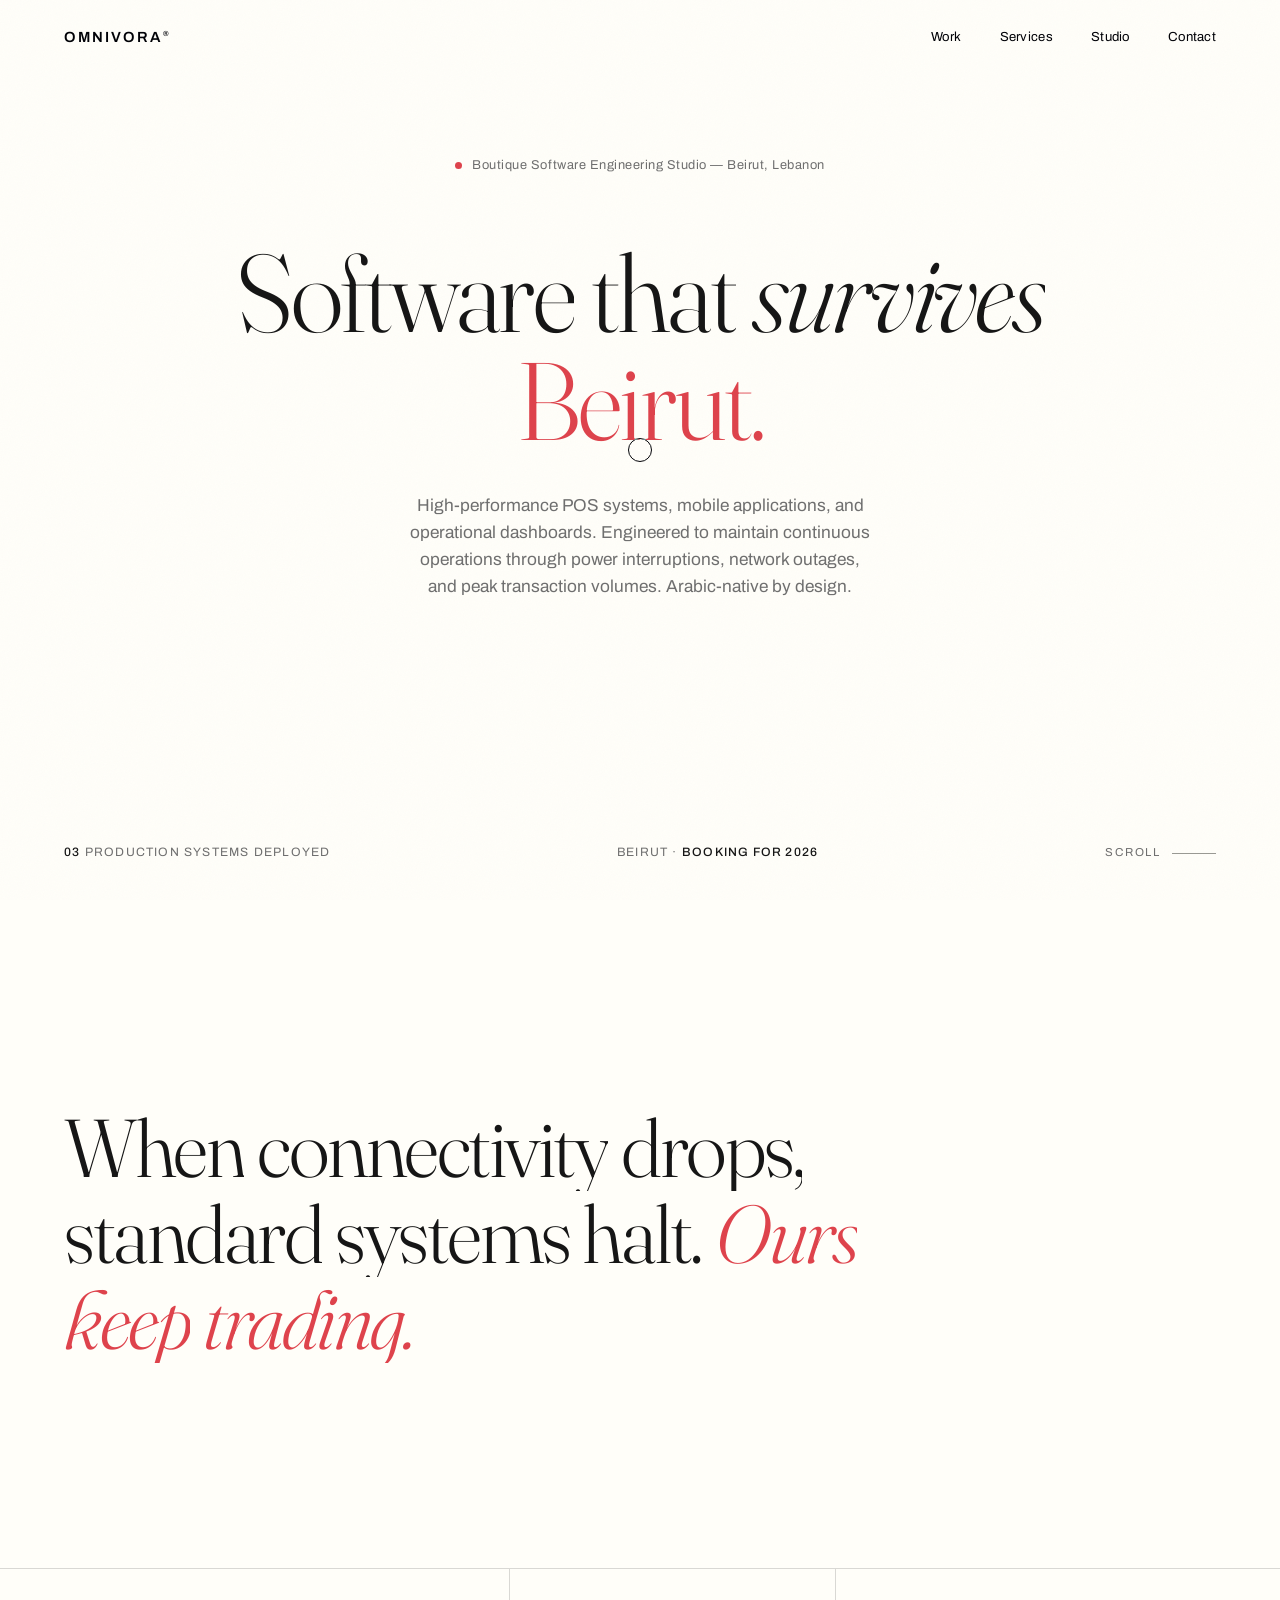
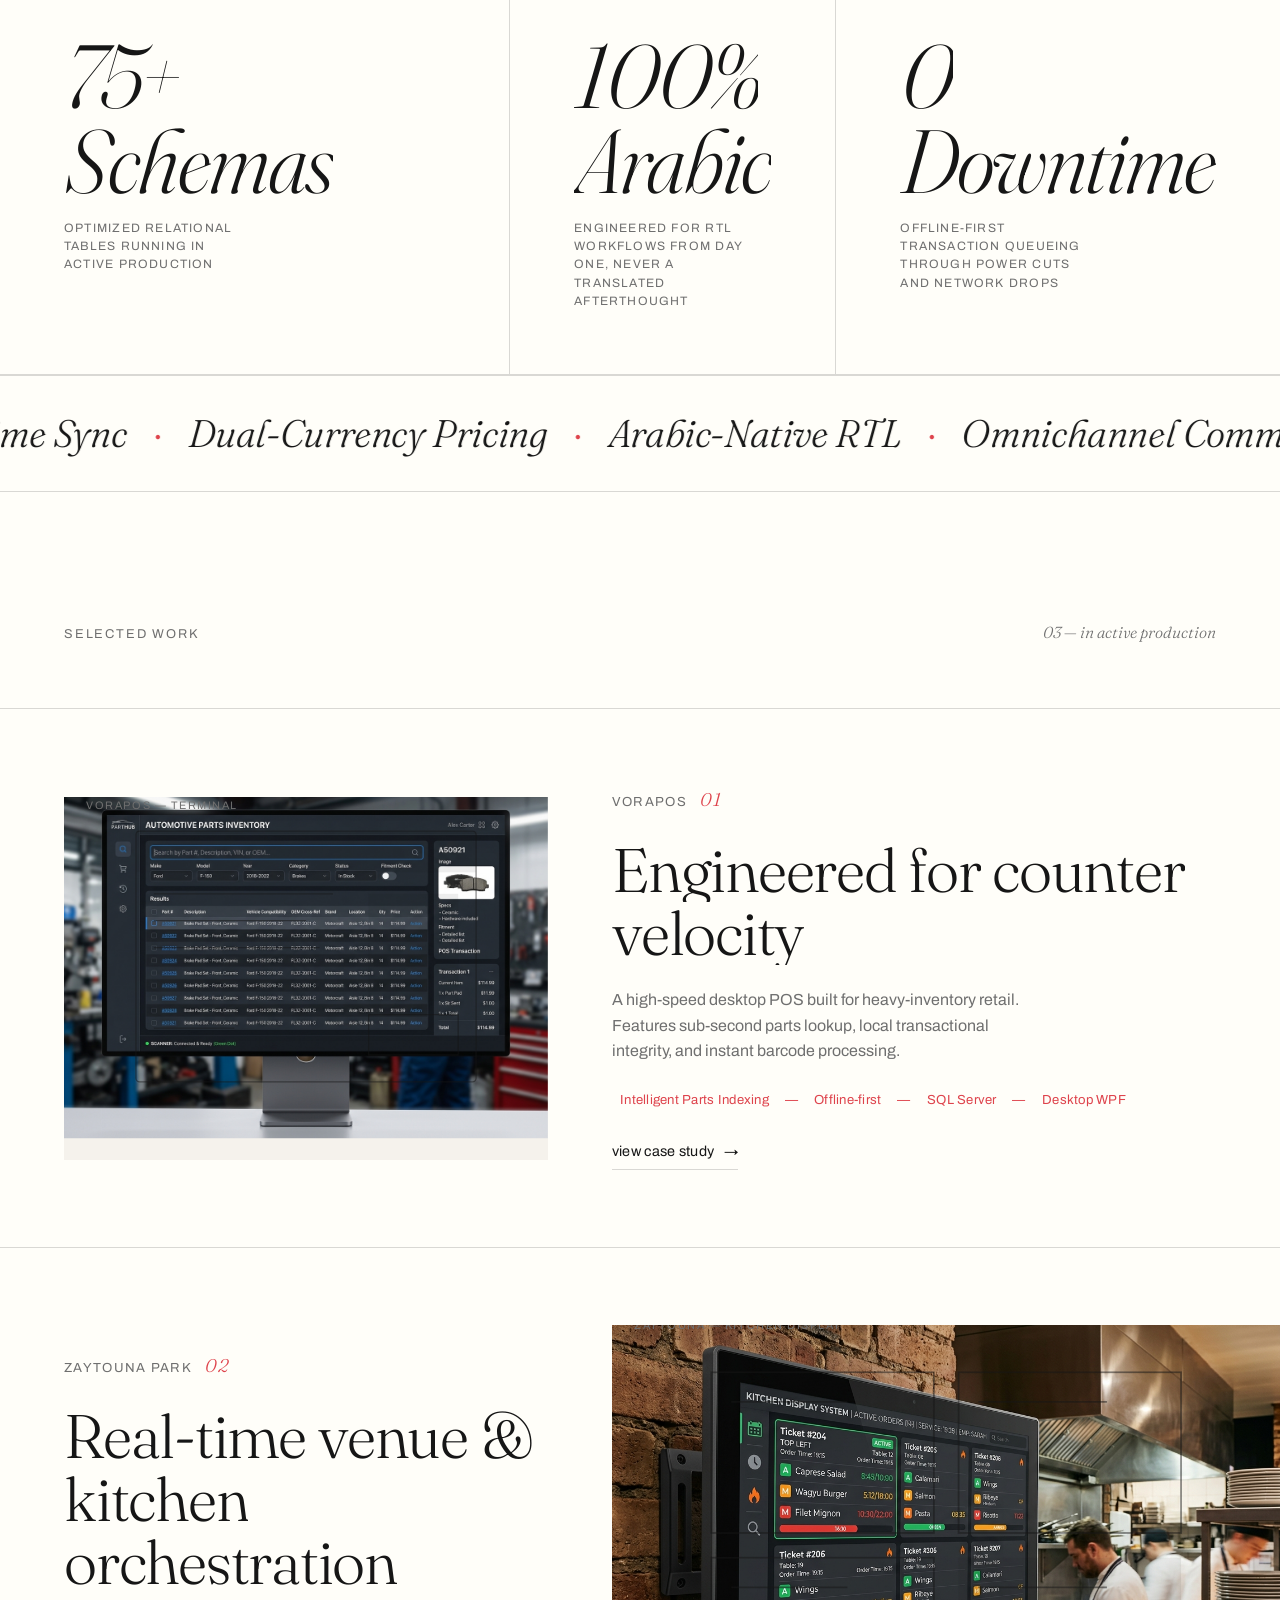
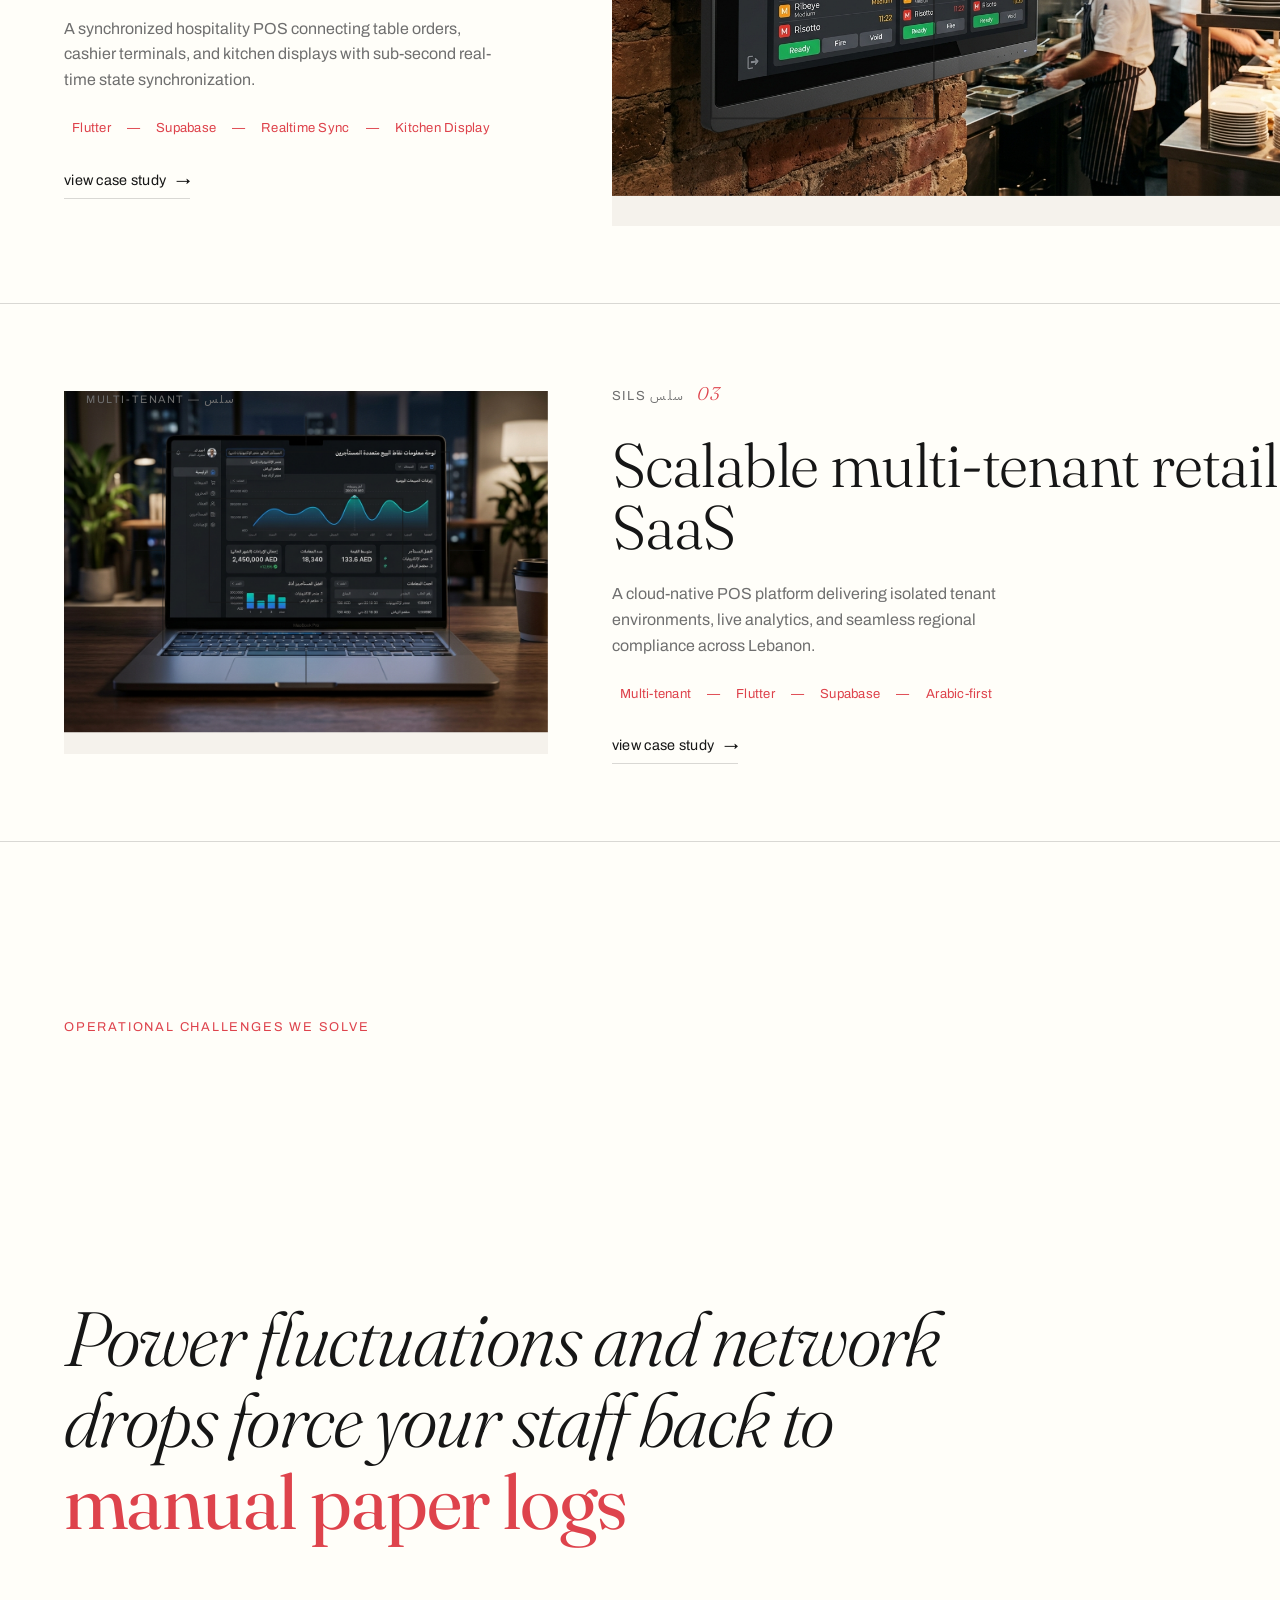
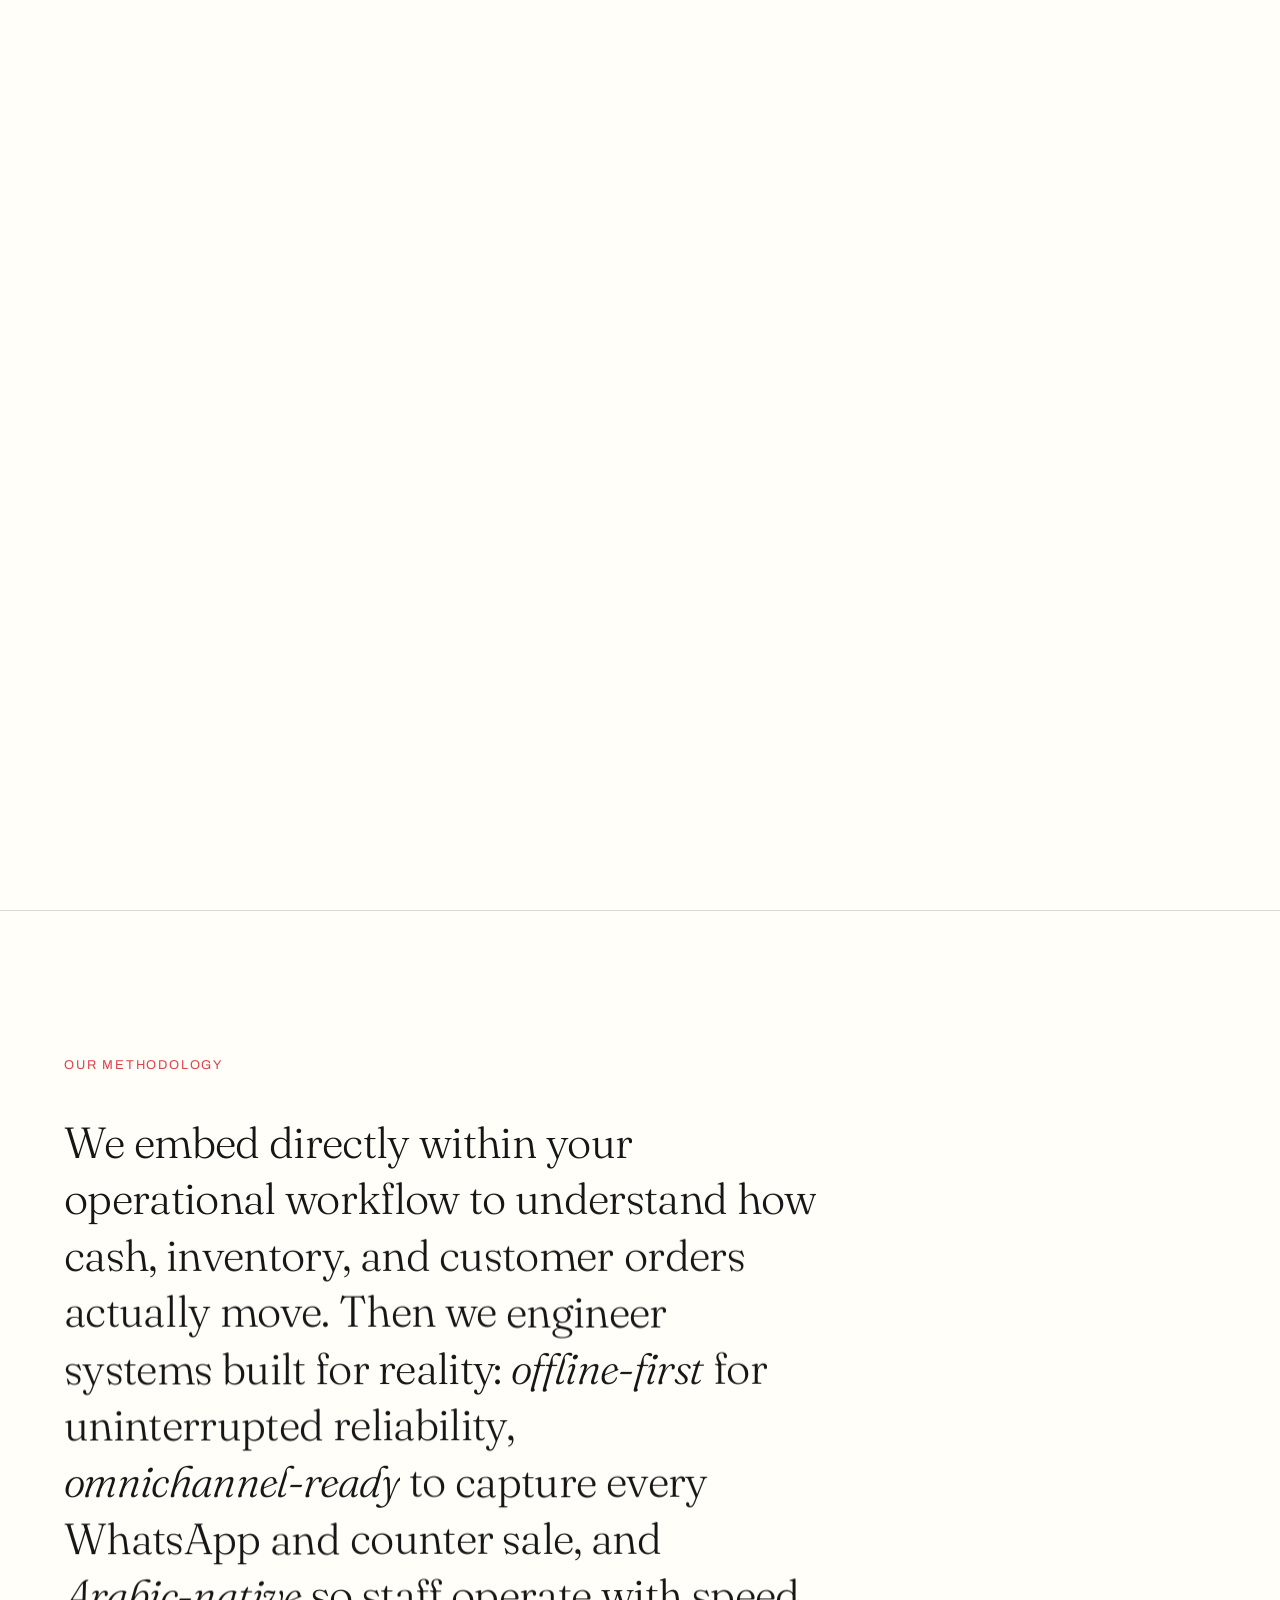
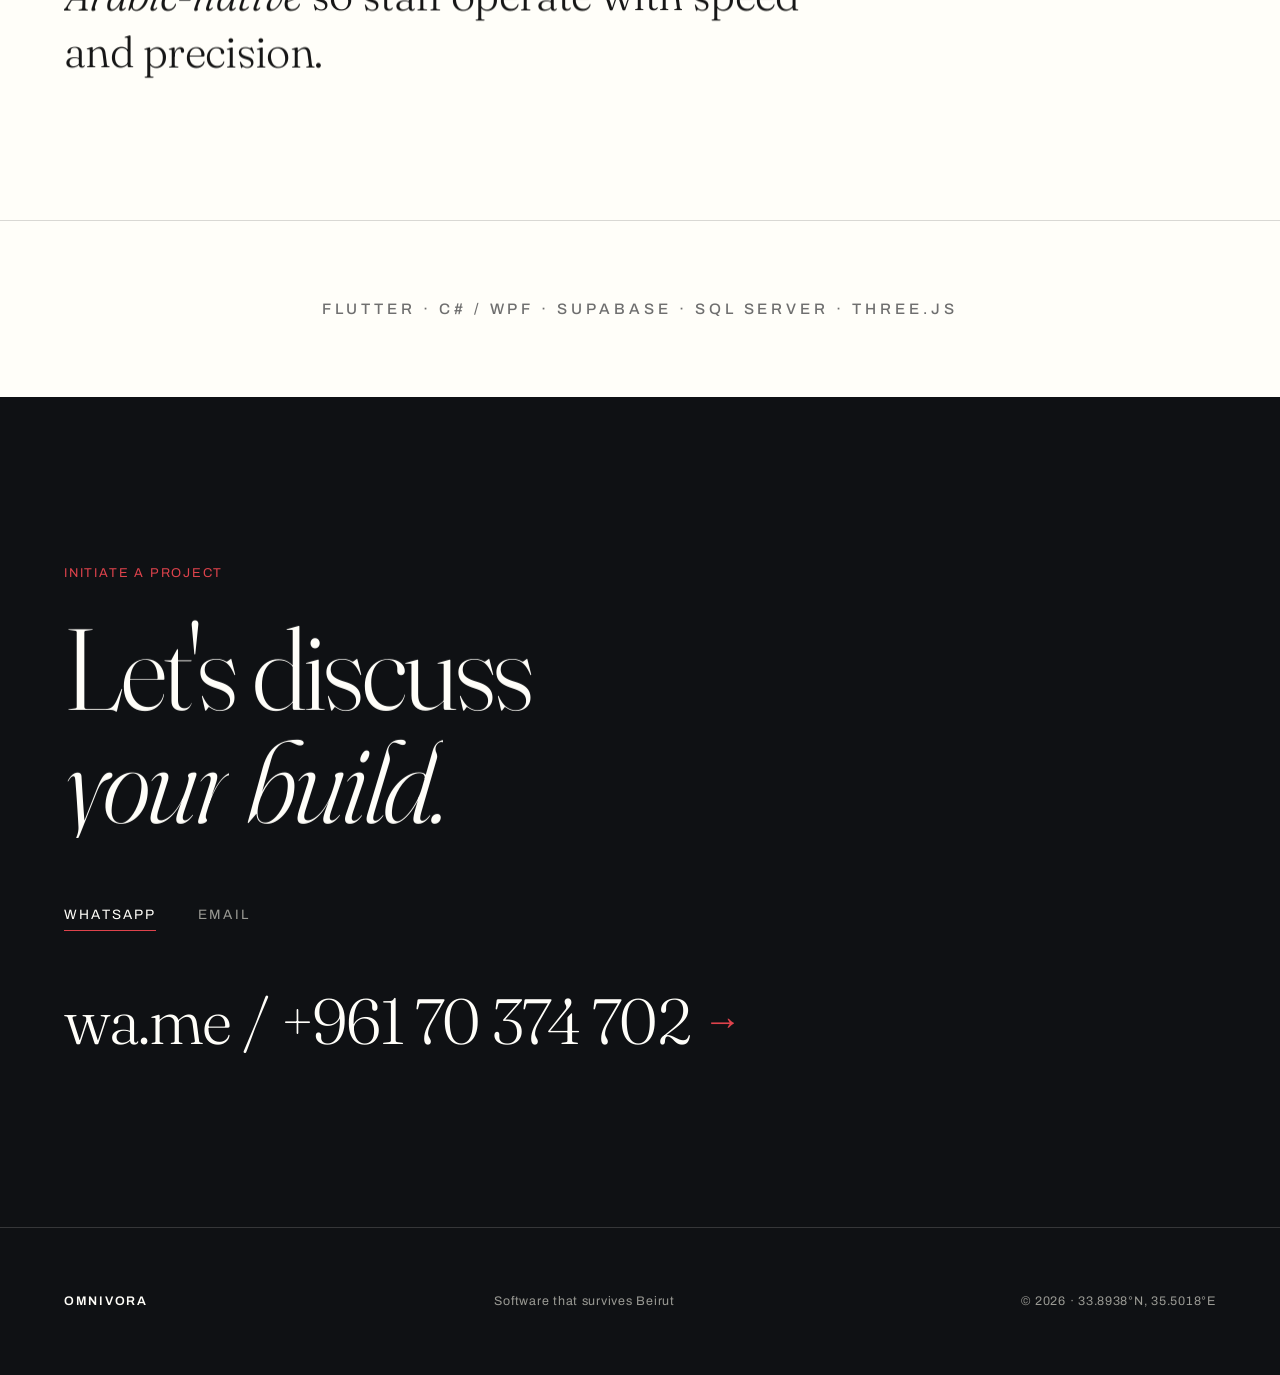
==== site/index.html @ b6081185 "Add OmniVora website and GitHub Pages automated deployment workflow" ====
<!DOCTYPE html>
<html lang="en" dir="ltr">
<head>
  <meta charset="UTF-8" />
  <meta name="viewport" content="width=device-width, initial-scale=1.0" />
  <title>OmniVora — Resilient Software Engineering · Beirut</title>
  <meta name="description" content="OmniVora engineers resilient POS systems, mobile & web applications, and operational dashboards for businesses across Lebanon. Built for offline reliability, dual currency, and native Arabic workflows." />

  <!-- Favicon -->
  <link rel="icon" type="image/svg+xml" href="assets/favicon.svg" />

  <!-- Open Graph / Social Sharing -->
  <meta property="og:type" content="website" />
  <meta property="og:title" content="OmniVora — Resilient Software Engineering · Beirut" />
  <meta property="og:description" content="Mission-critical POS systems, custom platforms, and operational dashboards built for real-world resilience." />
  <meta property="og:image" content="assets/og-preview.jpg" />
  <meta name="twitter:card" content="summary_large_image" />
  <meta name="twitter:title" content="OmniVora — Resilient Software Engineering · Beirut" />
  <meta name="twitter:description" content="Mission-critical POS systems, custom platforms, and operational dashboards built for real-world resilience." />
  <meta name="twitter:image" content="assets/og-preview.jpg" />

  <!-- Fonts: Fraunces (display, opsz axis) + Archivo (UI/body) + Arabic fallback -->
  <link rel="preconnect" href="https://fonts.googleapis.com" />
  <link rel="preconnect" href="https://fonts.gstatic.com" crossorigin />
  <link href="https://fonts.googleapis.com/css2?family=Fraunces:ital,opsz,wght@0,9..144,300..600;1,9..144,300..600&family=Archivo:wght@400;500;600&family=IBM+Plex+Sans+Arabic:wght@400;500&display=swap" rel="stylesheet" />

  <link rel="stylesheet" href="css/home.css" />
</head>
<body>
  <!-- PRELOADER (home intro — owns the load sequence, then hands off to the hero) -->
  <div class="preloader" id="preloader" aria-hidden="true">
    <div class="preloader-inner">
      <span class="preloader-mark"><span class="preloader-mark__i">OMNIVORA</span></span>
      <span class="preloader-tag">Software Engineering Studio — Beirut</span>
      <div class="preloader-bar-track"><div class="preloader-bar-fill"></div></div>
      <div class="preloader-count"><span class="preloader-digit">000</span><span class="preloader-pct">%</span></div>
    </div>
  </div>

  <!-- CURSOR -->
  <div class="cursor" id="cursor" aria-hidden="true"><div class="cursor__ring" id="cursorRing"></div></div>

  <!-- NAV -->
  <header class="nav" id="nav">
    <a href="#top" class="nav__brand">OMNIVORA<sup>®</sup></a>
    <nav class="nav__links" aria-label="Primary">
      <a href="work.html" class="nav__link">Work</a>
      <a href="services.html" class="nav__link">Services</a>
      <a href="studio.html" class="nav__link">Studio</a>
      <a href="contact.html" class="nav__link">Contact</a>
    </nav>
    <button class="nav__menu" id="menuBtn" aria-label="Menu">Menu</button>
  </header>

  <!-- OVERLAY MENU (not a generic hamburger) -->
  <nav class="overlay" id="overlay" aria-label="Menu">
    <a href="index.html">Home</a>
    <a href="work.html">Work</a>
    <a href="services.html">Services</a>
    <a href="studio.html">Studio</a>
    <a href="contact.html">Contact</a>
    <div class="overlay__meta">Beirut, Lebanon — +961 70 374 702</div>
  </nav>

  <main id="top">
    <!-- ══════════ HERO ══════════ -->
    <section class="hero" id="hero">
      <!-- Scroll-scrubbed video (self-activates only once a real file loads; until
           then the hero stays light/text-forward with no poster flash). Drop a file
           at assets/hero-pagoda.mp4 (and optionally .webm) to turn it on. -->
      <video class="hero__video" id="heroVideo" muted playsinline preload="auto" poster="assets/hero-fallback.png" aria-hidden="true">
        <source src="assets/hero-pagoda.webm" type="video/webm" />
        <source src="assets/hero-pagoda.mp4" type="video/mp4" />
      </video>
      <div class="hero__scrim" aria-hidden="true"></div>
      <div class="hero__inner">
        <span class="hero__eyebrow"><i></i>Boutique Software Engineering Studio — Beirut, Lebanon</span>
        <h1 class="hero__title">
          <span class="w">Software</span> <span class="w">that</span> <span class="w"><em>survives</em></span> <span class="w accent">Beirut.</span>
        </h1>
        <p class="hero__sub">High-performance POS systems, mobile applications, and operational dashboards. Engineered to maintain continuous operations through power interruptions, network outages, and peak transaction volumes. Arabic-native by design.</p>
      </div>

      <div class="hero__foot">
        <span class="hero__foot-item"><b>03</b> production systems deployed</span>
        <span class="hero__foot-item">Beirut · <b>Booking for 2026</b></span>
        <span class="hero__cue">Scroll <i></i></span>
      </div>
    </section>

    <!-- ══════════ STATEMENT ══════════ -->
    <section class="statement">
      <p class="statement__line">When connectivity drops, standard systems halt. <em class="accent">Ours keep trading.</em></p>
    </section>

    <!-- ══════════ SIGNAL STRIP ══════════ -->
    <section class="signal">
      <div class="sig__item">
        <div class="sig__num">75+ Schemas</div>
        <div class="sig__label">Optimized relational tables running in active production</div>
      </div>
      <div class="sig__item">
        <div class="sig__num">100% Arabic</div>
        <div class="sig__label">Engineered for RTL workflows from day one, never a translated afterthought</div>
      </div>
      <div class="sig__item">
        <div class="sig__num">0 Downtime</div>
        <div class="sig__label">Offline-first transaction queueing through power cuts and network drops</div>
      </div>
    </section>

    <!-- ══════════ MARQUEE ══════════ -->
    <section class="marquee" aria-hidden="true">
      <div class="marquee__track">
        <span class="marquee__group">Offline-First Architecture <i>·</i> Real-Time Sync <i>·</i> Dual-Currency Pricing <i>·</i> Arabic-Native RTL <i>·</i> Omnichannel Commerce <i>·</i> Point-of-Sale <i>·</i> Web &amp; Mobile <i>·</i> Operations Dashboards <i>·</i></span>
        <span class="marquee__group">Offline-First Architecture <i>·</i> Real-Time Sync <i>·</i> Dual-Currency Pricing <i>·</i> Arabic-Native RTL <i>·</i> Omnichannel Commerce <i>·</i> Point-of-Sale <i>·</i> Web &amp; Mobile <i>·</i> Operations Dashboards <i>·</i></span>
      </div>
    </section>

    <!-- ══════════ WORK ══════════ -->
    <section class="work" id="work">
      <div class="work__head">
        <span class="work__kicker" data-anim="rise">Selected work</span>
        <span class="work__count" data-anim="rise">03 — in active production</span>
      </div>

      <!-- 01 · image left -->
      <article class="proj proj--left">
        <div class="proj__media">
          <div class="proj__media-inner">
            <div class="proj__ph">
              <span class="proj__tag-media">VoraPOS — Terminal</span>
              <img src="assets/work-vorapos.jpg" alt="VoraPOS terminal inventory lookup interface" />
              <svg class="proj__mock" viewBox="0 0 400 300" fill="none" aria-hidden="true">
                <rect x="10" y="10" width="380" height="280" rx="4" stroke stroke-width="1.4"/>
                <rect x="10" y="10" width="380" height="46" class="fillsoft"/>
                <line x1="30" y1="80" x2="230" y2="80" stroke stroke-width="1.4"/>
                <line x1="30" y1="110" x2="200" y2="110" stroke stroke-width="1.4"/>
                <line x1="30" y1="140" x2="215" y2="140" stroke stroke-width="1.4"/>
                <rect x="270" y="80" width="100" height="120" class="fillsoft"/>
                <rect x="270" y="215" width="100" height="45" stroke stroke-width="1.4"/>
                <line x1="30" y1="230" x2="120" y2="230" stroke stroke-width="1.4"/>
              </svg>
            </div>
          </div>
        </div>
        <div class="proj__content">
          <div class="proj__name"><span>VoraPOS</span><span class="idx">01</span></div>
          <h3 class="proj__title">Engineered for counter velocity</h3>
          <p class="proj__desc">A high-speed desktop POS built for heavy-inventory retail. Features sub-second parts lookup, local transactional integrity, and instant barcode processing.</p>
          <p class="proj__tags">Intelligent Parts Indexing <span>—</span> Offline-first <span>—</span> SQL Server <span>—</span> Desktop WPF</p>
          <a href="work.html" class="proj__link">view case study <i>→</i></a>
        </div>
      </article>

      <!-- 02 · image right -->
      <article class="proj proj--right">
        <div class="proj__media">
          <div class="proj__media-inner">
            <div class="proj__ph">
              <span class="proj__tag-media">Zaytouna — Kitchen Display</span>
              <img src="assets/work-zaytouna.jpg" alt="Zaytouna Park kitchen display system" />
              <svg class="proj__mock" viewBox="0 0 400 300" fill="none" aria-hidden="true">
                <rect x="10" y="10" width="180" height="130" stroke stroke-width="1.4"/>
                <rect x="210" y="10" width="180" height="130" stroke stroke-width="1.4"/>
                <rect x="10" y="160" width="180" height="130" stroke stroke-width="1.4"/>
                <rect x="210" y="160" width="180" height="130" class="fillsoft"/>
                <line x1="26" y1="34" x2="120" y2="34" stroke stroke-width="1.4"/>
                <line x1="226" y1="34" x2="330" y2="34" stroke stroke-width="1.4"/>
                <line x1="26" y1="184" x2="120" y2="184" stroke stroke-width="1.4"/>
                <line x1="226" y1="184" x2="330" y2="184" stroke stroke-width="1.4"/>
              </svg>
            </div>
          </div>
        </div>
        <div class="proj__content">
          <div class="proj__name"><span>Zaytouna Park</span><span class="idx">02</span></div>
          <h3 class="proj__title">Real-time venue &amp; kitchen orchestration</h3>
          <p class="proj__desc">A synchronized hospitality POS connecting table orders, cashier terminals, and kitchen displays with sub-second real-time state synchronization.</p>
          <p class="proj__tags">Flutter <span>—</span> Supabase <span>—</span> Realtime Sync <span>—</span> Kitchen Display</p>
          <a href="work.html" class="proj__link">view case study <i>→</i></a>
        </div>
      </article>

      <!-- 03 · image left -->
      <article class="proj proj--left">
        <div class="proj__media">
          <div class="proj__media-inner">
            <div class="proj__ph">
              <span class="proj__tag-media" dir="rtl">سلس — Multi-tenant</span>
              <img src="assets/work-sils.jpg" alt="Sils multi-tenant cloud POS interface" />
              <svg class="proj__mock" viewBox="0 0 400 300" fill="none" aria-hidden="true">
                <rect x="40" y="40" width="320" height="220" stroke stroke-width="1.4"/>
                <rect x="66" y="66" width="268" height="168" class="fillsoft"/>
                <rect x="92" y="92" width="216" height="116" stroke stroke-width="1.4"/>
                <line x1="200" y1="40" x2="200" y2="0" stroke stroke-width="1.4"/>
                <line x1="200" y1="260" x2="200" y2="300" stroke stroke-width="1.4"/>
                <line x1="40" y1="150" x2="0" y2="150" stroke stroke-width="1.4"/>
                <line x1="360" y1="150" x2="400" y2="150" stroke stroke-width="1.4"/>
              </svg>
            </div>
          </div>
        </div>
        <div class="proj__content">
          <div class="proj__name"><span>Sils <span class="ar" dir="rtl">سلس</span></span><span class="idx">03</span></div>
          <h3 class="proj__title">Scalable multi-tenant retail SaaS</h3>
          <p class="proj__desc">A cloud-native POS platform delivering isolated tenant environments, live analytics, and seamless regional compliance across Lebanon.</p>
          <p class="proj__tags">Multi-tenant <span>—</span> Flutter <span>—</span> Supabase <span>—</span> Arabic-first</p>
          <a href="work.html" class="proj__link">view case study <i>→</i></a>
        </div>
      </article>
    </section>

    <!-- ══════════ WHY CLIENTS CALL (horizontal pin) ══════════ -->
    <section class="why" id="why">
      <span class="why__label">Operational Challenges We Solve</span>
      <div class="why__track">
        <div class="hpanel"><p class="hpanel__line">Power fluctuations and network drops force your staff back to <b>manual paper logs</b></p></div>
        <div class="hpanel"><p class="hpanel__line">WhatsApp and delivery orders bypass your system and create <b>untracked revenue leaks</b></p></div>
        <div class="hpanel"><p class="hpanel__line">Your Arabic interface is a broken translation rather than a <b>native workflow</b></p></div>
        <div class="hpanel"><p class="hpanel__line">Previous vendors delivered brittle code and offered <b>zero long-term accountability</b></p></div>
      </div>
    </section>

    <!-- ══════════ APPROACH ══════════ -->
    <section class="approach">
      <span class="approach__kicker" data-anim="rise">Our Methodology</span>
      <p class="approach__copy">We embed directly within your operational workflow to understand how cash, inventory, and customer orders actually move. Then we engineer systems built for reality: <em>offline-first</em> for uninterrupted reliability, <em>omnichannel-ready</em> to capture every WhatsApp and counter sale, and <em>Arabic-native</em> so staff operate with speed and precision.</p>
    </section>

    <!-- ══════════ TECH STRIP ══════════ -->
    <section class="tech">
      <p class="tech__line">FLUTTER · C# / WPF · SUPABASE · SQL SERVER · THREE.JS</p>
    </section>

    <!-- ══════════ CONTACT ══════════ -->
    <section class="contact" id="contact">
      <p class="contact__kicker" data-anim="rise">Initiate a Project</p>
      <h2 class="contact__title" data-anim="rise">Let's discuss<br /><em>your build.</em></h2>
      <div class="switch" role="tablist" aria-label="Contact method">
        <button data-tab="whatsapp" class="is-active" role="tab">WhatsApp</button>
        <button data-tab="email" role="tab">Email</button>
      </div>
      <div class="contact__reveal">
        <a class="contact__line is-shown" id="waLine" href="https://wa.me/96170374702?text=Hello%20OmniVora,%20I'd%20like%20to%20discuss%20a%20project." target="_blank" rel="noopener">wa.me / +961 70 374 702 <i>→</i></a>
        <a class="contact__line" id="emLine" href="mailto:hello@omnivora.dev">hello@omnivora.dev <i>→</i></a>
      </div>
    </section>
  </main>

  <footer class="footer">
    <span class="brand">OMNIVORA</span>
    <span>Software that survives Beirut</span>
    <span>© 2026 · 33.8938°N, 35.5018°E</span>
  </footer>

  <script src="vendor/gsap.min.js"></script>
  <script src="vendor/ScrollTrigger.min.js"></script>
  <script src="vendor/lenis.min.js"></script>
  <script src="js/home.js"></script>
</body>
</html>
---- site/css/home.css ----
/* ══════════════════════════════════════════════════
   OmniVora — Editorial Luxe (cream · thin serif · red)
   Reference language: fmrg.studio  →  warm #fffef9,
   high-contrast thin display serif, single red accent.
   ══════════════════════════════════════════════════ */

:root {
  --cream:  #fffef9;   /* page background */
  --paper:  #f5f2ec;   /* alt panel */
  --black:  #161616;   /* primary text */
  --ink:    #0f1114;   /* deep sections */
  --grey:   #6f6f6f;   /* secondary text */
  --grey-2: #9a9a94;
  --accent: #de434c;   /* the single accent */
  --hair:   rgba(22,22,22,0.16);
  --hair-2: rgba(22,22,22,0.08);
  --hair-cream: rgba(255,254,249,0.16);

  --serif: "Fraunces", "Times New Roman", serif;
  --sans:  "Archivo", system-ui, sans-serif;
  --e4: cubic-bezier(0.16, 1, 0.3, 1);
  --gutter: clamp(1.25rem, 5vw, 6.5rem);
}

* { margin: 0; padding: 0; box-sizing: border-box; }
html { -webkit-font-smoothing: antialiased; text-rendering: optimizeLegibility; }
body {
  background: var(--cream); color: var(--black);
  font-family: var(--sans); font-weight: 400; line-height: 1.5;
  overflow-x: hidden; cursor: none;
}
@media (hover: none), (pointer: coarse) { body { cursor: auto; } .cursor { display: none !important; } }
a { color: inherit; text-decoration: none; }
::selection { background: var(--accent); color: var(--cream); }
img, video { display: block; max-width: 100%; }

html.lenis, html.lenis body { height: auto; }
.lenis.lenis-smooth { scroll-behavior: auto !important; }
.lenis.lenis-stopped { overflow: hidden; }

.accent { color: var(--accent); }

/* ---------- JS-fail safe ---------- */
.no-gsap [data-anim],
.no-gsap .hero__title .w,
.no-gsap .sig__item,
.no-gsap .proj__media-inner,
.no-gsap .hpanel__line,
.no-gsap [data-stagger] > * {
  opacity: 1 !important; transform: none !important; filter: none !important; clip-path: none !important;
}

/* ---------- GRAIN ---------- */
.grain {
  position: fixed; inset: 0; z-index: 998; pointer-events: none; opacity: 0.03; mix-blend-mode: multiply;
  background-image: url("data:image/svg+xml,%3Csvg xmlns='http://www.w3.org/2000/svg' width='140' height='140'%3E%3Cfilter id='n'%3E%3CfeTurbulence type='fractalNoise' baseFrequency='0.85' numOctaves='2' stitchTiles='stitch'/%3E%3C/filter%3E%3Crect width='100%25' height='100%25' filter='url(%23n)'/%3E%3C/svg%3E");
}

/* ---------- CURSOR (ring 2.5x + invert on hover, blend works on any bg) ---------- */
.cursor { position: fixed; inset: 0; z-index: 999; pointer-events: none; mix-blend-mode: difference; }
.cursor__ring {
  position: fixed; top: 0; left: 0; width: 24px; height: 24px; border-radius: 50%;
  border: 1.5px solid #ffffff; transform: translate(-50%,-50%);
  transition: width .35s var(--e4), height .35s var(--e4), background .35s var(--e4);
}
.cursor.is-hover .cursor__ring { width: 60px; height: 60px; background: #ffffff; }

/* ---------- NAV (difference-blend keeps it legible over cream AND dark sections) ---------- */
.nav {
  position: fixed; top: 0; left: 0; right: 0; z-index: 100;
  display: flex; align-items: center; justify-content: space-between;
  padding: 1.6rem var(--gutter); transition: transform .5s var(--e4);
  mix-blend-mode: difference; color: #fff;
}
.nav.is-hidden { transform: translateY(-130%); }
.nav__brand { font-family: var(--sans); font-weight: 600; letter-spacing: 0.14em; font-size: 0.92rem; color: #fff; }
.nav__brand sup { font-size: 0.5em; letter-spacing: 0; }
.nav__links { display: flex; gap: 2.4rem; align-items: center; }
.nav__link { font-size: 0.82rem; letter-spacing: 0.02em; position: relative; color: #fff; }
.nav__link::after { content:""; position:absolute; left:0; bottom:-5px; width:100%; height:1px; background: #fff; transform: scaleX(0); transform-origin:right; transition: transform .5s var(--e4); }
.nav__link:hover::after, .nav__link.is-active::after { transform: scaleX(1); transform-origin:left; }
.nav__menu { display: none; font-size: 0.78rem; letter-spacing: 0.16em; text-transform: uppercase; background: none; border: none; color: #fff; cursor: none; }
@media (max-width: 820px) { .nav__links { display: none; } .nav__menu { display: block; } }

.overlay {
  position: fixed; inset: 0; z-index: 95; background: var(--ink); color: var(--cream);
  display: flex; flex-direction: column; justify-content: center; gap: 0.3rem; padding: var(--gutter);
  clip-path: inset(0 0 100% 0); transition: clip-path .8s var(--e4);
}
.overlay.is-open { clip-path: inset(0 0 0% 0); }
.overlay a { font-family: var(--serif); font-weight: 300; font-optical-sizing: auto; font-size: clamp(2.6rem, 12vw, 5.5rem); letter-spacing: -0.02em; line-height: 1.08; color: var(--cream); }
.overlay a:hover { color: var(--accent); font-style: italic; }
.overlay__meta { margin-top: 2.2rem; color: var(--grey-2); font-size: 0.85rem; letter-spacing: 0.04em; }

/* ══════════════════ HERO (light, text-forward) ══════════════════ */
.hero { min-height: 100svh; display: flex; flex-direction: column; justify-content: space-between; padding: 9.5rem var(--gutter) 2.4rem; position: relative; overflow: hidden; }
/* Scroll-scrubbed video layers. Hidden (opacity:0, no paint) until JS confirms a
   real video loaded and adds .is-video — so the poster never flashes on a 404. */
.hero__video { position: absolute; inset: 0; width: 100%; height: 100%; object-fit: cover; z-index: 0; opacity: 0; pointer-events: none; transition: opacity .6s var(--e4); }
.hero__scrim { position: absolute; inset: 0; z-index: 1; opacity: 0; pointer-events: none; transition: opacity .6s var(--e4);
  background: linear-gradient(180deg, rgba(15,17,20,0.62) 0%, rgba(15,17,20,0.30) 42%, rgba(15,17,20,0.58) 100%); }
.hero__inner { position: relative; z-index: 2; text-align: center; }
.hero__inner .hero__title, .hero__inner .hero__sub { margin-left: auto; margin-right: auto; }
.hero__foot { position: relative; z-index: 2; }
/* Cinematic mode: only active once a video is playing behind the text. */
.hero.is-video .hero__video, .hero.is-video .hero__scrim { opacity: 1; }
.hero.is-video .hero__title { color: var(--cream); }
.hero.is-video .hero__eyebrow, .hero.is-video .hero__sub,
.hero.is-video .hero__foot-item, .hero.is-video .hero__cue { color: rgba(255,254,249,0.72); }
.hero.is-video .hero__foot-item b { color: var(--cream); }
.hero.is-video .hero__cue i { background: rgba(255,254,249,0.4); }
.hero__eyebrow { display: inline-flex; align-items: center; gap: 0.65rem; font-size: 0.8rem; letter-spacing: 0.04em; color: var(--grey); margin-bottom: clamp(2rem, 6vw, 4rem); }
.hero__eyebrow i { width: 7px; height: 7px; border-radius: 50%; background: var(--accent); display: inline-block; }
.hero__title {
  font-family: var(--serif); font-weight: 300; font-optical-sizing: auto;
  font-size: clamp(2.7rem, 8.6vw, 8.8rem); line-height: 0.98; letter-spacing: -0.025em;
  max-width: 17ch;
}
.hero__title em { font-style: italic; }
.hero__title .w { display: inline-block; opacity: 0; will-change: transform, filter; }
.hero__title .w.sp { width: 0.3em; }
.hero__sub { margin-top: clamp(1.8rem, 3vw, 2.6rem); max-width: 46ch; color: var(--grey); font-size: clamp(1rem, 1.35vw, 1.22rem); line-height: 1.55; }
.hero__foot { display: flex; justify-content: space-between; align-items: flex-end; gap: 2rem; flex-wrap: wrap; }
.hero__foot-item { font-size: 0.76rem; letter-spacing: 0.1em; text-transform: uppercase; color: var(--grey); }
.hero__foot-item b { color: var(--black); font-weight: 500; }
.hero__cue { display: flex; align-items: center; gap: 0.7rem; font-size: 0.72rem; letter-spacing: 0.16em; text-transform: uppercase; color: var(--grey); }
.hero__cue i { width: 44px; height: 1px; background: var(--grey-2); position: relative; overflow: hidden; }
.hero__cue i::after { content:""; position:absolute; inset:0; background: var(--accent); animation: cue 2.6s var(--e4) infinite; }
@keyframes cue { 0%{transform:translateX(-100%)} 60%,100%{transform:translateX(100%)} }

/* ══════════════════ SIGNAL STRIP ══════════════════ */
.signal { display: grid; grid-template-columns: 45fr 25fr 30fr; border-top: 1px solid var(--hair); border-bottom: 1px solid var(--hair); }
.sig__item { padding: clamp(2.6rem,5vw,4.6rem) var(--gutter); border-right: 1px solid var(--hair); }
.sig__item:last-child { border-right: none; }
.sig__num { font-family: var(--serif); font-style: italic; font-weight: 300; font-optical-sizing: auto; font-size: clamp(2.8rem, 7vw, 6rem); letter-spacing: -0.02em; line-height: 0.95; }
.sig__num b { font-style: normal; color: var(--accent); font-weight: 300; }
.sig__label { margin-top: 1rem; font-size: 0.76rem; letter-spacing: 0.1em; text-transform: uppercase; color: var(--grey); max-width: 26ch; }
@media (max-width: 800px) { .signal { grid-template-columns: 1fr; } .sig__item { border-right: none; border-bottom: 1px solid var(--hair); } .sig__item:last-child { border-bottom: none; } }

/* ══════════════════ WORK (stacked splits) ══════════════════ */
.work { padding: clamp(4rem,10vw,9rem) 0; }
.work__head { padding: 0 var(--gutter) clamp(2.5rem,5vw,4rem); display:flex; justify-content:space-between; align-items:baseline; gap:1rem; }
.work__kicker { font-size: 0.8rem; letter-spacing: 0.14em; text-transform: uppercase; color: var(--grey); }
.work__kicker b { color: var(--accent); font-weight: 400; }
.work__count { font-family: var(--serif); font-style: italic; font-weight: 300; color: var(--grey); }

.proj { display: grid; grid-template-columns: 42% 58%; align-items: center; gap: clamp(2rem,5vw,5.5rem); padding: clamp(3rem,6vw,6rem) var(--gutter); border-top: 1px solid var(--hair); }
.proj:last-child { border-bottom: 1px solid var(--hair); }
.proj--right .proj__media { order: 2; }
.proj--right .proj__content { order: 1; }
.proj__media { position: relative; overflow: hidden; aspect-ratio: 4/3; background: var(--paper); }
.proj__media-inner { position: absolute; inset: 0; clip-path: inset(0 100% 0 0); will-change: clip-path; }
.proj__ph { position: absolute; inset: 0; background: radial-gradient(120% 100% at 70% 20%, #ffffff, var(--paper) 72%); display: flex; }
.proj__ph::before { content:""; position:absolute; inset:0; background-image: linear-gradient(rgba(22,22,22,0.05) 1px, transparent 1px), linear-gradient(90deg, rgba(22,22,22,0.05) 1px, transparent 1px); background-size: 40px 40px; mask-image: radial-gradient(circle at 70% 25%, #000, transparent 78%); }
.proj__ph img { position: absolute; inset: 0; width: 100%; height: 100%; object-fit: cover; }
.proj__mock { position: relative; z-index: 2; margin: auto; width: 74%; }
.proj__mock [stroke] { stroke: rgba(22,22,22,0.5); fill: none; }
.proj__mock .fillsoft { fill: rgba(22,22,22,0.07); stroke: none; }
.proj__tag-media { position: absolute; left: 1.4rem; top: 1.4rem; z-index: 3; font-size: 0.68rem; letter-spacing: 0.14em; text-transform: uppercase; color: var(--grey); }

.proj__name { display: flex; align-items: baseline; gap: 0.8rem; font-size: 0.82rem; letter-spacing: 0.1em; text-transform: uppercase; color: var(--grey); margin-bottom: 1.6rem; }
.proj__name .ar { font-family: "IBM Plex Sans Arabic", var(--sans); }
.proj__name .idx { font-family: var(--serif); font-style: italic; font-weight: 300; font-size: 1.15rem; color: var(--accent); }
.proj__title { font-family: var(--serif); font-weight: 300; font-optical-sizing: auto; font-size: clamp(2rem, 4.8vw, 4.2rem); letter-spacing: -0.02em; line-height: 1.02; }
.proj__title em { font-style: italic; }
.proj__desc { margin-top: 1.4rem; max-width: 48ch; color: var(--grey); font-size: clamp(1rem,1.25vw,1.15rem); line-height: 1.6; }
.proj__tags { margin-top: 1.6rem; font-size: 0.82rem; letter-spacing: 0.02em; color: var(--black); }
.proj__tags span { color: var(--accent); margin: 0 0.5rem; }
.proj__tag { display: inline-block; will-change: transform, opacity; } /* per-tag typewriter stagger */
.proj__link { margin-top: 2rem; display: inline-flex; align-items: center; gap: 0.6rem; font-size: 0.9rem; letter-spacing: 0.02em; border-bottom: 1px solid var(--hair); padding-bottom: 0.4rem; transition: border-color .4s var(--e4), color .4s var(--e4); cursor: none; }
.proj__link:hover { border-color: var(--accent); color: var(--accent); }
.proj__link i { transition: transform .5s var(--e4); font-style: normal; }
.proj__link:hover i { transform: translateX(5px); }
@media (max-width: 820px) { .proj { grid-template-columns: 1fr; gap: 1.8rem; } .proj--right .proj__media, .proj--right .proj__content { order: initial; } }

/* ══════════════════ WHY CLIENTS CALL (horizontal pin) ══════════════════ */
.why { position: relative; overflow: hidden; }
.why__label { position: absolute; top: clamp(1.5rem,4vw,3rem); left: var(--gutter); z-index: 5; font-size: 0.8rem; letter-spacing: 0.14em; text-transform: uppercase; color: var(--accent); }
.why__track { display: flex; height: 100svh; will-change: transform; }
.hpanel { flex: 0 0 100vw; height: 100svh; display: flex; align-items: center; padding: var(--gutter); position: relative; }
.hpanel:nth-child(odd) { background: var(--cream); color: var(--black); }
.hpanel:nth-child(even) { background: var(--ink); color: var(--cream); }
.hpanel__n { position: absolute; top: clamp(1.5rem,4vw,3rem); right: var(--gutter); font-family: var(--serif); font-style: italic; font-weight: 300; font-size: clamp(1.4rem,3vw,2.4rem); opacity: 0.55; }
.hpanel__line { font-family: var(--serif); font-style: italic; font-weight: 300; font-optical-sizing: auto; font-size: clamp(2rem, 6vw, 5.4rem); letter-spacing: -0.02em; line-height: 1.06; max-width: 20ch; }
.hpanel__line b { font-weight: 400; font-style: normal; color: var(--accent); }
.why.is-stacked .why__track { flex-direction: column; height: auto; transform: none !important; }
.why.is-stacked .hpanel { flex: none; height: auto; min-height: 68svh; }

/* ══════════════════ STATEMENT ══════════════════ */
.statement { padding: clamp(6rem,16vw,13rem) var(--gutter); }
.statement__line { font-family: var(--serif); font-weight: 300; font-optical-sizing: auto; font-size: clamp(2.2rem, 6.4vw, 6rem); line-height: 1.05; letter-spacing: -0.03em; max-width: 18ch; }
.statement__line em { font-style: italic; }

/* ══════════════════ MARQUEE ══════════════════ */
.marquee { overflow: hidden; border-top: 1px solid var(--hair); border-bottom: 1px solid var(--hair); padding: clamp(1rem,2.4vw,1.8rem) 0; white-space: nowrap; }
.marquee__track { display: inline-flex; white-space: nowrap; will-change: transform; }
.marquee__group { display: inline-block; font-family: var(--serif); font-style: italic; font-weight: 300; font-optical-sizing: auto; font-size: clamp(1.4rem, 3vw, 2.6rem); letter-spacing: -0.01em; color: var(--black); padding-right: 0.3em; }
.marquee__group i { font-style: normal; color: var(--accent); margin: 0 0.5em; }

/* ══════════════════ APPROACH ══════════════════ */
.approach { padding: clamp(5rem,11vw,9rem) var(--gutter); border-top: 1px solid var(--hair); }
.approach__kicker { display: inline-block; font-size: 0.8rem; letter-spacing: 0.14em; text-transform: uppercase; color: var(--accent); margin-bottom: clamp(1.6rem,3vw,2.6rem); }
.approach__copy { font-family: var(--serif); font-weight: 300; font-optical-sizing: auto; font-size: clamp(1.5rem, 3.4vw, 2.9rem); line-height: 1.3; letter-spacing: -0.015em; max-width: 28ch; color: var(--black); }
.approach__copy em { font-style: italic; }

/* ══════════════════ TECH STRIP ══════════════════ */
.tech { padding: clamp(3rem,6vw,5rem) var(--gutter); border-top: 1px solid var(--hair); text-align: center; }
.tech__line { font-family: var(--sans); font-weight: 500; font-size: clamp(0.72rem, 1.4vw, 0.95rem); letter-spacing: 0.26em; text-transform: uppercase; color: var(--grey); }

/* ══════════════════ CONTACT (dark close) ══════════════════ */
.contact { padding: clamp(6rem,13vw,11rem) var(--gutter); background: var(--ink); color: var(--cream); }
.contact ::selection { background: var(--accent); color: var(--cream); }
.contact__kicker { font-size: 0.8rem; letter-spacing: 0.14em; text-transform: uppercase; color: var(--accent); margin-bottom: 1.8rem; }
.contact__title { font-family: var(--serif); font-weight: 300; font-optical-sizing: auto; font-size: clamp(2.8rem, 9vw, 8rem); letter-spacing: -0.03em; line-height: 0.98; margin-bottom: clamp(2.6rem,5vw,4rem); }
.contact__title em { font-style: italic; color: var(--cream); }
.switch { display: inline-flex; gap: 2.6rem; margin-bottom: 2.6rem; position: relative; }
.switch button { background: none; border: none; color: var(--grey-2); cursor: none; font-family: var(--sans); font-size: 0.85rem; letter-spacing: 0.16em; text-transform: uppercase; padding-bottom: 0.6rem; position: relative; transition: color .4s var(--e4); }
/* Per-button underline is the no-JS fallback; the JS sliding .toggle-underline
   (below) replaces it once GSAP adds .has-slider. */
.switch button::after { content:""; position:absolute; left:0; bottom:0; width:100%; height:1.5px; background: var(--accent); transform: scaleX(0); transform-origin:left; transition: transform .45s var(--e4); }
.switch button.is-active { color: var(--cream); }
.switch button.is-active::after { transform: scaleX(1); }
.switch.has-slider button::after { display: none; }
.toggle-underline { position: absolute; left: 0; bottom: 0; width: 0; height: 1.5px; background: var(--accent); pointer-events: none; }
.contact__reveal { position: relative; min-height: clamp(3rem,7vw,5.5rem); }
.contact__line { position: absolute; left: 0; top: 0; display: inline-flex; align-items: center; gap: 0.8rem; font-family: var(--serif); font-weight: 300; font-optical-sizing: auto; font-size: clamp(1.8rem, 5vw, 4rem); letter-spacing: -0.02em; cursor: none; opacity: 0; transform: translateY(16px); filter: blur(6px); pointer-events: none; transition: opacity .5s var(--e4), transform .5s var(--e4), filter .5s var(--e4); color: var(--cream); }
.contact__line.is-shown { opacity: 1; transform: none; filter: none; pointer-events: auto; }
.contact__line:hover { color: var(--accent); }
.contact__line i { font-style: normal; font-size: 0.6em; color: var(--accent); }

/* ══════════════════ FOOTER ══════════════════ */
.footer { background: var(--ink); color: var(--cream); border-top: 1px solid var(--hair-cream); padding: clamp(2.5rem,5vw,4rem) var(--gutter); display: flex; justify-content: space-between; align-items: baseline; gap: 1.5rem; flex-wrap: wrap; }
.footer span { font-size: 0.78rem; letter-spacing: 0.06em; color: var(--grey-2); }
.footer .brand { font-weight: 600; letter-spacing: 0.14em; color: var(--cream); }
.footer .brand sup { color: var(--accent); }

/* ---------- generic anim initial states ---------- */
[data-anim="rise"] { opacity: 0; transform: translateY(26px); filter: blur(6px); will-change: transform, filter; }
[data-anim="wipe"] { clip-path: inset(0 100% 0 0); will-change: clip-path; }

/* ══════════════════════════════════════════════════
   SUBPAGES
   ══════════════════════════════════════════════════ */
.phd { padding: clamp(9.5rem,18vw,15rem) var(--gutter) clamp(3rem,6vw,5rem); border-bottom: 1px solid var(--hair); }
.phd__index { font-size: .8rem; letter-spacing: .14em; text-transform: uppercase; color: var(--accent); margin-bottom: 1.5rem; }
.phd__title { font-family: var(--serif); font-weight: 300; font-optical-sizing: auto; font-size: clamp(3rem,12vw,11rem); letter-spacing: -.03em; line-height: .92; }
.phd__title em { font-style: italic; }
.phd__lede { max-width: 48ch; color: var(--grey); font-size: clamp(1rem,1.4vw,1.2rem); line-height: 1.6; margin-top: 2.4rem; }

.manifesto { padding: clamp(6rem,13vw,11rem) var(--gutter); display: grid; grid-template-columns: minmax(0,1fr) minmax(0,3fr); gap: 2rem; }
.manifesto__idx { font-size: .78rem; letter-spacing: .14em; text-transform: uppercase; color: var(--grey); }
.manifesto__copy { font-family: var(--serif); font-weight: 300; font-optical-sizing: auto; font-size: clamp(1.6rem,4vw,3.2rem); line-height: 1.2; letter-spacing: -.02em; }
.manifesto__copy em { font-style: italic; color: var(--accent); }
@media (max-width: 820px) { .manifesto { grid-template-columns: 1fr; gap: 1.2rem; } }

.svcd-list { border-top: 1px solid var(--hair); }
.svcd { display: grid; grid-template-columns: auto 1fr 2fr auto; align-items: center; gap: clamp(1rem,4vw,4rem); padding: clamp(1.8rem,3.5vw,3rem) var(--gutter); border-bottom: 1px solid var(--hair); position: relative; overflow: hidden; }
.svcd::before { content: ""; position: absolute; inset: 0; background: var(--ink); transform: translateY(101%); transition: transform .6s var(--e4); }
.svcd:hover::before { transform: translateY(0); }
.svcd > * { position: relative; z-index: 1; transition: color .5s var(--e4); }
.svcd:hover .svcd__num, .svcd:hover .svcd__title, .svcd:hover .svcd__desc { color: var(--cream); }
.svcd:hover .svcd__arrow { color: var(--accent); }
.svcd__num { font-family: var(--serif); font-style: italic; font-weight: 300; color: var(--accent); font-size: 1.05rem; }
.svcd__title { font-family: var(--serif); font-weight: 300; font-optical-sizing: auto; font-size: clamp(1.6rem,3.4vw,2.7rem); letter-spacing: -.015em; line-height: 1.04; transition: transform .6s var(--e4), color .5s var(--e4); }
.svcd:hover .svcd__title { transform: translateX(.5rem); }
.svcd__desc { color: var(--grey); font-size: .95rem; line-height: 1.55; max-width: 42ch; }
.svcd__arrow { font-size: 1.4rem; font-style: normal; }
@media (max-width: 820px) { .svcd { grid-template-columns: auto 1fr auto; } .svcd__desc { display: none; } }

.proc { padding: clamp(3rem,7vw,6rem) var(--gutter) clamp(4rem,8vw,7rem); }
.proc__row { display: grid; grid-template-columns: .5fr 1.5fr 2fr; gap: clamp(1.5rem,4vw,4rem); padding: clamp(2rem,4vw,3rem) 0; border-top: 1px solid var(--hair); align-items: start; }
.proc__row:last-child { border-bottom: 1px solid var(--hair); }
.proc__s { font-family: var(--serif); font-style: italic; font-weight: 300; font-size: clamp(1.2rem,2vw,1.6rem); color: var(--accent); }
.proc__n { font-family: var(--serif); font-weight: 300; font-optical-sizing: auto; font-size: clamp(1.6rem,3.2vw,2.5rem); letter-spacing: -.015em; }
.proc__d { color: var(--grey); line-height: 1.6; max-width: 46ch; }
@media (max-width: 760px) { .proc__row { grid-template-columns: 1fr; gap: .6rem; } }

.regd { padding: clamp(3rem,7vw,6rem) 0 clamp(4rem,9vw,8rem); }
.regd__head { padding: 0 var(--gutter) clamp(2rem,4vw,3rem); }
.regd__kicker { font-size: .8rem; letter-spacing: .14em; text-transform: uppercase; color: var(--accent); margin-bottom: 1rem; }
.regd__h { font-family: var(--serif); font-weight: 300; font-optical-sizing: auto; font-size: clamp(2.2rem,6vw,5rem); letter-spacing: -.02em; line-height: .98; }
.regd__h em { font-style: italic; }
.regd__grid { display: grid; grid-template-columns: repeat(2,1fr); border-top: 1px solid var(--hair); border-left: 1px solid var(--hair); margin: 0 var(--gutter); }
.regd__card { border-right: 1px solid var(--hair); border-bottom: 1px solid var(--hair); padding: clamp(2rem,4vw,3.5rem); min-height: clamp(15rem,24vw,20rem); display: flex; flex-direction: column; transition: background .5s var(--e4); }
.regd__card:hover { background: var(--paper); }
.regd__n { font-family: var(--serif); font-style: italic; font-weight: 300; color: var(--accent); margin-bottom: auto; }
.regd__t { font-family: var(--serif); font-weight: 300; font-optical-sizing: auto; font-size: clamp(1.4rem,2.8vw,2.2rem); letter-spacing: -.015em; margin: 1.8rem 0 1rem; line-height: 1.1; }
.regd__d { color: var(--grey); line-height: 1.6; max-width: 40ch; }
@media (max-width: 760px) { .regd__grid { grid-template-columns: 1fr; } }

.cdetails { padding: clamp(3rem,6vw,5rem) var(--gutter) clamp(5rem,10vw,9rem); display: grid; grid-template-columns: 1fr 1fr; gap: clamp(2rem,6vw,6rem); border-top: 1px solid var(--hair); }
.cblock h4 { font-size: .75rem; letter-spacing: .14em; text-transform: uppercase; color: var(--grey); margin-bottom: .8rem; font-weight: 500; }
.cblock p, .cblock a { font-family: var(--serif); font-weight: 300; font-optical-sizing: auto; font-size: clamp(1.2rem,2.2vw,1.7rem); letter-spacing: -.015em; line-height: 1.3; display: inline-block; }
.cblock a { border-bottom: 1px solid var(--hair); transition: border-color .4s var(--e4), color .4s var(--e4); cursor: none; }
.cblock a:hover { border-color: var(--accent); color: var(--accent); }
.cblock + .cblock { margin-top: 2rem; }
@media (max-width: 760px) { .cdetails { grid-template-columns: 1fr; } }

/* ---------- MASKED TEXT REVEALS ---------- */
.mask { display: inline-block; overflow: hidden; vertical-align: top; }
.mask__i { display: inline-block; will-change: transform; }
.mask__i.i { font-style: italic; }
.mask__i.accent { color: var(--accent); }
.hero__title .w { will-change: transform, filter; }
/* pre-mask hidden state to avoid a flash of unmasked text (JS reveals; restored if GSAP is absent) */
.phd__title, .contact__title, .proj__title, .regd__h, .sig__num { opacity: 0; }
.no-gsap .phd__title, .no-gsap .contact__title, .no-gsap .proj__title, .no-gsap .regd__h, .no-gsap .sig__num { opacity: 1 !important; }

/* ---------- PAGE TRANSITION WIPE ---------- */
.transition { position: fixed; inset: 0; z-index: 1000; background: var(--ink); transform: scaleY(0); transform-origin: top; pointer-events: none; display: flex; align-items: center; justify-content: center; }
.transition__label { font-family: var(--serif); font-style: italic; font-weight: 300; color: var(--cream); font-size: clamp(1.6rem, 4vw, 2.8rem); letter-spacing: -0.02em; opacity: 0; }
.no-gsap .transition { display: none !important; }

/* ---------- PRELOADER (home intro; brand ink + cream, matches .transition) ---------- */
.preloader { position: fixed; inset: 0; z-index: 1200; background: var(--ink); will-change: clip-path; }
.preloader-inner { position: absolute; inset: 0; }
/* Big centered wordmark with a masked-rise reveal */
.preloader-mark { position: absolute; top: 50%; left: 50%; transform: translate(-50%, -50%); overflow: hidden; line-height: 1.1; white-space: nowrap; font-family: var(--serif); font-weight: 300; font-optical-sizing: auto; font-size: clamp(2rem, 7vw, 4.6rem); letter-spacing: 0.22em; text-indent: 0.22em; color: var(--cream); }
.preloader-mark__i { display: inline-block; will-change: transform; }
/* Tagline fading in beneath the wordmark */
.preloader-tag { position: absolute; top: calc(50% + clamp(2.4rem, 6vw, 4rem)); left: 50%; transform: translateX(-50%); white-space: nowrap; font-family: var(--sans); font-size: clamp(0.62rem, 1.4vw, 0.74rem); letter-spacing: 0.3em; text-transform: uppercase; color: var(--grey-2); }
/* Progress bar along the bottom edge; counter climbs at the bottom-right corner */
.preloader-bar-track { position: absolute; left: var(--gutter); right: var(--gutter); bottom: clamp(2.2rem, 5vw, 3.4rem); height: 1px; background: var(--hair-cream); overflow: hidden; }
.preloader-bar-fill { width: 0%; height: 100%; background: var(--cream); }
.preloader-count { position: absolute; right: var(--gutter); bottom: clamp(2.9rem, 6vw, 4.4rem); font-family: var(--sans); font-size: clamp(0.72rem, 1.5vw, 0.82rem); letter-spacing: 0.06em; color: var(--cream); font-variant-numeric: tabular-nums; }
.preloader-pct { opacity: 0.5; margin-left: 0.1em; }
/* If JS/GSAP never runs, never trap the viewer behind an opaque panel. */
.no-gsap .preloader { display: none !important; }

/* ---------- REDUCED MOTION ---------- */
@media (prefers-reduced-motion: reduce) {
  * { animation: none !important; transition: none !important; }
  [data-anim], .hero__title .w, .sig__item, .proj__media-inner, .hpanel__line,
  .phd__title, .contact__title, .proj__title, .regd__h, .sig__num { opacity:1 !important; transform:none !important; filter:none !important; clip-path:none !important; }
  .preloader { display: none !important; }
}
/* ?motion=on preview: re-show the load-in that reduce-motion hides above. */
:root.force-motion .preloader { display: block !important; }
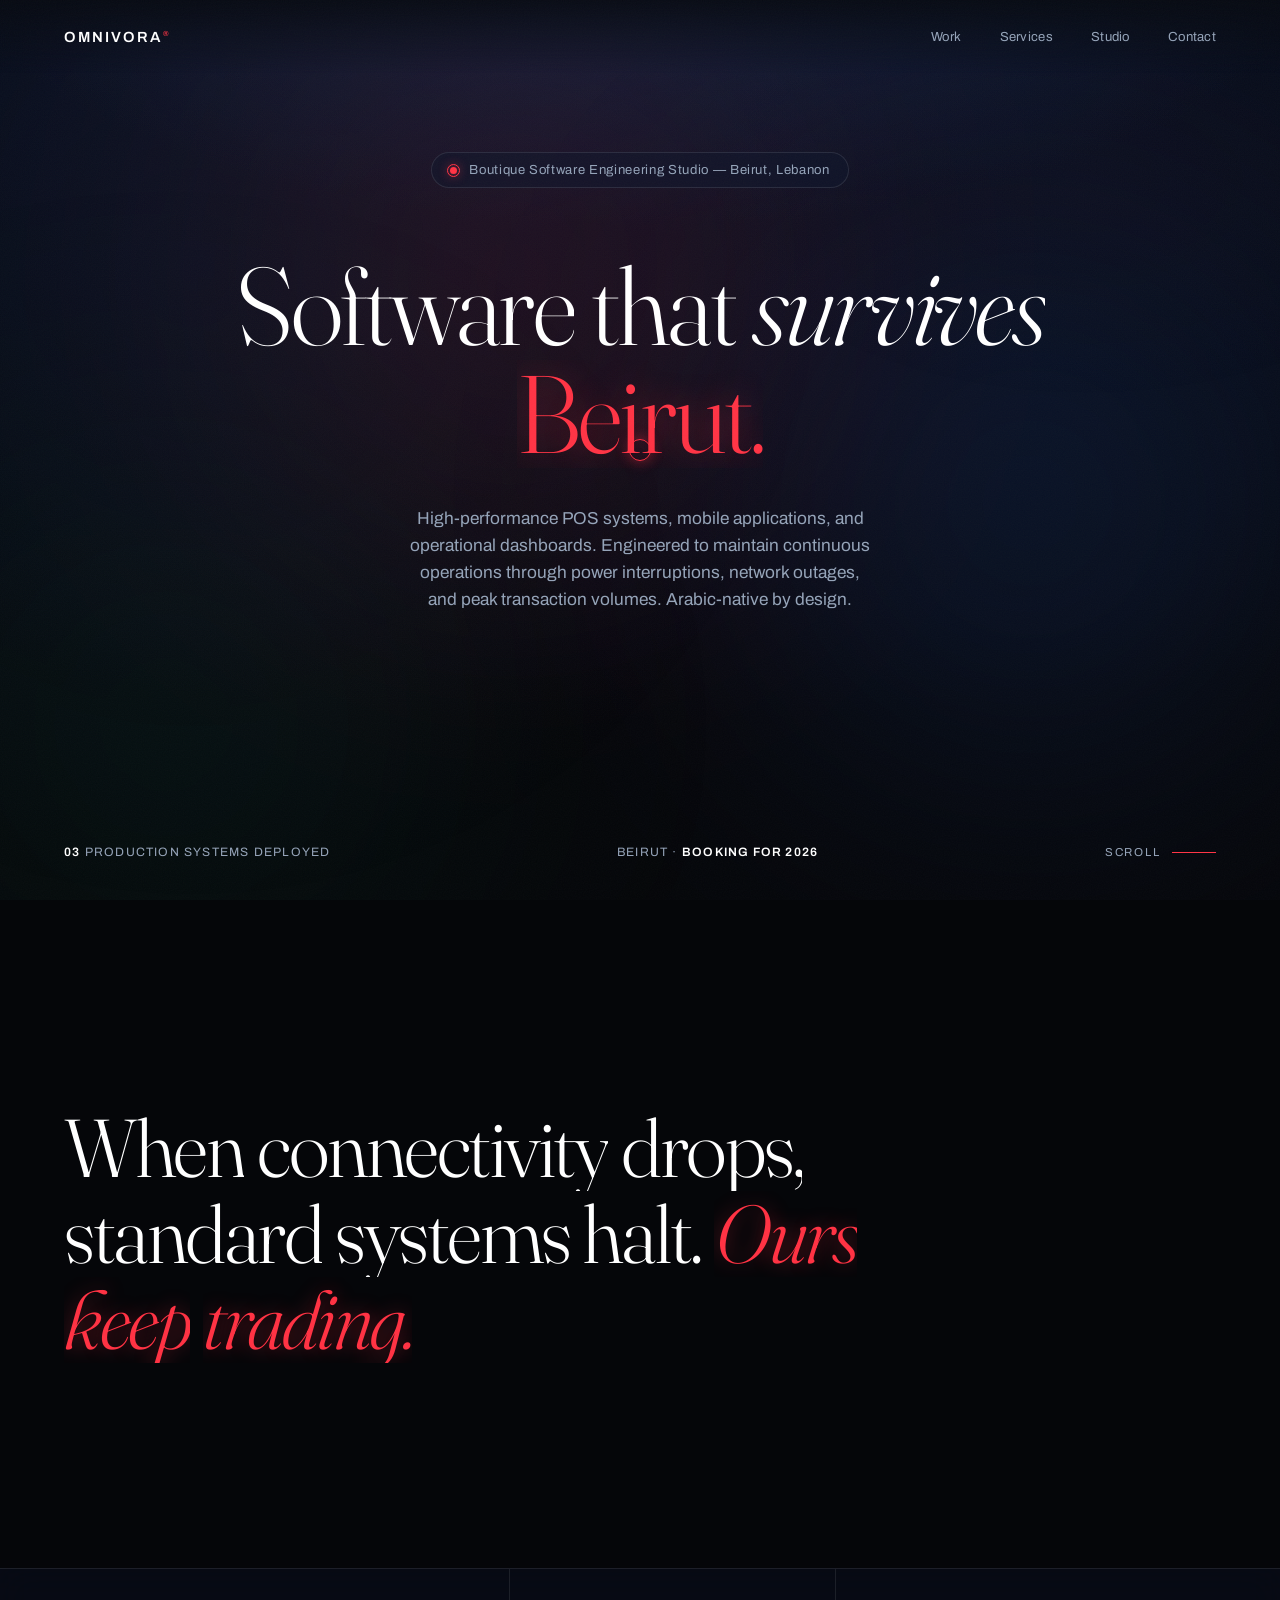
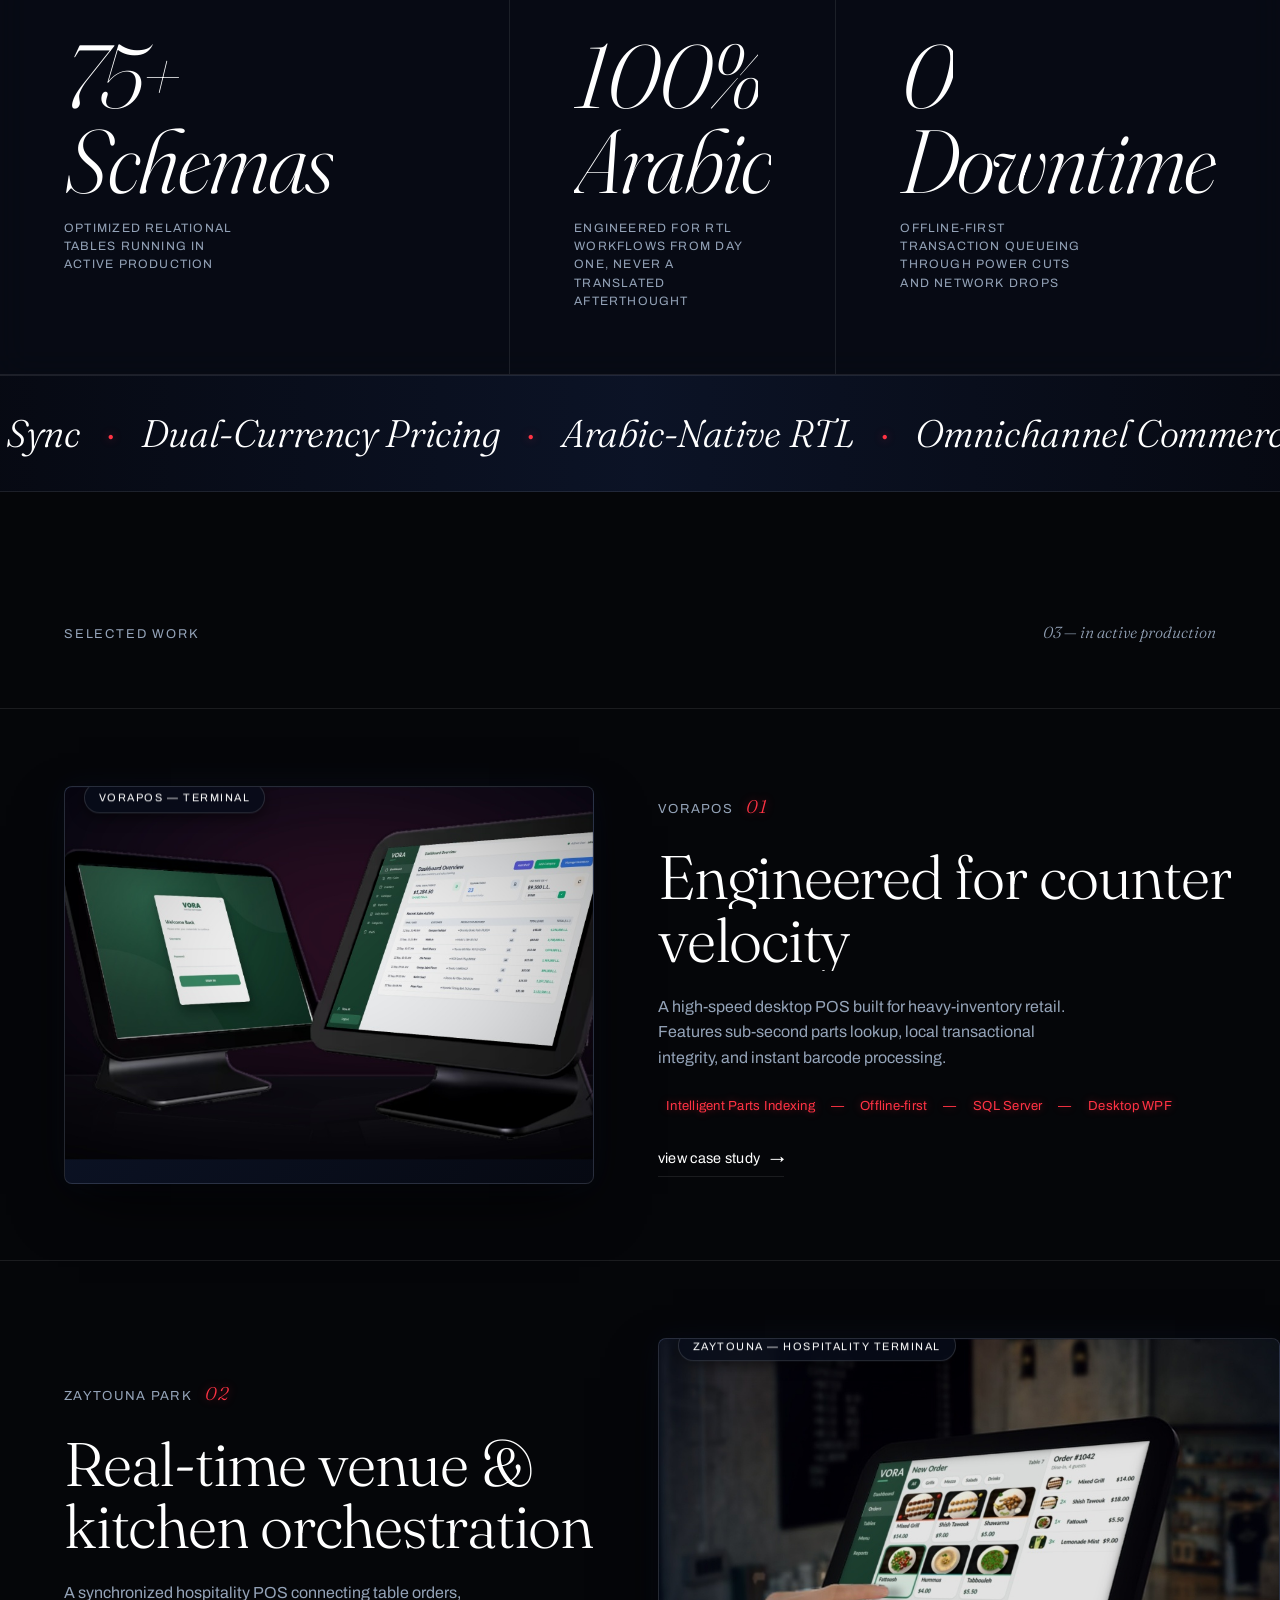
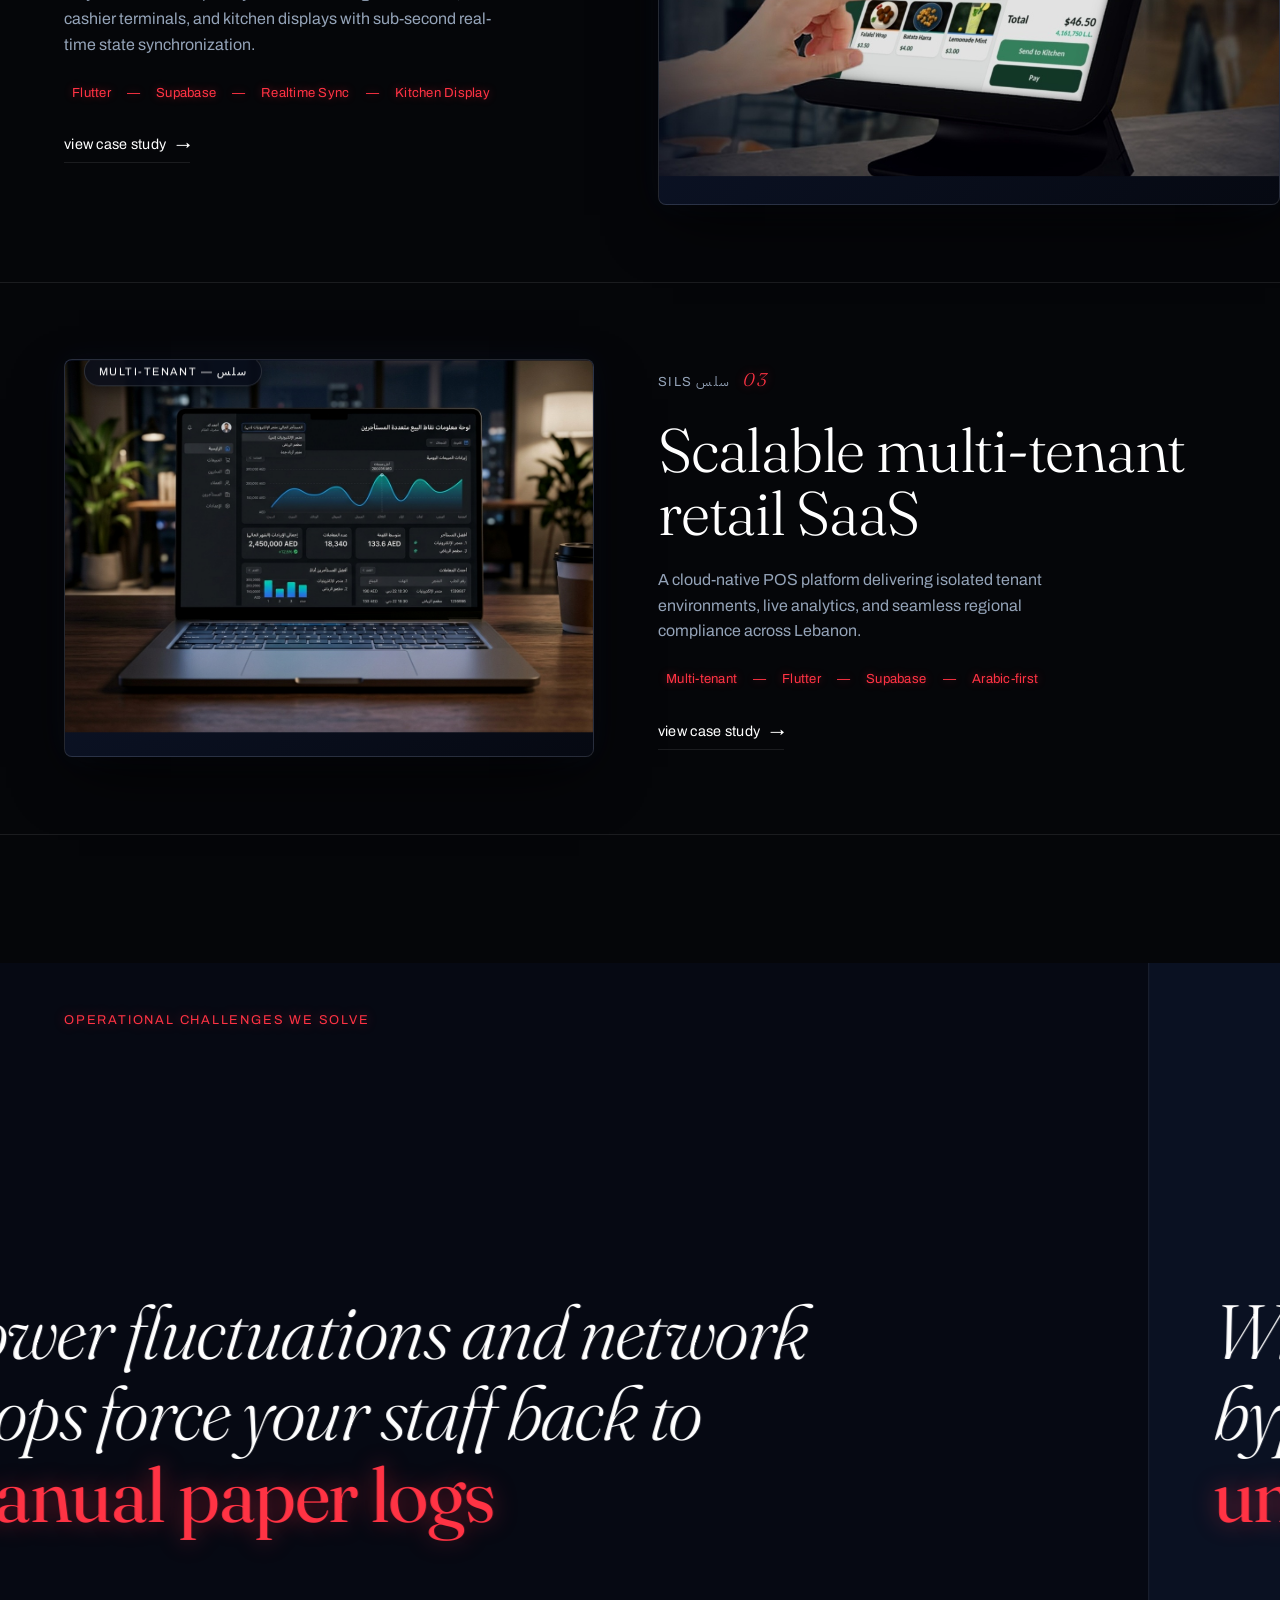
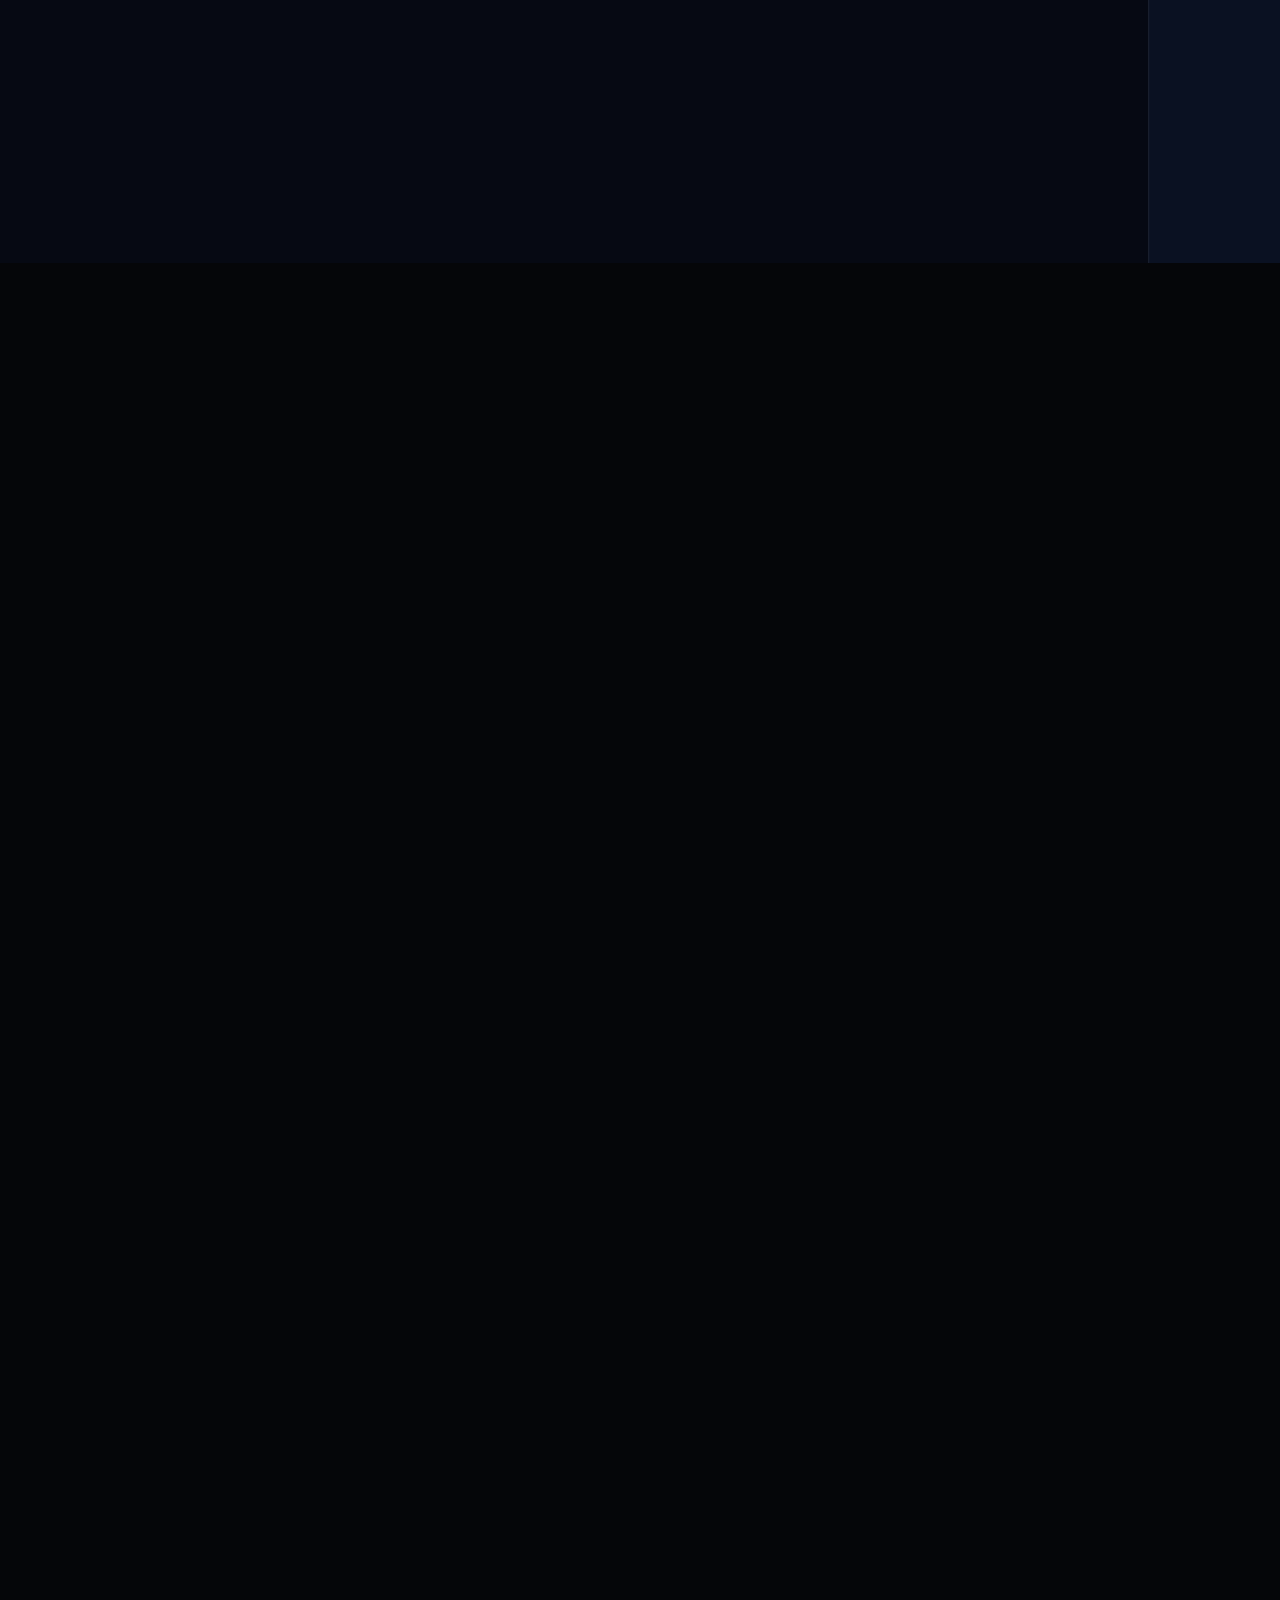
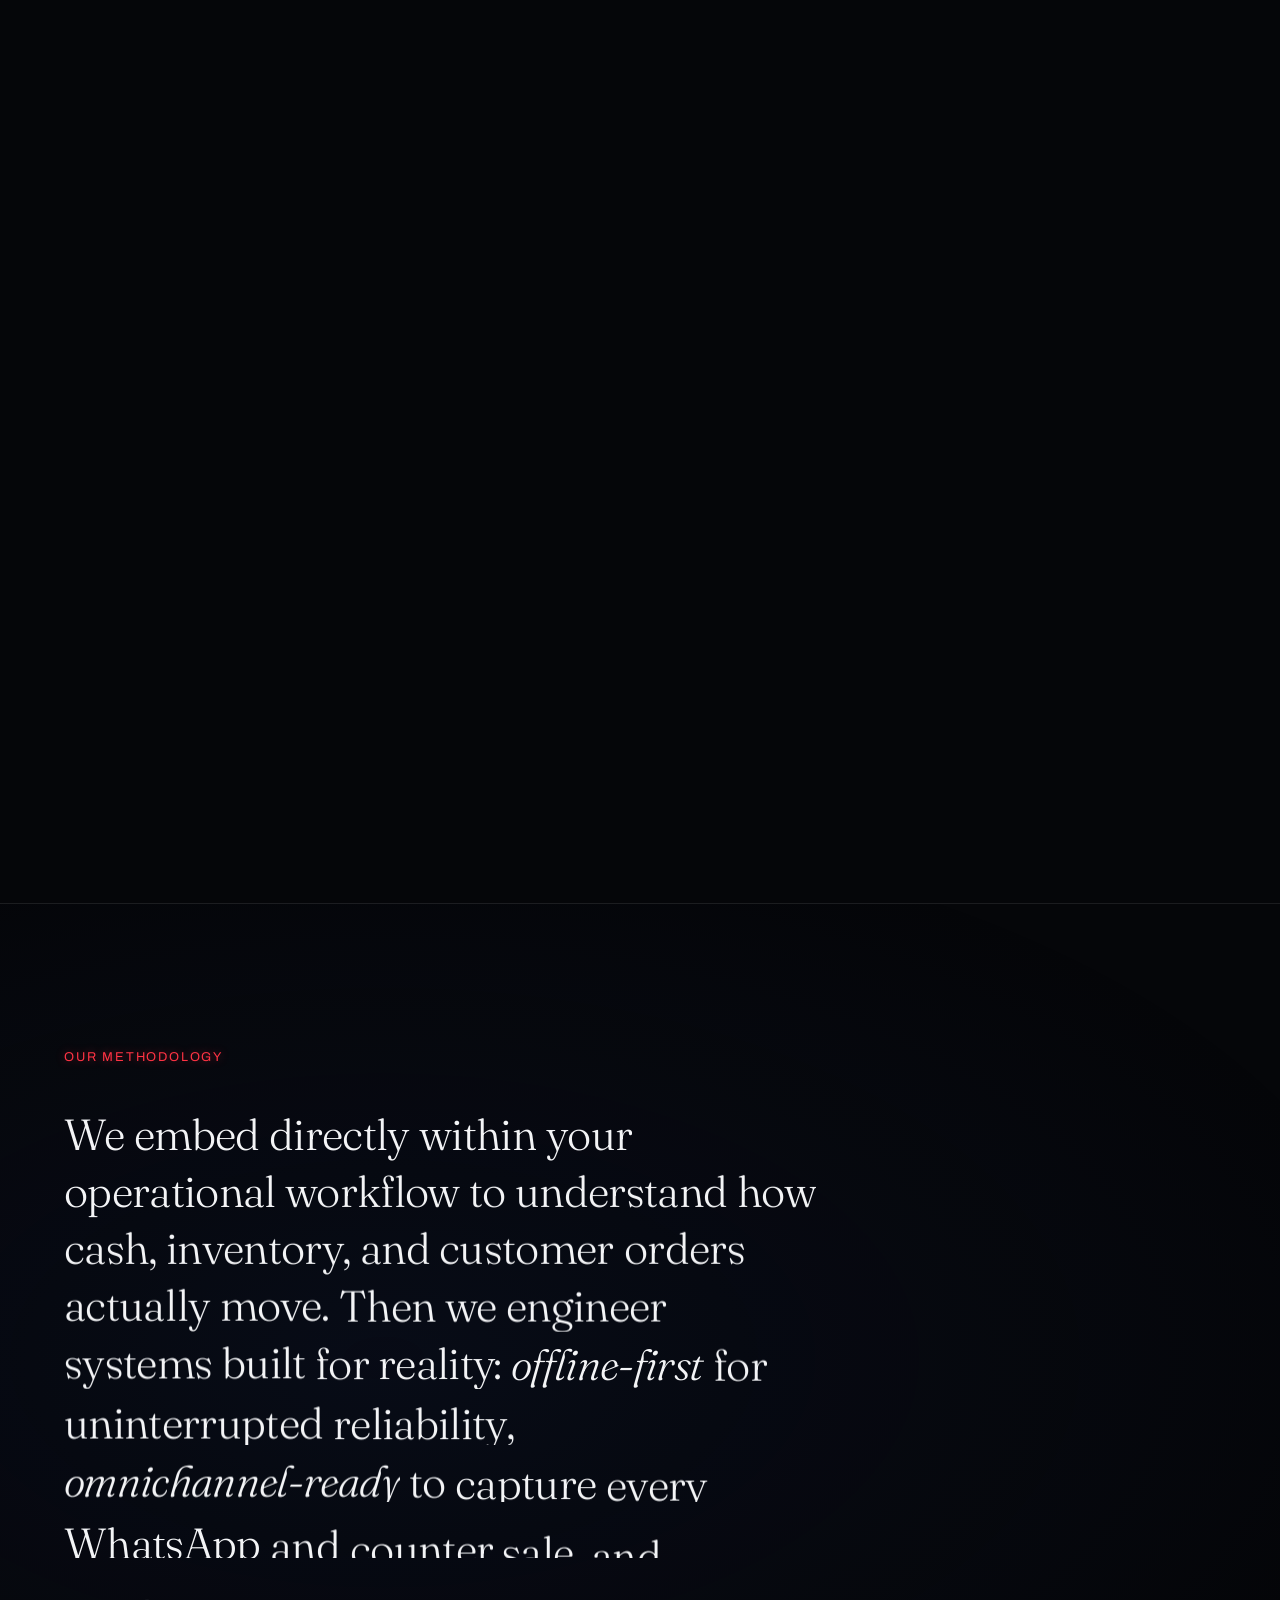
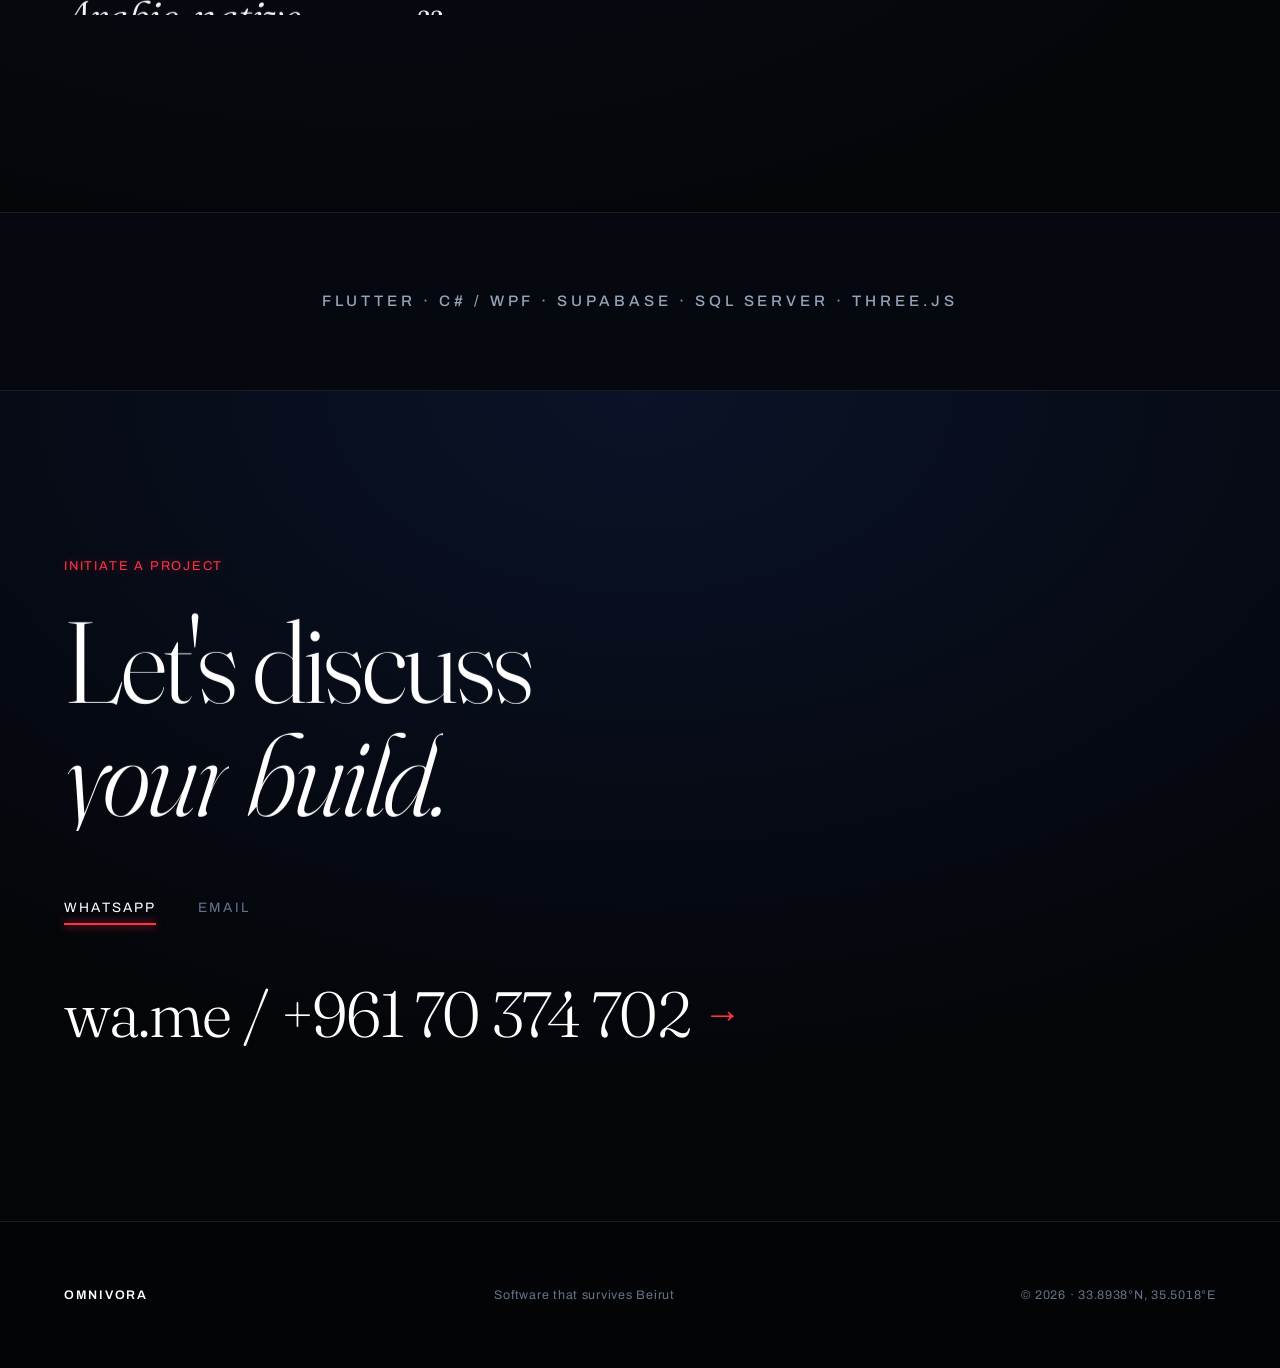
==== commit 1336c587: "Enhance site visuals, typography, ambient effects, and project assets" ====
--- a/site/index.html
+++ b/site/index.html
@@ -8,6 +8,7 @@
 
   <!-- Favicon -->
   <link rel="icon" type="image/svg+xml" href="assets/favicon.svg" />
+  <meta name="theme-color" content="#08090c" />
 
   <!-- Open Graph / Social Sharing -->
   <meta property="og:type" content="website" />
@@ -130,7 +131,7 @@
           <div class="proj__media-inner">
             <div class="proj__ph">
               <span class="proj__tag-media">VoraPOS — Terminal</span>
-              <img src="assets/work-vorapos.jpg" alt="VoraPOS terminal inventory lookup interface" />
+              <img src="assets/work-vorapos.jpg" alt="VoraPOS dual-screen terminal inventory and sales dashboard" />
               <svg class="proj__mock" viewBox="0 0 400 300" fill="none" aria-hidden="true">
                 <rect x="10" y="10" width="380" height="280" rx="4" stroke stroke-width="1.4"/>
                 <rect x="10" y="10" width="380" height="46" class="fillsoft"/>
@@ -158,8 +159,8 @@
         <div class="proj__media">
           <div class="proj__media-inner">
             <div class="proj__ph">
-              <span class="proj__tag-media">Zaytouna — Kitchen Display</span>
-              <img src="assets/work-zaytouna.jpg" alt="Zaytouna Park kitchen display system" />
+              <span class="proj__tag-media">Zaytouna — Hospitality Terminal</span>
+              <img src="assets/work-zaytouna.jpg" alt="Zaytouna Park touch POS ordering terminal with Lebanese restaurant menu" />
               <svg class="proj__mock" viewBox="0 0 400 300" fill="none" aria-hidden="true">
                 <rect x="10" y="10" width="180" height="130" stroke stroke-width="1.4"/>
                 <rect x="210" y="10" width="180" height="130" stroke stroke-width="1.4"/>
--- a/site/css/home.css
+++ b/site/css/home.css
@@ -1,44 +1,117 @@
 /* ══════════════════════════════════════════════════
-   OmniVora — Editorial Luxe (cream · thin serif · red)
-   Reference language: fmrg.studio  →  warm #fffef9,
-   high-contrast thin display serif, single red accent.
+   OmniVora — Mixed Midnight & Obsidian Dark Luxe
+   Rich multi-tone background: Cosmic Black (#050609) blended with
+   Deep Midnight Navy (#0a1226) & Sapphire Slate (#0d1730).
+   Luminous silver-white typography, glassmorphism, and electric crimson ruby.
    ══════════════════════════════════════════════════ */
 
 :root {
-  --cream:  #fffef9;   /* page background */
-  --paper:  #f5f2ec;   /* alt panel */
-  --black:  #161616;   /* primary text */
-  --ink:    #0f1114;   /* deep sections */
-  --grey:   #6f6f6f;   /* secondary text */
-  --grey-2: #9a9a94;
-  --accent: #de434c;   /* the single accent */
-  --hair:   rgba(22,22,22,0.16);
-  --hair-2: rgba(22,22,22,0.08);
-  --hair-cream: rgba(255,254,249,0.16);
+  --bg-dark: #050609;
+  /* deepest pitch black */
+  --bg-navy: #091124;
+  /* deep midnight navy */
+  --bg-surface: #0e172e;
+  /* elevated midnight sapphire surface */
+  --bg-card: rgba(14, 23, 46, 0.55);
+  /* glass card background */
+
+  --cream: #06080e;
+  /* page base background */
+  --paper: #0d152a;
+  /* alt panel / card surface */
+  --black: #f3f4f6;
+  /* primary high-contrast text */
+  --ink: #030407;
+  /* deep pitch black sections */
+  --grey: #94a3b8;
+  /* secondary text - silver slate */
+  --grey-2: #64748b;
+  /* muted captions */
+  --accent: #ff3344;
+  /* electric crimson ruby */
+  --accent-glow: rgba(255, 51, 68, 0.45);
+  --accent-soft: rgba(255, 51, 68, 0.12);
+  --sapphire-glow: rgba(45, 110, 250, 0.25);
+  --hair: rgba(255, 255, 255, 0.09);
+  /* subtle luminous borders */
+  --hair-2: rgba(255, 255, 255, 0.05);
+  --hair-cream: rgba(255, 255, 255, 0.14);
 
   --serif: "Fraunces", "Times New Roman", serif;
-  --sans:  "Archivo", system-ui, sans-serif;
+  --sans: "Archivo", system-ui, sans-serif;
   --e4: cubic-bezier(0.16, 1, 0.3, 1);
   --gutter: clamp(1.25rem, 5vw, 6.5rem);
 }
 
-* { margin: 0; padding: 0; box-sizing: border-box; }
-html { -webkit-font-smoothing: antialiased; text-rendering: optimizeLegibility; }
+* {
+  margin: 0;
+  padding: 0;
+  box-sizing: border-box;
+}
+
+html {
+  -webkit-font-smoothing: antialiased;
+  text-rendering: optimizeLegibility;
+  background: var(--bg-dark);
+  color-scheme: dark;
+}
+
 body {
-  background: var(--cream); color: var(--black);
-  font-family: var(--sans); font-weight: 400; line-height: 1.5;
-  overflow-x: hidden; cursor: none;
-}
-@media (hover: none), (pointer: coarse) { body { cursor: auto; } .cursor { display: none !important; } }
-a { color: inherit; text-decoration: none; }
-::selection { background: var(--accent); color: var(--cream); }
-img, video { display: block; max-width: 100%; }
-
-html.lenis, html.lenis body { height: auto; }
-.lenis.lenis-smooth { scroll-behavior: auto !important; }
-.lenis.lenis-stopped { overflow: hidden; }
-
-.accent { color: var(--accent); }
+  background: radial-gradient(ellipse 140% 90% at 50% -10%, #0d1733 0%, #070c1a 40%, #040508 100%);
+  background-attachment: fixed;
+  color: var(--black);
+  font-family: var(--sans);
+  font-weight: 400;
+  line-height: 1.5;
+  overflow-x: hidden;
+  cursor: none;
+  min-height: 100vh;
+}
+
+@media (hover: none),
+(pointer: coarse) {
+  body {
+    cursor: auto;
+  }
+
+  .cursor {
+    display: none !important;
+  }
+}
+
+a {
+  color: inherit;
+  text-decoration: none;
+}
+
+::selection {
+  background: var(--accent);
+  color: #ffffff;
+}
+
+img,
+video {
+  display: block;
+  max-width: 100%;
+}
+
+html.lenis,
+html.lenis body {
+  height: auto;
+}
+
+.lenis.lenis-smooth {
+  scroll-behavior: auto !important;
+}
+
+.lenis.lenis-stopped {
+  overflow: hidden;
+}
+
+.accent {
+  color: var(--accent);
+  text-shadow: 0 0 20px var(--accent-glow);
+}
 
 /* ---------- JS-fail safe ---------- */
 .no-gsap [data-anim],
@@ -46,293 +119,1714 @@
 .no-gsap .sig__item,
 .no-gsap .proj__media-inner,
 .no-gsap .hpanel__line,
-.no-gsap [data-stagger] > * {
-  opacity: 1 !important; transform: none !important; filter: none !important; clip-path: none !important;
-}
-
-/* ---------- GRAIN ---------- */
+.no-gsap [data-stagger]>* {
+  opacity: 1 !important;
+  transform: none !important;
+  filter: none !important;
+  clip-path: none !important;
+}
+
+/* ---------- GRAIN (screen blend mode for tactile organic texture) ---------- */
 .grain {
-  position: fixed; inset: 0; z-index: 998; pointer-events: none; opacity: 0.03; mix-blend-mode: multiply;
+  position: fixed;
+  inset: 0;
+  z-index: 998;
+  pointer-events: none;
+  opacity: 0.032;
+  mix-blend-mode: screen;
   background-image: url("data:image/svg+xml,%3Csvg xmlns='http://www.w3.org/2000/svg' width='140' height='140'%3E%3Cfilter id='n'%3E%3CfeTurbulence type='fractalNoise' baseFrequency='0.85' numOctaves='2' stitchTiles='stitch'/%3E%3C/filter%3E%3Crect width='100%25' height='100%25' filter='url(%23n)'/%3E%3C/svg%3E");
 }
 
-/* ---------- CURSOR (ring 2.5x + invert on hover, blend works on any bg) ---------- */
-.cursor { position: fixed; inset: 0; z-index: 999; pointer-events: none; mix-blend-mode: difference; }
+/* ---------- AMBIENT MULTI-TONE GLOW BACKDROP ---------- */
+.ambient-glow {
+  position: fixed;
+  inset: 0;
+  pointer-events: none;
+  z-index: 0;
+  overflow: hidden;
+}
+
+.ambient-glow__orb {
+  position: absolute;
+  border-radius: 50%;
+  filter: blur(140px);
+  pointer-events: none;
+}
+
+.ambient-glow__orb--1 {
+  width: 60vw;
+  height: 60vw;
+  max-width: 850px;
+  max-height: 850px;
+  background: radial-gradient(circle, rgba(255, 51, 68, 0.22) 0%, rgba(255, 51, 68, 0) 70%);
+  top: -12%;
+  left: 10%;
+  animation: orb-float 22s ease-in-out infinite alternate;
+}
+
+.ambient-glow__orb--2 {
+  width: 55vw;
+  height: 55vw;
+  max-width: 750px;
+  max-height: 750px;
+  background: radial-gradient(circle, rgba(45, 110, 250, 0.22) 0%, rgba(45, 110, 250, 0) 70%);
+  bottom: 5%;
+  right: -8%;
+  animation: orb-float 28s ease-in-out infinite alternate-reverse;
+}
+
+.ambient-glow__orb--3 {
+  position: absolute;
+  border-radius: 50%;
+  filter: blur(150px);
+  pointer-events: none;
+  width: 50vw;
+  height: 50vw;
+  max-width: 680px;
+  max-height: 680px;
+  background: radial-gradient(circle, rgba(16, 185, 129, 0.14) 0%, rgba(16, 185, 129, 0) 70%);
+  top: 45%;
+  left: -12%;
+  animation: orb-float 34s ease-in-out infinite alternate;
+}
+
+@keyframes orb-float {
+  0% {
+    transform: translate(0, 0) scale(1);
+  }
+
+  50% {
+    transform: translate(4vw, 5vh) scale(1.12);
+  }
+
+  100% {
+    transform: translate(-3vw, -4vh) scale(0.94);
+  }
+}
+
+/* ---------- CURSOR (electric ring with luminous aura) ---------- */
+.cursor {
+  position: fixed;
+  inset: 0;
+  z-index: 999;
+  pointer-events: none;
+}
+
 .cursor__ring {
-  position: fixed; top: 0; left: 0; width: 24px; height: 24px; border-radius: 50%;
-  border: 1.5px solid #ffffff; transform: translate(-50%,-50%);
-  transition: width .35s var(--e4), height .35s var(--e4), background .35s var(--e4);
-}
-.cursor.is-hover .cursor__ring { width: 60px; height: 60px; background: #ffffff; }
-
-/* ---------- NAV (difference-blend keeps it legible over cream AND dark sections) ---------- */
+  position: fixed;
+  top: 0;
+  left: 0;
+  width: 22px;
+  height: 22px;
+  border-radius: 50%;
+  border: 1.5px solid var(--accent);
+  box-shadow: 0 0 14px var(--accent-glow);
+  transform: translate(-50%, -50%);
+  transition: width .35s var(--e4), height .35s var(--e4), background .35s var(--e4), border-color .35s var(--e4), box-shadow .35s var(--e4);
+}
+
+.cursor.is-hover .cursor__ring {
+  width: 62px;
+  height: 62px;
+  background: rgba(255, 51, 68, 0.14);
+  border-color: #ffffff;
+  box-shadow: 0 0 28px var(--accent-glow);
+}
+
+/* ---------- NAV (glassmorphic dark bar) ---------- */
 .nav {
-  position: fixed; top: 0; left: 0; right: 0; z-index: 100;
-  display: flex; align-items: center; justify-content: space-between;
-  padding: 1.6rem var(--gutter); transition: transform .5s var(--e4);
-  mix-blend-mode: difference; color: #fff;
-}
-.nav.is-hidden { transform: translateY(-130%); }
-.nav__brand { font-family: var(--sans); font-weight: 600; letter-spacing: 0.14em; font-size: 0.92rem; color: #fff; }
-.nav__brand sup { font-size: 0.5em; letter-spacing: 0; }
-.nav__links { display: flex; gap: 2.4rem; align-items: center; }
-.nav__link { font-size: 0.82rem; letter-spacing: 0.02em; position: relative; color: #fff; }
-.nav__link::after { content:""; position:absolute; left:0; bottom:-5px; width:100%; height:1px; background: #fff; transform: scaleX(0); transform-origin:right; transition: transform .5s var(--e4); }
-.nav__link:hover::after, .nav__link.is-active::after { transform: scaleX(1); transform-origin:left; }
-.nav__menu { display: none; font-size: 0.78rem; letter-spacing: 0.16em; text-transform: uppercase; background: none; border: none; color: #fff; cursor: none; }
-@media (max-width: 820px) { .nav__links { display: none; } .nav__menu { display: block; } }
+  position: fixed;
+  top: 0;
+  left: 0;
+  right: 0;
+  z-index: 100;
+  display: flex;
+  align-items: center;
+  justify-content: space-between;
+  padding: 1.6rem var(--gutter);
+  transition: transform .5s var(--e4), background .4s var(--e4);
+  color: #fff;
+  background: linear-gradient(180deg, rgba(6, 9, 16, 0.88) 0%, rgba(6, 9, 16, 0) 100%);
+  backdrop-filter: blur(12px);
+}
+
+.nav.is-hidden {
+  transform: translateY(-130%);
+}
+
+.nav__brand {
+  font-family: var(--sans);
+  font-weight: 600;
+  letter-spacing: 0.14em;
+  font-size: 0.92rem;
+  color: #fff;
+}
+
+.nav__brand sup {
+  font-size: 0.5em;
+  letter-spacing: 0;
+  color: var(--accent);
+}
+
+.nav__links {
+  display: flex;
+  gap: 2.4rem;
+  align-items: center;
+}
+
+.nav__link {
+  font-size: 0.82rem;
+  letter-spacing: 0.02em;
+  position: relative;
+  color: var(--grey);
+  transition: color .3s var(--e4);
+}
+
+.nav__link:hover,
+.nav__link.is-active {
+  color: #ffffff;
+}
+
+.nav__link::after {
+  content: "";
+  position: absolute;
+  left: 0;
+  bottom: -5px;
+  width: 100%;
+  height: 1.5px;
+  background: var(--accent);
+  box-shadow: 0 0 8px var(--accent);
+  transform: scaleX(0);
+  transform-origin: right;
+  transition: transform .5s var(--e4);
+}
+
+.nav__link:hover::after,
+.nav__link.is-active::after {
+  transform: scaleX(1);
+  transform-origin: left;
+}
+
+.nav__menu {
+  display: none;
+  font-size: 0.78rem;
+  letter-spacing: 0.16em;
+  text-transform: uppercase;
+  background: none;
+  border: none;
+  color: #fff;
+  cursor: none;
+}
+
+@media (max-width: 820px) {
+  .nav__links {
+    display: none;
+  }
+
+  .nav__menu {
+    display: block;
+  }
+}
 
 .overlay {
-  position: fixed; inset: 0; z-index: 95; background: var(--ink); color: var(--cream);
-  display: flex; flex-direction: column; justify-content: center; gap: 0.3rem; padding: var(--gutter);
-  clip-path: inset(0 0 100% 0); transition: clip-path .8s var(--e4);
-}
-.overlay.is-open { clip-path: inset(0 0 0% 0); }
-.overlay a { font-family: var(--serif); font-weight: 300; font-optical-sizing: auto; font-size: clamp(2.6rem, 12vw, 5.5rem); letter-spacing: -0.02em; line-height: 1.08; color: var(--cream); }
-.overlay a:hover { color: var(--accent); font-style: italic; }
-.overlay__meta { margin-top: 2.2rem; color: var(--grey-2); font-size: 0.85rem; letter-spacing: 0.04em; }
-
-/* ══════════════════ HERO (light, text-forward) ══════════════════ */
-.hero { min-height: 100svh; display: flex; flex-direction: column; justify-content: space-between; padding: 9.5rem var(--gutter) 2.4rem; position: relative; overflow: hidden; }
-/* Scroll-scrubbed video layers. Hidden (opacity:0, no paint) until JS confirms a
-   real video loaded and adds .is-video — so the poster never flashes on a 404. */
-.hero__video { position: absolute; inset: 0; width: 100%; height: 100%; object-fit: cover; z-index: 0; opacity: 0; pointer-events: none; transition: opacity .6s var(--e4); }
-.hero__scrim { position: absolute; inset: 0; z-index: 1; opacity: 0; pointer-events: none; transition: opacity .6s var(--e4);
-  background: linear-gradient(180deg, rgba(15,17,20,0.62) 0%, rgba(15,17,20,0.30) 42%, rgba(15,17,20,0.58) 100%); }
-.hero__inner { position: relative; z-index: 2; text-align: center; }
-.hero__inner .hero__title, .hero__inner .hero__sub { margin-left: auto; margin-right: auto; }
-.hero__foot { position: relative; z-index: 2; }
-/* Cinematic mode: only active once a video is playing behind the text. */
-.hero.is-video .hero__video, .hero.is-video .hero__scrim { opacity: 1; }
-.hero.is-video .hero__title { color: var(--cream); }
-.hero.is-video .hero__eyebrow, .hero.is-video .hero__sub,
-.hero.is-video .hero__foot-item, .hero.is-video .hero__cue { color: rgba(255,254,249,0.72); }
-.hero.is-video .hero__foot-item b { color: var(--cream); }
-.hero.is-video .hero__cue i { background: rgba(255,254,249,0.4); }
-.hero__eyebrow { display: inline-flex; align-items: center; gap: 0.65rem; font-size: 0.8rem; letter-spacing: 0.04em; color: var(--grey); margin-bottom: clamp(2rem, 6vw, 4rem); }
-.hero__eyebrow i { width: 7px; height: 7px; border-radius: 50%; background: var(--accent); display: inline-block; }
+  position: fixed;
+  inset: 0;
+  z-index: 95;
+  background: rgba(5, 7, 13, 0.98);
+  backdrop-filter: blur(24px);
+  color: #ffffff;
+  display: flex;
+  flex-direction: column;
+  justify-content: center;
+  gap: 0.3rem;
+  padding: var(--gutter);
+  clip-path: inset(0 0 100% 0);
+  transition: clip-path .8s var(--e4);
+}
+
+.overlay.is-open {
+  clip-path: inset(0 0 0% 0);
+}
+
+.overlay a {
+  font-family: var(--serif);
+  font-weight: 300;
+  font-optical-sizing: auto;
+  font-size: clamp(2.6rem, 12vw, 5.5rem);
+  letter-spacing: -0.02em;
+  line-height: 1.08;
+  color: #ffffff;
+  transition: color .3s var(--e4), transform .3s var(--e4);
+}
+
+.overlay a:hover {
+  color: var(--accent);
+  font-style: italic;
+  text-shadow: 0 0 30px var(--accent-glow);
+  transform: translateX(8px);
+}
+
+.overlay__meta {
+  margin-top: 2.2rem;
+  color: var(--grey);
+  font-size: 0.85rem;
+  letter-spacing: 0.04em;
+}
+
+/* ══════════════════ HERO (Beirut Skyline Network Visual) ══════════════════ */
+.hero {
+  min-height: 100svh;
+  display: flex;
+  flex-direction: column;
+  justify-content: space-between;
+  padding: 9.5rem var(--gutter) 2.4rem;
+  position: relative;
+  overflow: hidden;
+}
+
+/* Atmospheric Studio Ambient Backdrop */
+.hero::before {
+  content: "";
+  position: absolute;
+  inset: 0;
+  z-index: 0;
+  background:
+    radial-gradient(ellipse 80% 50% at 50% -10%, rgba(26, 42, 74, 0.45), transparent 70%),
+    radial-gradient(ellipse 50% 40% at 85% 20%, rgba(45, 20, 30, 0.12), transparent 60%),
+    radial-gradient(circle at 15% 30%, rgba(18, 30, 56, 0.28), transparent 50%);
+  pointer-events: none;
+}
+
+.hero__video {
+  position: absolute;
+  inset: 0;
+  width: 100%;
+  height: 100%;
+  object-fit: cover;
+  z-index: 0;
+  opacity: 0;
+  pointer-events: none;
+  transition: opacity .6s var(--e4);
+}
+
+.hero__scrim {
+  position: absolute;
+  inset: 0;
+  z-index: 1;
+  opacity: 0;
+  pointer-events: none;
+  transition: opacity .6s var(--e4);
+  background: linear-gradient(180deg, rgba(6, 9, 16, 0.65) 0%, rgba(6, 9, 16, 0.35) 42%, rgba(5, 6, 9, 0.9) 100%);
+}
+
+.hero__inner {
+  position: relative;
+  z-index: 2;
+  text-align: center;
+}
+
+.hero__inner .hero__title,
+.hero__inner .hero__sub {
+  margin-left: auto;
+  margin-right: auto;
+}
+
+.hero__foot {
+  position: relative;
+  z-index: 2;
+}
+
+.hero.is-video .hero__video,
+.hero.is-video .hero__scrim {
+  opacity: 1;
+}
+
+.hero.is-video .hero__title {
+  color: #ffffff;
+}
+
+.hero.is-video .hero__eyebrow,
+.hero.is-video .hero__sub,
+.hero.is-video .hero__foot-item,
+.hero.is-video .hero__cue {
+  color: rgba(243, 244, 246, 0.85);
+}
+
+.hero.is-video .hero__foot-item b {
+  color: #ffffff;
+}
+
+.hero.is-video .hero__cue i {
+  background: rgba(243, 244, 246, 0.4);
+}
+
+.hero__eyebrow {
+  display: inline-flex;
+  align-items: center;
+  gap: 0.75rem;
+  font-size: 0.82rem;
+  letter-spacing: 0.05em;
+  color: var(--grey);
+  margin-bottom: clamp(2rem, 6vw, 4rem);
+  padding: 0.45rem 1.15rem;
+  border-radius: 999px;
+  background: rgba(14, 23, 46, 0.45);
+  border: 1px solid rgba(255, 255, 255, 0.1);
+  backdrop-filter: blur(14px);
+}
+
+.hero__eyebrow i {
+  width: 7px;
+  height: 7px;
+  border-radius: 50%;
+  background: var(--accent);
+  display: inline-block;
+  position: relative;
+  box-shadow: 0 0 12px var(--accent);
+}
+
+.hero__eyebrow i::after {
+  content: "";
+  position: absolute;
+  inset: -3px;
+  border-radius: 50%;
+  border: 1px solid var(--accent);
+  animation: live-pulse 2.2s cubic-bezier(0.24, 0, 0.38, 1) infinite;
+}
+
+@keyframes live-pulse {
+  0% {
+    transform: scale(1);
+    opacity: 0.9;
+  }
+
+  100% {
+    transform: scale(2.6);
+    opacity: 0;
+  }
+}
+
 .hero__title {
-  font-family: var(--serif); font-weight: 300; font-optical-sizing: auto;
-  font-size: clamp(2.7rem, 8.6vw, 8.8rem); line-height: 0.98; letter-spacing: -0.025em;
+  font-family: var(--serif);
+  font-weight: 300;
+  font-optical-sizing: auto;
+  font-size: clamp(2.7rem, 8.6vw, 8.8rem);
+  line-height: 0.98;
+  letter-spacing: -0.025em;
   max-width: 17ch;
-}
-.hero__title em { font-style: italic; }
-.hero__title .w { display: inline-block; opacity: 0; will-change: transform, filter; }
-.hero__title .w.sp { width: 0.3em; }
-.hero__sub { margin-top: clamp(1.8rem, 3vw, 2.6rem); max-width: 46ch; color: var(--grey); font-size: clamp(1rem, 1.35vw, 1.22rem); line-height: 1.55; }
-.hero__foot { display: flex; justify-content: space-between; align-items: flex-end; gap: 2rem; flex-wrap: wrap; }
-.hero__foot-item { font-size: 0.76rem; letter-spacing: 0.1em; text-transform: uppercase; color: var(--grey); }
-.hero__foot-item b { color: var(--black); font-weight: 500; }
-.hero__cue { display: flex; align-items: center; gap: 0.7rem; font-size: 0.72rem; letter-spacing: 0.16em; text-transform: uppercase; color: var(--grey); }
-.hero__cue i { width: 44px; height: 1px; background: var(--grey-2); position: relative; overflow: hidden; }
-.hero__cue i::after { content:""; position:absolute; inset:0; background: var(--accent); animation: cue 2.6s var(--e4) infinite; }
-@keyframes cue { 0%{transform:translateX(-100%)} 60%,100%{transform:translateX(100%)} }
+  color: #ffffff;
+}
+
+.hero__title em {
+  font-style: italic;
+}
+
+.hero__title .accent {
+  color: var(--accent);
+  text-shadow: 0 0 35px var(--accent-glow);
+}
+
+.hero__title .w {
+  display: inline-block;
+  opacity: 0;
+  will-change: transform, filter;
+}
+
+.hero__title .w.sp {
+  width: 0.3em;
+}
+
+.hero__sub {
+  margin-top: clamp(1.8rem, 3vw, 2.6rem);
+  max-width: 46ch;
+  color: var(--grey);
+  font-size: clamp(1rem, 1.35vw, 1.22rem);
+  line-height: 1.55;
+}
+
+.hero__foot {
+  display: flex;
+  justify-content: space-between;
+  align-items: flex-end;
+  gap: 2rem;
+  flex-wrap: wrap;
+}
+
+.hero__foot-item {
+  font-size: 0.76rem;
+  letter-spacing: 0.1em;
+  text-transform: uppercase;
+  color: var(--grey);
+}
+
+.hero__foot-item b {
+  color: #ffffff;
+  font-weight: 600;
+}
+
+.hero__cue {
+  display: flex;
+  align-items: center;
+  gap: 0.7rem;
+  font-size: 0.72rem;
+  letter-spacing: 0.16em;
+  text-transform: uppercase;
+  color: var(--grey);
+}
+
+.hero__cue i {
+  width: 44px;
+  height: 1px;
+  background: rgba(255, 255, 255, 0.18);
+  position: relative;
+  overflow: hidden;
+}
+
+.hero__cue i::after {
+  content: "";
+  position: absolute;
+  inset: 0;
+  background: var(--accent);
+  box-shadow: 0 0 8px var(--accent);
+  animation: cue 2.6s var(--e4) infinite;
+}
+
+@keyframes cue {
+  0% {
+    transform: translateX(-100%)
+  }
+
+  60%,
+  100% {
+    transform: translateX(100%)
+  }
+}
+
+/* ══════════════════ STATEMENT ══════════════════ */
+.statement {
+  padding: clamp(6rem, 16vw, 13rem) var(--gutter);
+  position: relative;
+}
+
+.statement__line {
+  font-family: var(--serif);
+  font-weight: 300;
+  font-optical-sizing: auto;
+  font-size: clamp(2.2rem, 6.4vw, 6rem);
+  line-height: 1.05;
+  letter-spacing: -0.03em;
+  max-width: 18ch;
+  color: #ffffff;
+}
+
+.statement__line em {
+  font-style: italic;
+}
 
 /* ══════════════════ SIGNAL STRIP ══════════════════ */
-.signal { display: grid; grid-template-columns: 45fr 25fr 30fr; border-top: 1px solid var(--hair); border-bottom: 1px solid var(--hair); }
-.sig__item { padding: clamp(2.6rem,5vw,4.6rem) var(--gutter); border-right: 1px solid var(--hair); }
-.sig__item:last-child { border-right: none; }
-.sig__num { font-family: var(--serif); font-style: italic; font-weight: 300; font-optical-sizing: auto; font-size: clamp(2.8rem, 7vw, 6rem); letter-spacing: -0.02em; line-height: 0.95; }
-.sig__num b { font-style: normal; color: var(--accent); font-weight: 300; }
-.sig__label { margin-top: 1rem; font-size: 0.76rem; letter-spacing: 0.1em; text-transform: uppercase; color: var(--grey); max-width: 26ch; }
-@media (max-width: 800px) { .signal { grid-template-columns: 1fr; } .sig__item { border-right: none; border-bottom: 1px solid var(--hair); } .sig__item:last-child { border-bottom: none; } }
-
-/* ══════════════════ WORK (stacked splits) ══════════════════ */
-.work { padding: clamp(4rem,10vw,9rem) 0; }
-.work__head { padding: 0 var(--gutter) clamp(2.5rem,5vw,4rem); display:flex; justify-content:space-between; align-items:baseline; gap:1rem; }
-.work__kicker { font-size: 0.8rem; letter-spacing: 0.14em; text-transform: uppercase; color: var(--grey); }
-.work__kicker b { color: var(--accent); font-weight: 400; }
-.work__count { font-family: var(--serif); font-style: italic; font-weight: 300; color: var(--grey); }
-
-.proj { display: grid; grid-template-columns: 42% 58%; align-items: center; gap: clamp(2rem,5vw,5.5rem); padding: clamp(3rem,6vw,6rem) var(--gutter); border-top: 1px solid var(--hair); }
-.proj:last-child { border-bottom: 1px solid var(--hair); }
-.proj--right .proj__media { order: 2; }
-.proj--right .proj__content { order: 1; }
-.proj__media { position: relative; overflow: hidden; aspect-ratio: 4/3; background: var(--paper); }
-.proj__media-inner { position: absolute; inset: 0; clip-path: inset(0 100% 0 0); will-change: clip-path; }
-.proj__ph { position: absolute; inset: 0; background: radial-gradient(120% 100% at 70% 20%, #ffffff, var(--paper) 72%); display: flex; }
-.proj__ph::before { content:""; position:absolute; inset:0; background-image: linear-gradient(rgba(22,22,22,0.05) 1px, transparent 1px), linear-gradient(90deg, rgba(22,22,22,0.05) 1px, transparent 1px); background-size: 40px 40px; mask-image: radial-gradient(circle at 70% 25%, #000, transparent 78%); }
-.proj__ph img { position: absolute; inset: 0; width: 100%; height: 100%; object-fit: cover; }
-.proj__mock { position: relative; z-index: 2; margin: auto; width: 74%; }
-.proj__mock [stroke] { stroke: rgba(22,22,22,0.5); fill: none; }
-.proj__mock .fillsoft { fill: rgba(22,22,22,0.07); stroke: none; }
-.proj__tag-media { position: absolute; left: 1.4rem; top: 1.4rem; z-index: 3; font-size: 0.68rem; letter-spacing: 0.14em; text-transform: uppercase; color: var(--grey); }
-
-.proj__name { display: flex; align-items: baseline; gap: 0.8rem; font-size: 0.82rem; letter-spacing: 0.1em; text-transform: uppercase; color: var(--grey); margin-bottom: 1.6rem; }
-.proj__name .ar { font-family: "IBM Plex Sans Arabic", var(--sans); }
-.proj__name .idx { font-family: var(--serif); font-style: italic; font-weight: 300; font-size: 1.15rem; color: var(--accent); }
-.proj__title { font-family: var(--serif); font-weight: 300; font-optical-sizing: auto; font-size: clamp(2rem, 4.8vw, 4.2rem); letter-spacing: -0.02em; line-height: 1.02; }
-.proj__title em { font-style: italic; }
-.proj__desc { margin-top: 1.4rem; max-width: 48ch; color: var(--grey); font-size: clamp(1rem,1.25vw,1.15rem); line-height: 1.6; }
-.proj__tags { margin-top: 1.6rem; font-size: 0.82rem; letter-spacing: 0.02em; color: var(--black); }
-.proj__tags span { color: var(--accent); margin: 0 0.5rem; }
-.proj__tag { display: inline-block; will-change: transform, opacity; } /* per-tag typewriter stagger */
-.proj__link { margin-top: 2rem; display: inline-flex; align-items: center; gap: 0.6rem; font-size: 0.9rem; letter-spacing: 0.02em; border-bottom: 1px solid var(--hair); padding-bottom: 0.4rem; transition: border-color .4s var(--e4), color .4s var(--e4); cursor: none; }
-.proj__link:hover { border-color: var(--accent); color: var(--accent); }
-.proj__link i { transition: transform .5s var(--e4); font-style: normal; }
-.proj__link:hover i { transform: translateX(5px); }
-@media (max-width: 820px) { .proj { grid-template-columns: 1fr; gap: 1.8rem; } .proj--right .proj__media, .proj--right .proj__content { order: initial; } }
+.signal {
+  display: grid;
+  grid-template-columns: 45fr 25fr 30fr;
+  border-top: 1px solid var(--hair);
+  border-bottom: 1px solid var(--hair);
+  background: rgba(12, 19, 38, 0.4);
+  backdrop-filter: blur(16px);
+}
+
+.sig__item {
+  padding: clamp(2.6rem, 5vw, 4.6rem) var(--gutter);
+  border-right: 1px solid var(--hair);
+  transition: background .4s var(--e4);
+  position: relative;
+}
+
+.sig__item:last-child {
+  border-right: none;
+}
+
+.sig__item:hover {
+  background: rgba(255, 255, 255, 0.025);
+}
+
+.sig__num {
+  font-family: var(--serif);
+  font-style: italic;
+  font-weight: 300;
+  font-optical-sizing: auto;
+  font-size: clamp(2.8rem, 7vw, 6rem);
+  letter-spacing: -0.02em;
+  line-height: 0.95;
+  color: #ffffff;
+}
+
+.sig__num b {
+  font-style: normal;
+  color: var(--accent);
+  font-weight: 300;
+  text-shadow: 0 0 20px var(--accent-glow);
+}
+
+.sig__label {
+  margin-top: 1rem;
+  font-size: 0.76rem;
+  letter-spacing: 0.1em;
+  text-transform: uppercase;
+  color: var(--grey);
+  max-width: 26ch;
+}
+
+@media (max-width: 800px) {
+  .signal {
+    grid-template-columns: 1fr;
+  }
+
+  .sig__item {
+    border-right: none;
+    border-bottom: 1px solid var(--hair);
+  }
+
+  .sig__item:last-child {
+    border-bottom: none;
+  }
+}
+
+/* ══════════════════ MARQUEE ══════════════════ */
+.marquee {
+  overflow: hidden;
+  border-top: 1px solid var(--hair);
+  border-bottom: 1px solid var(--hair);
+  padding: clamp(1rem, 2.4vw, 1.8rem) 0;
+  white-space: nowrap;
+  background: linear-gradient(90deg, rgba(8, 12, 24, 0.7) 0%, rgba(14, 24, 48, 0.75) 50%, rgba(8, 12, 24, 0.7) 100%);
+  backdrop-filter: blur(12px);
+}
+
+.marquee__track {
+  display: inline-flex;
+  white-space: nowrap;
+  will-change: transform;
+}
+
+.marquee__group {
+  display: inline-block;
+  font-family: var(--serif);
+  font-style: italic;
+  font-weight: 300;
+  font-optical-sizing: auto;
+  font-size: clamp(1.4rem, 3vw, 2.6rem);
+  letter-spacing: -0.01em;
+  color: #ffffff;
+  padding-right: 0.3em;
+}
+
+.marquee__group i {
+  font-style: normal;
+  color: var(--accent);
+  margin: 0 0.5em;
+  text-shadow: 0 0 10px var(--accent-glow);
+}
+
+/* ══════════════════ WORK (Professional UI Showcase) ══════════════════ */
+.work {
+  padding: clamp(4rem, 10vw, 9rem) 0;
+}
+
+.work__head {
+  padding: 0 var(--gutter) clamp(2.5rem, 5vw, 4rem);
+  display: flex;
+  justify-content: space-between;
+  align-items: baseline;
+  gap: 1rem;
+}
+
+.work__kicker {
+  font-size: 0.8rem;
+  letter-spacing: 0.14em;
+  text-transform: uppercase;
+  color: var(--grey);
+}
+
+.work__kicker b {
+  color: var(--accent);
+  font-weight: 400;
+  text-shadow: 0 0 10px var(--accent-glow);
+}
+
+.work__count {
+  font-family: var(--serif);
+  font-style: italic;
+  font-weight: 300;
+  color: var(--grey);
+}
+
+.proj {
+  display: grid;
+  grid-template-columns: 46% 54%;
+  align-items: center;
+  gap: clamp(2.4rem, 5vw, 5.5rem);
+  padding: clamp(3rem, 6vw, 6rem) var(--gutter);
+  border-top: 1px solid var(--hair);
+  transition: background .4s var(--e4);
+  position: relative;
+}
+
+.proj:last-child {
+  border-bottom: 1px solid var(--hair);
+}
+
+.proj:hover {
+  background: rgba(255, 255, 255, 0.015);
+}
+
+.proj--right .proj__media {
+  order: 2;
+}
+
+.proj--right .proj__content {
+  order: 1;
+}
+
+.proj__media {
+  position: relative;
+  overflow: hidden;
+  aspect-ratio: 4/3;
+  background: linear-gradient(135deg, #0e172e 0%, #060912 100%);
+  border: 1px solid rgba(255, 255, 255, 0.12);
+  border-radius: 8px;
+  box-shadow: 0 25px 60px -15px rgba(0, 0, 0, 0.85), 0 0 30px rgba(14, 23, 46, 0.4);
+  transition: border-color .5s var(--e4), box-shadow .5s var(--e4), transform .5s var(--e4);
+}
+
+.proj:hover .proj__media {
+  transform: translateY(-4px);
+  border-color: rgba(255, 51, 68, 0.4);
+  box-shadow: 0 30px 70px -12px rgba(255, 51, 68, 0.22), 0 0 45px rgba(14, 23, 46, 0.6);
+}
+
+.proj__media-inner {
+  position: absolute;
+  inset: 0;
+  clip-path: inset(0 100% 0 0);
+  will-change: clip-path;
+}
+
+.proj__ph {
+  position: absolute;
+  inset: 0;
+  display: flex;
+}
+
+.proj__ph img {
+  position: absolute;
+  inset: 0;
+  width: 100%;
+  height: 100%;
+  object-fit: cover;
+  transition: transform .9s var(--e4), filter .6s var(--e4);
+  filter: brightness(0.96) contrast(1.04);
+}
+
+.proj:hover .proj__ph img {
+  transform: scale(1.04);
+  filter: brightness(1.02) contrast(1.08);
+}
+
+/* Hide crude wireframe overlay so professional UI mockups are crisp and visible */
+.proj__mock {
+  display: none !important;
+}
+
+.proj__tag-media {
+  position: absolute;
+  left: 1.2rem;
+  top: 1.2rem;
+  z-index: 3;
+  font-size: 0.68rem;
+  letter-spacing: 0.14em;
+  text-transform: uppercase;
+  color: #ffffff;
+  background: rgba(8, 13, 26, 0.82);
+  backdrop-filter: blur(12px);
+  padding: 0.38rem 0.85rem;
+  border-radius: 999px;
+  border: 1px solid rgba(255, 255, 255, 0.14);
+  box-shadow: 0 4px 14px rgba(0, 0, 0, 0.5);
+}
+
+.proj__name {
+  display: flex;
+  align-items: baseline;
+  gap: 0.8rem;
+  font-size: 0.82rem;
+  letter-spacing: 0.1em;
+  text-transform: uppercase;
+  color: var(--grey);
+  margin-bottom: 1.6rem;
+}
+
+.proj__name .ar {
+  font-family: "IBM Plex Sans Arabic", var(--sans);
+}
+
+.proj__name .idx {
+  font-family: var(--serif);
+  font-style: italic;
+  font-weight: 300;
+  font-size: 1.15rem;
+  color: var(--accent);
+  text-shadow: 0 0 10px var(--accent-glow);
+}
+
+.proj__title {
+  font-family: var(--serif);
+  font-weight: 300;
+  font-optical-sizing: auto;
+  font-size: clamp(2rem, 4.8vw, 4.2rem);
+  letter-spacing: -0.02em;
+  line-height: 1.02;
+  color: #ffffff;
+}
+
+.proj__title em {
+  font-style: italic;
+}
+
+.proj__desc {
+  margin-top: 1.4rem;
+  max-width: 48ch;
+  color: var(--grey);
+  font-size: clamp(1rem, 1.25vw, 1.15rem);
+  line-height: 1.6;
+}
+
+.proj__tags {
+  margin-top: 1.6rem;
+  font-size: 0.82rem;
+  letter-spacing: 0.02em;
+  color: #ffffff;
+}
+
+.proj__tags span {
+  color: var(--accent);
+  margin: 0 0.5rem;
+  text-shadow: 0 0 8px var(--accent-glow);
+}
+
+.proj__tag {
+  display: inline-block;
+  will-change: transform, opacity;
+}
+
+.proj__link {
+  margin-top: 2rem;
+  display: inline-flex;
+  align-items: center;
+  gap: 0.6rem;
+  font-size: 0.9rem;
+  letter-spacing: 0.02em;
+  border-bottom: 1px solid var(--hair);
+  padding-bottom: 0.4rem;
+  color: #ffffff;
+  transition: border-color .4s var(--e4), color .4s var(--e4), transform .4s var(--e4);
+  cursor: none;
+}
+
+.proj__link:hover {
+  border-color: var(--accent);
+  color: var(--accent);
+  transform: translateX(5px);
+}
+
+.proj__link i {
+  transition: transform .5s var(--e4);
+  font-style: normal;
+}
+
+.proj__link:hover i {
+  transform: translateX(5px);
+}
+
+@media (max-width: 820px) {
+  .proj {
+    grid-template-columns: 1fr;
+    gap: 1.8rem;
+  }
+
+  .proj--right .proj__media,
+  .proj--right .proj__content {
+    order: initial;
+  }
+}
 
 /* ══════════════════ WHY CLIENTS CALL (horizontal pin) ══════════════════ */
-.why { position: relative; overflow: hidden; }
-.why__label { position: absolute; top: clamp(1.5rem,4vw,3rem); left: var(--gutter); z-index: 5; font-size: 0.8rem; letter-spacing: 0.14em; text-transform: uppercase; color: var(--accent); }
-.why__track { display: flex; height: 100svh; will-change: transform; }
-.hpanel { flex: 0 0 100vw; height: 100svh; display: flex; align-items: center; padding: var(--gutter); position: relative; }
-.hpanel:nth-child(odd) { background: var(--cream); color: var(--black); }
-.hpanel:nth-child(even) { background: var(--ink); color: var(--cream); }
-.hpanel__n { position: absolute; top: clamp(1.5rem,4vw,3rem); right: var(--gutter); font-family: var(--serif); font-style: italic; font-weight: 300; font-size: clamp(1.4rem,3vw,2.4rem); opacity: 0.55; }
-.hpanel__line { font-family: var(--serif); font-style: italic; font-weight: 300; font-optical-sizing: auto; font-size: clamp(2rem, 6vw, 5.4rem); letter-spacing: -0.02em; line-height: 1.06; max-width: 20ch; }
-.hpanel__line b { font-weight: 400; font-style: normal; color: var(--accent); }
-.why.is-stacked .why__track { flex-direction: column; height: auto; transform: none !important; }
-.why.is-stacked .hpanel { flex: none; height: auto; min-height: 68svh; }
-
-/* ══════════════════ STATEMENT ══════════════════ */
-.statement { padding: clamp(6rem,16vw,13rem) var(--gutter); }
-.statement__line { font-family: var(--serif); font-weight: 300; font-optical-sizing: auto; font-size: clamp(2.2rem, 6.4vw, 6rem); line-height: 1.05; letter-spacing: -0.03em; max-width: 18ch; }
-.statement__line em { font-style: italic; }
-
-/* ══════════════════ MARQUEE ══════════════════ */
-.marquee { overflow: hidden; border-top: 1px solid var(--hair); border-bottom: 1px solid var(--hair); padding: clamp(1rem,2.4vw,1.8rem) 0; white-space: nowrap; }
-.marquee__track { display: inline-flex; white-space: nowrap; will-change: transform; }
-.marquee__group { display: inline-block; font-family: var(--serif); font-style: italic; font-weight: 300; font-optical-sizing: auto; font-size: clamp(1.4rem, 3vw, 2.6rem); letter-spacing: -0.01em; color: var(--black); padding-right: 0.3em; }
-.marquee__group i { font-style: normal; color: var(--accent); margin: 0 0.5em; }
+.why {
+  position: relative;
+  overflow: hidden;
+}
+
+.why__label {
+  position: absolute;
+  top: clamp(1.5rem, 4vw, 3rem);
+  left: var(--gutter);
+  z-index: 5;
+  font-size: 0.8rem;
+  letter-spacing: 0.14em;
+  text-transform: uppercase;
+  color: var(--accent);
+  text-shadow: 0 0 12px var(--accent-glow);
+}
+
+.why__track {
+  display: flex;
+  height: 100svh;
+  will-change: transform;
+}
+
+.hpanel {
+  flex: 0 0 100vw;
+  height: 100svh;
+  display: flex;
+  align-items: center;
+  padding: var(--gutter);
+  position: relative;
+}
+
+.hpanel:nth-child(odd) {
+  background: #060913;
+  color: #f3f4f6;
+}
+
+.hpanel:nth-child(even) {
+  background: #0a1122;
+  color: #ffffff;
+  border-left: 1px solid var(--hair);
+}
+
+.hpanel__n {
+  position: absolute;
+  top: clamp(1.5rem, 4vw, 3rem);
+  right: var(--gutter);
+  font-family: var(--serif);
+  font-style: italic;
+  font-weight: 300;
+  font-size: clamp(1.4rem, 3vw, 2.4rem);
+  opacity: 0.45;
+  color: var(--grey);
+}
+
+.hpanel__line {
+  font-family: var(--serif);
+  font-style: italic;
+  font-weight: 300;
+  font-optical-sizing: auto;
+  font-size: clamp(2rem, 6vw, 5.4rem);
+  letter-spacing: -0.02em;
+  line-height: 1.06;
+  max-width: 20ch;
+  color: #ffffff;
+}
+
+.hpanel__line b {
+  font-weight: 400;
+  font-style: normal;
+  color: var(--accent);
+  text-shadow: 0 0 25px var(--accent-glow);
+}
+
+.why.is-stacked .why__track {
+  flex-direction: column;
+  height: auto;
+  transform: none !important;
+}
+
+.why.is-stacked .hpanel {
+  flex: none;
+  height: auto;
+  min-height: 68svh;
+}
 
 /* ══════════════════ APPROACH ══════════════════ */
-.approach { padding: clamp(5rem,11vw,9rem) var(--gutter); border-top: 1px solid var(--hair); }
-.approach__kicker { display: inline-block; font-size: 0.8rem; letter-spacing: 0.14em; text-transform: uppercase; color: var(--accent); margin-bottom: clamp(1.6rem,3vw,2.6rem); }
-.approach__copy { font-family: var(--serif); font-weight: 300; font-optical-sizing: auto; font-size: clamp(1.5rem, 3.4vw, 2.9rem); line-height: 1.3; letter-spacing: -0.015em; max-width: 28ch; color: var(--black); }
-.approach__copy em { font-style: italic; }
+.approach {
+  padding: clamp(5rem, 11vw, 9rem) var(--gutter);
+  border-top: 1px solid var(--hair);
+  position: relative;
+  background: radial-gradient(80% 60% at 30% 50%, rgba(13, 22, 48, 0.35) 0%, transparent 100%);
+}
+
+.approach__kicker {
+  display: inline-block;
+  font-size: 0.8rem;
+  letter-spacing: 0.14em;
+  text-transform: uppercase;
+  color: var(--accent);
+  margin-bottom: clamp(1.6rem, 3vw, 2.6rem);
+  text-shadow: 0 0 10px var(--accent-glow);
+}
+
+.approach__copy {
+  font-family: var(--serif);
+  font-weight: 300;
+  font-optical-sizing: auto;
+  font-size: clamp(1.5rem, 3.4vw, 2.9rem);
+  line-height: 1.3;
+  letter-spacing: -0.015em;
+  max-width: 28ch;
+  color: #f3f4f6;
+}
+
+.approach__copy em {
+  font-style: italic;
+  color: #ffffff;
+}
 
 /* ══════════════════ TECH STRIP ══════════════════ */
-.tech { padding: clamp(3rem,6vw,5rem) var(--gutter); border-top: 1px solid var(--hair); text-align: center; }
-.tech__line { font-family: var(--sans); font-weight: 500; font-size: clamp(0.72rem, 1.4vw, 0.95rem); letter-spacing: 0.26em; text-transform: uppercase; color: var(--grey); }
-
-/* ══════════════════ CONTACT (dark close) ══════════════════ */
-.contact { padding: clamp(6rem,13vw,11rem) var(--gutter); background: var(--ink); color: var(--cream); }
-.contact ::selection { background: var(--accent); color: var(--cream); }
-.contact__kicker { font-size: 0.8rem; letter-spacing: 0.14em; text-transform: uppercase; color: var(--accent); margin-bottom: 1.8rem; }
-.contact__title { font-family: var(--serif); font-weight: 300; font-optical-sizing: auto; font-size: clamp(2.8rem, 9vw, 8rem); letter-spacing: -0.03em; line-height: 0.98; margin-bottom: clamp(2.6rem,5vw,4rem); }
-.contact__title em { font-style: italic; color: var(--cream); }
-.switch { display: inline-flex; gap: 2.6rem; margin-bottom: 2.6rem; position: relative; }
-.switch button { background: none; border: none; color: var(--grey-2); cursor: none; font-family: var(--sans); font-size: 0.85rem; letter-spacing: 0.16em; text-transform: uppercase; padding-bottom: 0.6rem; position: relative; transition: color .4s var(--e4); }
-/* Per-button underline is the no-JS fallback; the JS sliding .toggle-underline
-   (below) replaces it once GSAP adds .has-slider. */
-.switch button::after { content:""; position:absolute; left:0; bottom:0; width:100%; height:1.5px; background: var(--accent); transform: scaleX(0); transform-origin:left; transition: transform .45s var(--e4); }
-.switch button.is-active { color: var(--cream); }
-.switch button.is-active::after { transform: scaleX(1); }
-.switch.has-slider button::after { display: none; }
-.toggle-underline { position: absolute; left: 0; bottom: 0; width: 0; height: 1.5px; background: var(--accent); pointer-events: none; }
-.contact__reveal { position: relative; min-height: clamp(3rem,7vw,5.5rem); }
-.contact__line { position: absolute; left: 0; top: 0; display: inline-flex; align-items: center; gap: 0.8rem; font-family: var(--serif); font-weight: 300; font-optical-sizing: auto; font-size: clamp(1.8rem, 5vw, 4rem); letter-spacing: -0.02em; cursor: none; opacity: 0; transform: translateY(16px); filter: blur(6px); pointer-events: none; transition: opacity .5s var(--e4), transform .5s var(--e4), filter .5s var(--e4); color: var(--cream); }
-.contact__line.is-shown { opacity: 1; transform: none; filter: none; pointer-events: auto; }
-.contact__line:hover { color: var(--accent); }
-.contact__line i { font-style: normal; font-size: 0.6em; color: var(--accent); }
+.tech {
+  padding: clamp(3rem, 6vw, 5rem) var(--gutter);
+  border-top: 1px solid var(--hair);
+  text-align: center;
+  background: rgba(6, 9, 16, 0.75);
+}
+
+.tech__line {
+  font-family: var(--sans);
+  font-weight: 500;
+  font-size: clamp(0.72rem, 1.4vw, 0.95rem);
+  letter-spacing: 0.26em;
+  text-transform: uppercase;
+  color: var(--grey);
+}
+
+/* ══════════════════ CONTACT (midnight & obsidian close) ══════════════════ */
+.contact {
+  padding: clamp(6rem, 13vw, 11rem) var(--gutter);
+  background: radial-gradient(100% 100% at 50% 0%, #0a1328 0%, #040508 85%);
+  color: #ffffff;
+  border-top: 1px solid var(--hair);
+  position: relative;
+}
+
+.contact ::selection {
+  background: var(--accent);
+  color: #ffffff;
+}
+
+.contact__kicker {
+  font-size: 0.8rem;
+  letter-spacing: 0.14em;
+  text-transform: uppercase;
+  color: var(--accent);
+  margin-bottom: 1.8rem;
+  text-shadow: 0 0 10px var(--accent-glow);
+}
+
+.contact__title {
+  font-family: var(--serif);
+  font-weight: 300;
+  font-optical-sizing: auto;
+  font-size: clamp(2.8rem, 9vw, 8rem);
+  letter-spacing: -0.03em;
+  line-height: 0.98;
+  margin-bottom: clamp(2.6rem, 5vw, 4rem);
+  color: #ffffff;
+}
+
+.contact__title em {
+  font-style: italic;
+  color: #ffffff;
+}
+
+.switch {
+  display: inline-flex;
+  gap: 2.6rem;
+  margin-bottom: 2.6rem;
+  position: relative;
+}
+
+.switch button {
+  background: none;
+  border: none;
+  color: var(--grey-2);
+  cursor: none;
+  font-family: var(--sans);
+  font-size: 0.85rem;
+  letter-spacing: 0.16em;
+  text-transform: uppercase;
+  padding-bottom: 0.6rem;
+  position: relative;
+  transition: color .4s var(--e4);
+}
+
+.switch button::after {
+  content: "";
+  position: absolute;
+  left: 0;
+  bottom: 0;
+  width: 100%;
+  height: 1.5px;
+  background: var(--accent);
+  transform: scaleX(0);
+  transform-origin: left;
+  transition: transform .45s var(--e4);
+  box-shadow: 0 0 8px var(--accent);
+}
+
+.switch button.is-active {
+  color: #ffffff;
+}
+
+.switch button.is-active::after {
+  transform: scaleX(1);
+}
+
+.switch.has-slider button::after {
+  display: none;
+}
+
+.toggle-underline {
+  position: absolute;
+  left: 0;
+  bottom: 0;
+  width: 0;
+  height: 1.5px;
+  background: var(--accent);
+  box-shadow: 0 0 10px var(--accent);
+  pointer-events: none;
+}
+
+.contact__reveal {
+  position: relative;
+  min-height: clamp(3rem, 7vw, 5.5rem);
+}
+
+.contact__line {
+  position: absolute;
+  left: 0;
+  top: 0;
+  display: inline-flex;
+  align-items: center;
+  gap: 0.8rem;
+  font-family: var(--serif);
+  font-weight: 300;
+  font-optical-sizing: auto;
+  font-size: clamp(1.8rem, 5vw, 4rem);
+  letter-spacing: -0.02em;
+  cursor: none;
+  opacity: 0;
+  transform: translateY(16px);
+  filter: blur(6px);
+  pointer-events: none;
+  transition: opacity .5s var(--e4), transform .5s var(--e4), filter .5s var(--e4), color .3s var(--e4);
+  color: #ffffff;
+}
+
+.contact__line.is-shown {
+  opacity: 1;
+  transform: none;
+  filter: none;
+  pointer-events: auto;
+}
+
+.contact__line:hover {
+  color: var(--accent);
+  text-shadow: 0 0 25px var(--accent-glow);
+}
+
+.contact__line i {
+  font-style: normal;
+  font-size: 0.6em;
+  color: var(--accent);
+}
 
 /* ══════════════════ FOOTER ══════════════════ */
-.footer { background: var(--ink); color: var(--cream); border-top: 1px solid var(--hair-cream); padding: clamp(2.5rem,5vw,4rem) var(--gutter); display: flex; justify-content: space-between; align-items: baseline; gap: 1.5rem; flex-wrap: wrap; }
-.footer span { font-size: 0.78rem; letter-spacing: 0.06em; color: var(--grey-2); }
-.footer .brand { font-weight: 600; letter-spacing: 0.14em; color: var(--cream); }
-.footer .brand sup { color: var(--accent); }
+.footer {
+  background: #030406;
+  color: #ffffff;
+  border-top: 1px solid var(--hair);
+  padding: clamp(2.5rem, 5vw, 4rem) var(--gutter);
+  display: flex;
+  justify-content: space-between;
+  align-items: baseline;
+  gap: 1.5rem;
+  flex-wrap: wrap;
+}
+
+.footer span {
+  font-size: 0.78rem;
+  letter-spacing: 0.06em;
+  color: var(--grey-2);
+}
+
+.footer .brand {
+  font-weight: 600;
+  letter-spacing: 0.14em;
+  color: #ffffff;
+}
+
+.footer .brand sup {
+  color: var(--accent);
+}
 
 /* ---------- generic anim initial states ---------- */
-[data-anim="rise"] { opacity: 0; transform: translateY(26px); filter: blur(6px); will-change: transform, filter; }
-[data-anim="wipe"] { clip-path: inset(0 100% 0 0); will-change: clip-path; }
+[data-anim="rise"] {
+  opacity: 0;
+  transform: translateY(26px);
+  filter: blur(6px);
+  will-change: transform, filter;
+}
+
+[data-anim="wipe"] {
+  clip-path: inset(0 100% 0 0);
+  will-change: clip-path;
+}
 
 /* ══════════════════════════════════════════════════
    SUBPAGES
    ══════════════════════════════════════════════════ */
-.phd { padding: clamp(9.5rem,18vw,15rem) var(--gutter) clamp(3rem,6vw,5rem); border-bottom: 1px solid var(--hair); }
-.phd__index { font-size: .8rem; letter-spacing: .14em; text-transform: uppercase; color: var(--accent); margin-bottom: 1.5rem; }
-.phd__title { font-family: var(--serif); font-weight: 300; font-optical-sizing: auto; font-size: clamp(3rem,12vw,11rem); letter-spacing: -.03em; line-height: .92; }
-.phd__title em { font-style: italic; }
-.phd__lede { max-width: 48ch; color: var(--grey); font-size: clamp(1rem,1.4vw,1.2rem); line-height: 1.6; margin-top: 2.4rem; }
-
-.manifesto { padding: clamp(6rem,13vw,11rem) var(--gutter); display: grid; grid-template-columns: minmax(0,1fr) minmax(0,3fr); gap: 2rem; }
-.manifesto__idx { font-size: .78rem; letter-spacing: .14em; text-transform: uppercase; color: var(--grey); }
-.manifesto__copy { font-family: var(--serif); font-weight: 300; font-optical-sizing: auto; font-size: clamp(1.6rem,4vw,3.2rem); line-height: 1.2; letter-spacing: -.02em; }
-.manifesto__copy em { font-style: italic; color: var(--accent); }
-@media (max-width: 820px) { .manifesto { grid-template-columns: 1fr; gap: 1.2rem; } }
-
-.svcd-list { border-top: 1px solid var(--hair); }
-.svcd { display: grid; grid-template-columns: auto 1fr 2fr auto; align-items: center; gap: clamp(1rem,4vw,4rem); padding: clamp(1.8rem,3.5vw,3rem) var(--gutter); border-bottom: 1px solid var(--hair); position: relative; overflow: hidden; }
-.svcd::before { content: ""; position: absolute; inset: 0; background: var(--ink); transform: translateY(101%); transition: transform .6s var(--e4); }
-.svcd:hover::before { transform: translateY(0); }
-.svcd > * { position: relative; z-index: 1; transition: color .5s var(--e4); }
-.svcd:hover .svcd__num, .svcd:hover .svcd__title, .svcd:hover .svcd__desc { color: var(--cream); }
-.svcd:hover .svcd__arrow { color: var(--accent); }
-.svcd__num { font-family: var(--serif); font-style: italic; font-weight: 300; color: var(--accent); font-size: 1.05rem; }
-.svcd__title { font-family: var(--serif); font-weight: 300; font-optical-sizing: auto; font-size: clamp(1.6rem,3.4vw,2.7rem); letter-spacing: -.015em; line-height: 1.04; transition: transform .6s var(--e4), color .5s var(--e4); }
-.svcd:hover .svcd__title { transform: translateX(.5rem); }
-.svcd__desc { color: var(--grey); font-size: .95rem; line-height: 1.55; max-width: 42ch; }
-.svcd__arrow { font-size: 1.4rem; font-style: normal; }
-@media (max-width: 820px) { .svcd { grid-template-columns: auto 1fr auto; } .svcd__desc { display: none; } }
-
-.proc { padding: clamp(3rem,7vw,6rem) var(--gutter) clamp(4rem,8vw,7rem); }
-.proc__row { display: grid; grid-template-columns: .5fr 1.5fr 2fr; gap: clamp(1.5rem,4vw,4rem); padding: clamp(2rem,4vw,3rem) 0; border-top: 1px solid var(--hair); align-items: start; }
-.proc__row:last-child { border-bottom: 1px solid var(--hair); }
-.proc__s { font-family: var(--serif); font-style: italic; font-weight: 300; font-size: clamp(1.2rem,2vw,1.6rem); color: var(--accent); }
-.proc__n { font-family: var(--serif); font-weight: 300; font-optical-sizing: auto; font-size: clamp(1.6rem,3.2vw,2.5rem); letter-spacing: -.015em; }
-.proc__d { color: var(--grey); line-height: 1.6; max-width: 46ch; }
-@media (max-width: 760px) { .proc__row { grid-template-columns: 1fr; gap: .6rem; } }
-
-.regd { padding: clamp(3rem,7vw,6rem) 0 clamp(4rem,9vw,8rem); }
-.regd__head { padding: 0 var(--gutter) clamp(2rem,4vw,3rem); }
-.regd__kicker { font-size: .8rem; letter-spacing: .14em; text-transform: uppercase; color: var(--accent); margin-bottom: 1rem; }
-.regd__h { font-family: var(--serif); font-weight: 300; font-optical-sizing: auto; font-size: clamp(2.2rem,6vw,5rem); letter-spacing: -.02em; line-height: .98; }
-.regd__h em { font-style: italic; }
-.regd__grid { display: grid; grid-template-columns: repeat(2,1fr); border-top: 1px solid var(--hair); border-left: 1px solid var(--hair); margin: 0 var(--gutter); }
-.regd__card { border-right: 1px solid var(--hair); border-bottom: 1px solid var(--hair); padding: clamp(2rem,4vw,3.5rem); min-height: clamp(15rem,24vw,20rem); display: flex; flex-direction: column; transition: background .5s var(--e4); }
-.regd__card:hover { background: var(--paper); }
-.regd__n { font-family: var(--serif); font-style: italic; font-weight: 300; color: var(--accent); margin-bottom: auto; }
-.regd__t { font-family: var(--serif); font-weight: 300; font-optical-sizing: auto; font-size: clamp(1.4rem,2.8vw,2.2rem); letter-spacing: -.015em; margin: 1.8rem 0 1rem; line-height: 1.1; }
-.regd__d { color: var(--grey); line-height: 1.6; max-width: 40ch; }
-@media (max-width: 760px) { .regd__grid { grid-template-columns: 1fr; } }
-
-.cdetails { padding: clamp(3rem,6vw,5rem) var(--gutter) clamp(5rem,10vw,9rem); display: grid; grid-template-columns: 1fr 1fr; gap: clamp(2rem,6vw,6rem); border-top: 1px solid var(--hair); }
-.cblock h4 { font-size: .75rem; letter-spacing: .14em; text-transform: uppercase; color: var(--grey); margin-bottom: .8rem; font-weight: 500; }
-.cblock p, .cblock a { font-family: var(--serif); font-weight: 300; font-optical-sizing: auto; font-size: clamp(1.2rem,2.2vw,1.7rem); letter-spacing: -.015em; line-height: 1.3; display: inline-block; }
-.cblock a { border-bottom: 1px solid var(--hair); transition: border-color .4s var(--e4), color .4s var(--e4); cursor: none; }
-.cblock a:hover { border-color: var(--accent); color: var(--accent); }
-.cblock + .cblock { margin-top: 2rem; }
-@media (max-width: 760px) { .cdetails { grid-template-columns: 1fr; } }
+.phd {
+  padding: clamp(9.5rem, 18vw, 15rem) var(--gutter) clamp(3rem, 6vw, 5rem);
+  border-bottom: 1px solid var(--hair);
+  position: relative;
+}
+
+.phd__index {
+  font-size: .8rem;
+  letter-spacing: .14em;
+  text-transform: uppercase;
+  color: var(--accent);
+  margin-bottom: 1.5rem;
+  text-shadow: 0 0 10px var(--accent-glow);
+}
+
+.phd__title {
+  font-family: var(--serif);
+  font-weight: 300;
+  font-optical-sizing: auto;
+  font-size: clamp(3rem, 12vw, 11rem);
+  letter-spacing: -.03em;
+  line-height: .92;
+  color: #ffffff;
+}
+
+.phd__title em {
+  font-style: italic;
+}
+
+.phd__lede {
+  max-width: 48ch;
+  color: var(--grey);
+  font-size: clamp(1rem, 1.4vw, 1.2rem);
+  line-height: 1.6;
+  margin-top: 2.4rem;
+}
+
+.manifesto {
+  padding: clamp(6rem, 13vw, 11rem) var(--gutter);
+  display: grid;
+  grid-template-columns: minmax(0, 1fr) minmax(0, 3fr);
+  gap: 2rem;
+  position: relative;
+}
+
+.manifesto__idx {
+  font-size: .78rem;
+  letter-spacing: .14em;
+  text-transform: uppercase;
+  color: var(--grey);
+}
+
+.manifesto__copy {
+  font-family: var(--serif);
+  font-weight: 300;
+  font-optical-sizing: auto;
+  font-size: clamp(1.6rem, 4vw, 3.2rem);
+  line-height: 1.2;
+  letter-spacing: -.02em;
+  color: #ffffff;
+}
+
+.manifesto__copy em {
+  font-style: italic;
+  color: var(--accent);
+  text-shadow: 0 0 16px var(--accent-glow);
+}
+
+@media (max-width: 820px) {
+  .manifesto {
+    grid-template-columns: 1fr;
+    gap: 1.2rem;
+  }
+}
+
+.svcd-list {
+  border-top: 1px solid var(--hair);
+}
+
+.svcd {
+  display: grid;
+  grid-template-columns: auto 1fr 2fr auto;
+  align-items: center;
+  gap: clamp(1rem, 4vw, 4rem);
+  padding: clamp(1.8rem, 3.5vw, 3rem) var(--gutter);
+  border-bottom: 1px solid var(--hair);
+  position: relative;
+  overflow: hidden;
+  transition: background .4s var(--e4);
+}
+
+.svcd::before {
+  content: "";
+  position: absolute;
+  inset: 0;
+  background: rgba(255, 51, 68, 0.08);
+  transform: translateY(101%);
+  transition: transform .6s var(--e4);
+}
+
+.svcd:hover::before {
+  transform: translateY(0);
+}
+
+.svcd:hover {
+  background: rgba(14, 23, 46, 0.4);
+}
+
+.svcd>* {
+  position: relative;
+  z-index: 1;
+  transition: color .5s var(--e4);
+}
+
+.svcd:hover .svcd__num {
+  color: var(--accent);
+  text-shadow: 0 0 12px var(--accent-glow);
+}
+
+.svcd:hover .svcd__title {
+  color: #ffffff;
+}
+
+.svcd:hover .svcd__desc {
+  color: #cbd5e1;
+}
+
+.svcd:hover .svcd__arrow {
+  color: var(--accent);
+  transform: translateX(6px);
+}
+
+.svcd__num {
+  font-family: var(--serif);
+  font-style: italic;
+  font-weight: 300;
+  color: var(--accent);
+  font-size: 1.05rem;
+}
+
+.svcd__title {
+  font-family: var(--serif);
+  font-weight: 300;
+  font-optical-sizing: auto;
+  font-size: clamp(1.6rem, 3.4vw, 2.7rem);
+  letter-spacing: -.015em;
+  line-height: 1.04;
+  color: #ffffff;
+  transition: transform .6s var(--e4), color .5s var(--e4);
+}
+
+.svcd:hover .svcd__title {
+  transform: translateX(.5rem);
+}
+
+.svcd__desc {
+  color: var(--grey);
+  font-size: .95rem;
+  line-height: 1.55;
+  max-width: 42ch;
+}
+
+.svcd__arrow {
+  font-size: 1.4rem;
+  font-style: normal;
+  color: var(--grey-2);
+  transition: transform .4s var(--e4), color .4s var(--e4);
+}
+
+@media (max-width: 820px) {
+  .svcd {
+    grid-template-columns: auto 1fr auto;
+  }
+
+  .svcd__desc {
+    display: none;
+  }
+}
+
+.proc {
+  padding: clamp(3rem, 7vw, 6rem) var(--gutter) clamp(4rem, 8vw, 7rem);
+}
+
+.proc__row {
+  display: grid;
+  grid-template-columns: .5fr 1.5fr 2fr;
+  gap: clamp(1.5rem, 4vw, 4rem);
+  padding: clamp(2rem, 4vw, 3rem) 0;
+  border-top: 1px solid var(--hair);
+  align-items: start;
+}
+
+.proc__row:last-child {
+  border-bottom: 1px solid var(--hair);
+}
+
+.proc__s {
+  font-family: var(--serif);
+  font-style: italic;
+  font-weight: 300;
+  font-size: clamp(1.2rem, 2vw, 1.6rem);
+  color: var(--accent);
+}
+
+.proc__n {
+  font-family: var(--serif);
+  font-weight: 300;
+  font-optical-sizing: auto;
+  font-size: clamp(1.6rem, 3.2vw, 2.5rem);
+  letter-spacing: -.015em;
+  color: #ffffff;
+}
+
+.proc__d {
+  color: var(--grey);
+  line-height: 1.6;
+  max-width: 46ch;
+}
+
+@media (max-width: 760px) {
+  .proc__row {
+    grid-template-columns: 1fr;
+    gap: .6rem;
+  }
+}
+
+.regd {
+  padding: clamp(3rem, 7vw, 6rem) 0 clamp(4rem, 9vw, 8rem);
+}
+
+.regd__head {
+  padding: 0 var(--gutter) clamp(2rem, 4vw, 3rem);
+}
+
+.regd__kicker {
+  font-size: .8rem;
+  letter-spacing: .14em;
+  text-transform: uppercase;
+  color: var(--accent);
+  margin-bottom: 1rem;
+  text-shadow: 0 0 10px var(--accent-glow);
+}
+
+.regd__h {
+  font-family: var(--serif);
+  font-weight: 300;
+  font-optical-sizing: auto;
+  font-size: clamp(2.2rem, 6vw, 5rem);
+  letter-spacing: -.02em;
+  line-height: .98;
+  color: #ffffff;
+}
+
+.regd__h em {
+  font-style: italic;
+}
+
+.regd__grid {
+  display: grid;
+  grid-template-columns: repeat(2, 1fr);
+  border-top: 1px solid var(--hair);
+  border-left: 1px solid var(--hair);
+  margin: 0 var(--gutter);
+}
+
+.regd__card {
+  border-right: 1px solid var(--hair);
+  border-bottom: 1px solid var(--hair);
+  padding: clamp(2rem, 4vw, 3.5rem);
+  min-height: clamp(15rem, 24vw, 20rem);
+  display: flex;
+  flex-direction: column;
+  transition: background .5s var(--e4), border-color .4s var(--e4), box-shadow .4s var(--e4);
+  background: rgba(14, 23, 46, 0.4);
+  backdrop-filter: blur(14px);
+}
+
+.regd__card:hover {
+  background: rgba(255, 255, 255, 0.035);
+  border-color: rgba(255, 51, 68, 0.35);
+  box-shadow: 0 10px 30px -10px rgba(255, 51, 68, 0.15);
+}
+
+.regd__n {
+  font-family: var(--serif);
+  font-style: italic;
+  font-weight: 300;
+  color: var(--accent);
+  margin-bottom: auto;
+}
+
+.regd__t {
+  font-family: var(--serif);
+  font-weight: 300;
+  font-optical-sizing: auto;
+  font-size: clamp(1.4rem, 2.8vw, 2.2rem);
+  letter-spacing: -.015em;
+  margin: 1.8rem 0 1rem;
+  line-height: 1.1;
+  color: #ffffff;
+}
+
+.regd__d {
+  color: var(--grey);
+  line-height: 1.6;
+  max-width: 40ch;
+}
+
+@media (max-width: 760px) {
+  .regd__grid {
+    grid-template-columns: 1fr;
+  }
+}
+
+.cdetails {
+  padding: clamp(3rem, 6vw, 5rem) var(--gutter) clamp(5rem, 10vw, 9rem);
+  display: grid;
+  grid-template-columns: 1fr 1fr;
+  gap: clamp(2rem, 6vw, 6rem);
+  border-top: 1px solid var(--hair);
+}
+
+.cblock h4 {
+  font-size: .75rem;
+  letter-spacing: .14em;
+  text-transform: uppercase;
+  color: var(--grey);
+  margin-bottom: .8rem;
+  font-weight: 500;
+}
+
+.cblock p,
+.cblock a {
+  font-family: var(--serif);
+  font-weight: 300;
+  font-optical-sizing: auto;
+  font-size: clamp(1.2rem, 2.2vw, 1.7rem);
+  letter-spacing: -.015em;
+  line-height: 1.3;
+  display: inline-block;
+  color: #ffffff;
+}
+
+.cblock a {
+  border-bottom: 1px solid var(--hair);
+  transition: border-color .4s var(--e4), color .4s var(--e4);
+  cursor: none;
+}
+
+.cblock a:hover {
+  border-color: var(--accent);
+  color: var(--accent);
+  text-shadow: 0 0 15px var(--accent-glow);
+}
+
+.cblock+.cblock {
+  margin-top: 2rem;
+}
+
+@media (max-width: 760px) {
+  .cdetails {
+    grid-template-columns: 1fr;
+  }
+}
 
 /* ---------- MASKED TEXT REVEALS ---------- */
-.mask { display: inline-block; overflow: hidden; vertical-align: top; }
-.mask__i { display: inline-block; will-change: transform; }
-.mask__i.i { font-style: italic; }
-.mask__i.accent { color: var(--accent); }
-.hero__title .w { will-change: transform, filter; }
-/* pre-mask hidden state to avoid a flash of unmasked text (JS reveals; restored if GSAP is absent) */
-.phd__title, .contact__title, .proj__title, .regd__h, .sig__num { opacity: 0; }
-.no-gsap .phd__title, .no-gsap .contact__title, .no-gsap .proj__title, .no-gsap .regd__h, .no-gsap .sig__num { opacity: 1 !important; }
+.mask {
+  display: inline-block;
+  overflow: hidden;
+  vertical-align: top;
+}
+
+.mask__i {
+  display: inline-block;
+  will-change: transform;
+}
+
+.mask__i.i {
+  font-style: italic;
+}
+
+.mask__i.accent {
+  color: var(--accent);
+  text-shadow: 0 0 20px var(--accent-glow);
+}
+
+.hero__title .w {
+  will-change: transform, filter;
+}
+
+.phd__title,
+.contact__title,
+.proj__title,
+.regd__h,
+.sig__num {
+  opacity: 0;
+}
+
+.no-gsap .phd__title,
+.no-gsap .contact__title,
+.no-gsap .proj__title,
+.no-gsap .regd__h,
+.no-gsap .sig__num {
+  opacity: 1 !important;
+}
 
 /* ---------- PAGE TRANSITION WIPE ---------- */
-.transition { position: fixed; inset: 0; z-index: 1000; background: var(--ink); transform: scaleY(0); transform-origin: top; pointer-events: none; display: flex; align-items: center; justify-content: center; }
-.transition__label { font-family: var(--serif); font-style: italic; font-weight: 300; color: var(--cream); font-size: clamp(1.6rem, 4vw, 2.8rem); letter-spacing: -0.02em; opacity: 0; }
-.no-gsap .transition { display: none !important; }
-
-/* ---------- PRELOADER (home intro; brand ink + cream, matches .transition) ---------- */
-.preloader { position: fixed; inset: 0; z-index: 1200; background: var(--ink); will-change: clip-path; }
-.preloader-inner { position: absolute; inset: 0; }
-/* Big centered wordmark with a masked-rise reveal */
-.preloader-mark { position: absolute; top: 50%; left: 50%; transform: translate(-50%, -50%); overflow: hidden; line-height: 1.1; white-space: nowrap; font-family: var(--serif); font-weight: 300; font-optical-sizing: auto; font-size: clamp(2rem, 7vw, 4.6rem); letter-spacing: 0.22em; text-indent: 0.22em; color: var(--cream); }
-.preloader-mark__i { display: inline-block; will-change: transform; }
-/* Tagline fading in beneath the wordmark */
-.preloader-tag { position: absolute; top: calc(50% + clamp(2.4rem, 6vw, 4rem)); left: 50%; transform: translateX(-50%); white-space: nowrap; font-family: var(--sans); font-size: clamp(0.62rem, 1.4vw, 0.74rem); letter-spacing: 0.3em; text-transform: uppercase; color: var(--grey-2); }
-/* Progress bar along the bottom edge; counter climbs at the bottom-right corner */
-.preloader-bar-track { position: absolute; left: var(--gutter); right: var(--gutter); bottom: clamp(2.2rem, 5vw, 3.4rem); height: 1px; background: var(--hair-cream); overflow: hidden; }
-.preloader-bar-fill { width: 0%; height: 100%; background: var(--cream); }
-.preloader-count { position: absolute; right: var(--gutter); bottom: clamp(2.9rem, 6vw, 4.4rem); font-family: var(--sans); font-size: clamp(0.72rem, 1.5vw, 0.82rem); letter-spacing: 0.06em; color: var(--cream); font-variant-numeric: tabular-nums; }
-.preloader-pct { opacity: 0.5; margin-left: 0.1em; }
-/* If JS/GSAP never runs, never trap the viewer behind an opaque panel. */
-.no-gsap .preloader { display: none !important; }
-
-/* ---------- REDUCED MOTION ---------- */
+.transition {
+  position: fixed;
+  inset: 0;
+  z-index: 1000;
+  background: #04060b;
+  transform: scaleY(0);
+  transform-origin: top;
+  pointer-events: none;
+  display: flex;
+  align-items: center;
+  justify-content: center;
+}
+
+.transition__label {
+  font-family: var(--serif);
+  font-style: italic;
+  font-weight: 300;
+  color: #ffffff;
+  font-size: clamp(1.6rem, 4vw, 2.8rem);
+  letter-spacing: -0.02em;
+  opacity: 0;
+}
+
+.no-gsap .transition {
+  display: none !important;
+}
+
+/* ---------- PRELOADER ---------- */
+.preloader {
+  position: fixed;
+  inset: 0;
+  z-index: 1200;
+  background: #04060b;
+  will-change: clip-path;
+}
+
+.preloader-inner {
+  position: absolute;
+  inset: 0;
+}
+
+.preloader-mark {
+  position: absolute;
+  top: 50%;
+  left: 50%;
+  transform: translate(-50%, -50%);
+  overflow: hidden;
+  line-height: 1.1;
+  white-space: nowrap;
+  font-family: var(--serif);
+  font-weight: 300;
+  font-optical-sizing: auto;
+  font-size: clamp(2rem, 7vw, 4.6rem);
+  letter-spacing: 0.22em;
+  text-indent: 0.22em;
+  color: #ffffff;
+}
+
+.preloader-mark__i {
+  display: inline-block;
+  will-change: transform;
+}
+
+.preloader-tag {
+  position: absolute;
+  top: calc(50% + clamp(2.4rem, 6vw, 4rem));
+  left: 50%;
+  transform: translateX(-50%);
+  white-space: nowrap;
+  font-family: var(--sans);
+  font-size: clamp(0.62rem, 1.4vw, 0.74rem);
+  letter-spacing: 0.3em;
+  text-transform: uppercase;
+  color: var(--grey-2);
+}
+
+.preloader-bar-track {
+  position: absolute;
+  left: var(--gutter);
+  right: var(--gutter);
+  bottom: clamp(2.2rem, 5vw, 3.4rem);
+  height: 1.5px;
+  background: rgba(255, 255, 255, 0.1);
+  overflow: hidden;
+}
+
+.preloader-bar-fill {
+  width: 0%;
+  height: 100%;
+  background: var(--accent);
+  box-shadow: 0 0 14px var(--accent);
+}
+
+.preloader-count {
+  position: absolute;
+  right: var(--gutter);
+  bottom: clamp(2.9rem, 6vw, 4.4rem);
+  font-family: var(--sans);
+  font-size: clamp(0.72rem, 1.5vw, 0.82rem);
+  letter-spacing: 0.06em;
+  color: #ffffff;
+  font-variant-numeric: tabular-nums;
+}
+
+.preloader-pct {
+  opacity: 0.6;
+  margin-left: 0.1em;
+  color: var(--accent);
+}
+
+.no-gsap .preloader {
+  display: none !important;
+}
+
+/* ---------- MOTION PREFERENCES ---------- */
 @media (prefers-reduced-motion: reduce) {
-  * { animation: none !important; transition: none !important; }
-  [data-anim], .hero__title .w, .sig__item, .proj__media-inner, .hpanel__line,
-  .phd__title, .contact__title, .proj__title, .regd__h, .sig__num { opacity:1 !important; transform:none !important; filter:none !important; clip-path:none !important; }
-  .preloader { display: none !important; }
-}
-/* ?motion=on preview: re-show the load-in that reduce-motion hides above. */
-:root.force-motion .preloader { display: block !important; }
+
+  [data-anim],
+  .hero__title .w,
+  .sig__item,
+  .proj__media-inner,
+  .hpanel__line,
+  .phd__title,
+  .contact__title,
+  .proj__title,
+  .regd__h,
+  .sig__num {
+    opacity: 1 !important;
+    transform: none !important;
+    filter: none !important;
+    clip-path: none !important;
+  }
+
+  .preloader {
+    display: none !important;
+  }
+}
+
+:root.force-motion .preloader {
+  display: block !important;
+}
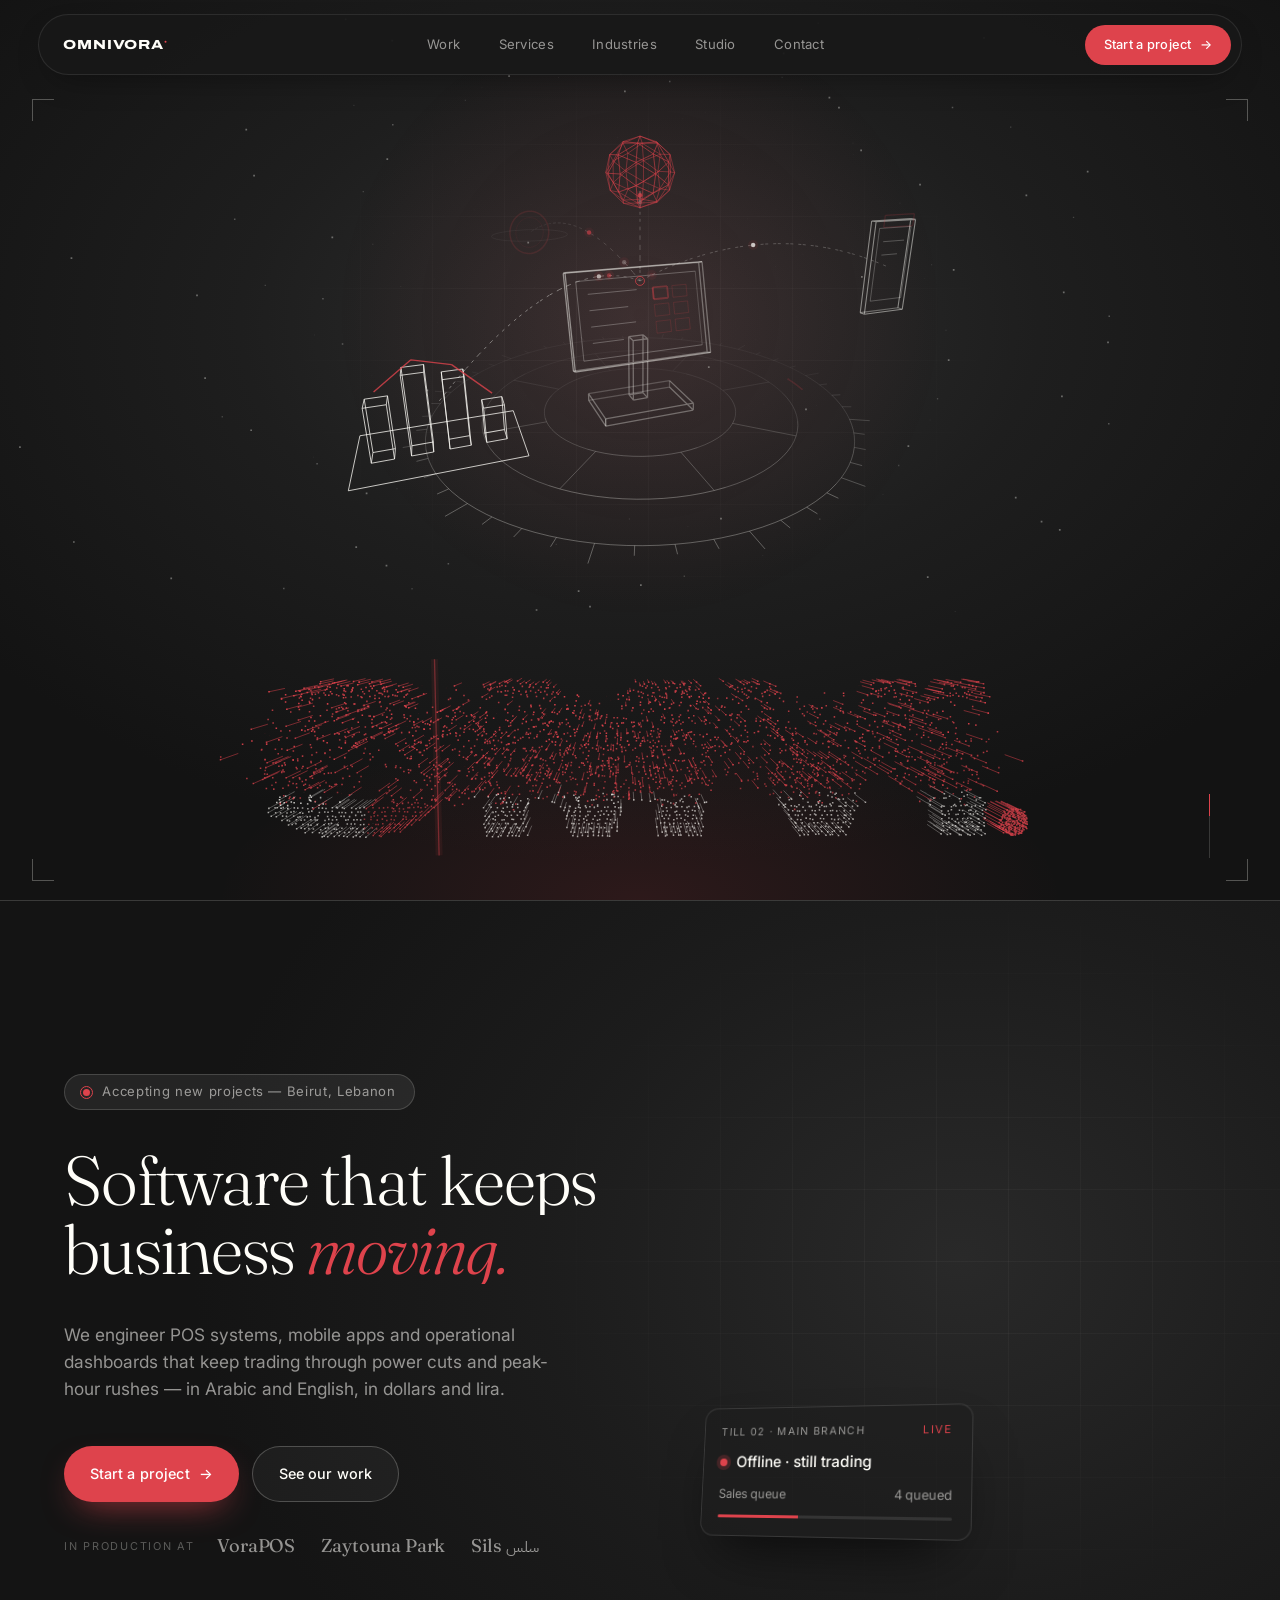
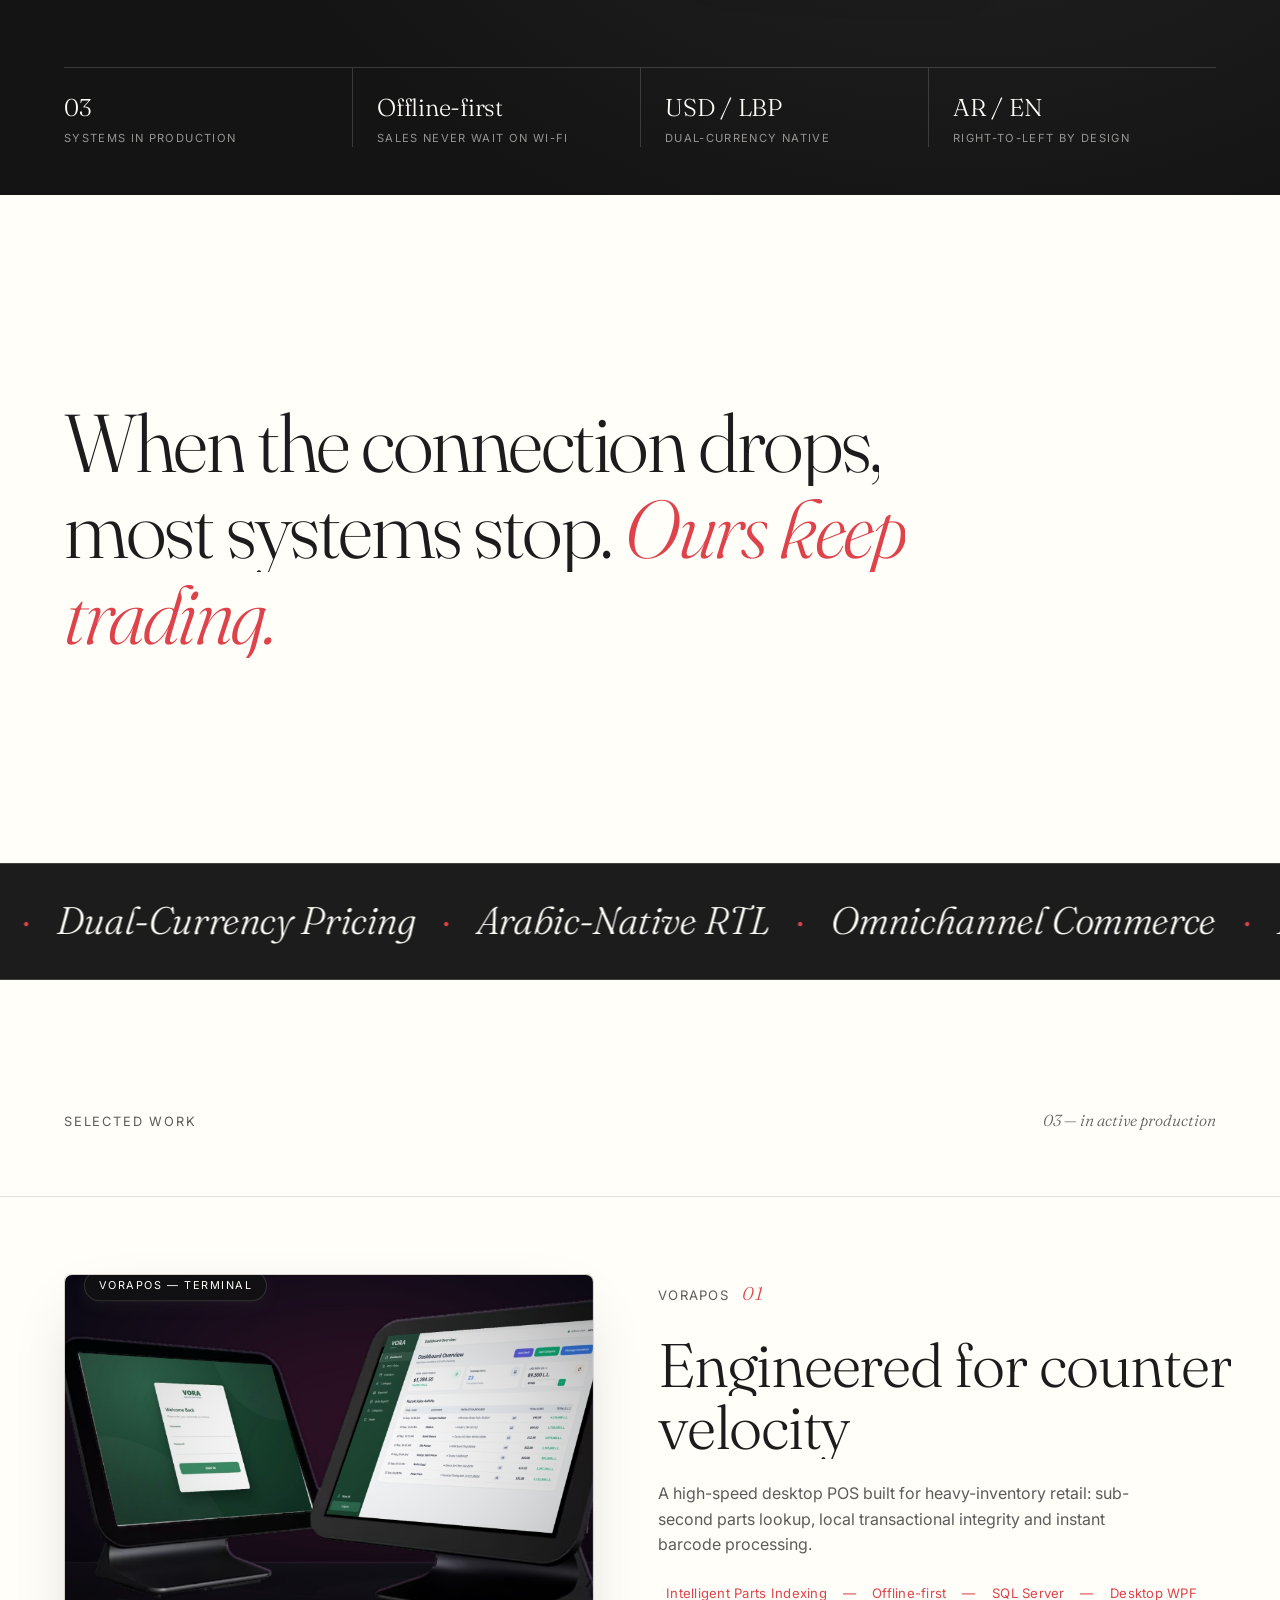
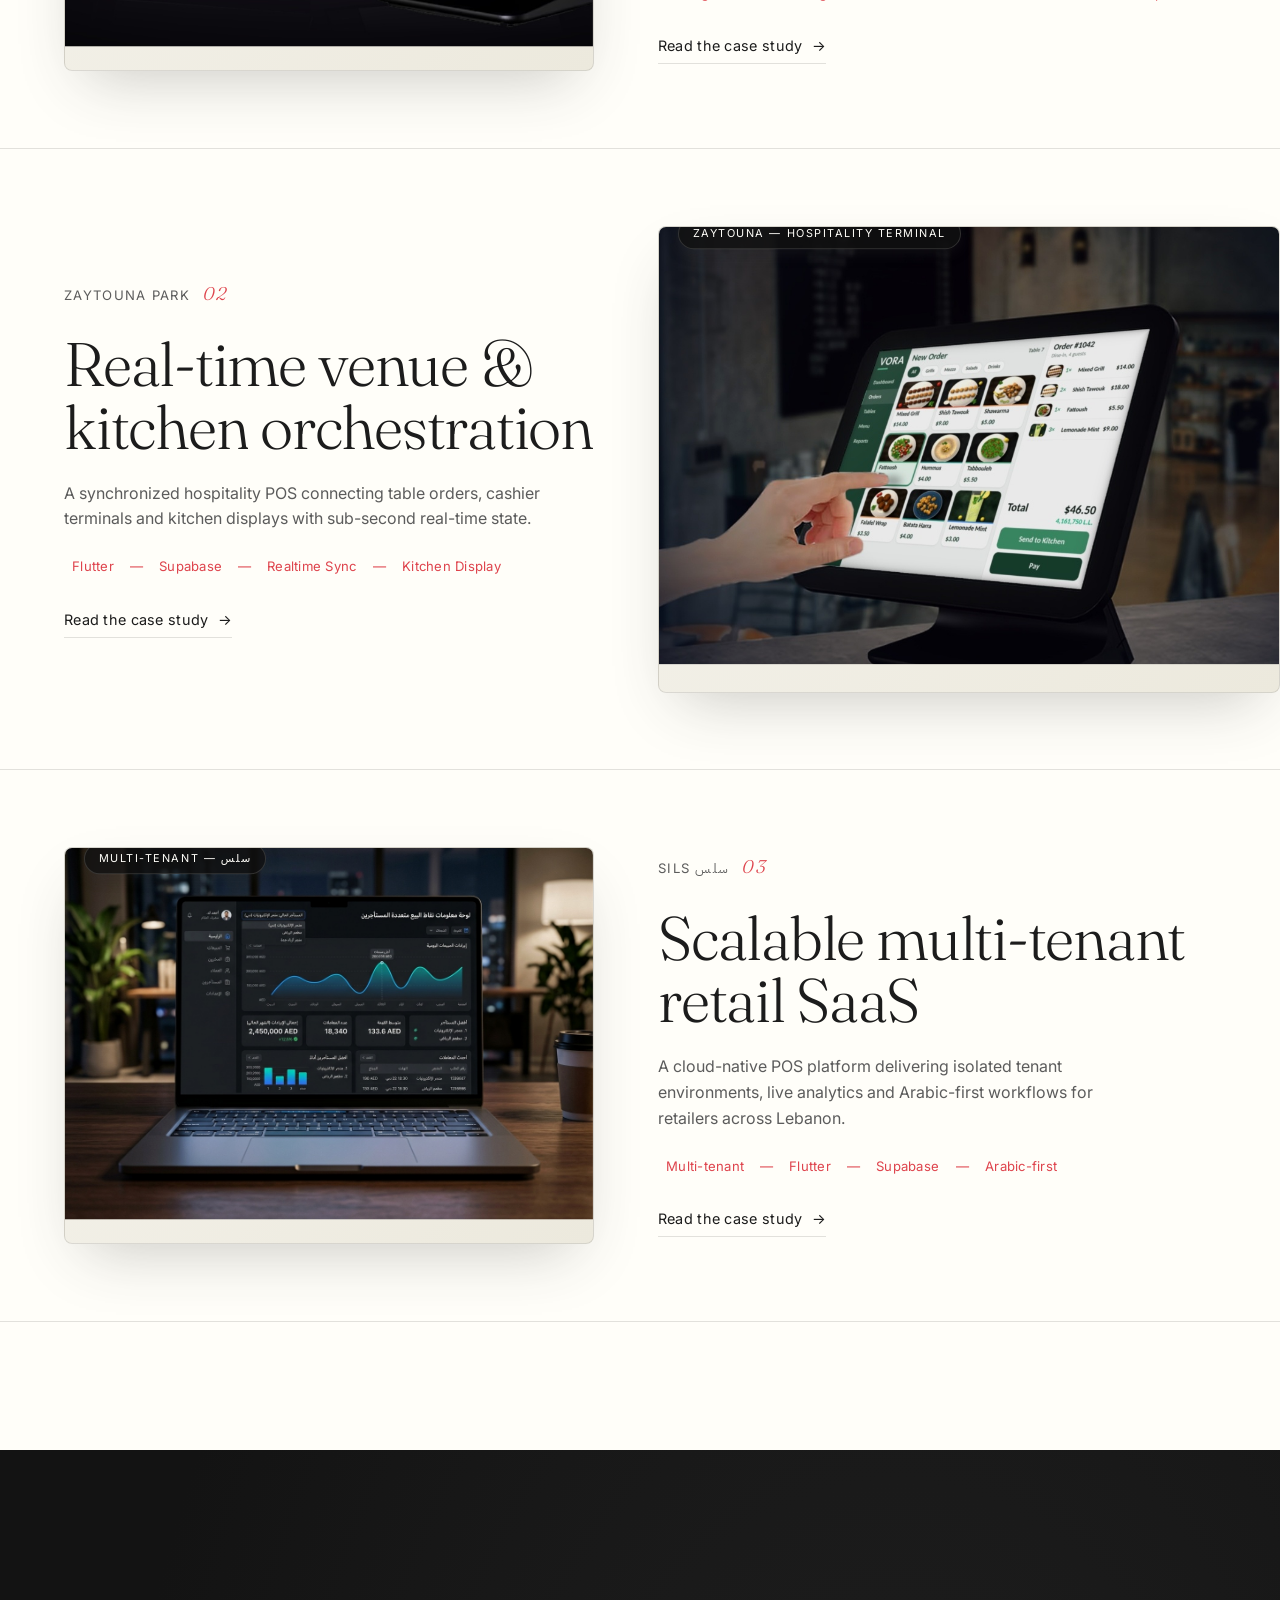
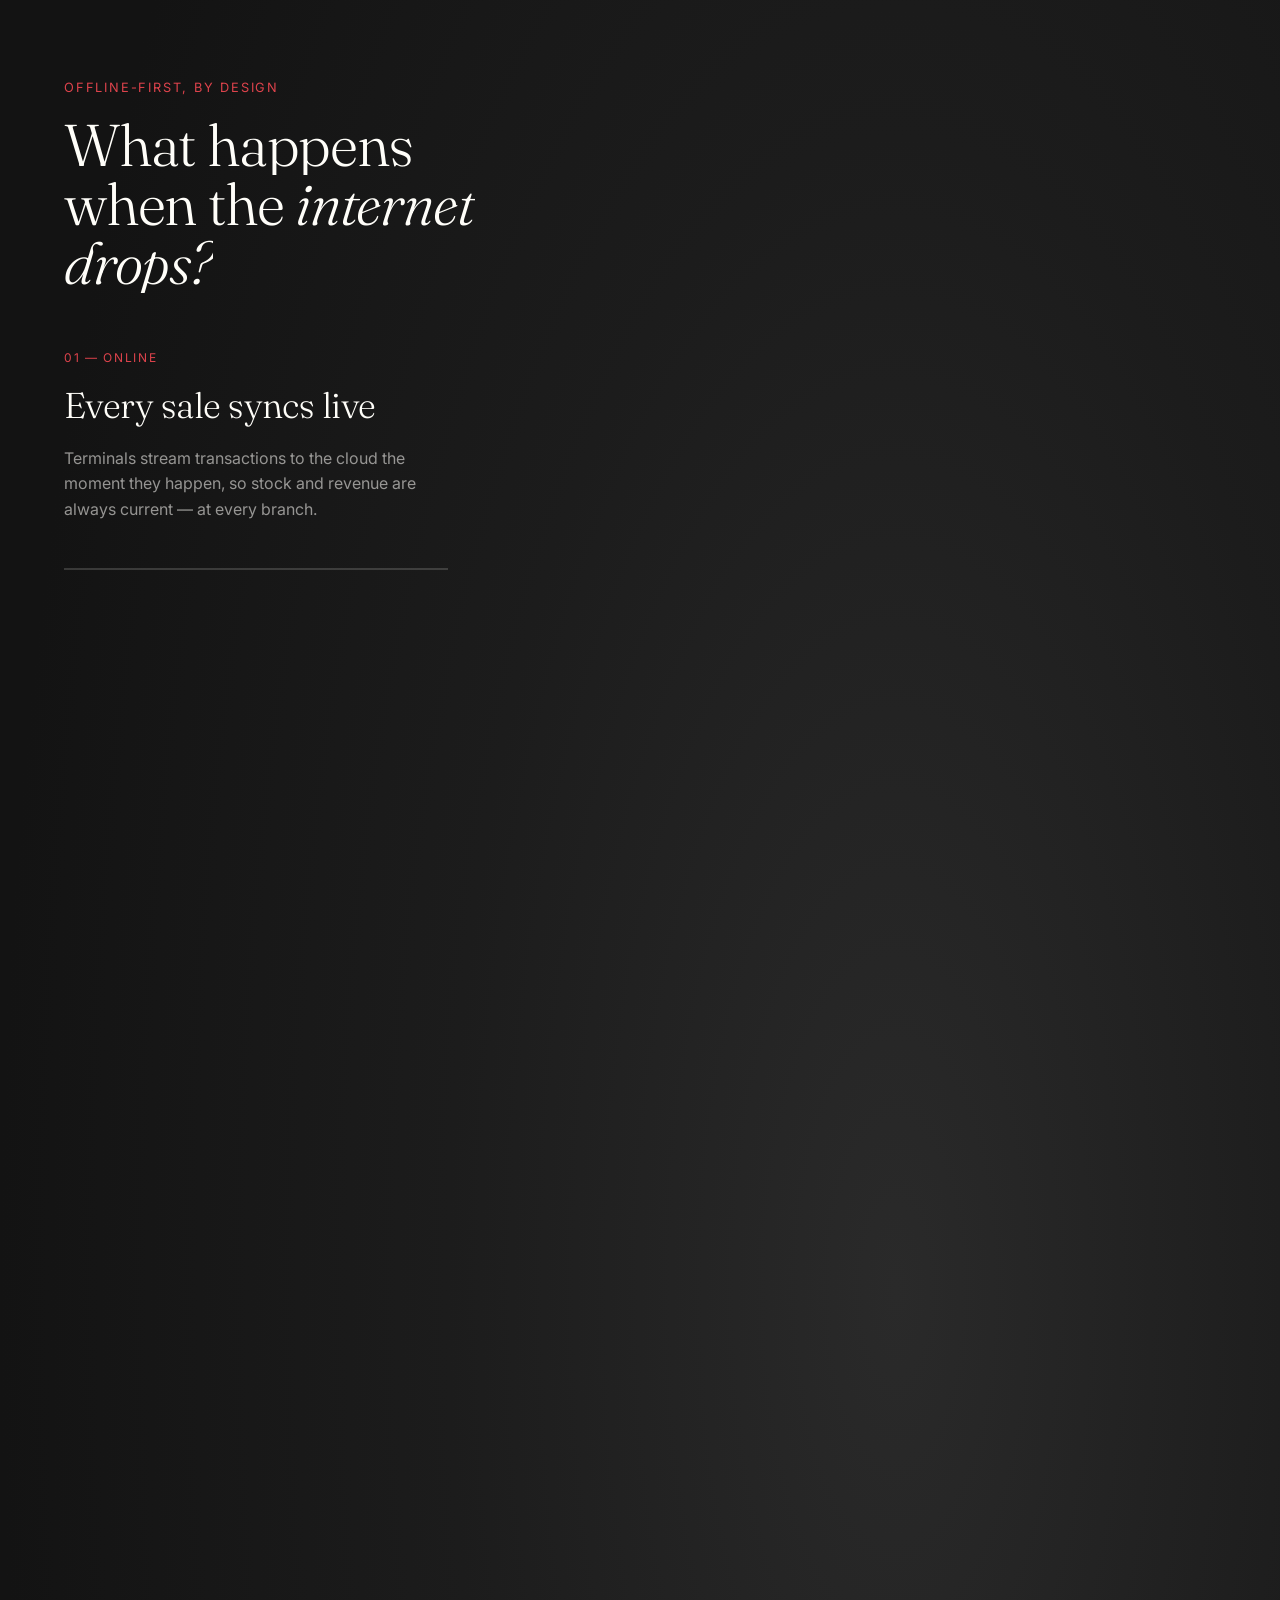
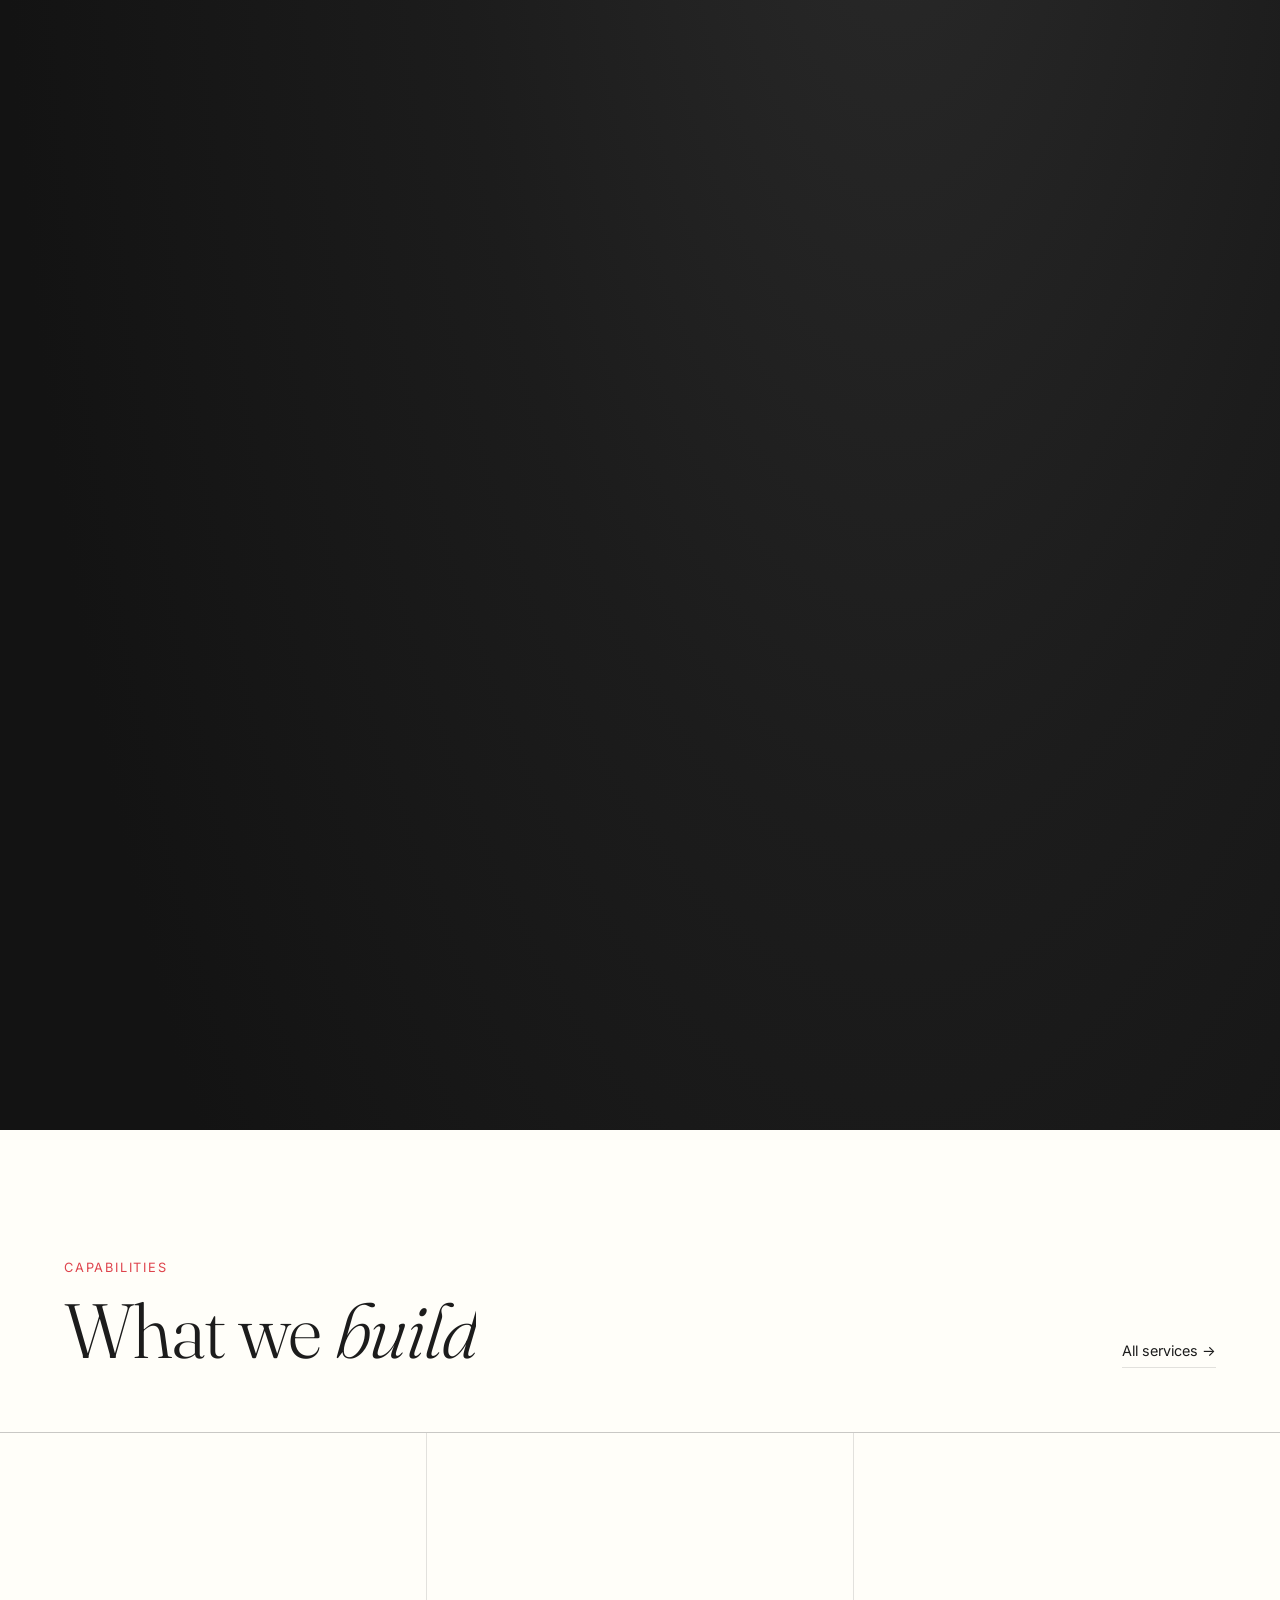
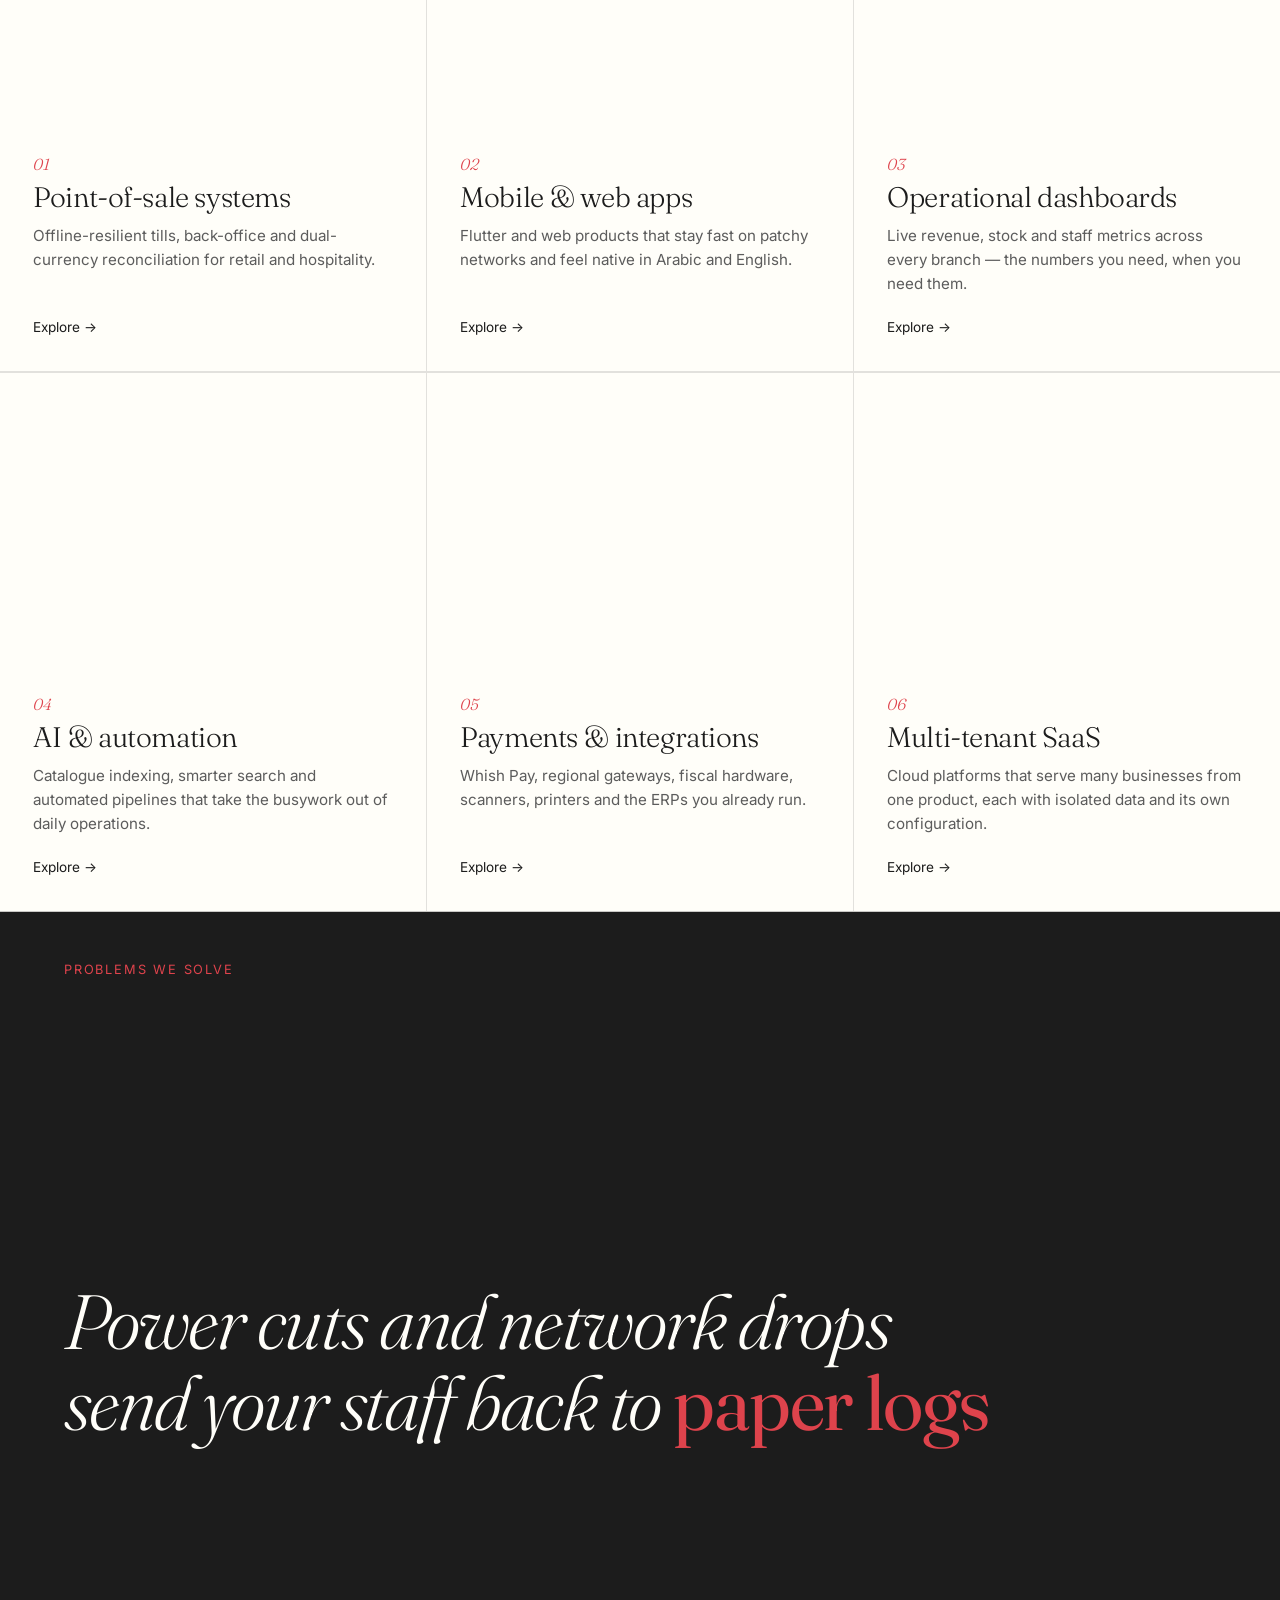
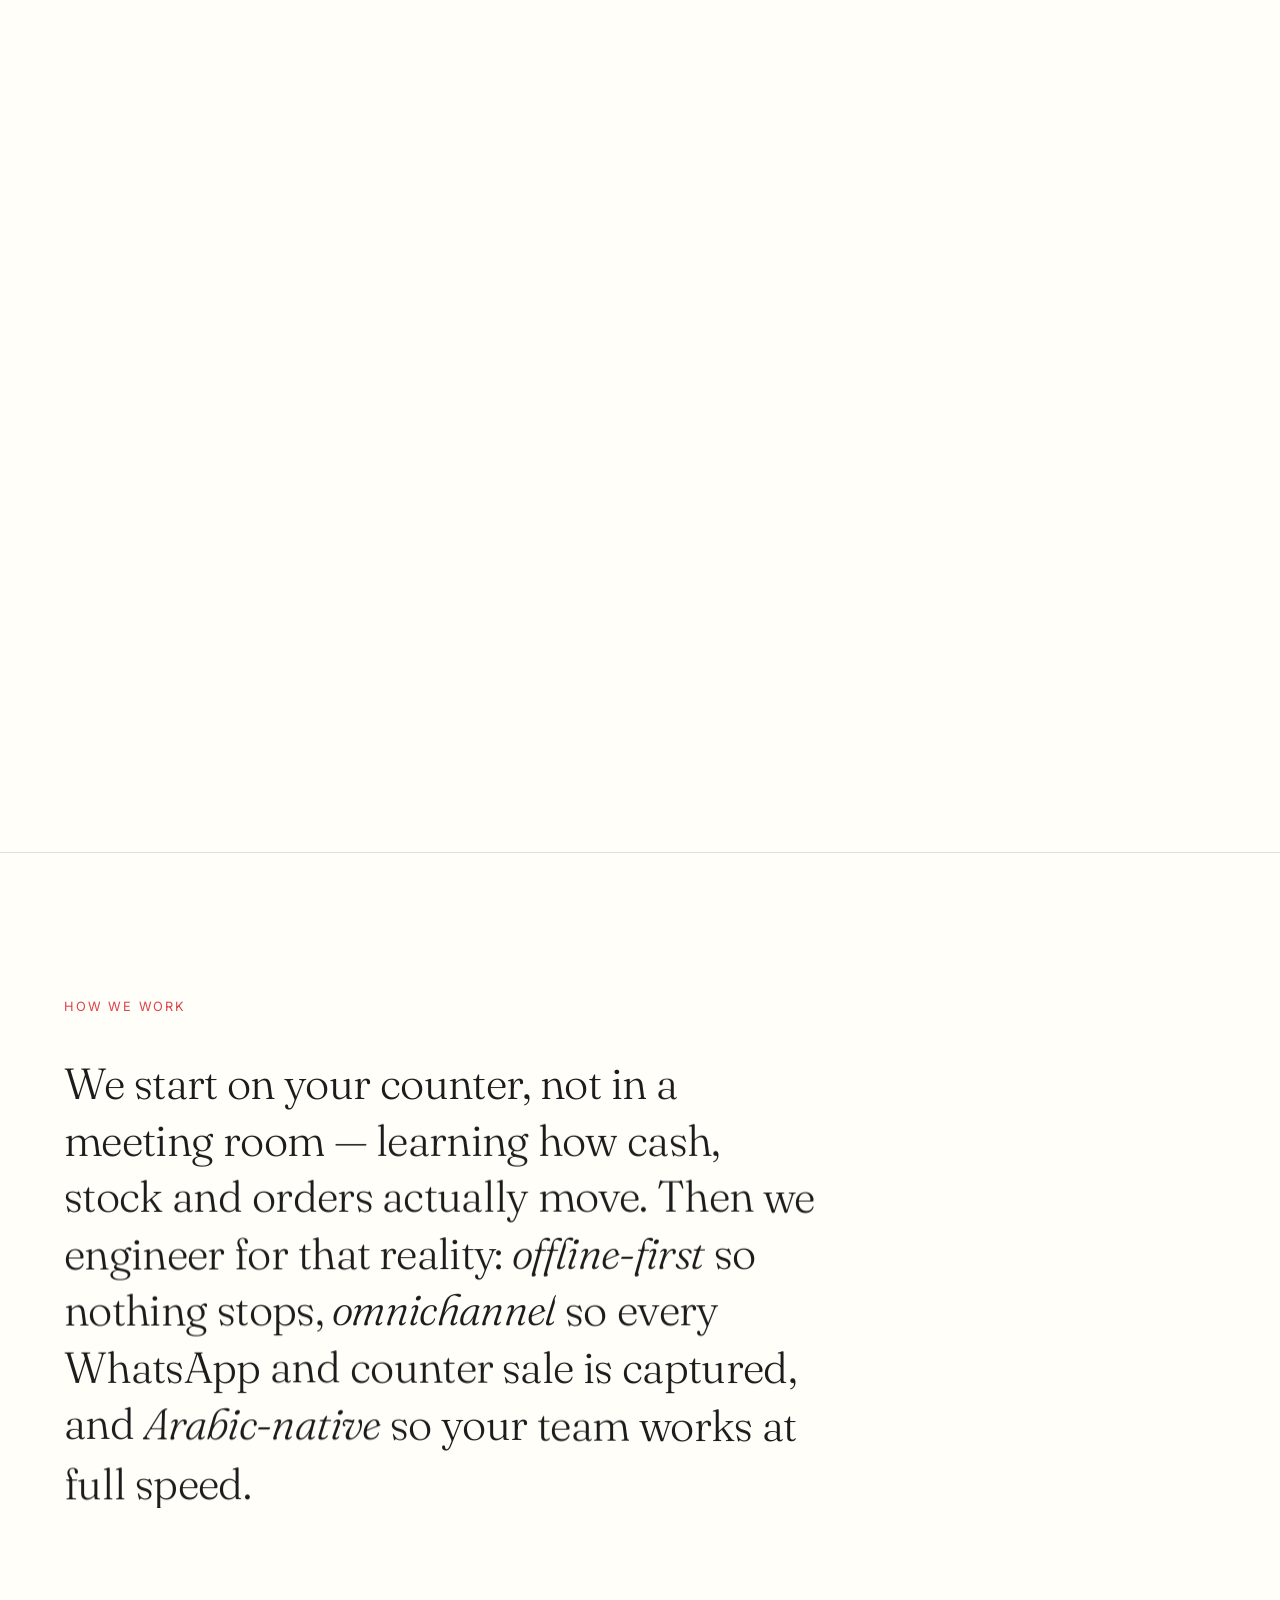
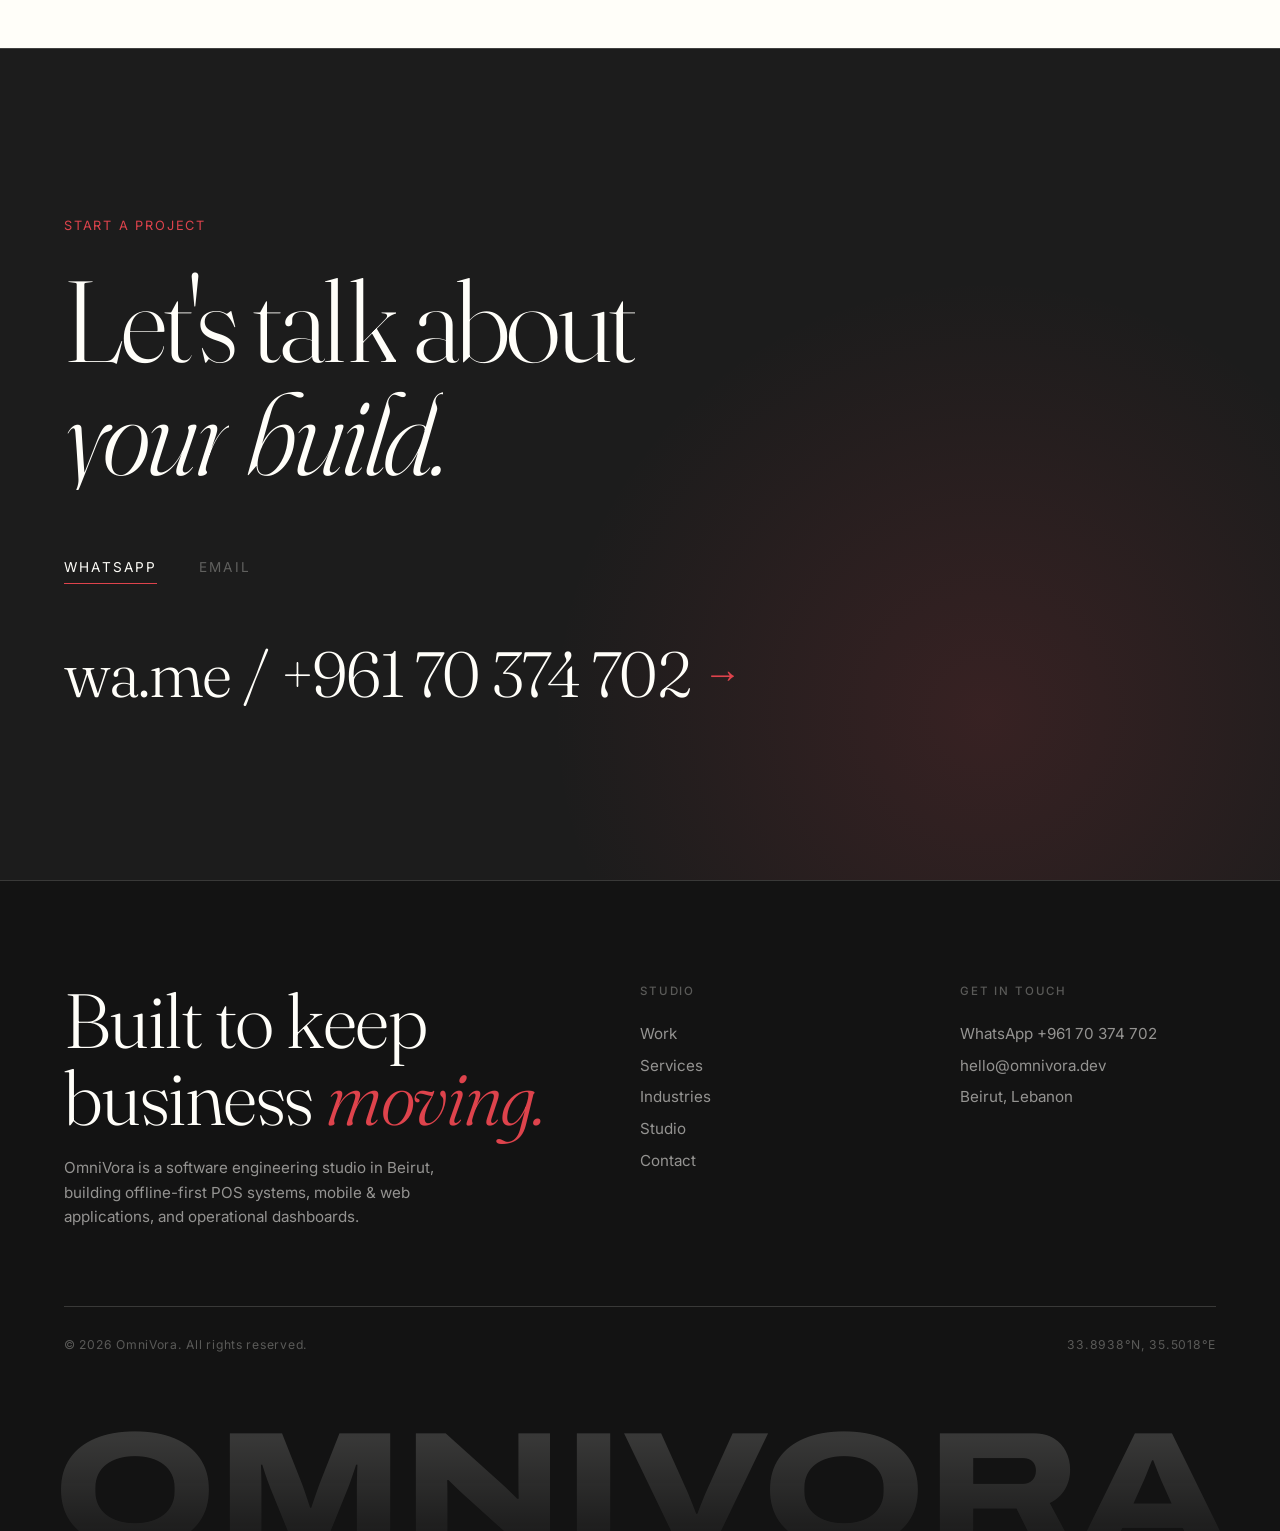
==== commit 17c6fca6: "Redesign the OmniVora site with 3D hero, new pages and faster rendering - Home: point-cloud OMVI her" ====
--- a/site/index.html
+++ b/site/index.html
@@ -3,111 +3,130 @@
 <head>
   <meta charset="UTF-8" />
   <meta name="viewport" content="width=device-width, initial-scale=1.0" />
-  <title>OmniVora — Resilient Software Engineering · Beirut</title>
-  <meta name="description" content="OmniVora engineers resilient POS systems, mobile & web applications, and operational dashboards for businesses across Lebanon. Built for offline reliability, dual currency, and native Arabic workflows." />
-
-  <!-- Favicon -->
+  <title>OmniVora — Software Engineering Studio · Beirut</title>
+  <meta name="description" content="OmniVora engineers offline-first POS systems, mobile &amp; web applications and operational dashboards for businesses in Lebanon — built for power cuts, dual currency and native Arabic workflows." />
   <link rel="icon" type="image/svg+xml" href="assets/favicon.svg" />
-  <meta name="theme-color" content="#08090c" />
-
-  <!-- Open Graph / Social Sharing -->
+  <link rel="canonical" href="https://omnivora.dev/" />
+  <meta name="theme-color" content="#1c1c1c" />
+
   <meta property="og:type" content="website" />
-  <meta property="og:title" content="OmniVora — Resilient Software Engineering · Beirut" />
-  <meta property="og:description" content="Mission-critical POS systems, custom platforms, and operational dashboards built for real-world resilience." />
-  <meta property="og:image" content="assets/og-preview.jpg" />
+  <meta property="og:url" content="https://omnivora.dev/" />
+  <meta property="og:site_name" content="OmniVora" />
+  <meta property="og:title" content="OmniVora — Software Engineering Studio · Beirut" />
+  <meta property="og:description" content="Offline-first POS systems, mobile &amp; web apps and operational dashboards — engineered in Beirut for real-world resilience." />
+  <meta property="og:image" content="https://omnivora.dev/assets/og-preview.jpg" />
+  <meta property="og:image:width" content="1200" />
+  <meta property="og:image:height" content="630" />
   <meta name="twitter:card" content="summary_large_image" />
-  <meta name="twitter:title" content="OmniVora — Resilient Software Engineering · Beirut" />
-  <meta name="twitter:description" content="Mission-critical POS systems, custom platforms, and operational dashboards built for real-world resilience." />
-  <meta name="twitter:image" content="assets/og-preview.jpg" />
-
-  <!-- Fonts: Fraunces (display, opsz axis) + Archivo (UI/body) + Arabic fallback -->
+  <meta name="twitter:title" content="OmniVora — Software Engineering Studio · Beirut" />
+  <meta name="twitter:description" content="Offline-first POS systems, mobile &amp; web apps and operational dashboards — engineered in Beirut for real-world resilience." />
+  <meta name="twitter:image" content="https://omnivora.dev/assets/og-preview.jpg" />
+  <script type="application/ld+json">
+  {"@context":"https://schema.org","@type":"ProfessionalService","name":"OmniVora","url":"https://omnivora.dev/","logo":"https://omnivora.dev/assets/favicon.svg","image":"https://omnivora.dev/assets/og-preview.jpg","description":"Software engineering studio in Beirut building offline-first POS systems, mobile and web applications, and operational dashboards.","email":"hello@omnivora.dev","telephone":"+961 70 374 702","address":{"@type":"PostalAddress","addressLocality":"Beirut","addressCountry":"LB"},"areaServed":"LB","knowsLanguage":["en","ar"]}
+  </script>
+
+  <!-- Fonts: Fraunces (display) + Inter (UI/body) + IBM Plex Sans Arabic (Arabic names)
+       + Archivo Expanded ExtraBold, subset to the logotype letters (OMNIVORA / OMVI) -->
   <link rel="preconnect" href="https://fonts.googleapis.com" />
   <link rel="preconnect" href="https://fonts.gstatic.com" crossorigin />
-  <link href="https://fonts.googleapis.com/css2?family=Fraunces:ital,opsz,wght@0,9..144,300..600;1,9..144,300..600&family=Archivo:wght@400;500;600&family=IBM+Plex+Sans+Arabic:wght@400;500&display=swap" rel="stylesheet" />
-
-  <link rel="stylesheet" href="css/home.css" />
+  <link href="https://fonts.googleapis.com/css2?family=Fraunces:ital,opsz,wght@0,9..144,300..600;1,9..144,300..600&family=Inter:wght@300;400;500;600&family=IBM+Plex+Sans+Arabic:wght@400;500&display=swap" rel="stylesheet" />
+  <link href="https://fonts.googleapis.com/css2?family=Archivo:wdth,wght@125,800&text=OMNIVRA&display=swap" rel="stylesheet" />
+  <link rel="stylesheet" href="css/home.css?v=99a92620" />
 </head>
 <body>
-  <!-- PRELOADER (home intro — owns the load sequence, then hands off to the hero) -->
-  <div class="preloader" id="preloader" aria-hidden="true">
-    <div class="preloader-inner">
-      <span class="preloader-mark"><span class="preloader-mark__i">OMNIVORA</span></span>
-      <span class="preloader-tag">Software Engineering Studio — Beirut</span>
-      <div class="preloader-bar-track"><div class="preloader-bar-fill"></div></div>
-      <div class="preloader-count"><span class="preloader-digit">000</span><span class="preloader-pct">%</span></div>
-    </div>
-  </div>
-
-  <!-- CURSOR -->
-  <div class="cursor" id="cursor" aria-hidden="true"><div class="cursor__ring" id="cursorRing"></div></div>
-
-  <!-- NAV -->
+  <a class="skip-link" href="#top">Skip to content</a>
+
   <header class="nav" id="nav">
-    <a href="#top" class="nav__brand">OMNIVORA<sup>®</sup></a>
+    <a href="#top" class="nav__brand" aria-label="OmniVora home">OMNIVORA<sup>•</sup></a>
     <nav class="nav__links" aria-label="Primary">
       <a href="work.html" class="nav__link">Work</a>
       <a href="services.html" class="nav__link">Services</a>
+      <a href="industries.html" class="nav__link">Industries</a>
       <a href="studio.html" class="nav__link">Studio</a>
       <a href="contact.html" class="nav__link">Contact</a>
     </nav>
-    <button class="nav__menu" id="menuBtn" aria-label="Menu">Menu</button>
+    <div class="nav__end">
+      <a href="contact.html" class="nav__cta">Start a project <i>→</i></a>
+      <button class="nav__menu" id="menuBtn" aria-label="Menu" aria-expanded="false" aria-controls="overlay">Menu</button>
+    </div>
   </header>
 
-  <!-- OVERLAY MENU (not a generic hamburger) -->
   <nav class="overlay" id="overlay" aria-label="Menu">
     <a href="index.html">Home</a>
     <a href="work.html">Work</a>
     <a href="services.html">Services</a>
+    <a href="industries.html">Industries</a>
     <a href="studio.html">Studio</a>
     <a href="contact.html">Contact</a>
     <div class="overlay__meta">Beirut, Lebanon — +961 70 374 702</div>
   </nav>
 
   <main id="top">
-    <!-- ══════════ HERO ══════════ -->
-    <section class="hero" id="hero">
-      <!-- Scroll-scrubbed video (self-activates only once a real file loads; until
-           then the hero stays light/text-forward with no poster flash). Drop a file
-           at assets/hero-pagoda.mp4 (and optionally .webm) to turn it on. -->
-      <video class="hero__video" id="heroVideo" muted playsinline preload="auto" poster="assets/hero-fallback.png" aria-hidden="true">
-        <source src="assets/hero-pagoda.webm" type="video/webm" />
-        <source src="assets/hero-pagoda.mp4" type="video/mp4" />
-      </video>
-      <div class="hero__scrim" aria-hidden="true"></div>
-      <div class="hero__inner">
-        <span class="hero__eyebrow"><i></i>Boutique Software Engineering Studio — Beirut, Lebanon</span>
-        <h1 class="hero__title">
-          <span class="w">Software</span> <span class="w">that</span> <span class="w"><em>survives</em></span> <span class="w accent">Beirut.</span>
+    <!-- ══════════ HERO (also the loader: the point-cloud OMVI prints while the page loads) ══════════ -->
+    <section class="hero hero--brand" id="hero">
+      <div class="hero__stage" aria-hidden="true">
+        <canvas class="hero__3d" data-3d="eco" data-color="--hero-ink" data-glow="--hero-glow-3d" data-scale="0.9" data-wait></canvas>
+      </div>
+      <canvas class="hero__omvi" data-3d="omvi" data-color="--hero-ink" data-glow="--hero-glow-3d" aria-hidden="true"></canvas>
+      <div class="omvi-wrap">
+        <h1 class="omvi">
+          <span class="sr-only">OmniVora — software engineering studio in Beirut</span>
+          <span class="omvi__inner" aria-hidden="true"><span class="omvi__word">OMVI<span class="omvi__dot"></span></span></span>
         </h1>
-        <p class="hero__sub">High-performance POS systems, mobile applications, and operational dashboards. Engineered to maintain continuous operations through power interruptions, network outages, and peak transaction volumes. Arabic-native by design.</p>
-      </div>
-
-      <div class="hero__foot">
-        <span class="hero__foot-item"><b>03</b> production systems deployed</span>
-        <span class="hero__foot-item">Beirut · <b>Booking for 2026</b></span>
-        <span class="hero__cue">Scroll <i></i></span>
+      </div>
+      <div class="hero__frame" aria-hidden="true"><i></i><i></i><i></i><i></i></div>
+      <div class="hero__scroll" aria-hidden="true"></div>
+      <div class="loader" aria-hidden="true">
+        <div class="loader__id">
+          <span class="loader__brand">OMNIVORA<sup>•</sup></span>
+          <span class="loader__tag">Software engineering studio — Beirut</span>
+        </div>
+        <div class="loader__count"><span class="loader__num">000</span><span class="loader__pct">%</span></div>
+        <div class="loader__bar"><i></i></div>
+      </div>
+    </section>
+
+    <!-- ══════════ INTRO ══════════ -->
+    <section class="intro" id="intro">
+      <div class="intro__grid">
+        <div class="intro__copy">
+          <span class="hero__eyebrow" data-anim="rise"><i></i>Accepting new projects — Beirut, Lebanon</span>
+          <h2 class="intro__title">Software that keeps business <em class="accent">moving.</em></h2>
+          <p class="hero__sub" data-anim="rise">We engineer POS systems, mobile apps and operational dashboards that keep trading through power cuts and peak-hour rushes — in Arabic and English, in dollars and lira.</p>
+          <div class="hero__cta" data-anim="rise">
+            <a href="contact.html" class="btn btn--primary">Start a project <i>→</i></a>
+            <a href="work.html" class="btn btn--ghost">See our work</a>
+          </div>
+          <div class="hero__proof" data-anim="rise">
+            <span>In production at</span>
+            <ul>
+              <li>VoraPOS</li>
+              <li>Zaytouna Park</li>
+              <li>Sils <span class="ar" dir="rtl">سلس</span></li>
+            </ul>
+          </div>
+        </div>
+        <div class="intro__visual" data-anim="rise">
+          <canvas data-3d="globe" data-home="33.89,35.5" data-scale="1.02" aria-hidden="true"></canvas>
+          <div class="hero__status" data-online="Online · in sync" data-offline="Offline · still trading" data-syncing="Back online · syncing" data-queued="queued" aria-hidden="true">
+            <div class="hero__status-head"><span>Till 02 · Main branch</span><span class="hero__status-live">Live</span></div>
+            <div class="hero__status-state"><i></i><span data-status-label>Online · in sync</span></div>
+            <div class="hero__status-meta"><span>Sales queue</span><span data-status-queue>0 queued</span></div>
+            <div class="hero__status-bar"><i></i></div>
+          </div>
+        </div>
+      </div>
+      <div class="hero__metrics">
+        <div data-anim="rise"><b><span data-count="3" data-pad="2">03</span></b><span>Systems in production</span></div>
+        <div data-anim="rise"><b>Offline-first</b><span>Sales never wait on Wi-Fi</span></div>
+        <div data-anim="rise"><b>USD / LBP</b><span>Dual-currency native</span></div>
+        <div data-anim="rise"><b>AR / EN</b><span>Right-to-left by design</span></div>
       </div>
     </section>
 
     <!-- ══════════ STATEMENT ══════════ -->
     <section class="statement">
-      <p class="statement__line">When connectivity drops, standard systems halt. <em class="accent">Ours keep trading.</em></p>
-    </section>
-
-    <!-- ══════════ SIGNAL STRIP ══════════ -->
-    <section class="signal">
-      <div class="sig__item">
-        <div class="sig__num">75+ Schemas</div>
-        <div class="sig__label">Optimized relational tables running in active production</div>
-      </div>
-      <div class="sig__item">
-        <div class="sig__num">100% Arabic</div>
-        <div class="sig__label">Engineered for RTL workflows from day one, never a translated afterthought</div>
-      </div>
-      <div class="sig__item">
-        <div class="sig__num">0 Downtime</div>
-        <div class="sig__label">Offline-first transaction queueing through power cuts and network drops</div>
-      </div>
+      <p class="statement__line">When the connection drops, most systems stop. <em class="accent">Ours keep trading.</em></p>
     </section>
 
     <!-- ══════════ MARQUEE ══════════ -->
@@ -125,119 +144,166 @@
         <span class="work__count" data-anim="rise">03 — in active production</span>
       </div>
 
-      <!-- 01 · image left -->
       <article class="proj proj--left">
-        <div class="proj__media">
-          <div class="proj__media-inner">
-            <div class="proj__ph">
+        <a class="proj__media" href="case-vorapos.html" tabindex="-1" aria-hidden="true">
+          <span class="proj__media-inner">
+            <span class="proj__ph">
               <span class="proj__tag-media">VoraPOS — Terminal</span>
-              <img src="assets/work-vorapos.jpg" alt="VoraPOS dual-screen terminal inventory and sales dashboard" />
-              <svg class="proj__mock" viewBox="0 0 400 300" fill="none" aria-hidden="true">
-                <rect x="10" y="10" width="380" height="280" rx="4" stroke stroke-width="1.4"/>
-                <rect x="10" y="10" width="380" height="46" class="fillsoft"/>
-                <line x1="30" y1="80" x2="230" y2="80" stroke stroke-width="1.4"/>
-                <line x1="30" y1="110" x2="200" y2="110" stroke stroke-width="1.4"/>
-                <line x1="30" y1="140" x2="215" y2="140" stroke stroke-width="1.4"/>
-                <rect x="270" y="80" width="100" height="120" class="fillsoft"/>
-                <rect x="270" y="215" width="100" height="45" stroke stroke-width="1.4"/>
-                <line x1="30" y1="230" x2="120" y2="230" stroke stroke-width="1.4"/>
-              </svg>
-            </div>
-          </div>
-        </div>
+              <img src="assets/work-vorapos.jpg" alt="VoraPOS dual-screen terminal inventory and sales dashboard" loading="lazy" />
+            </span>
+          </span>
+        </a>
         <div class="proj__content">
           <div class="proj__name"><span>VoraPOS</span><span class="idx">01</span></div>
           <h3 class="proj__title">Engineered for counter velocity</h3>
-          <p class="proj__desc">A high-speed desktop POS built for heavy-inventory retail. Features sub-second parts lookup, local transactional integrity, and instant barcode processing.</p>
+          <p class="proj__desc">A high-speed desktop POS built for heavy-inventory retail: sub-second parts lookup, local transactional integrity and instant barcode processing.</p>
           <p class="proj__tags">Intelligent Parts Indexing <span>—</span> Offline-first <span>—</span> SQL Server <span>—</span> Desktop WPF</p>
-          <a href="work.html" class="proj__link">view case study <i>→</i></a>
+          <a href="case-vorapos.html" class="proj__link">Read the case study <i>→</i></a>
         </div>
       </article>
 
-      <!-- 02 · image right -->
       <article class="proj proj--right">
-        <div class="proj__media">
-          <div class="proj__media-inner">
-            <div class="proj__ph">
+        <a class="proj__media" href="case-zaytouna.html" tabindex="-1" aria-hidden="true">
+          <span class="proj__media-inner">
+            <span class="proj__ph">
               <span class="proj__tag-media">Zaytouna — Hospitality Terminal</span>
-              <img src="assets/work-zaytouna.jpg" alt="Zaytouna Park touch POS ordering terminal with Lebanese restaurant menu" />
-              <svg class="proj__mock" viewBox="0 0 400 300" fill="none" aria-hidden="true">
-                <rect x="10" y="10" width="180" height="130" stroke stroke-width="1.4"/>
-                <rect x="210" y="10" width="180" height="130" stroke stroke-width="1.4"/>
-                <rect x="10" y="160" width="180" height="130" stroke stroke-width="1.4"/>
-                <rect x="210" y="160" width="180" height="130" class="fillsoft"/>
-                <line x1="26" y1="34" x2="120" y2="34" stroke stroke-width="1.4"/>
-                <line x1="226" y1="34" x2="330" y2="34" stroke stroke-width="1.4"/>
-                <line x1="26" y1="184" x2="120" y2="184" stroke stroke-width="1.4"/>
-                <line x1="226" y1="184" x2="330" y2="184" stroke stroke-width="1.4"/>
-              </svg>
-            </div>
-          </div>
-        </div>
+              <img src="assets/work-zaytouna.jpg" alt="Zaytouna Park touch POS ordering terminal with Lebanese restaurant menu" loading="lazy" />
+            </span>
+          </span>
+        </a>
         <div class="proj__content">
           <div class="proj__name"><span>Zaytouna Park</span><span class="idx">02</span></div>
           <h3 class="proj__title">Real-time venue &amp; kitchen orchestration</h3>
-          <p class="proj__desc">A synchronized hospitality POS connecting table orders, cashier terminals, and kitchen displays with sub-second real-time state synchronization.</p>
+          <p class="proj__desc">A synchronized hospitality POS connecting table orders, cashier terminals and kitchen displays with sub-second real-time state.</p>
           <p class="proj__tags">Flutter <span>—</span> Supabase <span>—</span> Realtime Sync <span>—</span> Kitchen Display</p>
-          <a href="work.html" class="proj__link">view case study <i>→</i></a>
+          <a href="case-zaytouna.html" class="proj__link">Read the case study <i>→</i></a>
         </div>
       </article>
 
-      <!-- 03 · image left -->
       <article class="proj proj--left">
-        <div class="proj__media">
-          <div class="proj__media-inner">
-            <div class="proj__ph">
+        <a class="proj__media" href="case-sils.html" tabindex="-1" aria-hidden="true">
+          <span class="proj__media-inner">
+            <span class="proj__ph">
               <span class="proj__tag-media" dir="rtl">سلس — Multi-tenant</span>
-              <img src="assets/work-sils.jpg" alt="Sils multi-tenant cloud POS interface" />
-              <svg class="proj__mock" viewBox="0 0 400 300" fill="none" aria-hidden="true">
-                <rect x="40" y="40" width="320" height="220" stroke stroke-width="1.4"/>
-                <rect x="66" y="66" width="268" height="168" class="fillsoft"/>
-                <rect x="92" y="92" width="216" height="116" stroke stroke-width="1.4"/>
-                <line x1="200" y1="40" x2="200" y2="0" stroke stroke-width="1.4"/>
-                <line x1="200" y1="260" x2="200" y2="300" stroke stroke-width="1.4"/>
-                <line x1="40" y1="150" x2="0" y2="150" stroke stroke-width="1.4"/>
-                <line x1="360" y1="150" x2="400" y2="150" stroke stroke-width="1.4"/>
-              </svg>
-            </div>
-          </div>
-        </div>
+              <img src="assets/work-sils.jpg" alt="Sils multi-tenant cloud POS interface" loading="lazy" />
+            </span>
+          </span>
+        </a>
         <div class="proj__content">
           <div class="proj__name"><span>Sils <span class="ar" dir="rtl">سلس</span></span><span class="idx">03</span></div>
           <h3 class="proj__title">Scalable multi-tenant retail SaaS</h3>
-          <p class="proj__desc">A cloud-native POS platform delivering isolated tenant environments, live analytics, and seamless regional compliance across Lebanon.</p>
+          <p class="proj__desc">A cloud-native POS platform delivering isolated tenant environments, live analytics and Arabic-first workflows for retailers across Lebanon.</p>
           <p class="proj__tags">Multi-tenant <span>—</span> Flutter <span>—</span> Supabase <span>—</span> Arabic-first</p>
-          <a href="work.html" class="proj__link">view case study <i>→</i></a>
+          <a href="case-sils.html" class="proj__link">Read the case study <i>→</i></a>
         </div>
       </article>
+    </section>
+
+    <!-- ══════════ OFFLINE-FIRST STORY (pinned 3D) ══════════ -->
+    <section class="sync" id="offline">
+      <div class="sync__pin">
+        <div class="sync__copy">
+          <p class="sync__kicker">Offline-first, by design</p>
+          <h2 class="sync__title">What happens when the <em>internet drops?</em></h2>
+          <div class="sync__steps">
+          <div class="sync__step is-active">
+            <span class="sync__n">01 — Online</span>
+            <h3>Every sale syncs live</h3>
+            <p>Terminals stream transactions to the cloud the moment they happen, so stock and revenue are always current — at every branch.</p>
+          </div>
+          <div class="sync__step">
+            <span class="sync__n">02 — Connection lost</span>
+            <h3>The till keeps trading</h3>
+            <p>Sales, returns and stock moves commit locally and queue on the device. The cashier never sees a spinner; the customer never waits.</p>
+          </div>
+          <div class="sync__step">
+            <span class="sync__n">03 — Back online</span>
+            <h3>The queue flushes itself</h3>
+            <p>When the line returns, queued transactions sync in order and the books reconcile automatically — no double entries, no paper logs.</p>
+          </div>
+          </div>
+          <div class="sync__bar" aria-hidden="true"><i></i></div>
+        </div>
+        <canvas class="sync__3d" data-3d="sync" data-progress="0" aria-hidden="true"></canvas>
+      </div>
+    </section>
+
+    <!-- ══════════ SERVICES ══════════ -->
+    <section class="svcgrid" id="services">
+      <div class="sec-head">
+        <div>
+          <p class="sec-head__kicker" data-anim="rise">Capabilities</p>
+          <h2 class="sec-head__title">What we <em>build</em></h2>
+        </div>
+        <a class="sec-head__link" href="services.html">All services →</a>
+      </div>
+      <div class="svcgrid__grid">
+        <a class="scard" href="services.html#pos">
+          <canvas class="scard__3d" data-3d="pos" data-color="#262626" data-scale="1.15" aria-hidden="true"></canvas>
+          <span class="scard__n">01</span>
+          <h3 class="scard__t">Point-of-sale systems</h3>
+          <p class="scard__d">Offline-resilient tills, back-office and dual-currency reconciliation for retail and hospitality.</p>
+          <span class="scard__more">Explore <i>→</i></span>
+        </a>
+        <a class="scard" href="services.html#apps">
+          <canvas class="scard__3d" data-3d="phone" data-color="#262626" data-scale="1.15" aria-hidden="true"></canvas>
+          <span class="scard__n">02</span>
+          <h3 class="scard__t">Mobile &amp; web apps</h3>
+          <p class="scard__d">Flutter and web products that stay fast on patchy networks and feel native in Arabic and English.</p>
+          <span class="scard__more">Explore <i>→</i></span>
+        </a>
+        <a class="scard" href="services.html#dashboards">
+          <canvas class="scard__3d" data-3d="bars" data-color="#262626" data-scale="1.15" aria-hidden="true"></canvas>
+          <span class="scard__n">03</span>
+          <h3 class="scard__t">Operational dashboards</h3>
+          <p class="scard__d">Live revenue, stock and staff metrics across every branch — the numbers you need, when you need them.</p>
+          <span class="scard__more">Explore <i>→</i></span>
+        </a>
+        <a class="scard" href="services.html#automation">
+          <canvas class="scard__3d" data-3d="neural" data-color="#262626" data-scale="1.15" aria-hidden="true"></canvas>
+          <span class="scard__n">04</span>
+          <h3 class="scard__t">AI &amp; automation</h3>
+          <p class="scard__d">Catalogue indexing, smarter search and automated pipelines that take the busywork out of daily operations.</p>
+          <span class="scard__more">Explore <i>→</i></span>
+        </a>
+        <a class="scard" href="services.html#payments">
+          <canvas class="scard__3d" data-3d="rails" data-color="#262626" data-scale="1.15" aria-hidden="true"></canvas>
+          <span class="scard__n">05</span>
+          <h3 class="scard__t">Payments &amp; integrations</h3>
+          <p class="scard__d">Whish Pay, regional gateways, fiscal hardware, scanners, printers and the ERPs you already run.</p>
+          <span class="scard__more">Explore <i>→</i></span>
+        </a>
+        <a class="scard" href="services.html#saas">
+          <canvas class="scard__3d" data-3d="stack" data-color="#262626" data-scale="1.15" aria-hidden="true"></canvas>
+          <span class="scard__n">06</span>
+          <h3 class="scard__t">Multi-tenant SaaS</h3>
+          <p class="scard__d">Cloud platforms that serve many businesses from one product, each with isolated data and its own configuration.</p>
+          <span class="scard__more">Explore <i>→</i></span>
+        </a>
+      </div>
     </section>
 
     <!-- ══════════ WHY CLIENTS CALL (horizontal pin) ══════════ -->
     <section class="why" id="why">
-      <span class="why__label">Operational Challenges We Solve</span>
+      <span class="why__label">Problems we solve</span>
       <div class="why__track">
-        <div class="hpanel"><p class="hpanel__line">Power fluctuations and network drops force your staff back to <b>manual paper logs</b></p></div>
-        <div class="hpanel"><p class="hpanel__line">WhatsApp and delivery orders bypass your system and create <b>untracked revenue leaks</b></p></div>
-        <div class="hpanel"><p class="hpanel__line">Your Arabic interface is a broken translation rather than a <b>native workflow</b></p></div>
-        <div class="hpanel"><p class="hpanel__line">Previous vendors delivered brittle code and offered <b>zero long-term accountability</b></p></div>
+        <div class="hpanel"><p class="hpanel__line">Power cuts and network drops send your staff back to <b>paper logs</b></p></div>
+        <div class="hpanel"><p class="hpanel__line">WhatsApp and delivery orders bypass the till and become <b>untracked revenue</b></p></div>
+        <div class="hpanel"><p class="hpanel__line">Your Arabic interface is a broken translation, not a <b>native workflow</b></p></div>
+        <div class="hpanel"><p class="hpanel__line">Your last vendor shipped brittle code and offered <b>zero accountability</b></p></div>
       </div>
     </section>
 
     <!-- ══════════ APPROACH ══════════ -->
     <section class="approach">
-      <span class="approach__kicker" data-anim="rise">Our Methodology</span>
-      <p class="approach__copy">We embed directly within your operational workflow to understand how cash, inventory, and customer orders actually move. Then we engineer systems built for reality: <em>offline-first</em> for uninterrupted reliability, <em>omnichannel-ready</em> to capture every WhatsApp and counter sale, and <em>Arabic-native</em> so staff operate with speed and precision.</p>
-    </section>
-
-    <!-- ══════════ TECH STRIP ══════════ -->
-    <section class="tech">
-      <p class="tech__line">FLUTTER · C# / WPF · SUPABASE · SQL SERVER · THREE.JS</p>
+      <span class="approach__kicker" data-anim="rise">How we work</span>
+      <p class="approach__copy">We start on your counter, not in a meeting room — learning how cash, stock and orders actually move. Then we engineer for that reality: <em>offline-first</em> so nothing stops, <em>omnichannel</em> so every WhatsApp and counter sale is captured, and <em>Arabic-native</em> so your team works at full speed.</p>
     </section>
 
     <!-- ══════════ CONTACT ══════════ -->
     <section class="contact" id="contact">
-      <p class="contact__kicker" data-anim="rise">Initiate a Project</p>
-      <h2 class="contact__title" data-anim="rise">Let's discuss<br /><em>your build.</em></h2>
+      <p class="contact__kicker" data-anim="rise">Start a project</p>
+      <h2 class="contact__title" data-anim="rise">Let's talk about<br /><em>your build.</em></h2>
       <div class="switch" role="tablist" aria-label="Contact method">
         <button data-tab="whatsapp" class="is-active" role="tab">WhatsApp</button>
         <button data-tab="email" role="tab">Email</button>
@@ -250,14 +316,32 @@
   </main>
 
   <footer class="footer">
-    <span class="brand">OMNIVORA</span>
-    <span>Software that survives Beirut</span>
-    <span>© 2026 · 33.8938°N, 35.5018°E</span>
+    <div class="footer__top">
+      <div class="footer__brand">
+        <p class="footer__word">Built to keep business <em>moving.</em></p>
+        <p class="footer__blurb">OmniVora is a software engineering studio in Beirut, building offline-first POS systems, mobile &amp; web applications, and operational dashboards.</p>
+      </div>
+      <nav class="footer__col" aria-label="Footer">
+        <h4>Studio</h4>
+        <a href="work.html">Work</a><a href="services.html">Services</a><a href="industries.html">Industries</a><a href="studio.html">Studio</a><a href="contact.html">Contact</a>
+      </nav>
+      <div class="footer__col">
+        <h4>Get in touch</h4>
+        <a href="https://wa.me/96170374702" target="_blank" rel="noopener">WhatsApp +961 70 374 702</a>
+        <a href="mailto:hello@omnivora.dev">hello@omnivora.dev</a>
+        <span>Beirut, Lebanon</span>
+      </div>
+    </div>
+    <div class="footer__bottom">
+      <span>© 2026 OmniVora. All rights reserved.</span>
+      <span>33.8938°N, 35.5018°E</span>
+    </div>
+    <div class="footer__mark" aria-hidden="true"><span>OMNIVORA</span></div>
   </footer>
 
   <script src="vendor/gsap.min.js"></script>
   <script src="vendor/ScrollTrigger.min.js"></script>
-  <script src="vendor/lenis.min.js"></script>
-  <script src="js/home.js"></script>
+  <script src="js/home.js?v=4f1db732"></script>
+  <script src="js/scene3d.js?v=ac3b970f"></script>
 </body>
 </html>
--- a/site/css/home.css
+++ b/site/css/home.css
@@ -1,44 +1,42 @@
 /* ══════════════════════════════════════════════════
-   OmniVora — Mixed Midnight & Obsidian Dark Luxe
-   Rich multi-tone background: Cosmic Black (#050609) blended with
-   Deep Midnight Navy (#0a1226) & Sapphire Slate (#0d1730).
-   Luminous silver-white typography, glassmorphism, and electric crimson ruby.
+   OmniVora — Editorial Cream & Charcoal
+   Light cream base (#fffef9) alternating with full-bleed
+   charcoal (#333) sections, crimson accent, and restrained
+   grey type — a clean, premium studio aesthetic.
    ══════════════════════════════════════════════════ */
 
 :root {
-  --bg-dark: #050609;
-  /* deepest pitch black */
-  --bg-navy: #091124;
-  /* deep midnight navy */
-  --bg-surface: #0e172e;
-  /* elevated midnight sapphire surface */
-  --bg-card: rgba(14, 23, 46, 0.55);
-  /* glass card background */
-
-  --cream: #06080e;
-  /* page base background */
-  --paper: #0d152a;
-  /* alt panel / card surface */
-  --black: #f3f4f6;
-  /* primary high-contrast text */
-  --ink: #030407;
-  /* deep pitch black sections */
-  --grey: #94a3b8;
-  /* secondary text - silver slate */
-  --grey-2: #64748b;
-  /* muted captions */
-  --accent: #ff3344;
-  /* electric crimson ruby */
-  --accent-glow: rgba(255, 51, 68, 0.45);
-  --accent-soft: rgba(255, 51, 68, 0.12);
-  --sapphire-glow: rgba(45, 110, 250, 0.25);
-  --hair: rgba(255, 255, 255, 0.09);
-  /* subtle luminous borders */
-  --hair-2: rgba(255, 255, 255, 0.05);
-  --hair-cream: rgba(255, 255, 255, 0.14);
+  --cream: #fffef9;
+  /* page base / light section background */
+  --paper: #f5f3ec;
+  /* subtle off-cream surface for cards */
+  --charcoal: #1c1c1c;
+  /* dark section background + primary text on cream */
+  --charcoal-2: #131313;
+  /* slightly deeper charcoal for footer separation */
+  --grey: #5c5c5c;
+  /* secondary text on cream */
+  --grey-2: #8c8c8c;
+  /* muted / tertiary on cream */
+  --cream-muted: rgba(255, 254, 249, 0.55);
+  /* secondary text on charcoal */
+  --cream-ghost: rgba(255, 254, 249, 0.3);
+  /* tertiary text on charcoal */
+  --white: #ffffff;
+
+  --accent: #de434c;
+  /* crimson */
+  --accent-blue: #0099ff;
+  /* secondary highlight */
+  --accent-soft: rgba(222, 67, 76, 0.08);
+
+  --hair: rgba(51, 51, 51, 0.14);
+  /* hairline borders on cream */
+  --hair-dark: rgba(255, 254, 249, 0.16);
+  /* hairline borders on charcoal */
 
   --serif: "Fraunces", "Times New Roman", serif;
-  --sans: "Archivo", system-ui, sans-serif;
+  --sans: "Inter", system-ui, sans-serif;
   --e4: cubic-bezier(0.16, 1, 0.3, 1);
   --gutter: clamp(1.25rem, 5vw, 6.5rem);
 }
@@ -52,14 +50,14 @@
 html {
   -webkit-font-smoothing: antialiased;
   text-rendering: optimizeLegibility;
-  background: var(--bg-dark);
-  color-scheme: dark;
+  background: var(--cream);
+  color-scheme: light;
 }
 
 body {
-  background: radial-gradient(ellipse 140% 90% at 50% -10%, #0d1733 0%, #070c1a 40%, #040508 100%);
+  background: radial-gradient(ellipse 140% 90% at 50% -10%, #fffefc 0%, #fffef9 55%, #fdfbf3 100%);
   background-attachment: fixed;
-  color: var(--black);
+  color: var(--charcoal);
   font-family: var(--sans);
   font-weight: 400;
   line-height: 1.5;
@@ -110,7 +108,6 @@
 
 .accent {
   color: var(--accent);
-  text-shadow: 0 0 20px var(--accent-glow);
 }
 
 /* ---------- JS-fail safe ---------- */
@@ -126,85 +123,7 @@
   clip-path: none !important;
 }
 
-/* ---------- GRAIN (screen blend mode for tactile organic texture) ---------- */
-.grain {
-  position: fixed;
-  inset: 0;
-  z-index: 998;
-  pointer-events: none;
-  opacity: 0.032;
-  mix-blend-mode: screen;
-  background-image: url("data:image/svg+xml,%3Csvg xmlns='http://www.w3.org/2000/svg' width='140' height='140'%3E%3Cfilter id='n'%3E%3CfeTurbulence type='fractalNoise' baseFrequency='0.85' numOctaves='2' stitchTiles='stitch'/%3E%3C/filter%3E%3Crect width='100%25' height='100%25' filter='url(%23n)'/%3E%3C/svg%3E");
-}
-
-/* ---------- AMBIENT MULTI-TONE GLOW BACKDROP ---------- */
-.ambient-glow {
-  position: fixed;
-  inset: 0;
-  pointer-events: none;
-  z-index: 0;
-  overflow: hidden;
-}
-
-.ambient-glow__orb {
-  position: absolute;
-  border-radius: 50%;
-  filter: blur(140px);
-  pointer-events: none;
-}
-
-.ambient-glow__orb--1 {
-  width: 60vw;
-  height: 60vw;
-  max-width: 850px;
-  max-height: 850px;
-  background: radial-gradient(circle, rgba(255, 51, 68, 0.22) 0%, rgba(255, 51, 68, 0) 70%);
-  top: -12%;
-  left: 10%;
-  animation: orb-float 22s ease-in-out infinite alternate;
-}
-
-.ambient-glow__orb--2 {
-  width: 55vw;
-  height: 55vw;
-  max-width: 750px;
-  max-height: 750px;
-  background: radial-gradient(circle, rgba(45, 110, 250, 0.22) 0%, rgba(45, 110, 250, 0) 70%);
-  bottom: 5%;
-  right: -8%;
-  animation: orb-float 28s ease-in-out infinite alternate-reverse;
-}
-
-.ambient-glow__orb--3 {
-  position: absolute;
-  border-radius: 50%;
-  filter: blur(150px);
-  pointer-events: none;
-  width: 50vw;
-  height: 50vw;
-  max-width: 680px;
-  max-height: 680px;
-  background: radial-gradient(circle, rgba(16, 185, 129, 0.14) 0%, rgba(16, 185, 129, 0) 70%);
-  top: 45%;
-  left: -12%;
-  animation: orb-float 34s ease-in-out infinite alternate;
-}
-
-@keyframes orb-float {
-  0% {
-    transform: translate(0, 0) scale(1);
-  }
-
-  50% {
-    transform: translate(4vw, 5vh) scale(1.12);
-  }
-
-  100% {
-    transform: translate(-3vw, -4vh) scale(0.94);
-  }
-}
-
-/* ---------- CURSOR (electric ring with luminous aura) ---------- */
+/* ---------- CURSOR (thin crimson ring) ---------- */
 .cursor {
   position: fixed;
   inset: 0;
@@ -216,42 +135,89 @@
   position: fixed;
   top: 0;
   left: 0;
-  width: 22px;
-  height: 22px;
+  width: 20px;
+  height: 20px;
   border-radius: 50%;
   border: 1.5px solid var(--accent);
-  box-shadow: 0 0 14px var(--accent-glow);
   transform: translate(-50%, -50%);
-  transition: width .35s var(--e4), height .35s var(--e4), background .35s var(--e4), border-color .35s var(--e4), box-shadow .35s var(--e4);
+  transition: width .35s var(--e4), height .35s var(--e4), background .35s var(--e4), border-color .35s var(--e4);
 }
 
 .cursor.is-hover .cursor__ring {
-  width: 62px;
-  height: 62px;
-  background: rgba(255, 51, 68, 0.14);
-  border-color: #ffffff;
-  box-shadow: 0 0 28px var(--accent-glow);
-}
-
-/* ---------- NAV (glassmorphic dark bar) ---------- */
+  width: 56px;
+  height: 56px;
+  background: var(--accent-soft);
+  border-color: var(--accent);
+}
+
+/* ---------- NAV (floating glass pill, legible over cream or charcoal) ---------- */
 .nav {
   position: fixed;
-  top: 0;
-  left: 0;
-  right: 0;
+  top: 14px;
+  left: clamp(0.75rem, 3vw, 2.5rem);
+  right: clamp(0.75rem, 3vw, 2.5rem);
   z-index: 100;
   display: flex;
   align-items: center;
   justify-content: space-between;
-  padding: 1.6rem var(--gutter);
-  transition: transform .5s var(--e4), background .4s var(--e4);
-  color: #fff;
-  background: linear-gradient(180deg, rgba(6, 9, 16, 0.88) 0%, rgba(6, 9, 16, 0) 100%);
-  backdrop-filter: blur(12px);
+  gap: 1.5rem;
+  padding: 0.6rem 0.6rem 0.6rem 1.5rem;
+  border-radius: 999px;
+  color: var(--cream);
+  background: rgba(24, 24, 24, 0.92);
+  border: 1px solid rgba(255, 254, 249, 0.09);
+  box-shadow: 0 12px 34px -14px rgba(0, 0, 0, 0.45);
+  transition: transform .5s var(--e4), background .4s var(--e4), opacity .8s var(--e4);
+}
+
+.nav.is-scrolled {
+  background: rgba(20, 20, 20, 0.9);
 }
 
 .nav.is-hidden {
-  transform: translateY(-130%);
+  transform: translateY(-170%);
+}
+
+.nav__end {
+  display: flex;
+  align-items: center;
+  gap: 1.1rem;
+}
+
+.nav__cta {
+  display: inline-flex;
+  align-items: center;
+  gap: 0.5rem;
+  padding: 0.66rem 1.2rem;
+  border-radius: 999px;
+  background: var(--accent);
+  color: #ffffff;
+  font-size: 0.8rem;
+  font-weight: 500;
+  letter-spacing: 0.02em;
+  white-space: nowrap;
+  cursor: none;
+  transition: background .3s var(--e4), box-shadow .3s var(--e4);
+}
+
+.nav__cta i {
+  font-style: normal;
+  transition: transform .4s var(--e4);
+}
+
+.nav__cta:hover {
+  background: #c9343d;
+  box-shadow: 0 10px 26px -8px rgba(222, 67, 76, 0.7);
+}
+
+.nav__cta:hover i {
+  transform: translateX(3px);
+}
+
+@media (max-width: 480px) {
+  .nav__cta {
+    display: none;
+  }
 }
 
 .nav__brand {
@@ -259,7 +225,7 @@
   font-weight: 600;
   letter-spacing: 0.14em;
   font-size: 0.92rem;
-  color: #fff;
+  color: var(--cream);
 }
 
 .nav__brand sup {
@@ -278,13 +244,13 @@
   font-size: 0.82rem;
   letter-spacing: 0.02em;
   position: relative;
-  color: var(--grey);
+  color: var(--cream-muted);
   transition: color .3s var(--e4);
 }
 
 .nav__link:hover,
 .nav__link.is-active {
-  color: #ffffff;
+  color: var(--cream);
 }
 
 .nav__link::after {
@@ -295,7 +261,6 @@
   width: 100%;
   height: 1.5px;
   background: var(--accent);
-  box-shadow: 0 0 8px var(--accent);
   transform: scaleX(0);
   transform-origin: right;
   transition: transform .5s var(--e4);
@@ -309,12 +274,13 @@
 
 .nav__menu {
   display: none;
+  padding: 0 0.9rem 0 0.4rem;
   font-size: 0.78rem;
   letter-spacing: 0.16em;
   text-transform: uppercase;
   background: none;
   border: none;
-  color: #fff;
+  color: var(--cream);
   cursor: none;
 }
 
@@ -325,6 +291,10 @@
 
   .nav__menu {
     display: block;
+  }
+
+  .nav {
+    padding-left: 1.2rem;
   }
 }
 
@@ -332,9 +302,8 @@
   position: fixed;
   inset: 0;
   z-index: 95;
-  background: rgba(5, 7, 13, 0.98);
-  backdrop-filter: blur(24px);
-  color: #ffffff;
+  background: rgba(18, 18, 18, 0.97);
+  color: var(--cream);
   display: flex;
   flex-direction: column;
   justify-content: center;
@@ -355,46 +324,68 @@
   font-size: clamp(2.6rem, 12vw, 5.5rem);
   letter-spacing: -0.02em;
   line-height: 1.08;
-  color: #ffffff;
+  color: var(--cream);
   transition: color .3s var(--e4), transform .3s var(--e4);
 }
 
 .overlay a:hover {
   color: var(--accent);
   font-style: italic;
-  text-shadow: 0 0 30px var(--accent-glow);
   transform: translateX(8px);
 }
 
 .overlay__meta {
   margin-top: 2.2rem;
-  color: var(--grey);
+  color: var(--cream-muted);
   font-size: 0.85rem;
   letter-spacing: 0.04em;
 }
 
-/* ══════════════════ HERO (Beirut Skyline Network Visual) ══════════════════ */
+/* ══════════════════ HERO (charcoal, cream serif headline) ══════════════════ */
 .hero {
   min-height: 100svh;
   display: flex;
   flex-direction: column;
   justify-content: space-between;
-  padding: 9.5rem var(--gutter) 2.4rem;
+  gap: clamp(1.8rem, 4vh, 3rem);
+  padding: clamp(6.8rem, 14vh, 9rem) var(--gutter) 1.8rem;
   position: relative;
   overflow: hidden;
-}
-
-/* Atmospheric Studio Ambient Backdrop */
+  background: radial-gradient(ellipse 75% 70% at 72% 45%, #2c2c2c 0%, #1d1d1d 45%, #141414 100%);
+}
+
+/* engineering grid, fading out from behind the globe */
 .hero::before {
   content: "";
   position: absolute;
   inset: 0;
   z-index: 0;
-  background:
-    radial-gradient(ellipse 80% 50% at 50% -10%, rgba(26, 42, 74, 0.45), transparent 70%),
-    radial-gradient(ellipse 50% 40% at 85% 20%, rgba(45, 20, 30, 0.12), transparent 60%),
-    radial-gradient(circle at 15% 30%, rgba(18, 30, 56, 0.28), transparent 50%);
+  background-image:
+    linear-gradient(rgba(255, 254, 249, 0.04) 1px, transparent 1px),
+    linear-gradient(90deg, rgba(255, 254, 249, 0.04) 1px, transparent 1px);
+  background-size: 72px 72px;
+  -webkit-mask-image: radial-gradient(ellipse 60% 70% at 70% 45%, #000 15%, transparent 75%);
+  mask-image: radial-gradient(ellipse 60% 70% at 70% 45%, #000 15%, transparent 75%);
   pointer-events: none;
+}
+
+.hero__3d {
+  position: absolute;
+  top: 0;
+  right: -6vw;
+  width: 64%;
+  height: 100%;
+  z-index: 1;
+  pointer-events: none;
+}
+
+@media (max-width: 900px) {
+  .hero__3d {
+    top: 18%;
+    right: -30vw;
+    width: 125vw;
+    opacity: 0.3;
+  }
 }
 
 .hero__video {
@@ -416,19 +407,26 @@
   opacity: 0;
   pointer-events: none;
   transition: opacity .6s var(--e4);
-  background: linear-gradient(180deg, rgba(6, 9, 16, 0.65) 0%, rgba(6, 9, 16, 0.35) 42%, rgba(5, 6, 9, 0.9) 100%);
+  background: linear-gradient(180deg, rgba(51, 51, 51, 0.62) 0%, rgba(51, 51, 51, 0.32) 42%, rgba(31, 31, 31, 0.88) 100%);
 }
 
 .hero__inner {
   position: relative;
   z-index: 2;
-  text-align: center;
-}
-
-.hero__inner .hero__title,
-.hero__inner .hero__sub {
-  margin-left: auto;
-  margin-right: auto;
+  max-width: min(62rem, 60%);
+}
+
+@media (max-width: 900px) {
+  .hero__inner {
+    max-width: none;
+  }
+}
+
+.hero__cta {
+  display: flex;
+  flex-wrap: wrap;
+  gap: 0.8rem;
+  margin-top: clamp(2rem, 3.4vw, 2.8rem);
 }
 
 .hero__foot {
@@ -442,22 +440,22 @@
 }
 
 .hero.is-video .hero__title {
-  color: #ffffff;
+  color: var(--cream);
 }
 
 .hero.is-video .hero__eyebrow,
 .hero.is-video .hero__sub,
 .hero.is-video .hero__foot-item,
 .hero.is-video .hero__cue {
-  color: rgba(243, 244, 246, 0.85);
+  color: rgba(255, 254, 249, 0.85);
 }
 
 .hero.is-video .hero__foot-item b {
-  color: #ffffff;
+  color: var(--cream);
 }
 
 .hero.is-video .hero__cue i {
-  background: rgba(243, 244, 246, 0.4);
+  background: rgba(255, 254, 249, 0.4);
 }
 
 .hero__eyebrow {
@@ -466,13 +464,12 @@
   gap: 0.75rem;
   font-size: 0.82rem;
   letter-spacing: 0.05em;
-  color: var(--grey);
-  margin-bottom: clamp(2rem, 6vw, 4rem);
+  color: var(--cream-muted);
+  margin-bottom: clamp(1.6rem, 4vh, 2.8rem);
   padding: 0.45rem 1.15rem;
   border-radius: 999px;
-  background: rgba(14, 23, 46, 0.45);
-  border: 1px solid rgba(255, 255, 255, 0.1);
-  backdrop-filter: blur(14px);
+  background: rgba(255, 254, 249, 0.07);
+  border: 1px solid rgba(255, 254, 249, 0.16);
 }
 
 .hero__eyebrow i {
@@ -482,7 +479,6 @@
   background: var(--accent);
   display: inline-block;
   position: relative;
-  box-shadow: 0 0 12px var(--accent);
 }
 
 .hero__eyebrow i::after {
@@ -510,11 +506,11 @@
   font-family: var(--serif);
   font-weight: 300;
   font-optical-sizing: auto;
-  font-size: clamp(2.7rem, 8.6vw, 8.8rem);
+  font-size: clamp(2.8rem, 7.4vw, 7.6rem);
   line-height: 0.98;
   letter-spacing: -0.025em;
-  max-width: 17ch;
-  color: #ffffff;
+  max-width: 11ch;
+  color: var(--cream);
 }
 
 .hero__title em {
@@ -523,7 +519,6 @@
 
 .hero__title .accent {
   color: var(--accent);
-  text-shadow: 0 0 35px var(--accent-glow);
 }
 
 .hero__title .w {
@@ -539,7 +534,7 @@
 .hero__sub {
   margin-top: clamp(1.8rem, 3vw, 2.6rem);
   max-width: 46ch;
-  color: var(--grey);
+  color: var(--cream-muted);
   font-size: clamp(1rem, 1.35vw, 1.22rem);
   line-height: 1.55;
 }
@@ -556,11 +551,11 @@
   font-size: 0.76rem;
   letter-spacing: 0.1em;
   text-transform: uppercase;
-  color: var(--grey);
+  color: var(--cream-muted);
 }
 
 .hero__foot-item b {
-  color: #ffffff;
+  color: var(--cream);
   font-weight: 600;
 }
 
@@ -571,13 +566,13 @@
   font-size: 0.72rem;
   letter-spacing: 0.16em;
   text-transform: uppercase;
-  color: var(--grey);
+  color: var(--cream-muted);
 }
 
 .hero__cue i {
   width: 44px;
   height: 1px;
-  background: rgba(255, 255, 255, 0.18);
+  background: rgba(255, 254, 249, 0.22);
   position: relative;
   overflow: hidden;
 }
@@ -587,7 +582,6 @@
   position: absolute;
   inset: 0;
   background: var(--accent);
-  box-shadow: 0 0 8px var(--accent);
   animation: cue 2.6s var(--e4) infinite;
 }
 
@@ -602,7 +596,7 @@
   }
 }
 
-/* ══════════════════ STATEMENT ══════════════════ */
+/* ══════════════════ STATEMENT (cream) ══════════════════ */
 .statement {
   padding: clamp(6rem, 16vw, 13rem) var(--gutter);
   position: relative;
@@ -616,21 +610,19 @@
   line-height: 1.05;
   letter-spacing: -0.03em;
   max-width: 18ch;
-  color: #ffffff;
+  color: var(--charcoal);
 }
 
 .statement__line em {
   font-style: italic;
 }
 
-/* ══════════════════ SIGNAL STRIP ══════════════════ */
+/* ══════════════════ SIGNAL STRIP (cream) ══════════════════ */
 .signal {
   display: grid;
   grid-template-columns: 45fr 25fr 30fr;
   border-top: 1px solid var(--hair);
   border-bottom: 1px solid var(--hair);
-  background: rgba(12, 19, 38, 0.4);
-  backdrop-filter: blur(16px);
 }
 
 .sig__item {
@@ -645,7 +637,7 @@
 }
 
 .sig__item:hover {
-  background: rgba(255, 255, 255, 0.025);
+  background: rgba(51, 51, 51, 0.025);
 }
 
 .sig__num {
@@ -656,14 +648,13 @@
   font-size: clamp(2.8rem, 7vw, 6rem);
   letter-spacing: -0.02em;
   line-height: 0.95;
-  color: #ffffff;
+  color: var(--charcoal);
 }
 
 .sig__num b {
   font-style: normal;
   color: var(--accent);
   font-weight: 300;
-  text-shadow: 0 0 20px var(--accent-glow);
 }
 
 .sig__label {
@@ -690,15 +681,14 @@
   }
 }
 
-/* ══════════════════ MARQUEE ══════════════════ */
+/* ══════════════════ MARQUEE (charcoal band) ══════════════════ */
 .marquee {
   overflow: hidden;
-  border-top: 1px solid var(--hair);
-  border-bottom: 1px solid var(--hair);
+  border-top: 1px solid var(--hair-dark);
+  border-bottom: 1px solid var(--hair-dark);
   padding: clamp(1rem, 2.4vw, 1.8rem) 0;
   white-space: nowrap;
-  background: linear-gradient(90deg, rgba(8, 12, 24, 0.7) 0%, rgba(14, 24, 48, 0.75) 50%, rgba(8, 12, 24, 0.7) 100%);
-  backdrop-filter: blur(12px);
+  background: var(--charcoal);
 }
 
 .marquee__track {
@@ -715,7 +705,7 @@
   font-optical-sizing: auto;
   font-size: clamp(1.4rem, 3vw, 2.6rem);
   letter-spacing: -0.01em;
-  color: #ffffff;
+  color: var(--cream);
   padding-right: 0.3em;
 }
 
@@ -723,10 +713,9 @@
   font-style: normal;
   color: var(--accent);
   margin: 0 0.5em;
-  text-shadow: 0 0 10px var(--accent-glow);
-}
-
-/* ══════════════════ WORK (Professional UI Showcase) ══════════════════ */
+}
+
+/* ══════════════════ WORK (cream, photos kept as-is) ══════════════════ */
 .work {
   padding: clamp(4rem, 10vw, 9rem) 0;
 }
@@ -748,8 +737,7 @@
 
 .work__kicker b {
   color: var(--accent);
-  font-weight: 400;
-  text-shadow: 0 0 10px var(--accent-glow);
+  font-weight: 500;
 }
 
 .work__count {
@@ -775,7 +763,7 @@
 }
 
 .proj:hover {
-  background: rgba(255, 255, 255, 0.015);
+  background: rgba(51, 51, 51, 0.015);
 }
 
 .proj--right .proj__media {
@@ -790,17 +778,16 @@
   position: relative;
   overflow: hidden;
   aspect-ratio: 4/3;
-  background: linear-gradient(135deg, #0e172e 0%, #060912 100%);
-  border: 1px solid rgba(255, 255, 255, 0.12);
+  background: linear-gradient(135deg, #f5f3ec 0%, #ece9dd 100%);
+  border: 1px solid var(--hair);
   border-radius: 8px;
-  box-shadow: 0 25px 60px -15px rgba(0, 0, 0, 0.85), 0 0 30px rgba(14, 23, 46, 0.4);
-  transition: border-color .5s var(--e4), box-shadow .5s var(--e4), transform .5s var(--e4);
+  box-shadow: 0 25px 60px -22px rgba(51, 51, 51, 0.28);
+  transition: border-color .5s var(--e4), box-shadow .5s var(--e4);
 }
 
 .proj:hover .proj__media {
-  transform: translateY(-4px);
-  border-color: rgba(255, 51, 68, 0.4);
-  box-shadow: 0 30px 70px -12px rgba(255, 51, 68, 0.22), 0 0 45px rgba(14, 23, 46, 0.6);
+  border-color: rgba(222, 67, 76, 0.35);
+  box-shadow: 0 30px 70px -16px rgba(222, 67, 76, 0.18), 0 0 30px rgba(51, 51, 51, 0.1);
 }
 
 .proj__media-inner {
@@ -823,12 +810,12 @@
   height: 100%;
   object-fit: cover;
   transition: transform .9s var(--e4), filter .6s var(--e4);
-  filter: brightness(0.96) contrast(1.04);
+  filter: brightness(1) contrast(1.02);
 }
 
 .proj:hover .proj__ph img {
   transform: scale(1.04);
-  filter: brightness(1.02) contrast(1.08);
+  filter: brightness(1.02) contrast(1.05);
 }
 
 /* Hide crude wireframe overlay so professional UI mockups are crisp and visible */
@@ -844,13 +831,12 @@
   font-size: 0.68rem;
   letter-spacing: 0.14em;
   text-transform: uppercase;
-  color: #ffffff;
-  background: rgba(8, 13, 26, 0.82);
-  backdrop-filter: blur(12px);
+  color: var(--cream);
+  background: rgba(18, 18, 18, 0.82);
   padding: 0.38rem 0.85rem;
   border-radius: 999px;
-  border: 1px solid rgba(255, 255, 255, 0.14);
-  box-shadow: 0 4px 14px rgba(0, 0, 0, 0.5);
+  border: 1px solid rgba(255, 254, 249, 0.14);
+  box-shadow: 0 4px 14px rgba(51, 51, 51, 0.25);
 }
 
 .proj__name {
@@ -874,7 +860,6 @@
   font-weight: 300;
   font-size: 1.15rem;
   color: var(--accent);
-  text-shadow: 0 0 10px var(--accent-glow);
 }
 
 .proj__title {
@@ -884,7 +869,7 @@
   font-size: clamp(2rem, 4.8vw, 4.2rem);
   letter-spacing: -0.02em;
   line-height: 1.02;
-  color: #ffffff;
+  color: var(--charcoal);
 }
 
 .proj__title em {
@@ -903,13 +888,12 @@
   margin-top: 1.6rem;
   font-size: 0.82rem;
   letter-spacing: 0.02em;
-  color: #ffffff;
+  color: var(--charcoal);
 }
 
 .proj__tags span {
   color: var(--accent);
   margin: 0 0.5rem;
-  text-shadow: 0 0 8px var(--accent-glow);
 }
 
 .proj__tag {
@@ -926,7 +910,7 @@
   letter-spacing: 0.02em;
   border-bottom: 1px solid var(--hair);
   padding-bottom: 0.4rem;
-  color: #ffffff;
+  color: var(--charcoal);
   transition: border-color .4s var(--e4), color .4s var(--e4), transform .4s var(--e4);
   cursor: none;
 }
@@ -958,7 +942,116 @@
   }
 }
 
-/* ══════════════════ WHY CLIENTS CALL (horizontal pin) ══════════════════ */
+/* ══════════════════ WORK LIST (accordion rows, cursor-follow preview) ══════════════════ */
+.wlist {
+  border-top: 1px solid var(--hair);
+}
+
+.witem {
+  display: flex;
+  align-items: center;
+  gap: clamp(1rem, 3vw, 2.5rem);
+  padding: clamp(1.8rem, 4.4vw, 3.4rem) var(--gutter);
+  border-bottom: 1px solid var(--hair);
+  position: relative;
+  cursor: none;
+  transition: background .4s var(--e4);
+}
+
+.witem:hover {
+  background: rgba(51, 51, 51, 0.02);
+}
+
+.witem__idx {
+  flex: none;
+  width: 2.6rem;
+  font-family: var(--serif);
+  font-style: italic;
+  font-weight: 300;
+  font-size: 1rem;
+  color: var(--accent);
+}
+
+.witem__title {
+  flex: 1;
+  font-family: var(--serif);
+  font-weight: 300;
+  font-optical-sizing: auto;
+  font-size: clamp(2rem, 5.6vw, 4.4rem);
+  letter-spacing: -.02em;
+  line-height: 1.02;
+  color: var(--charcoal);
+  transition: color .4s var(--e4), transform .5s var(--e4);
+}
+
+.witem:hover .witem__title {
+  color: var(--accent);
+  transform: translateX(.4rem);
+}
+
+.witem__title em {
+  font-style: italic;
+}
+
+.witem__meta {
+  flex: none;
+  display: none;
+  max-width: 26ch;
+  font-size: .78rem;
+  letter-spacing: .08em;
+  text-transform: uppercase;
+  color: var(--grey);
+}
+
+@media (min-width: 760px) {
+  .witem__meta {
+    display: block;
+  }
+}
+
+.witem__arrow {
+  flex: none;
+  font-size: 1.4rem;
+  font-style: normal;
+  color: var(--grey-2);
+  transition: transform .4s var(--e4), color .4s var(--e4);
+}
+
+.witem:hover .witem__arrow {
+  color: var(--accent);
+  transform: translate(4px, -4px);
+}
+
+.wpreview {
+  position: fixed;
+  top: 0;
+  left: 0;
+  width: min(30vw, 380px);
+  aspect-ratio: 4/3;
+  pointer-events: none;
+  z-index: 60;
+  border-radius: 8px;
+  overflow: hidden;
+  opacity: 0;
+  visibility: hidden;
+  box-shadow: 0 30px 60px -20px rgba(51, 51, 51, 0.35);
+  border: 1px solid var(--hair);
+  will-change: transform, opacity;
+}
+
+.wpreview img {
+  width: 100%;
+  height: 100%;
+  object-fit: cover;
+}
+
+@media (max-width: 820px) {
+  .wpreview {
+    display: none;
+  }
+}
+
+/* ══════════════════ WHY CLIENTS CALL (alternating cream / charcoal, horizontal pin) ══════════════════ */
 .why {
   position: relative;
   overflow: hidden;
@@ -973,7 +1066,6 @@
   letter-spacing: 0.14em;
   text-transform: uppercase;
   color: var(--accent);
-  text-shadow: 0 0 12px var(--accent-glow);
 }
 
 .why__track {
@@ -992,13 +1084,13 @@
 }
 
 .hpanel:nth-child(odd) {
-  background: #060913;
-  color: #f3f4f6;
+  background: var(--charcoal);
+  color: var(--cream);
 }
 
 .hpanel:nth-child(even) {
-  background: #0a1122;
-  color: #ffffff;
+  background: var(--cream);
+  color: var(--charcoal);
   border-left: 1px solid var(--hair);
 }
 
@@ -1010,8 +1102,8 @@
   font-style: italic;
   font-weight: 300;
   font-size: clamp(1.4rem, 3vw, 2.4rem);
-  opacity: 0.45;
-  color: var(--grey);
+  opacity: 0.4;
+  color: currentColor;
 }
 
 .hpanel__line {
@@ -1023,14 +1115,13 @@
   letter-spacing: -0.02em;
   line-height: 1.06;
   max-width: 20ch;
-  color: #ffffff;
+  color: currentColor;
 }
 
 .hpanel__line b {
   font-weight: 400;
   font-style: normal;
   color: var(--accent);
-  text-shadow: 0 0 25px var(--accent-glow);
 }
 
 .why.is-stacked .why__track {
@@ -1045,12 +1136,11 @@
   min-height: 68svh;
 }
 
-/* ══════════════════ APPROACH ══════════════════ */
+/* ══════════════════ APPROACH (cream) ══════════════════ */
 .approach {
   padding: clamp(5rem, 11vw, 9rem) var(--gutter);
   border-top: 1px solid var(--hair);
   position: relative;
-  background: radial-gradient(80% 60% at 30% 50%, rgba(13, 22, 48, 0.35) 0%, transparent 100%);
 }
 
 .approach__kicker {
@@ -1060,7 +1150,6 @@
   text-transform: uppercase;
   color: var(--accent);
   margin-bottom: clamp(1.6rem, 3vw, 2.6rem);
-  text-shadow: 0 0 10px var(--accent-glow);
 }
 
 .approach__copy {
@@ -1071,20 +1160,19 @@
   line-height: 1.3;
   letter-spacing: -0.015em;
   max-width: 28ch;
-  color: #f3f4f6;
+  color: var(--charcoal);
 }
 
 .approach__copy em {
   font-style: italic;
-  color: #ffffff;
-}
-
-/* ══════════════════ TECH STRIP ══════════════════ */
+  color: var(--accent);
+}
+
+/* ══════════════════ TECH STRIP (cream) ══════════════════ */
 .tech {
   padding: clamp(3rem, 6vw, 5rem) var(--gutter);
   border-top: 1px solid var(--hair);
   text-align: center;
-  background: rgba(6, 9, 16, 0.75);
 }
 
 .tech__line {
@@ -1096,12 +1184,12 @@
   color: var(--grey);
 }
 
-/* ══════════════════ CONTACT (midnight & obsidian close) ══════════════════ */
+/* ══════════════════ CONTACT (charcoal close) ══════════════════ */
 .contact {
   padding: clamp(6rem, 13vw, 11rem) var(--gutter);
-  background: radial-gradient(100% 100% at 50% 0%, #0a1328 0%, #040508 85%);
-  color: #ffffff;
-  border-top: 1px solid var(--hair);
+  background: var(--charcoal);
+  color: var(--cream);
+  border-top: 1px solid var(--hair-dark);
   position: relative;
 }
 
@@ -1116,7 +1204,6 @@
   text-transform: uppercase;
   color: var(--accent);
   margin-bottom: 1.8rem;
-  text-shadow: 0 0 10px var(--accent-glow);
 }
 
 .contact__title {
@@ -1127,12 +1214,12 @@
   letter-spacing: -0.03em;
   line-height: 0.98;
   margin-bottom: clamp(2.6rem, 5vw, 4rem);
-  color: #ffffff;
+  color: var(--cream);
 }
 
 .contact__title em {
   font-style: italic;
-  color: #ffffff;
+  color: var(--cream);
 }
 
 .switch {
@@ -1145,7 +1232,7 @@
 .switch button {
   background: none;
   border: none;
-  color: var(--grey-2);
+  color: var(--cream-ghost);
   cursor: none;
   font-family: var(--sans);
   font-size: 0.85rem;
@@ -1167,11 +1254,10 @@
   transform: scaleX(0);
   transform-origin: left;
   transition: transform .45s var(--e4);
-  box-shadow: 0 0 8px var(--accent);
 }
 
 .switch button.is-active {
-  color: #ffffff;
+  color: var(--cream);
 }
 
 .switch button.is-active::after {
@@ -1189,7 +1275,6 @@
   width: 0;
   height: 1.5px;
   background: var(--accent);
-  box-shadow: 0 0 10px var(--accent);
   pointer-events: none;
 }
 
@@ -1216,7 +1301,7 @@
   filter: blur(6px);
   pointer-events: none;
   transition: opacity .5s var(--e4), transform .5s var(--e4), filter .5s var(--e4), color .3s var(--e4);
-  color: #ffffff;
+  color: var(--cream);
 }
 
 .contact__line.is-shown {
@@ -1228,7 +1313,6 @@
 
 .contact__line:hover {
   color: var(--accent);
-  text-shadow: 0 0 25px var(--accent-glow);
 }
 
 .contact__line i {
@@ -1239,31 +1323,178 @@
 
 /* ══════════════════ FOOTER ══════════════════ */
 .footer {
-  background: #030406;
-  color: #ffffff;
-  border-top: 1px solid var(--hair);
-  padding: clamp(2.5rem, 5vw, 4rem) var(--gutter);
+  background: var(--charcoal-2);
+  color: var(--cream);
+  border-top: 1px solid var(--hair-dark);
+  padding: clamp(4rem, 8vw, 6.5rem) var(--gutter) 2rem;
+}
+
+.footer__top {
+  display: grid;
+  grid-template-columns: 2fr 1fr 1fr;
+  gap: clamp(2rem, 5vw, 5rem);
+  padding-bottom: clamp(3rem, 6vw, 5rem);
+  border-bottom: 1px solid var(--hair-dark);
+}
+
+.footer__word {
+  font-family: var(--serif);
+  font-weight: 300;
+  font-optical-sizing: auto;
+  font-size: clamp(2.4rem, 6vw, 5rem);
+  letter-spacing: -0.02em;
+  line-height: 1;
+}
+
+.footer__word em {
+  font-style: italic;
+  color: var(--accent);
+}
+
+.footer__blurb {
+  margin-top: 1.2rem;
+  max-width: 38ch;
+  color: var(--cream-muted);
+  font-size: 0.95rem;
+  line-height: 1.6;
+}
+
+.footer__col h4 {
+  margin-bottom: 1.1rem;
+  font-size: 0.72rem;
+  font-weight: 500;
+  letter-spacing: 0.16em;
+  text-transform: uppercase;
+  color: var(--cream-ghost);
+}
+
+.footer__col a,
+.footer__col span {
+  display: block;
+  padding: 0.28rem 0;
+  font-size: 0.95rem;
+  color: var(--cream-muted);
+  transition: color .3s var(--e4);
+}
+
+.footer__col a {
+  cursor: none;
+}
+
+.footer__col a:hover {
+  color: var(--cream);
+}
+
+.footer__bottom {
   display: flex;
   justify-content: space-between;
-  align-items: baseline;
-  gap: 1.5rem;
   flex-wrap: wrap;
-}
-
-.footer span {
-  font-size: 0.78rem;
+  gap: 1rem;
+  padding-top: 1.8rem;
+  font-size: 0.76rem;
   letter-spacing: 0.06em;
-  color: var(--grey-2);
-}
-
-.footer .brand {
-  font-weight: 600;
-  letter-spacing: 0.14em;
+  color: var(--cream-ghost);
+}
+
+@media (max-width: 820px) {
+  .footer__top {
+    grid-template-columns: 1fr 1fr;
+  }
+
+  .footer__brand {
+    grid-column: 1 / -1;
+  }
+}
+
+/* ══════════════════ BUTTONS ══════════════════ */
+.btn {
+  display: inline-flex;
+  align-items: center;
+  gap: 0.6rem;
+  padding: 1rem 1.6rem;
+  border-radius: 999px;
+  font-size: 0.9rem;
+  font-weight: 500;
+  letter-spacing: 0.01em;
+  cursor: none;
+  transition: background .35s var(--e4), color .35s var(--e4), border-color .35s var(--e4), box-shadow .35s var(--e4);
+}
+
+.btn i {
+  font-style: normal;
+  transition: transform .4s var(--e4);
+}
+
+.btn:hover i {
+  transform: translateX(4px);
+}
+
+.btn--primary {
+  background: var(--accent);
   color: #ffffff;
-}
-
-.footer .brand sup {
-  color: var(--accent);
+  box-shadow: 0 14px 34px -14px rgba(222, 67, 76, 0.75);
+}
+
+.btn--primary:hover {
+  background: #c9343d;
+}
+
+.btn--ghost {
+  color: var(--cream);
+  border: 1px solid rgba(255, 254, 249, 0.22);
+  background: rgba(255, 254, 249, 0.04);
+}
+
+.btn--ghost:hover {
+  border-color: var(--cream);
+  background: rgba(255, 254, 249, 0.1);
+}
+
+/* ══════════════════ 3D TILT GLARE ══════════════════ */
+.tilt {
+  will-change: transform;
+}
+
+.tilt::after {
+  content: "";
+  position: absolute;
+  inset: 0;
+  z-index: 4;
+  border-radius: inherit;
+  pointer-events: none;
+  background: radial-gradient(circle at var(--gx, 50%) var(--gy, 50%), rgba(255, 255, 255, 0.32), transparent 55%);
+  mix-blend-mode: soft-light;
+  opacity: 0;
+  transition: opacity .5s var(--e4);
+}
+
+.tilt:hover::after {
+  opacity: 1;
+}
+
+/* ══════════════════ ACCESSIBILITY ══════════════════ */
+:focus-visible {
+  outline: 2px solid var(--accent);
+  outline-offset: 4px;
+  border-radius: 4px;
+}
+
+.skip-link {
+  position: fixed;
+  top: 1rem;
+  left: 1rem;
+  z-index: 1300;
+  padding: 0.7rem 1.1rem;
+  border-radius: 999px;
+  background: var(--charcoal);
+  color: var(--cream);
+  font-size: 0.85rem;
+  transform: translateY(-220%);
+  transition: transform .3s var(--e4);
+}
+
+.skip-link:focus {
+  transform: none;
 }
 
 /* ---------- generic anim initial states ---------- */
@@ -1286,6 +1517,43 @@
   padding: clamp(9.5rem, 18vw, 15rem) var(--gutter) clamp(3rem, 6vw, 5rem);
   border-bottom: 1px solid var(--hair);
   position: relative;
+  overflow: hidden;
+}
+
+.phd::before {
+  content: "";
+  position: absolute;
+  inset: 0;
+  background-image:
+    linear-gradient(rgba(51, 51, 51, 0.05) 1px, transparent 1px),
+    linear-gradient(90deg, rgba(51, 51, 51, 0.05) 1px, transparent 1px);
+  background-size: 72px 72px;
+  -webkit-mask-image: radial-gradient(ellipse 50% 70% at 80% 50%, #000 10%, transparent 75%);
+  mask-image: radial-gradient(ellipse 50% 70% at 80% 50%, #000 10%, transparent 75%);
+  pointer-events: none;
+}
+
+.phd>*:not(.phd__3d) {
+  position: relative;
+  z-index: 1;
+}
+
+.phd__3d {
+  position: absolute;
+  top: 50%;
+  right: calc(var(--gutter) * 0.4);
+  width: min(46vw, 600px);
+  aspect-ratio: 1;
+  transform: translateY(-46%);
+  pointer-events: none;
+}
+
+@media (max-width: 820px) {
+  .phd__3d {
+    right: -22vw;
+    width: 86vw;
+    opacity: 0.32;
+  }
 }
 
 .phd__index {
@@ -1294,7 +1562,6 @@
   text-transform: uppercase;
   color: var(--accent);
   margin-bottom: 1.5rem;
-  text-shadow: 0 0 10px var(--accent-glow);
 }
 
 .phd__title {
@@ -1304,7 +1571,7 @@
   font-size: clamp(3rem, 12vw, 11rem);
   letter-spacing: -.03em;
   line-height: .92;
-  color: #ffffff;
+  color: var(--charcoal);
 }
 
 .phd__title em {
@@ -1319,6 +1586,62 @@
   margin-top: 2.4rem;
 }
 
+.csh__back {
+  display: inline-flex;
+  align-items: center;
+  gap: .5rem;
+  margin-bottom: 1.6rem;
+  font-size: .8rem;
+  letter-spacing: .08em;
+  text-transform: uppercase;
+  color: var(--grey);
+  transition: color .3s var(--e4), transform .3s var(--e4);
+}
+
+.csh__back:hover {
+  color: var(--accent);
+  transform: translateX(-3px);
+}
+
+.csh__meta {
+  display: flex;
+  flex-wrap: wrap;
+  gap: .6rem 1.6rem;
+  margin-top: 2rem;
+}
+
+.csh__meta span {
+  font-size: .76rem;
+  letter-spacing: .1em;
+  text-transform: uppercase;
+  color: var(--grey);
+}
+
+.csh__meta b {
+  color: var(--charcoal);
+  font-weight: 500;
+}
+
+.cs-hero {
+  padding: 0 var(--gutter) clamp(3rem, 6vw, 5rem);
+}
+
+.cs-hero__frame {
+  position: relative;
+  aspect-ratio: 16/9;
+  border-radius: 8px;
+  overflow: hidden;
+  border: 1px solid var(--hair);
+  box-shadow: 0 30px 70px -25px rgba(51, 51, 51, 0.28);
+}
+
+.cs-hero__frame img {
+  width: 100%;
+  height: 100%;
+  object-fit: cover;
+  display: block;
+}
+
 .manifesto {
   padding: clamp(6rem, 13vw, 11rem) var(--gutter);
   display: grid;
@@ -1341,13 +1664,12 @@
   font-size: clamp(1.6rem, 4vw, 3.2rem);
   line-height: 1.2;
   letter-spacing: -.02em;
-  color: #ffffff;
+  color: var(--charcoal);
 }
 
 .manifesto__copy em {
   font-style: italic;
   color: var(--accent);
-  text-shadow: 0 0 16px var(--accent-glow);
 }
 
 @media (max-width: 820px) {
@@ -1377,7 +1699,7 @@
   content: "";
   position: absolute;
   inset: 0;
-  background: rgba(255, 51, 68, 0.08);
+  background: var(--accent-soft);
   transform: translateY(101%);
   transition: transform .6s var(--e4);
 }
@@ -1387,7 +1709,7 @@
 }
 
 .svcd:hover {
-  background: rgba(14, 23, 46, 0.4);
+  background: rgba(51, 51, 51, 0.02);
 }
 
 .svcd>* {
@@ -1396,17 +1718,12 @@
   transition: color .5s var(--e4);
 }
 
-.svcd:hover .svcd__num {
-  color: var(--accent);
-  text-shadow: 0 0 12px var(--accent-glow);
-}
-
 .svcd:hover .svcd__title {
-  color: #ffffff;
+  color: var(--accent);
 }
 
 .svcd:hover .svcd__desc {
-  color: #cbd5e1;
+  color: var(--charcoal);
 }
 
 .svcd:hover .svcd__arrow {
@@ -1429,7 +1746,7 @@
   font-size: clamp(1.6rem, 3.4vw, 2.7rem);
   letter-spacing: -.015em;
   line-height: 1.04;
-  color: #ffffff;
+  color: var(--charcoal);
   transition: transform .6s var(--e4), color .5s var(--e4);
 }
 
@@ -1492,7 +1809,7 @@
   font-optical-sizing: auto;
   font-size: clamp(1.6rem, 3.2vw, 2.5rem);
   letter-spacing: -.015em;
-  color: #ffffff;
+  color: var(--charcoal);
 }
 
 .proc__d {
@@ -1522,7 +1839,6 @@
   text-transform: uppercase;
   color: var(--accent);
   margin-bottom: 1rem;
-  text-shadow: 0 0 10px var(--accent-glow);
 }
 
 .regd__h {
@@ -1532,7 +1848,7 @@
   font-size: clamp(2.2rem, 6vw, 5rem);
   letter-spacing: -.02em;
   line-height: .98;
-  color: #ffffff;
+  color: var(--charcoal);
 }
 
 .regd__h em {
@@ -1554,15 +1870,15 @@
   min-height: clamp(15rem, 24vw, 20rem);
   display: flex;
   flex-direction: column;
+  position: relative;
   transition: background .5s var(--e4), border-color .4s var(--e4), box-shadow .4s var(--e4);
-  background: rgba(14, 23, 46, 0.4);
-  backdrop-filter: blur(14px);
+  background: rgba(51, 51, 51, 0.015);
 }
 
 .regd__card:hover {
-  background: rgba(255, 255, 255, 0.035);
-  border-color: rgba(255, 51, 68, 0.35);
-  box-shadow: 0 10px 30px -10px rgba(255, 51, 68, 0.15);
+  background: var(--accent-soft);
+  border-color: rgba(222, 67, 76, 0.32);
+  box-shadow: 0 10px 30px -14px rgba(222, 67, 76, 0.18);
 }
 
 .regd__n {
@@ -1581,7 +1897,7 @@
   letter-spacing: -.015em;
   margin: 1.8rem 0 1rem;
   line-height: 1.1;
-  color: #ffffff;
+  color: var(--charcoal);
 }
 
 .regd__d {
@@ -1622,7 +1938,7 @@
   letter-spacing: -.015em;
   line-height: 1.3;
   display: inline-block;
-  color: #ffffff;
+  color: var(--charcoal);
 }
 
 .cblock a {
@@ -1634,7 +1950,6 @@
 .cblock a:hover {
   border-color: var(--accent);
   color: var(--accent);
-  text-shadow: 0 0 15px var(--accent-glow);
 }
 
 .cblock+.cblock {
@@ -1665,7 +1980,6 @@
 
 .mask__i.accent {
   color: var(--accent);
-  text-shadow: 0 0 20px var(--accent-glow);
 }
 
 .hero__title .w {
@@ -1693,7 +2007,7 @@
   position: fixed;
   inset: 0;
   z-index: 1000;
-  background: #04060b;
+  background: var(--charcoal);
   transform: scaleY(0);
   transform-origin: top;
   pointer-events: none;
@@ -1706,7 +2020,7 @@
   font-family: var(--serif);
   font-style: italic;
   font-weight: 300;
-  color: #ffffff;
+  color: var(--cream);
   font-size: clamp(1.6rem, 4vw, 2.8rem);
   letter-spacing: -0.02em;
   opacity: 0;
@@ -1716,12 +2030,12 @@
   display: none !important;
 }
 
-/* ---------- PRELOADER ---------- */
+/* ---------- PRELOADER (cream, matches light-first load) ---------- */
 .preloader {
   position: fixed;
   inset: 0;
   z-index: 1200;
-  background: #04060b;
+  background: var(--cream);
   will-change: clip-path;
 }
 
@@ -1744,7 +2058,7 @@
   font-size: clamp(2rem, 7vw, 4.6rem);
   letter-spacing: 0.22em;
   text-indent: 0.22em;
-  color: #ffffff;
+  color: var(--charcoal);
 }
 
 .preloader-mark__i {
@@ -1762,7 +2076,7 @@
   font-size: clamp(0.62rem, 1.4vw, 0.74rem);
   letter-spacing: 0.3em;
   text-transform: uppercase;
-  color: var(--grey-2);
+  color: var(--grey);
 }
 
 .preloader-bar-track {
@@ -1771,7 +2085,7 @@
   right: var(--gutter);
   bottom: clamp(2.2rem, 5vw, 3.4rem);
   height: 1.5px;
-  background: rgba(255, 255, 255, 0.1);
+  background: rgba(51, 51, 51, 0.12);
   overflow: hidden;
 }
 
@@ -1779,7 +2093,6 @@
   width: 0%;
   height: 100%;
   background: var(--accent);
-  box-shadow: 0 0 14px var(--accent);
 }
 
 .preloader-count {
@@ -1789,7 +2102,7 @@
   font-family: var(--sans);
   font-size: clamp(0.72rem, 1.5vw, 0.82rem);
   letter-spacing: 0.06em;
-  color: #ffffff;
+  color: var(--charcoal);
   font-variant-numeric: tabular-nums;
 }
 
@@ -1803,30 +2116,1666 @@
   display: none !important;
 }
 
+/* ══════════════════════════════════════════════════
+   V2 SECTIONS — shared heads, 3D stories, service cards,
+   stack ring, detail rows, brief form, FAQ, 404, Arabic/RTL
+   ══════════════════════════════════════════════════ */
+
+/* ---------- SECTION HEAD (shared) ---------- */
+.sec-head {
+  display: flex;
+  align-items: flex-end;
+  justify-content: space-between;
+  flex-wrap: wrap;
+  gap: 1.5rem 3rem;
+  padding: 0 var(--gutter) clamp(2.5rem, 5vw, 4rem);
+}
+
+.sec-head--flush {
+  padding-left: 0;
+  padding-right: 0;
+}
+
+.sec-head__kicker {
+  margin-bottom: 1rem;
+  font-size: 0.8rem;
+  letter-spacing: 0.14em;
+  text-transform: uppercase;
+  color: var(--accent);
+}
+
+.sec-head__title {
+  font-family: var(--serif);
+  font-weight: 300;
+  font-optical-sizing: auto;
+  font-size: clamp(2.2rem, 6vw, 5rem);
+  letter-spacing: -0.02em;
+  line-height: 0.98;
+  color: var(--charcoal);
+  opacity: 0;
+}
+
+.sec-head__title em {
+  font-style: italic;
+}
+
+.no-gsap .sec-head__title {
+  opacity: 1;
+}
+
+.sec-head__link {
+  font-size: 0.9rem;
+  padding-bottom: 0.35rem;
+  border-bottom: 1px solid var(--hair);
+  color: var(--charcoal);
+  transition: color .3s var(--e4), border-color .3s var(--e4);
+  cursor: none;
+}
+
+.sec-head__link:hover {
+  color: var(--accent);
+  border-color: var(--accent);
+}
+
+.block {
+  padding: clamp(5rem, 10vw, 8rem) 0 clamp(5rem, 9vw, 7rem);
+  border-top: 1px solid var(--hair);
+}
+
+/* ---------- HERO live status card (floating, 3D-tilted) ---------- */
+.hero__status {
+  position: absolute;
+  z-index: 3;
+  right: clamp(1.5rem, 7vw, 7rem);
+  bottom: clamp(6.5rem, 15vh, 10rem);
+  width: 17.5rem;
+  padding: 1rem 1.15rem 1.1rem;
+  border-radius: 14px;
+  color: var(--cream);
+  font-size: 0.8rem;
+  background: rgba(30, 30, 30, 0.62);
+  border: 1px solid rgba(255, 254, 249, 0.12);
+  box-shadow: 0 30px 60px -24px rgba(0, 0, 0, 0.7);
+  transform: perspective(900px) rotateY(-16deg) rotateX(7deg);
+  animation: status-float 7s ease-in-out infinite;
+}
+
+@keyframes status-float {
+  0%, 100% { transform: perspective(900px) rotateY(-16deg) rotateX(7deg) translateY(0); }
+  50% { transform: perspective(900px) rotateY(-10deg) rotateX(4deg) translateY(-12px); }
+}
+
+.hero__status-head {
+  display: flex;
+  justify-content: space-between;
+  margin-bottom: 0.75rem;
+  font-size: 0.68rem;
+  letter-spacing: 0.12em;
+  text-transform: uppercase;
+  color: var(--cream-muted);
+}
+
+.hero__status-live {
+  color: var(--accent);
+}
+
+.hero__status-state {
+  display: flex;
+  align-items: center;
+  gap: 0.6rem;
+  font-size: 0.98rem;
+  font-weight: 500;
+}
+
+.hero__status-state i {
+  flex: none;
+  width: 8px;
+  height: 8px;
+  border-radius: 50%;
+  background: #5fd39a;
+  box-shadow: 0 0 0 4px rgba(95, 211, 154, 0.16);
+  transition: background .4s var(--e4), box-shadow .4s var(--e4);
+}
+
+.hero__status.is-offline .hero__status-state i {
+  background: var(--accent);
+  box-shadow: 0 0 0 4px rgba(222, 67, 76, 0.2);
+}
+
+.hero__status.is-syncing .hero__status-state i {
+  background: #f1c35b;
+  box-shadow: 0 0 0 4px rgba(241, 195, 91, 0.18);
+}
+
+.hero__status-meta {
+  display: flex;
+  justify-content: space-between;
+  margin-top: 0.7rem;
+  color: var(--cream-muted);
+  font-variant-numeric: tabular-nums;
+}
+
+.hero__status-bar {
+  margin-top: 0.75rem;
+  height: 3px;
+  border-radius: 3px;
+  background: rgba(255, 254, 249, 0.1);
+  overflow: hidden;
+}
+
+.hero__status-bar i {
+  display: block;
+  height: 100%;
+  width: 100%;
+  background: #5fd39a;
+  transition: width .7s var(--e4), background .4s var(--e4);
+}
+
+.hero__status.is-offline .hero__status-bar i {
+  background: var(--accent);
+}
+
+.hero__status.is-syncing .hero__status-bar i {
+  background: #f1c35b;
+}
+
+/* ---------- SYNC STORY (pinned 3D) ---------- */
+.sync {
+  position: relative;
+  overflow: hidden;
+  background: radial-gradient(ellipse 70% 80% at 70% 50%, #2a2a2a 0%, #1c1c1c 50%, #131313 100%);
+  color: var(--cream);
+}
+
+.sync__pin {
+  height: 100svh;
+  display: grid;
+  grid-template-columns: minmax(0, 1fr) minmax(0, 1.3fr);
+  align-items: center;
+  gap: 2rem;
+  padding: 6rem var(--gutter) 3rem;
+}
+
+.sync__kicker {
+  margin-bottom: 1.2rem;
+  font-size: 0.8rem;
+  letter-spacing: 0.14em;
+  text-transform: uppercase;
+  color: var(--accent);
+}
+
+.sync__title {
+  max-width: 13ch;
+  margin-bottom: clamp(2rem, 4vw, 3.2rem);
+  font-family: var(--serif);
+  font-weight: 300;
+  font-optical-sizing: auto;
+  font-size: clamp(2.2rem, 4.6vw, 4.4rem);
+  letter-spacing: -0.02em;
+  line-height: 1;
+}
+
+.sync__title em {
+  font-style: italic;
+  color: var(--accent);
+}
+
+.sync__steps {
+  position: relative;
+  min-height: 12rem;
+}
+
+.sync__step {
+  position: absolute;
+  inset: 0;
+  opacity: 0;
+  transform: translateY(18px);
+  transition: opacity .6s var(--e4), transform .6s var(--e4);
+  pointer-events: none;
+}
+
+.sync__step.is-active {
+  opacity: 1;
+  transform: none;
+}
+
+.sync__n {
+  font-size: 0.75rem;
+  letter-spacing: 0.14em;
+  text-transform: uppercase;
+  color: var(--accent);
+}
+
+.sync__step h3 {
+  margin: 0.7rem 0 0.8rem;
+  font-family: var(--serif);
+  font-weight: 300;
+  font-size: clamp(1.6rem, 2.8vw, 2.4rem);
+  letter-spacing: -0.015em;
+}
+
+.sync__step p {
+  max-width: 40ch;
+  color: var(--cream-muted);
+  line-height: 1.6;
+}
+
+.sync__bar {
+  position: relative;
+  max-width: 24rem;
+  height: 2px;
+  margin-top: 2rem;
+  background: var(--hair-dark);
+}
+
+.sync__bar i {
+  position: absolute;
+  inset: 0;
+  background: var(--accent);
+  transform-origin: left;
+  transform: scaleX(var(--p, 0));
+}
+
+.sync__3d {
+  width: 100%;
+  height: min(78svh, 46rem);
+}
+
+@media (max-width: 900px) {
+  .sync__pin {
+    grid-template-columns: 1fr;
+    align-content: center;
+    gap: 0.5rem;
+    padding-top: 5.5rem;
+  }
+
+  .sync__3d {
+    order: -1;
+    height: 34svh;
+  }
+
+  .sync__kicker {
+    display: none;
+  }
+
+  .sync__title {
+    max-width: none;
+    font-size: clamp(1.6rem, 6vw, 2.3rem);
+    margin-bottom: 1rem;
+  }
+
+  .sync__steps {
+    min-height: 10.5rem;
+  }
+
+  .sync__step h3 {
+    margin: 0.4rem 0 0.5rem;
+    font-size: 1.45rem;
+  }
+
+  .sync__step p {
+    font-size: 0.95rem;
+  }
+
+  .sync__bar {
+    margin-top: 1rem;
+  }
+}
+
+.sync.is-static .sync__pin {
+  height: auto;
+}
+
+.sync.is-static .sync__steps {
+  min-height: 0;
+}
+
+.sync.is-static .sync__step {
+  position: relative;
+  opacity: 1;
+  transition: none;
+  transform: none;
+  margin-bottom: 1.8rem;
+}
+
+.sync.is-static .sync__bar {
+  display: none;
+}
+
+/* ---------- SERVICE CARDS (home) ---------- */
+.svcgrid {
+  padding: clamp(5rem, 10vw, 8rem) 0 0;
+}
+
+.svcgrid__grid {
+  display: grid;
+  grid-template-columns: repeat(3, minmax(0, 1fr));
+  gap: 1px;
+  background: var(--hair);
+  border-top: 1px solid var(--hair);
+  border-bottom: 1px solid var(--hair);
+}
+
+.scard {
+  position: relative;
+  display: flex;
+  flex-direction: column;
+  padding: clamp(1.6rem, 2.6vw, 2.4rem);
+  background: var(--cream);
+  transition: background .5s var(--e4);
+  cursor: none;
+}
+
+.scard:hover {
+  background: var(--paper);
+}
+
+.scard__3d {
+  width: 100%;
+  aspect-ratio: 4 / 3;
+  margin-bottom: 1rem;
+}
+
+.scard__n {
+  font-family: var(--serif);
+  font-style: italic;
+  font-weight: 300;
+  color: var(--accent);
+}
+
+.scard__t {
+  margin: 0.4rem 0 0.7rem;
+  font-family: var(--serif);
+  font-weight: 300;
+  font-optical-sizing: auto;
+  font-size: clamp(1.5rem, 2.2vw, 2rem);
+  letter-spacing: -0.015em;
+  line-height: 1.1;
+  color: var(--charcoal);
+  transition: color .4s var(--e4);
+}
+
+.scard:hover .scard__t {
+  color: var(--accent);
+}
+
+.scard__d {
+  flex: 1;
+  color: var(--grey);
+  font-size: 0.95rem;
+  line-height: 1.55;
+}
+
+.scard__more {
+  margin-top: 1.4rem;
+  font-size: 0.85rem;
+  color: var(--charcoal);
+  transition: color .3s var(--e4), transform .4s var(--e4);
+}
+
+.scard__more i {
+  font-style: normal;
+}
+
+.scard:hover .scard__more {
+  color: var(--accent);
+  transform: translateX(4px);
+}
+
+@media (max-width: 1000px) {
+  .svcgrid__grid {
+    grid-template-columns: repeat(2, minmax(0, 1fr));
+  }
+}
+
+@media (max-width: 620px) {
+  .svcgrid__grid {
+    grid-template-columns: 1fr;
+  }
+}
+
+/* ---------- DETAIL ROWS (services / industries) ---------- */
+.sdetail {
+  display: grid;
+  grid-template-columns: minmax(0, 1fr) minmax(0, 1.1fr);
+  align-items: center;
+  gap: clamp(2rem, 6vw, 6rem);
+  padding: clamp(4rem, 8vw, 7rem) var(--gutter);
+  border-bottom: 1px solid var(--hair);
+  scroll-margin-top: 4rem;
+}
+
+.sdetail--flip .sdetail__media {
+  order: 2;
+}
+
+.sdetail__media {
+  position: relative;
+  aspect-ratio: 1 / 1;
+  max-height: 36rem;
+  border-radius: 14px;
+  overflow: hidden;
+  border: 1px solid var(--hair);
+  background: radial-gradient(circle at 50% 42%, #ffffff 0%, var(--paper) 55%, #ebe8dc 100%);
+  box-shadow: 0 30px 70px -40px rgba(51, 51, 51, 0.45);
+}
+
+.sdetail__media canvas {
+  position: absolute;
+  inset: 0;
+  width: 100%;
+  height: 100%;
+}
+
+.sdetail__n {
+  font-size: 0.8rem;
+  letter-spacing: 0.14em;
+  text-transform: uppercase;
+  color: var(--accent);
+}
+
+.sdetail__t {
+  margin: 1rem 0 1.2rem;
+  font-family: var(--serif);
+  font-weight: 300;
+  font-optical-sizing: auto;
+  font-size: clamp(2rem, 4.2vw, 3.6rem);
+  letter-spacing: -0.02em;
+  line-height: 1.02;
+  color: var(--charcoal);
+  opacity: 0;
+}
+
+.sdetail__t em {
+  font-style: italic;
+}
+
+.no-gsap .sdetail__t {
+  opacity: 1;
+}
+
+.sdetail__d {
+  max-width: 50ch;
+  color: var(--grey);
+  font-size: clamp(1rem, 1.2vw, 1.1rem);
+  line-height: 1.65;
+}
+
+.sdetail__list {
+  list-style: none;
+  margin-top: 1.8rem;
+  border-top: 1px solid var(--hair);
+}
+
+.sdetail__list li {
+  position: relative;
+  padding: 0.85rem 0;
+  padding-inline-start: 1.8rem;
+  border-bottom: 1px solid var(--hair);
+  font-size: 0.95rem;
+  color: var(--charcoal);
+}
+
+.sdetail__list li::before {
+  content: "";
+  position: absolute;
+  inset-inline-start: 0;
+  top: 1.4rem;
+  width: 0.8rem;
+  height: 1px;
+  background: var(--grey-2);
+}
+
+.sdetail__list--accent li::before {
+  background: var(--accent);
+}
+
+.sdetail__tags {
+  margin-top: 1.6rem;
+  font-size: 0.76rem;
+  letter-spacing: 0.1em;
+  text-transform: uppercase;
+  color: var(--grey);
+}
+
+.sdetail__link {
+  display: inline-flex;
+  align-items: center;
+  gap: 0.6rem;
+  margin-top: 1.6rem;
+  padding-bottom: 0.4rem;
+  border-bottom: 1px solid var(--hair);
+  font-size: 0.9rem;
+  color: var(--charcoal);
+  transition: color .4s var(--e4), border-color .4s var(--e4);
+  cursor: none;
+}
+
+.sdetail__link i {
+  font-style: normal;
+  transition: transform .4s var(--e4);
+}
+
+.sdetail__link:hover {
+  color: var(--accent);
+  border-color: var(--accent);
+}
+
+.sdetail__link:hover i {
+  transform: translateX(4px);
+}
+
+.ind__cols {
+  display: grid;
+  grid-template-columns: 1fr 1fr;
+  gap: 2rem;
+  margin-top: 0.6rem;
+}
+
+.ind__h {
+  margin-top: 1.6rem;
+  font-size: 0.72rem;
+  font-weight: 500;
+  letter-spacing: 0.14em;
+  text-transform: uppercase;
+  color: var(--grey);
+}
+
+.ind__cols .sdetail__list {
+  margin-top: 0.8rem;
+}
+
+@media (max-width: 860px) {
+  .sdetail {
+    grid-template-columns: 1fr;
+  }
+
+  .sdetail--flip .sdetail__media {
+    order: 0;
+  }
+
+  .sdetail__media {
+    aspect-ratio: 4 / 3;
+  }
+
+  .ind__cols {
+    grid-template-columns: 1fr;
+    gap: 0;
+  }
+}
+
+/* ---------- CARDS ---------- */
+.cards3 {
+  display: grid;
+  grid-template-columns: repeat(3, minmax(0, 1fr));
+  gap: 1rem;
+  padding: 0 var(--gutter);
+}
+
+.card {
+  position: relative;
+  display: flex;
+  flex-direction: column;
+  min-height: 17rem;
+  padding: clamp(1.8rem, 3vw, 2.6rem);
+  border-radius: 14px;
+  border: 1px solid var(--hair);
+  background: rgba(255, 254, 249, 0.7);
+  transition: border-color .4s var(--e4), box-shadow .4s var(--e4), background .4s var(--e4);
+}
+
+.card:hover {
+  background: #ffffff;
+  border-color: rgba(222, 67, 76, 0.35);
+  box-shadow: 0 28px 60px -34px rgba(222, 67, 76, 0.45);
+}
+
+.card__n {
+  font-family: var(--serif);
+  font-style: italic;
+  font-weight: 300;
+  color: var(--accent);
+}
+
+.card__t {
+  margin: auto 0 0.8rem;
+  padding-top: 2.4rem;
+  font-family: var(--serif);
+  font-weight: 300;
+  font-optical-sizing: auto;
+  font-size: clamp(1.5rem, 2.4vw, 2.1rem);
+  letter-spacing: -0.015em;
+  line-height: 1.1;
+  color: var(--charcoal);
+}
+
+.card__d {
+  color: var(--grey);
+  font-size: 0.95rem;
+  line-height: 1.6;
+}
+
+@media (max-width: 900px) {
+  .cards3 {
+    grid-template-columns: 1fr;
+  }
+
+  .card {
+    min-height: 0;
+  }
+}
+
+/* ---------- PROJECT BRIEF FORM ---------- */
+.brief {
+  display: grid;
+  grid-template-columns: minmax(0, 1.5fr) minmax(0, 1fr);
+  gap: clamp(2.5rem, 7vw, 7rem);
+  padding: clamp(4rem, 8vw, 7rem) var(--gutter);
+}
+
+.brief__form {
+  display: grid;
+  gap: 1.8rem;
+  align-content: start;
+}
+
+.brief__form .sec-head__kicker {
+  margin-bottom: 0;
+}
+
+.field {
+  border: none;
+  min-width: 0;
+}
+
+.field label:not(.chip),
+.field legend {
+  display: block;
+  margin-bottom: 0.7rem;
+  font-size: 0.72rem;
+  letter-spacing: 0.14em;
+  text-transform: uppercase;
+  color: var(--grey);
+}
+
+.field input,
+.field textarea {
+  width: 100%;
+  padding: 0.5rem 0 0.8rem;
+  border: none;
+  border-bottom: 1px solid rgba(51, 51, 51, 0.25);
+  border-radius: 0;
+  background: transparent;
+  font: inherit;
+  font-size: 1.15rem;
+  color: var(--charcoal);
+  cursor: text;
+  transition: border-color .3s var(--e4), box-shadow .3s var(--e4);
+}
+
+.field textarea {
+  min-height: 7rem;
+  resize: vertical;
+  line-height: 1.5;
+}
+
+.field input::placeholder,
+.field textarea::placeholder {
+  color: var(--grey-2);
+}
+
+.field input:focus,
+.field textarea:focus {
+  outline: none;
+  border-color: var(--accent);
+  box-shadow: 0 1px 0 var(--accent);
+}
+
+.field input[aria-invalid="true"] {
+  border-color: var(--accent);
+}
+
+.field--row {
+  display: grid;
+  grid-template-columns: 1fr 1fr;
+  gap: 1.8rem;
+}
+
+.chips {
+  display: flex;
+  flex-wrap: wrap;
+  gap: 0.5rem;
+}
+
+.chip {
+  position: relative;
+}
+
+.chip input {
+  position: absolute;
+  opacity: 0;
+  pointer-events: none;
+}
+
+.chip span {
+  display: inline-block;
+  padding: 0.6rem 1.05rem;
+  border-radius: 999px;
+  border: 1px solid rgba(51, 51, 51, 0.22);
+  font-size: 0.88rem;
+  color: var(--charcoal);
+  cursor: none;
+  transition: background .3s var(--e4), color .3s var(--e4), border-color .3s var(--e4);
+}
+
+.chip span:hover {
+  border-color: var(--charcoal);
+}
+
+.chip input:checked+span {
+  background: var(--charcoal);
+  border-color: var(--charcoal);
+  color: var(--cream);
+}
+
+.chip input:focus-visible+span {
+  outline: 2px solid var(--accent);
+  outline-offset: 3px;
+}
+
+.brief__actions {
+  display: flex;
+  flex-wrap: wrap;
+  gap: 0.8rem;
+}
+
+.brief__actions .btn {
+  border: none;
+  font-family: var(--sans);
+}
+
+.btn--line {
+  color: var(--charcoal);
+  background: transparent;
+  box-shadow: inset 0 0 0 1px rgba(51, 51, 51, 0.25);
+}
+
+.btn--line:hover {
+  box-shadow: inset 0 0 0 1px var(--charcoal);
+}
+
+.brief__error {
+  color: var(--accent);
+  font-size: 0.9rem;
+}
+
+.brief__note {
+  color: var(--grey);
+  font-size: 0.82rem;
+}
+
+.brief__aside {
+  padding-top: 2.6rem;
+}
+
+@media (max-width: 900px) {
+  .brief {
+    grid-template-columns: 1fr;
+  }
+
+  .field--row {
+    grid-template-columns: 1fr;
+  }
+
+  .brief__aside {
+    padding-top: 0;
+  }
+}
+
+/* ---------- FAQ ---------- */
+.faq {
+  display: grid;
+  grid-template-columns: minmax(0, 1fr) minmax(0, 2fr);
+  gap: clamp(2rem, 5vw, 5rem);
+  padding: clamp(5rem, 9vw, 8rem) var(--gutter);
+  border-top: 1px solid var(--hair);
+}
+
+.faq__list {
+  border-top: 1px solid var(--hair);
+}
+
+.faq__item {
+  border-bottom: 1px solid var(--hair);
+}
+
+.faq__q {
+  width: 100%;
+  display: flex;
+  align-items: center;
+  justify-content: space-between;
+  gap: 1.5rem;
+  padding: 1.5rem 0;
+  border: none;
+  background: none;
+  text-align: start;
+  font-family: var(--serif);
+  font-weight: 300;
+  font-size: clamp(1.2rem, 2vw, 1.6rem);
+  letter-spacing: -0.01em;
+  color: var(--charcoal);
+  cursor: none;
+  transition: color .3s var(--e4);
+}
+
+.faq__q:hover {
+  color: var(--accent);
+}
+
+.faq__q i {
+  position: relative;
+  flex: none;
+  width: 1.8rem;
+  height: 1.8rem;
+  border-radius: 50%;
+  border: 1px solid rgba(51, 51, 51, 0.22);
+  color: var(--charcoal);
+  transition: background .3s var(--e4), border-color .3s var(--e4), color .3s var(--e4);
+}
+
+.faq__q i::before,
+.faq__q i::after {
+  content: "";
+  position: absolute;
+  left: 50%;
+  top: 50%;
+  width: 0.65rem;
+  height: 1.5px;
+  background: currentColor;
+  transform: translate(-50%, -50%);
+}
+
+.faq__q i::after {
+  transform: translate(-50%, -50%) rotate(90deg);
+  transition: transform .4s var(--e4);
+}
+
+.faq__item.is-open .faq__q i {
+  background: var(--accent);
+  border-color: var(--accent);
+  color: #ffffff;
+}
+
+.faq__item.is-open .faq__q i::after {
+  transform: translate(-50%, -50%) rotate(0deg);
+}
+
+.js-faq .faq__a {
+  height: 0;
+  overflow: hidden;
+  transition: height .5s var(--e4);
+}
+
+.faq__a p {
+  max-width: 62ch;
+  padding-bottom: 1.6rem;
+  color: var(--grey);
+  line-height: 1.7;
+}
+
+@media (max-width: 900px) {
+  .faq {
+    grid-template-columns: 1fr;
+  }
+}
+
+/* ---------- 404 ---------- */
+.nf {
+  position: relative;
+  min-height: 100svh;
+  display: grid;
+  place-items: center;
+  padding: 8rem var(--gutter) 4rem;
+  overflow: hidden;
+  text-align: center;
+  color: var(--cream);
+  background: radial-gradient(ellipse 70% 70% at 50% 45%, #2c2c2c 0%, #1c1c1c 50%, #131313 100%);
+}
+
+.nf__3d {
+  position: absolute;
+  inset: 0;
+  width: 100%;
+  height: 100%;
+  opacity: 0.55;
+}
+
+.nf__inner {
+  position: relative;
+  z-index: 1;
+}
+
+.nf__code {
+  font-family: var(--serif);
+  font-style: italic;
+  font-weight: 300;
+  font-size: clamp(6rem, 22vw, 15rem);
+  line-height: 0.9;
+  color: var(--accent);
+}
+
+.nf__title {
+  font-family: var(--serif);
+  font-weight: 300;
+  font-size: clamp(2rem, 5vw, 3.6rem);
+  letter-spacing: -0.02em;
+}
+
+.nf__title em {
+  font-style: italic;
+}
+
+.nf__text {
+  max-width: 42ch;
+  margin: 1rem auto 0;
+  color: var(--cream-muted);
+  line-height: 1.6;
+}
+
+.nf .hero__cta {
+  justify-content: center;
+}
+
+/* ══════════════════ HERO v2 — product ecosystem stage ══════════════════ */
+.hero__stage {
+  position: absolute;
+  top: 0;
+  right: -2vw;
+  width: 58%;
+  height: 100%;
+  z-index: 1;
+  pointer-events: none;
+}
+
+.hero__stage .hero__3d {
+  top: 0;
+  right: auto;
+  left: 0;
+  width: 100%;
+  height: 100%;
+  opacity: 1;
+}
+
+.hero__inner {
+  max-width: min(44rem, 46%);
+}
+
+.hero__title {
+  font-size: clamp(2.6rem, 5.6vw, 5.8rem);
+  line-height: 1;
+  max-width: 14ch;
+}
+
+.hero__sub {
+  max-width: 44ch;
+}
+
+.hero__proof {
+  display: flex;
+  align-items: center;
+  flex-wrap: wrap;
+  gap: 0.6rem 1.4rem;
+  margin-top: clamp(1.6rem, 3.4vh, 2.6rem);
+  font-size: 0.68rem;
+  letter-spacing: 0.16em;
+  text-transform: uppercase;
+  color: var(--cream-ghost);
+}
+
+.hero__proof ul {
+  display: flex;
+  flex-wrap: wrap;
+  gap: 0.4rem 1.6rem;
+  list-style: none;
+}
+
+.hero__proof li {
+  font-family: var(--serif);
+  font-size: 1.15rem;
+  font-weight: 400;
+  letter-spacing: -0.01em;
+  text-transform: none;
+  color: var(--cream-muted);
+}
+
+.hero__proof li .ar {
+  font-family: "IBM Plex Sans Arabic", var(--sans);
+  font-size: 0.95rem;
+}
+
+.hero__metrics {
+  position: relative;
+  z-index: 2;
+  display: grid;
+  grid-template-columns: repeat(4, minmax(0, 1fr));
+  border-top: 1px solid var(--hair-dark);
+}
+
+.hero__metrics > div {
+  padding: 1.3rem 1.5rem 0;
+  border-inline-start: 1px solid var(--hair-dark);
+}
+
+.hero__metrics > div:first-child {
+  padding-inline-start: 0;
+  border-inline-start: none;
+}
+
+.hero__metrics b {
+  display: block;
+  font-family: var(--serif);
+  font-weight: 300;
+  font-size: clamp(1.25rem, 1.9vw, 1.75rem);
+  letter-spacing: -0.01em;
+  color: var(--cream);
+}
+
+.hero__metrics > div > span {
+  display: block;
+  margin-top: 0.3rem;
+  font-size: 0.7rem;
+  letter-spacing: 0.12em;
+  text-transform: uppercase;
+  color: var(--cream-muted);
+}
+
+@media (max-width: 900px) {
+  .hero__stage {
+    top: 10%;
+    right: -30vw;
+    left: auto;
+    width: 125vw;
+    opacity: 0.35;
+  }
+
+  .hero__inner {
+    max-width: none;
+  }
+
+  .hero__metrics {
+    grid-template-columns: 1fr 1fr;
+  }
+
+  .hero__metrics > div:nth-child(3) {
+    padding-inline-start: 0;
+    border-inline-start: none;
+  }
+
+  .hero__metrics > div {
+    padding-bottom: 0.4rem;
+  }
+}
+
+/* ══════════════════ HERO — 3D ecosystem + OMVI logotype ══════════════════ */
+.sr-only {
+  position: absolute;
+  width: 1px;
+  height: 1px;
+  overflow: hidden;
+  clip: rect(0 0 0 0);
+  white-space: nowrap;
+}
+
+/* Hero palette: every hero colour — including the 3D ink that scene3d.js reads
+   from --hero-ink — is set here. */
+.hero--brand {
+  --hero-ink: #fffef9;
+  --hero-text: var(--cream);
+  --hero-muted: var(--cream-muted);
+  --hero-rule: rgba(255, 254, 249, 0.16);
+  --hero-mark: rgba(255, 254, 249, 0.28);
+  --hero-glow: rgba(222, 67, 76, 0.13);
+  --hero-glow-3d: 1;
+  --omvi-base: linear-gradient(180deg, #fffef9 0%, #ece8de 46%, #b4afa3 100%);
+  display: block;
+  padding: 0;
+  color: var(--hero-text);
+  background: radial-gradient(ellipse 65% 60% at 50% 36%, #2e2e2e 0%, #1e1e1e 48%, #131313 100%);
+}
+
+/* engineering grid, focused behind the model */
+.hero--brand::before {
+  -webkit-mask-image: radial-gradient(ellipse 42% 48% at 50% 38%, #000 10%, transparent 72%);
+  mask-image: radial-gradient(ellipse 42% 48% at 50% 38%, #000 10%, transparent 72%);
+}
+
+/* warm horizon the wordmark stands in */
+.hero--brand::after {
+  content: "";
+  position: absolute;
+  left: 0;
+  right: 0;
+  bottom: 0;
+  height: 55%;
+  z-index: 0;
+  pointer-events: none;
+  background: radial-gradient(ellipse 46% 50% at 50% 100%, var(--hero-glow), transparent 72%);
+}
+
+.hero--brand .hero__stage {
+  top: 2%;
+  left: 0;
+  right: 0;
+  width: 100%;
+  height: 66%;
+  opacity: 1;
+  z-index: 2;
+}
+
+.omvi-wrap {
+  position: absolute;
+  z-index: 1;
+  left: var(--gutter);
+  right: var(--gutter);
+  bottom: clamp(1.6rem, 5.5vh, 3.6rem);
+  display: flex;
+  flex-direction: column;
+  align-items: center;
+}
+
+.omvi {
+  margin: 0;
+  line-height: 0;
+}
+
+.omvi__inner {
+  --s: 0;
+  --g: 0;
+  position: relative;
+  display: inline-block;
+  filter: drop-shadow(0 28px 44px rgba(0, 0, 0, 0.55));
+}
+
+/* satin fill + pointer-led specular + the laser's crimson heat, all clipped to the glyphs */
+.omvi__word {
+  --mx: 32%;
+  --my: 10%;
+  display: block;
+  padding: 0.03em 0.05em 0.035em;
+  font-family: "Archivo", "Inter", system-ui, sans-serif;
+  font-stretch: 125%;
+  font-weight: 800;
+  font-size: min(17vw, 33vh);
+  line-height: 0.78;
+  letter-spacing: -0.015em;
+  white-space: nowrap;
+  color: transparent;
+  background-image:
+    linear-gradient(180deg,
+      rgba(222, 67, 76, 0) 0,
+      rgba(222, 67, 76, 0) calc(var(--s) * 100%),
+      rgba(222, 67, 76, calc(var(--g) * 0.9)) calc(var(--s) * 100% + 1px),
+      rgba(222, 67, 76, 0) calc(var(--s) * 100% + 30%)),
+    radial-gradient(circle at var(--mx) var(--my), rgba(255, 255, 255, 0.9) 0%, rgba(255, 255, 255, 0) 24%),
+    var(--omvi-base);
+  -webkit-background-clip: text;
+  background-clip: text;
+  clip-path: inset(calc(var(--s) * 100%) -10% -30% -10%);
+}
+
+.omvi__dot {
+  display: inline-block;
+  width: 0.115em;
+  height: 0.115em;
+  margin-left: 0.07em;
+  border-radius: 50%;
+  background: var(--accent);
+  vertical-align: baseline;
+}
+
+/* blueprint corner marks + scroll line */
+.hero__frame {
+  position: absolute;
+  z-index: 3;
+  inset: 6.2rem calc(var(--gutter) * 0.5) 1.2rem;
+  pointer-events: none;
+}
+
+.hero__frame i {
+  position: absolute;
+  width: 22px;
+  height: 22px;
+  border: 0 solid var(--hero-mark);
+}
+
+.hero__frame i:nth-child(1) { top: 0; left: 0; border-top-width: 1px; border-left-width: 1px; }
+.hero__frame i:nth-child(2) { top: 0; right: 0; border-top-width: 1px; border-right-width: 1px; }
+.hero__frame i:nth-child(3) { bottom: 0; left: 0; border-bottom-width: 1px; border-left-width: 1px; }
+.hero__frame i:nth-child(4) { bottom: 0; right: 0; border-bottom-width: 1px; border-right-width: 1px; }
+
+.hero__scroll {
+  position: absolute;
+  z-index: 3;
+  right: calc(var(--gutter) * 0.5 + 2.4rem);
+  bottom: 2.6rem;
+  width: 1px;
+  height: 64px;
+  overflow: hidden;
+  background: var(--hero-rule);
+}
+
+.hero__scroll::after {
+  content: "";
+  position: absolute;
+  left: 0;
+  top: 0;
+  width: 1px;
+  height: 22px;
+  background: var(--accent);
+  animation: scroll-drop 2.4s var(--e4) infinite;
+}
+
+@keyframes scroll-drop {
+  0% { transform: translateY(-100%); }
+  70%, 100% { transform: translateY(300%); }
+}
+
+@media (max-width: 760px) {
+  .hero--brand {
+    min-height: 78svh;
+  }
+
+  .hero--brand .hero__stage {
+    top: 8%;
+    height: 56%;
+  }
+
+  .omvi-wrap {
+    bottom: 9svh;
+  }
+
+  .omvi__word {
+    font-size: 23vw;
+  }
+
+  .hero__scroll {
+    display: none;
+  }
+}
+
+/* ══════════════════ LOADER — the hero builds itself ══════════════════ */
+/* the point-cloud wordmark (scene3d.js); the text OMVI underneath is the fallback */
+.hero__omvi {
+  position: absolute;
+  inset: 0;
+  width: 100%;
+  height: 100%;
+  z-index: 1;
+  pointer-events: none;
+}
+
+.omvi-live .omvi__inner {
+  opacity: 0;
+}
+
+/* while loading, only the printing wordmark and the readout are on stage */
+.hero--brand .hero__stage,
+.hero__frame,
+.hero__scroll,
+.omvi-wrap {
+  transition: opacity 1s var(--e4);
+}
+
+.is-loading .nav,
+.is-loading .hero--brand .hero__stage,
+.is-loading .hero__frame,
+.is-loading .hero__scroll,
+.is-loading .omvi-wrap {
+  opacity: 0;
+  pointer-events: none;
+}
+
+.loader {
+  position: absolute;
+  z-index: 4;
+  left: var(--gutter);
+  right: var(--gutter);
+  bottom: clamp(1.6rem, 5vh, 3rem);
+  display: grid;
+  grid-template-columns: 1fr auto;
+  align-items: end;
+  gap: 1.2rem 2rem;
+  color: var(--hero-text);
+  pointer-events: none;
+}
+
+.loader__brand {
+  display: block;
+  font-family: "Archivo", var(--sans);
+  font-stretch: 125%;
+  font-weight: 800;
+  font-size: 0.95rem;
+  letter-spacing: 0.08em;
+}
+
+.loader__brand sup {
+  font-size: 0.5em;
+  color: var(--accent);
+}
+
+.loader__tag {
+  display: block;
+  margin-top: 0.55rem;
+  font-size: 0.68rem;
+  letter-spacing: 0.2em;
+  text-transform: uppercase;
+  color: var(--hero-muted);
+}
+
+.loader__count {
+  font-family: var(--sans);
+  font-weight: 300;
+  font-size: clamp(2.6rem, 6vw, 4.6rem);
+  line-height: 0.8;
+  letter-spacing: -0.04em;
+  font-variant-numeric: tabular-nums;
+}
+
+.loader__pct {
+  margin-left: 0.12em;
+  font-size: 0.3em;
+  letter-spacing: 0;
+  vertical-align: top;
+  color: var(--accent);
+}
+
+.loader__bar {
+  grid-column: 1 / -1;
+  height: 1px;
+  overflow: hidden;
+  background: var(--hero-rule);
+}
+
+.loader__bar i {
+  display: block;
+  height: 100%;
+  background: var(--accent);
+  transform-origin: left;
+  transform: scaleX(0);
+}
+
+@media (max-width: 760px) {
+  .loader__tag {
+    letter-spacing: 0.14em;
+  }
+}
+
+/* ══════════════════ INTRO (the former hero, now under it) ══════════════════ */
+.intro {
+  position: relative;
+  overflow: hidden;
+  padding: clamp(6rem, 12vw, 10rem) var(--gutter) clamp(2rem, 4vw, 3rem);
+  color: var(--cream);
+  background: radial-gradient(ellipse 60% 70% at 75% 40%, #292929 0%, #1c1c1c 55%, #141414 100%);
+  border-top: 1px solid var(--hair-dark);
+}
+
+.intro::before {
+  content: "";
+  position: absolute;
+  inset: 0;
+  background-image:
+    linear-gradient(rgba(255, 254, 249, 0.035) 1px, transparent 1px),
+    linear-gradient(90deg, rgba(255, 254, 249, 0.035) 1px, transparent 1px);
+  background-size: 72px 72px;
+  -webkit-mask-image: radial-gradient(ellipse 50% 60% at 75% 40%, #000 15%, transparent 75%);
+  mask-image: radial-gradient(ellipse 50% 60% at 75% 40%, #000 15%, transparent 75%);
+  pointer-events: none;
+}
+
+.intro__grid {
+  position: relative;
+  z-index: 1;
+  display: grid;
+  grid-template-columns: minmax(0, 1.05fr) minmax(0, 1fr);
+  align-items: center;
+  gap: clamp(2rem, 6vw, 6rem);
+}
+
+.intro__title {
+  max-width: 14ch;
+  font-family: var(--serif);
+  font-weight: 300;
+  font-optical-sizing: auto;
+  font-size: clamp(2.6rem, 5.4vw, 5.6rem);
+  line-height: 1;
+  letter-spacing: -0.025em;
+  color: var(--cream);
+  opacity: 0;
+}
+
+.intro__title em {
+  font-style: italic;
+}
+
+.no-gsap .intro__title {
+  opacity: 1;
+}
+
+.intro__visual {
+  position: relative;
+  justify-self: end;
+  width: 100%;
+  max-width: 40rem;
+  aspect-ratio: 1 / 1;
+}
+
+.intro__visual canvas {
+  position: absolute;
+  inset: 0;
+  width: 100%;
+  height: 100%;
+}
+
+.intro__visual .hero__status {
+  left: 0;
+  right: auto;
+  bottom: 8%;
+}
+
+.intro .hero__metrics {
+  margin-top: clamp(3.5rem, 7vw, 5.5rem);
+}
+
+@media (max-width: 900px) {
+  .intro__grid {
+    grid-template-columns: 1fr;
+  }
+
+  .intro__visual {
+    justify-self: center;
+    max-width: 30rem;
+  }
+}
+
+/* ══════════════════ BRAND SYSTEM POLISH ══════════════════ */
+
+html {
+  scrollbar-width: thin;
+  scrollbar-color: rgba(28, 28, 28, 0.4) transparent;
+}
+
+/* one logotype face everywhere the brand name appears */
+.nav__brand,
+.preloader-mark,
+.footer__mark {
+  font-family: "Archivo", var(--sans);
+  font-stretch: 125%;
+  font-weight: 800;
+}
+
+.nav__brand {
+  font-size: 0.82rem;
+  letter-spacing: 0.06em;
+}
+
+.preloader-mark {
+  font-size: clamp(1.5rem, 4.6vw, 3.2rem);
+  letter-spacing: 0.08em;
+  text-indent: 0.08em;
+}
+
+/* giant cropped wordmark closing every page */
+.footer {
+  position: relative;
+  overflow: hidden;
+}
+
+.footer__mark {
+  margin: clamp(2.5rem, 6vw, 4.5rem) calc(var(--gutter) * -0.5) calc(-0.16em - 2rem);
+  font-size: 12.8vw;
+  line-height: 0.8;
+  letter-spacing: -0.01em;
+  text-align: center;
+  white-space: nowrap;
+  user-select: none;
+  pointer-events: none;
+}
+
+.footer__mark span {
+  background: linear-gradient(180deg, rgba(255, 254, 249, 0.2) 0%, rgba(255, 254, 249, 0.03) 80%);
+  -webkit-background-clip: text;
+  background-clip: text;
+  color: transparent;
+}
+
+/* cursor: "View" label for things that open a page */
+.cursor__label {
+  position: absolute;
+  inset: 0;
+  display: flex;
+  align-items: center;
+  justify-content: center;
+  font-family: var(--sans);
+  font-size: 0.64rem;
+  font-weight: 600;
+  letter-spacing: 0.14em;
+  text-transform: uppercase;
+  color: #ffffff;
+  opacity: 0;
+  transition: opacity .3s var(--e4);
+}
+
+.cursor.is-label .cursor__ring {
+  width: 86px;
+  height: 86px;
+  background: var(--accent);
+  border-color: var(--accent);
+}
+
+.cursor.is-label .cursor__label {
+  opacity: 1;
+}
+
+/* project images now link to their case study */
+.proj__media {
+  display: block;
+}
+
+/* closing CTA: a low crimson glow in the corner */
+.contact {
+  overflow: hidden;
+}
+
+.contact::after {
+  content: "";
+  position: absolute;
+  right: -12%;
+  bottom: -45%;
+  width: 70%;
+  height: 130%;
+  pointer-events: none;
+  background: radial-gradient(circle, rgba(222, 67, 76, 0.14), transparent 62%);
+}
+
+.contact > * {
+  position: relative;
+  z-index: 1;
+}
+
+/* ---------- NATIVE CURSOR (the custom ring is gone) ---------- */
+.cursor {
+  display: none !important;
+}
+
+body,
+body * {
+  cursor: auto !important;
+}
+
+a, button, label, summary, [role="tab"], .chip span, .faq__q, .witem, .scard, .proj__media {
+  cursor: pointer !important;
+}
+
+input,
+textarea {
+  cursor: text !important;
+}
+
 /* ---------- MOTION PREFERENCES ---------- */
+/* home.js adds .reduce-motion for the OS "reduce motion" setting (or ?motion=off);
+   the media query covers the no-JS case. ?motion=on (.force-motion) overrides both. */
+.reduce-motion [data-anim],
+.reduce-motion .hero__title .w,
+.reduce-motion .sig__item,
+.reduce-motion .proj__media-inner,
+.reduce-motion .hpanel__line,
+.reduce-motion .phd__title,
+.reduce-motion .contact__title,
+.reduce-motion .proj__title,
+.reduce-motion .regd__h,
+.reduce-motion .sig__num,
+.reduce-motion .sec-head__title,
+.reduce-motion .sdetail__t,
+.reduce-motion .intro__title {
+  opacity: 1 !important;
+  transform: none !important;
+  filter: none !important;
+  clip-path: none !important;
+}
+
+.reduce-motion .preloader {
+  display: none !important;
+}
+
+.reduce-motion *,
+.reduce-motion *::before,
+.reduce-motion *::after {
+  animation: none !important;
+}
+
 @media (prefers-reduced-motion: reduce) {
-
-  [data-anim],
-  .hero__title .w,
-  .sig__item,
-  .proj__media-inner,
-  .hpanel__line,
-  .phd__title,
-  .contact__title,
-  .proj__title,
-  .regd__h,
-  .sig__num {
+  :root:not(.force-motion) [data-anim],
+  :root:not(.force-motion) .hero__title .w,
+  :root:not(.force-motion) .sig__item,
+  :root:not(.force-motion) .proj__media-inner,
+  :root:not(.force-motion) .hpanel__line,
+  :root:not(.force-motion) .phd__title,
+  :root:not(.force-motion) .contact__title,
+  :root:not(.force-motion) .proj__title,
+  :root:not(.force-motion) .regd__h,
+  :root:not(.force-motion) .sig__num,
+  :root:not(.force-motion) .sec-head__title,
+  :root:not(.force-motion) .sdetail__t,
+  :root:not(.force-motion) .intro__title {
     opacity: 1 !important;
     transform: none !important;
     filter: none !important;
     clip-path: none !important;
   }
 
-  .preloader {
+  :root:not(.force-motion) .preloader {
     display: none !important;
   }
 }
 
-:root.force-motion .preloader {
-  display: block !important;
-}
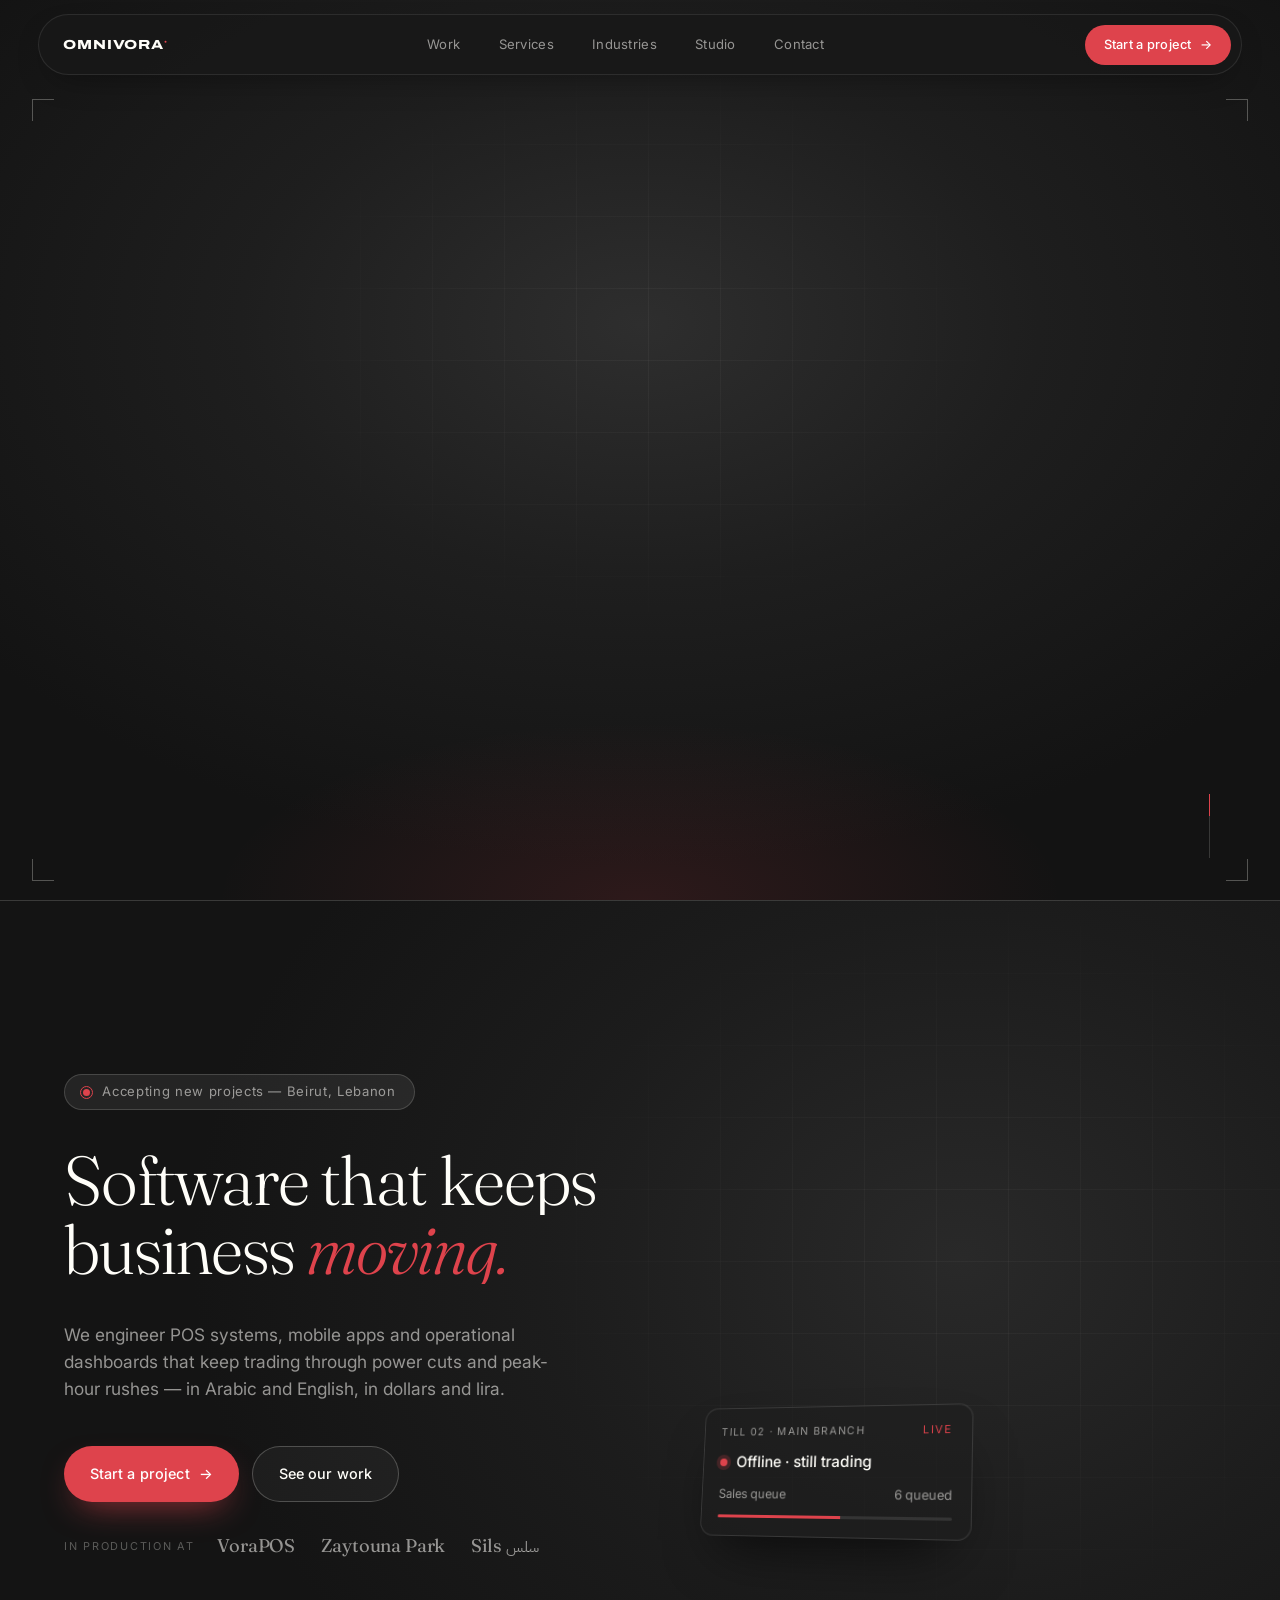
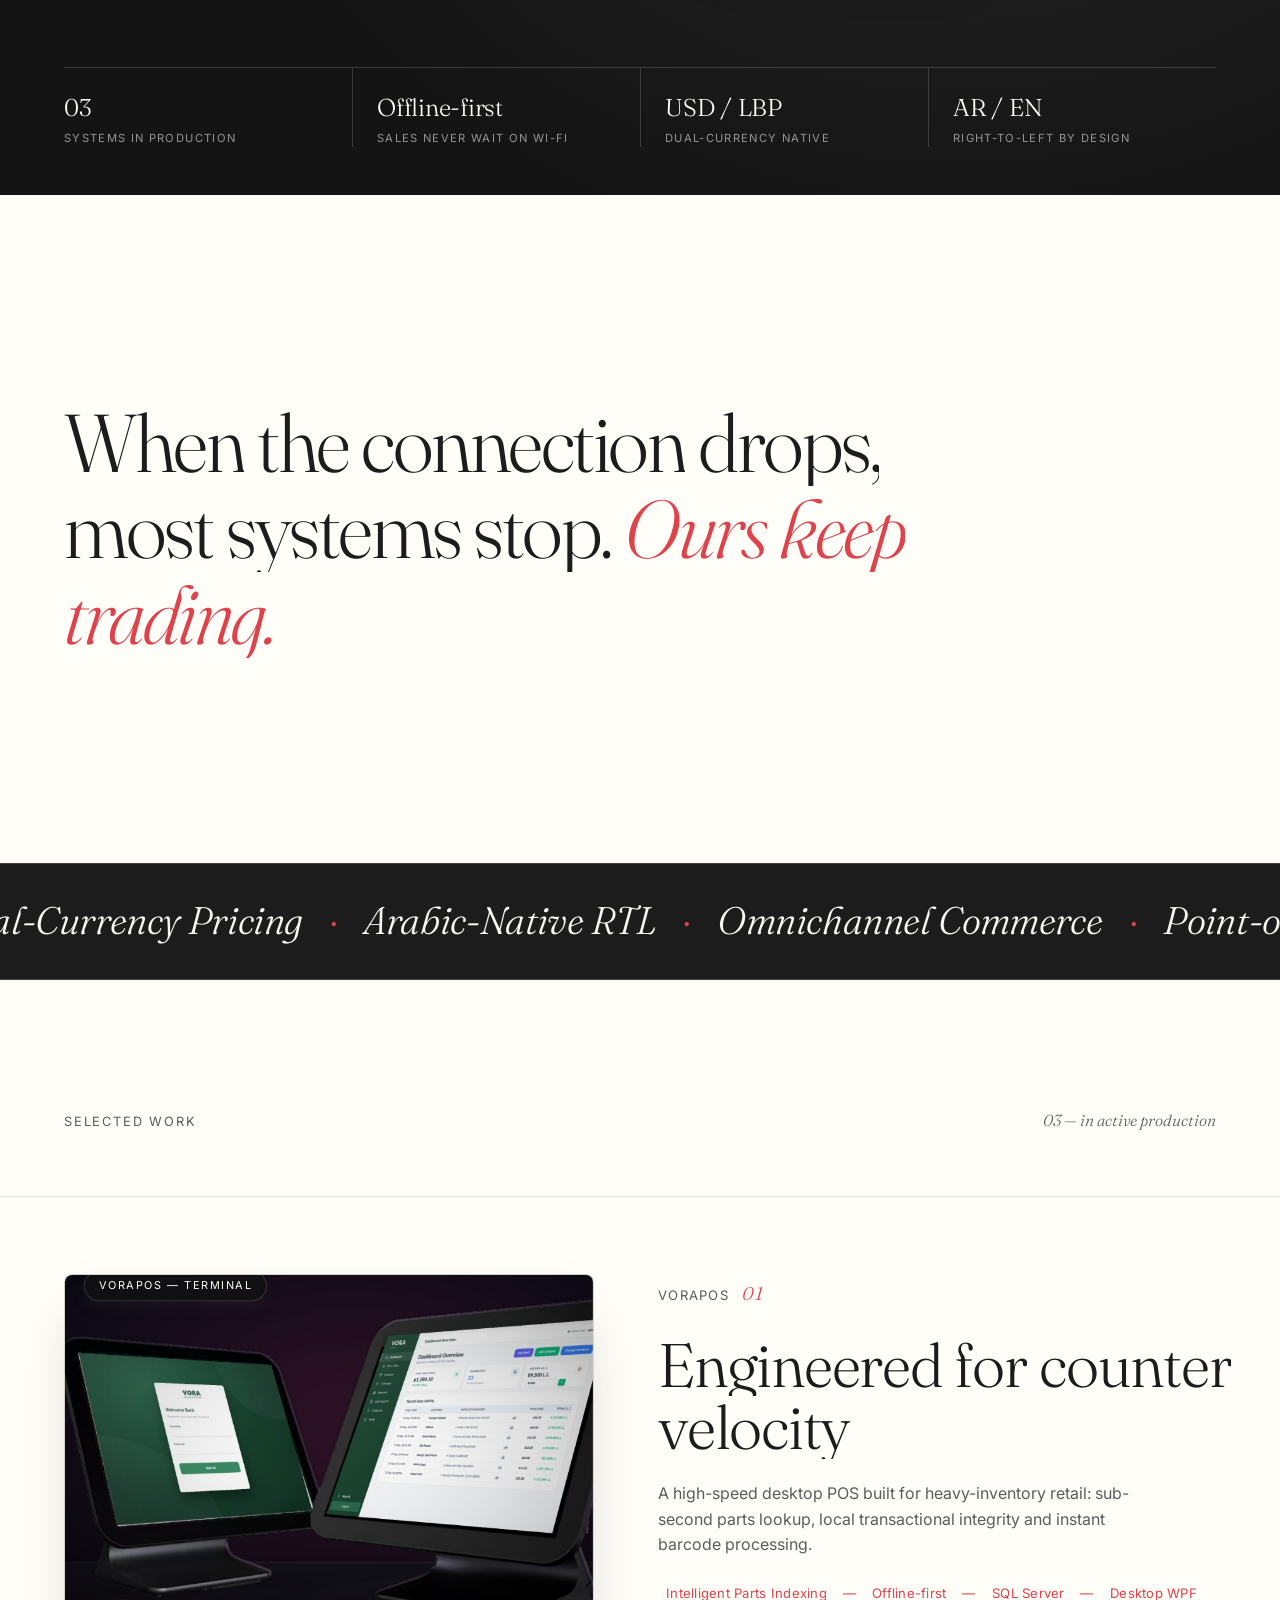
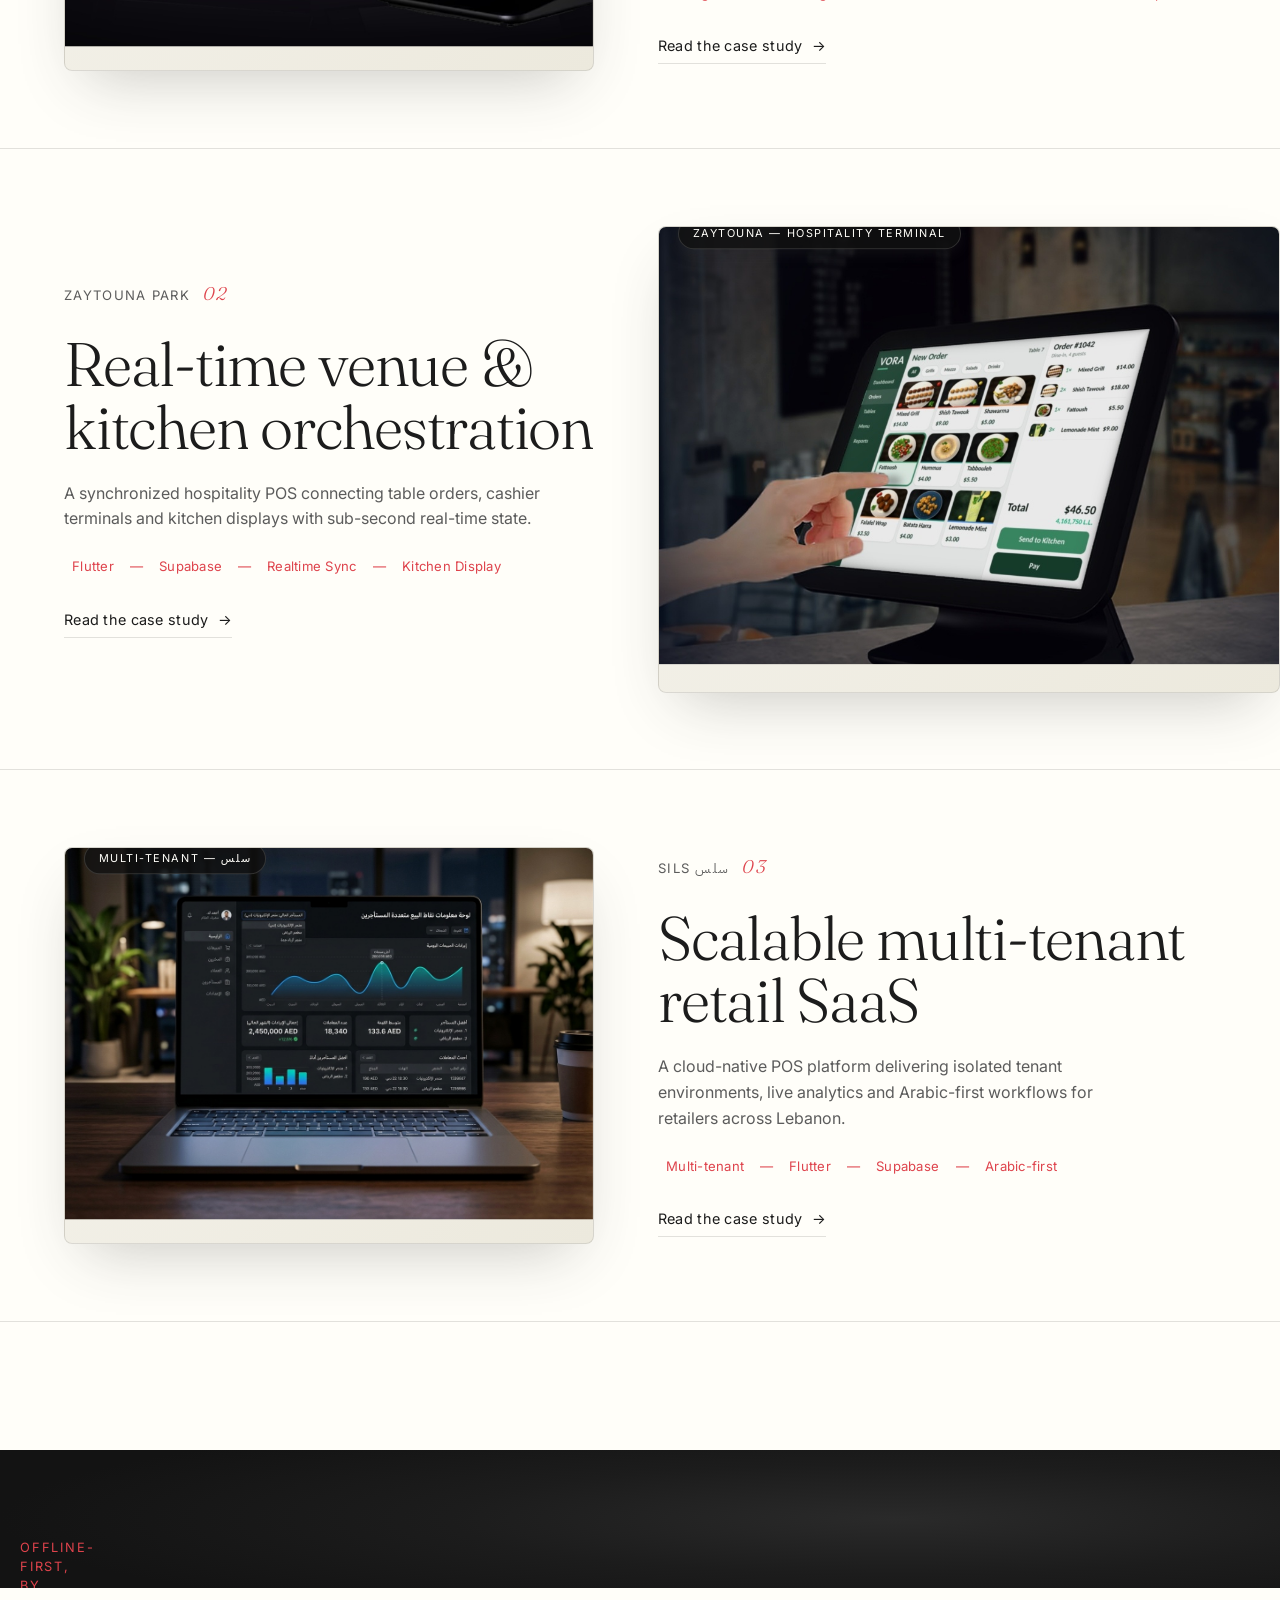
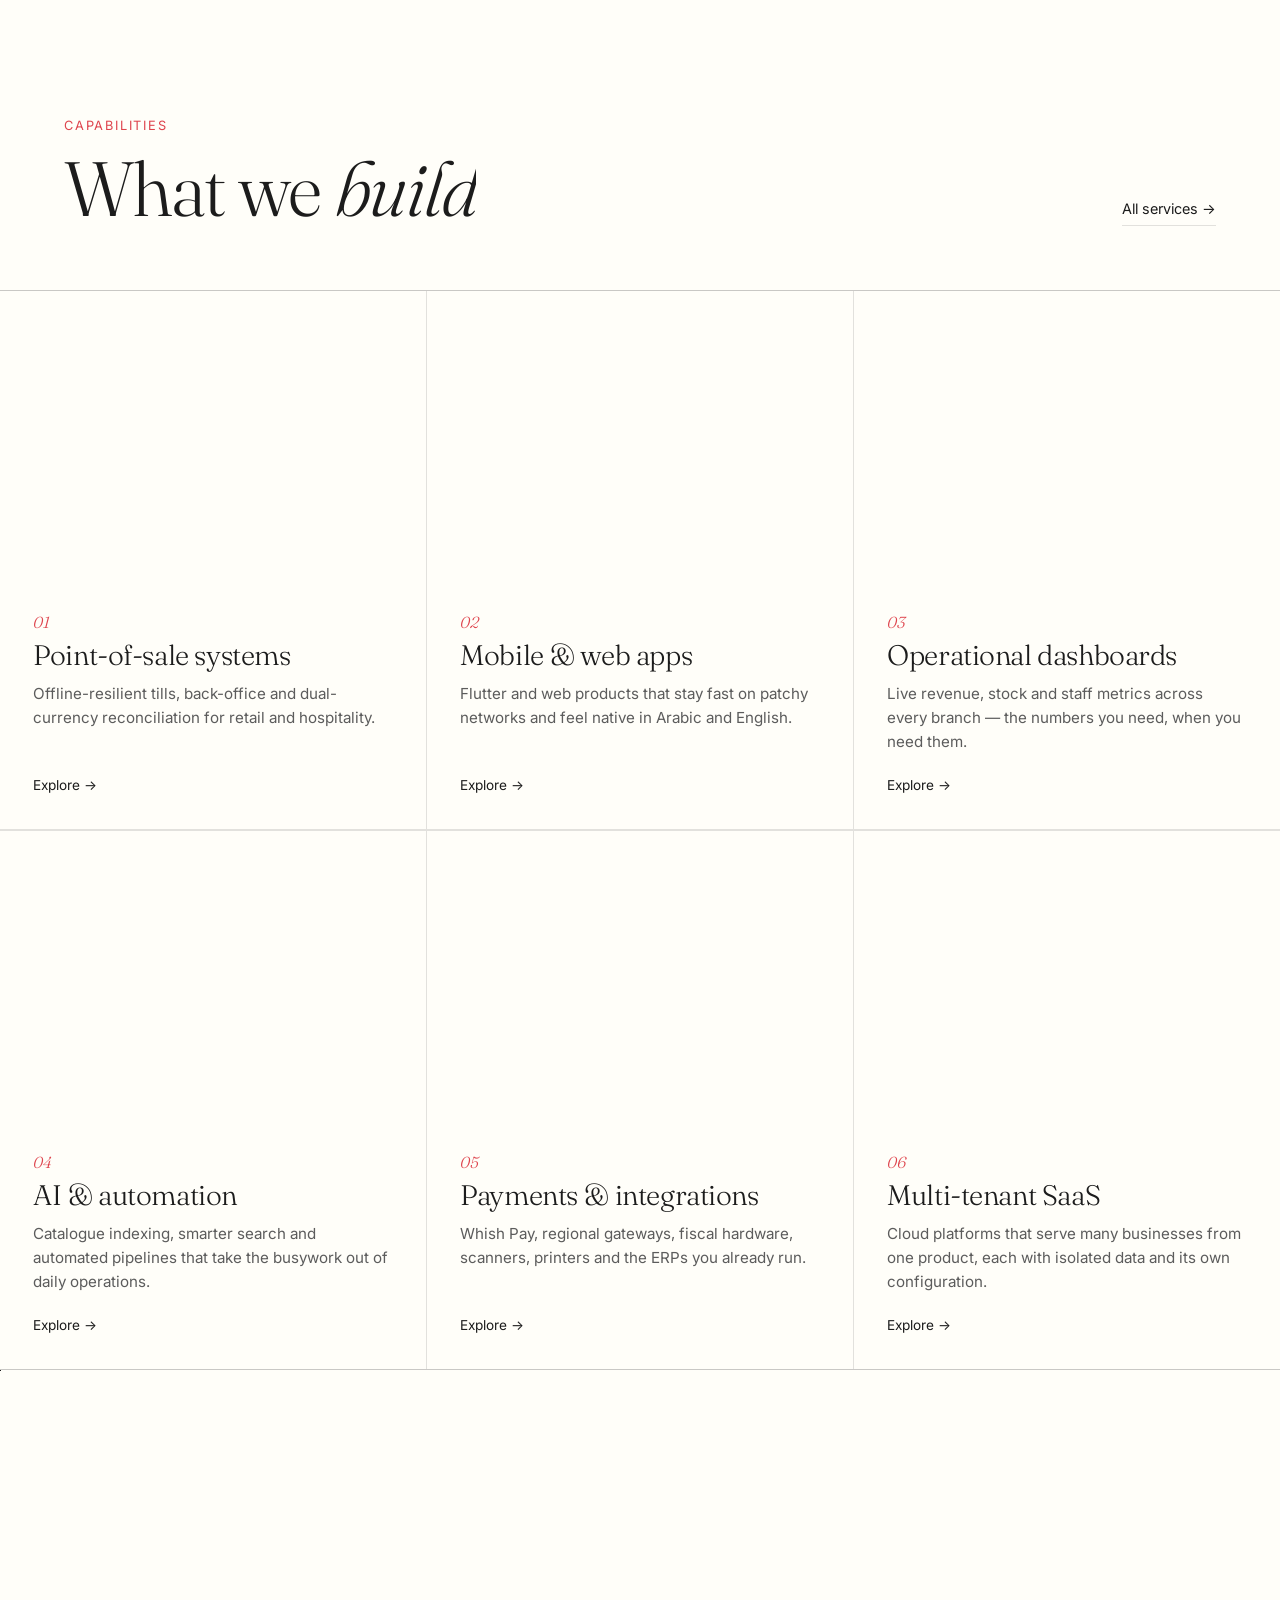
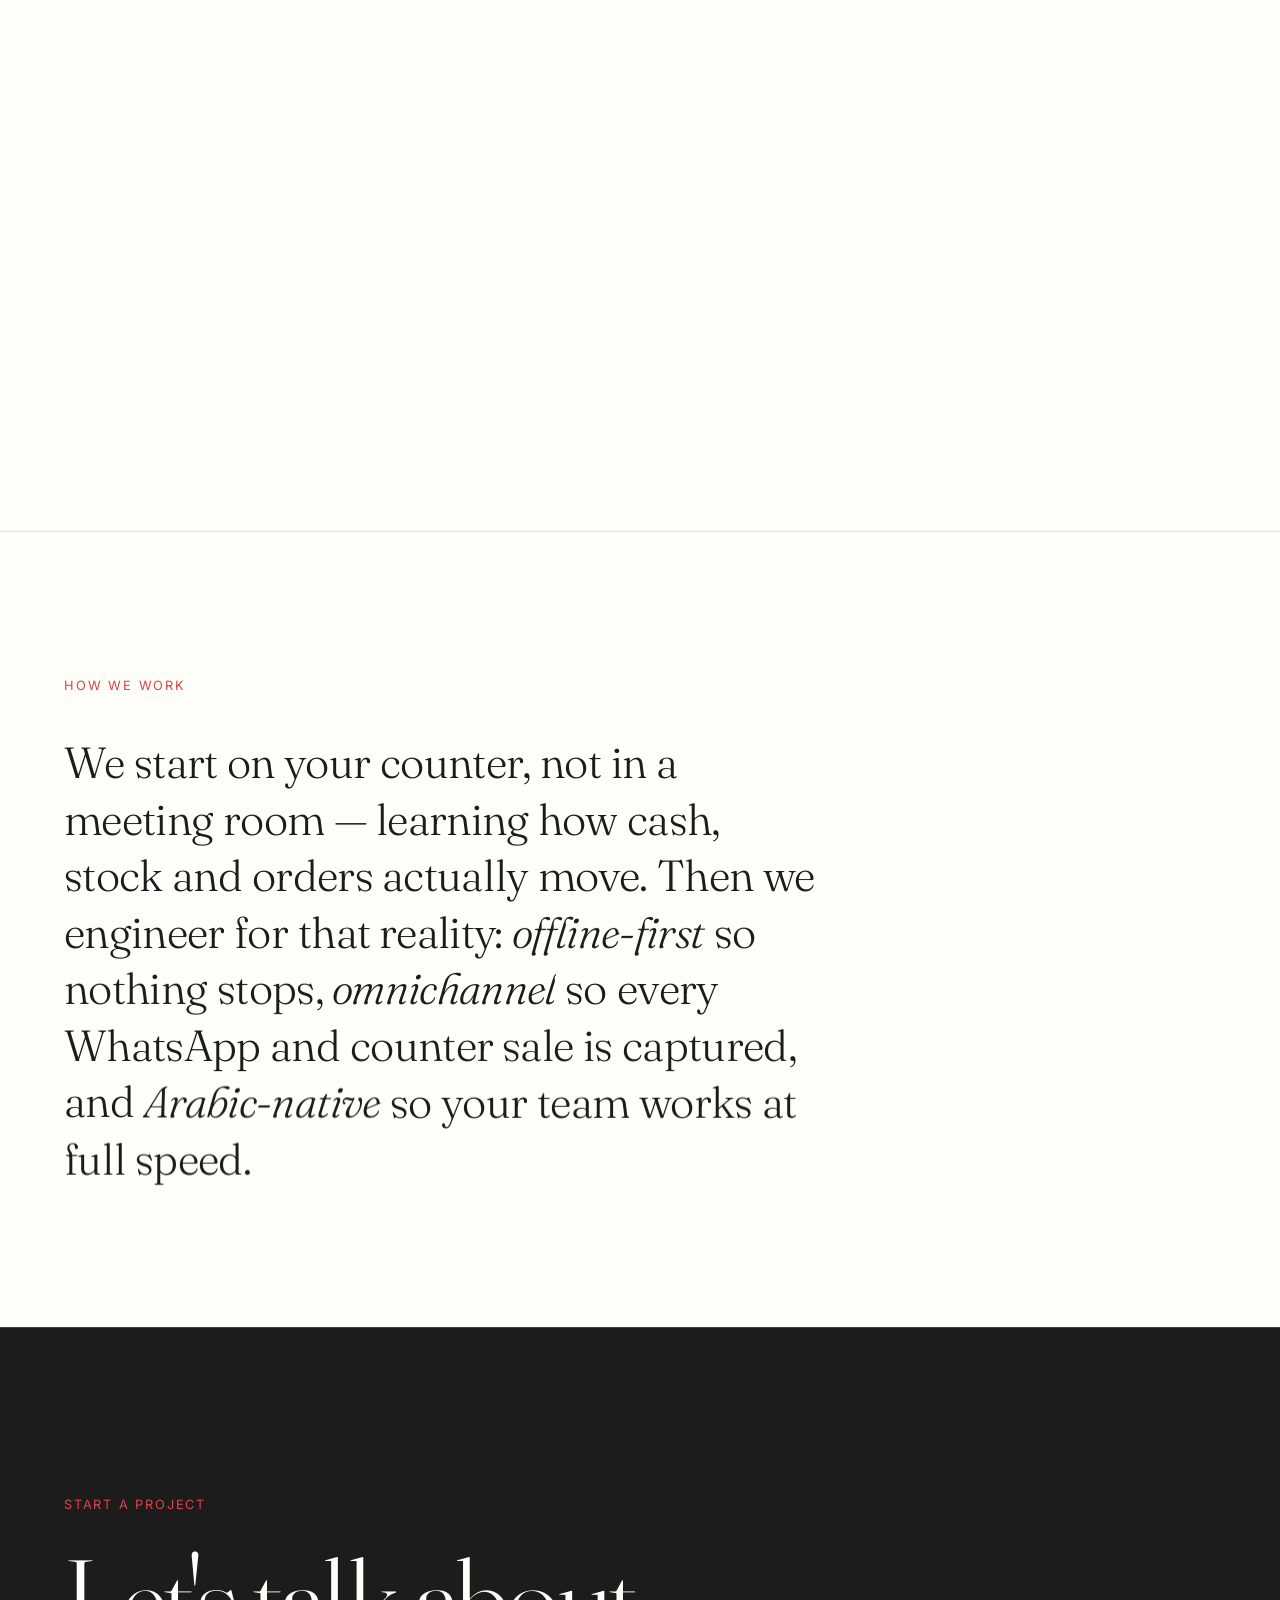
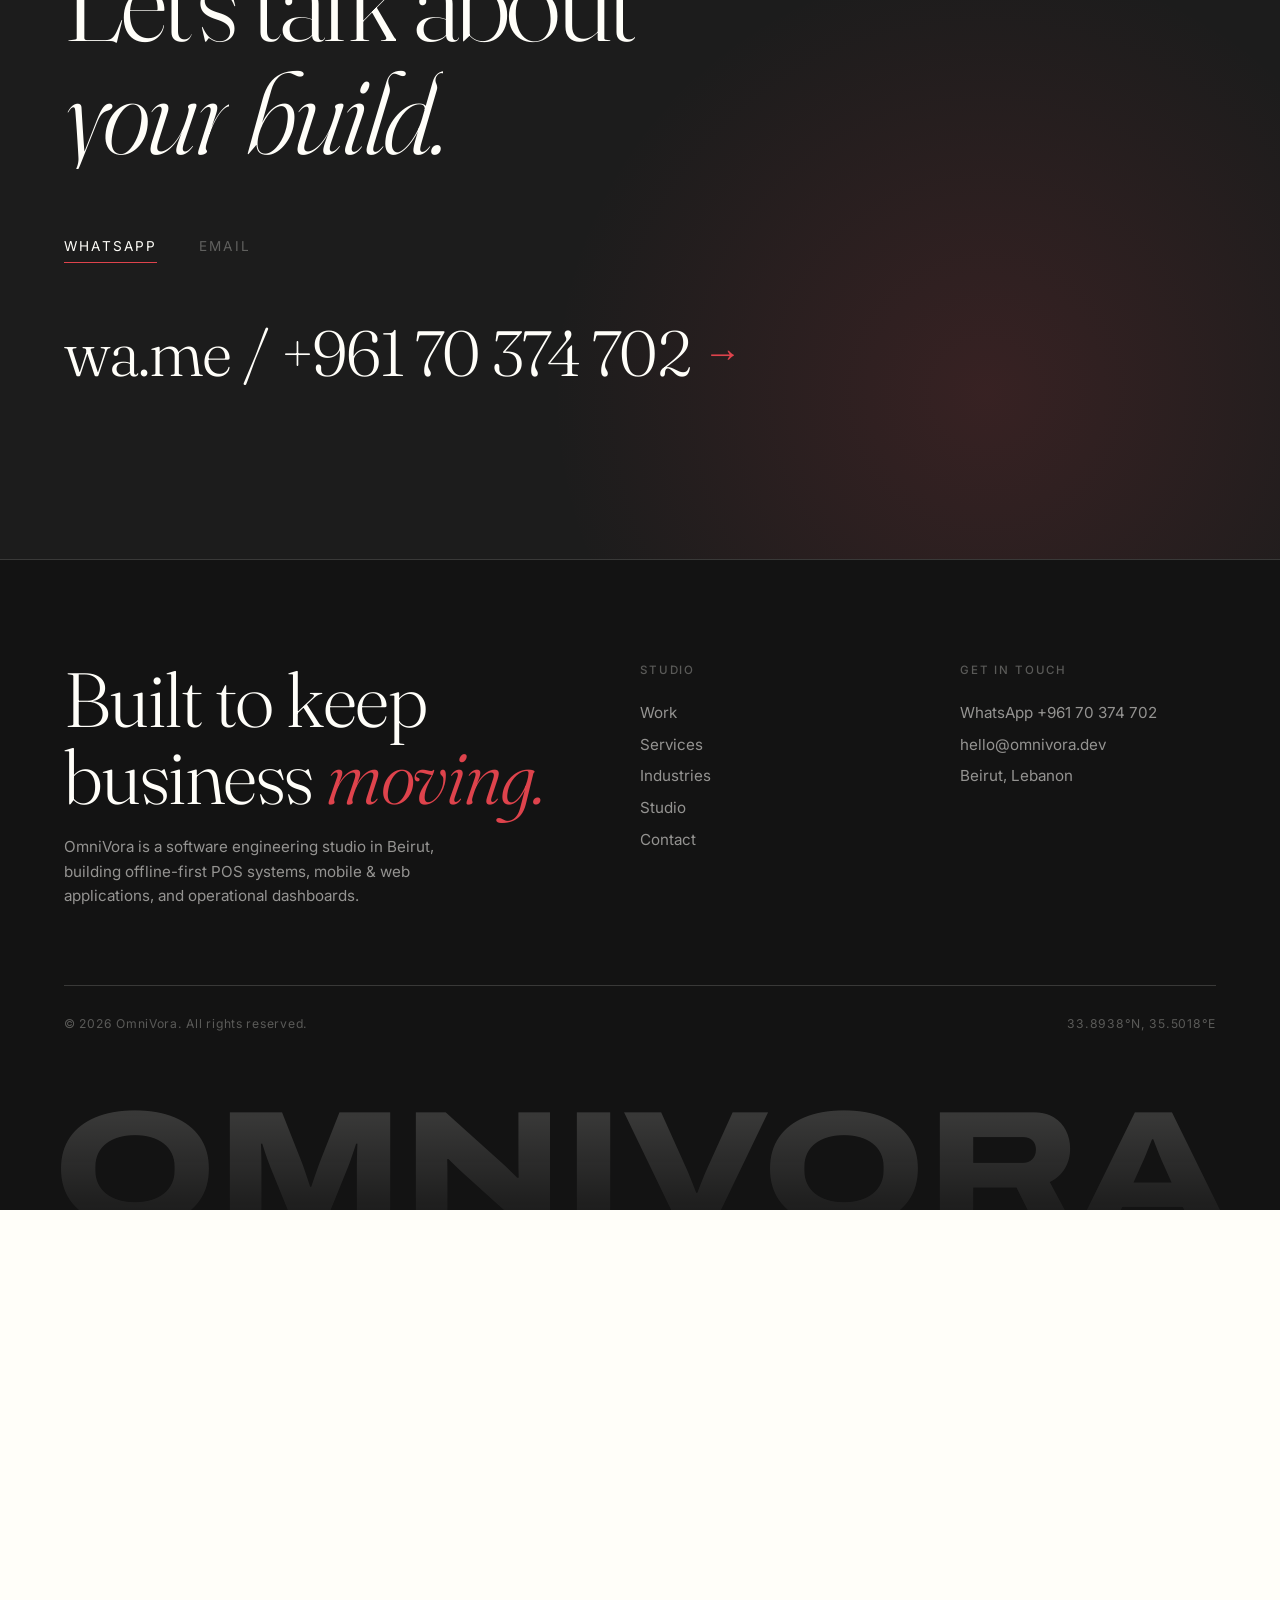
==== commit 2818840f: "Refine the OMVI point cloud and tidy case-study stats - OMVI: brighter, larger contour points so let" ====
--- a/site/index.html
+++ b/site/index.html
@@ -31,7 +31,7 @@
   <link rel="preconnect" href="https://fonts.gstatic.com" crossorigin />
   <link href="https://fonts.googleapis.com/css2?family=Fraunces:ital,opsz,wght@0,9..144,300..600;1,9..144,300..600&family=Inter:wght@300;400;500;600&family=IBM+Plex+Sans+Arabic:wght@400;500&display=swap" rel="stylesheet" />
   <link href="https://fonts.googleapis.com/css2?family=Archivo:wdth,wght@125,800&text=OMNIVRA&display=swap" rel="stylesheet" />
-  <link rel="stylesheet" href="css/home.css?v=99a92620" />
+  <link rel="stylesheet" href="css/home.css?v=3c7f75ba" />
 </head>
 <body>
   <a class="skip-link" href="#top">Skip to content</a>
@@ -342,6 +342,6 @@
   <script src="vendor/gsap.min.js"></script>
   <script src="vendor/ScrollTrigger.min.js"></script>
   <script src="js/home.js?v=4f1db732"></script>
-  <script src="js/scene3d.js?v=ac3b970f"></script>
+  <script src="js/scene3d.js?v=7a2f70dc"></script>
 </body>
 </html>
--- a/site/css/home.css
+++ b/site/css/home.css
@@ -620,7 +620,7 @@
 /* ══════════════════ SIGNAL STRIP (cream) ══════════════════ */
 .signal {
   display: grid;
-  grid-template-columns: 45fr 25fr 30fr;
+  grid-template-columns: repeat(3, minmax(0, 1fr));
   border-top: 1px solid var(--hair);
   border-bottom: 1px solid var(--hair);
 }
@@ -645,7 +645,7 @@
   font-style: italic;
   font-weight: 300;
   font-optical-sizing: auto;
-  font-size: clamp(2.8rem, 7vw, 6rem);
+  font-size: clamp(2.4rem, 4.6vw, 4.6rem);
   letter-spacing: -0.02em;
   line-height: 0.95;
   color: var(--charcoal);
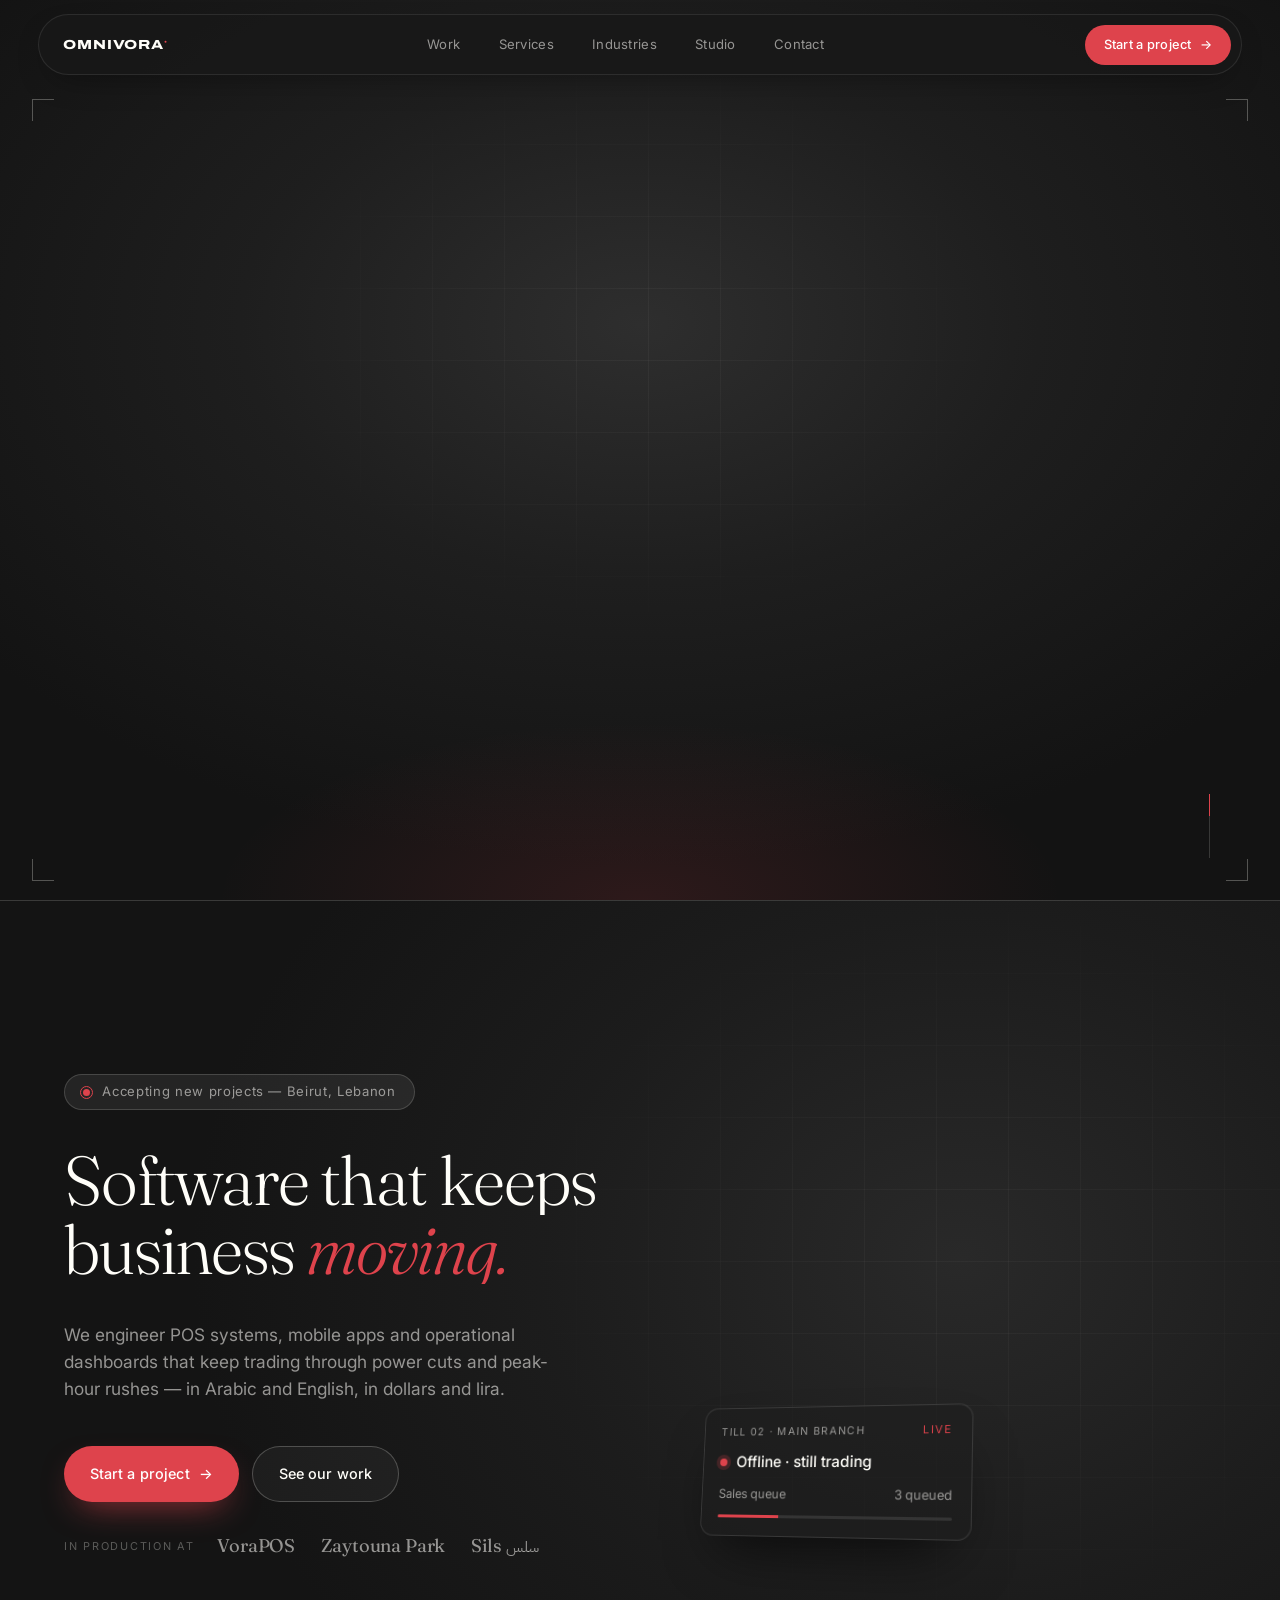
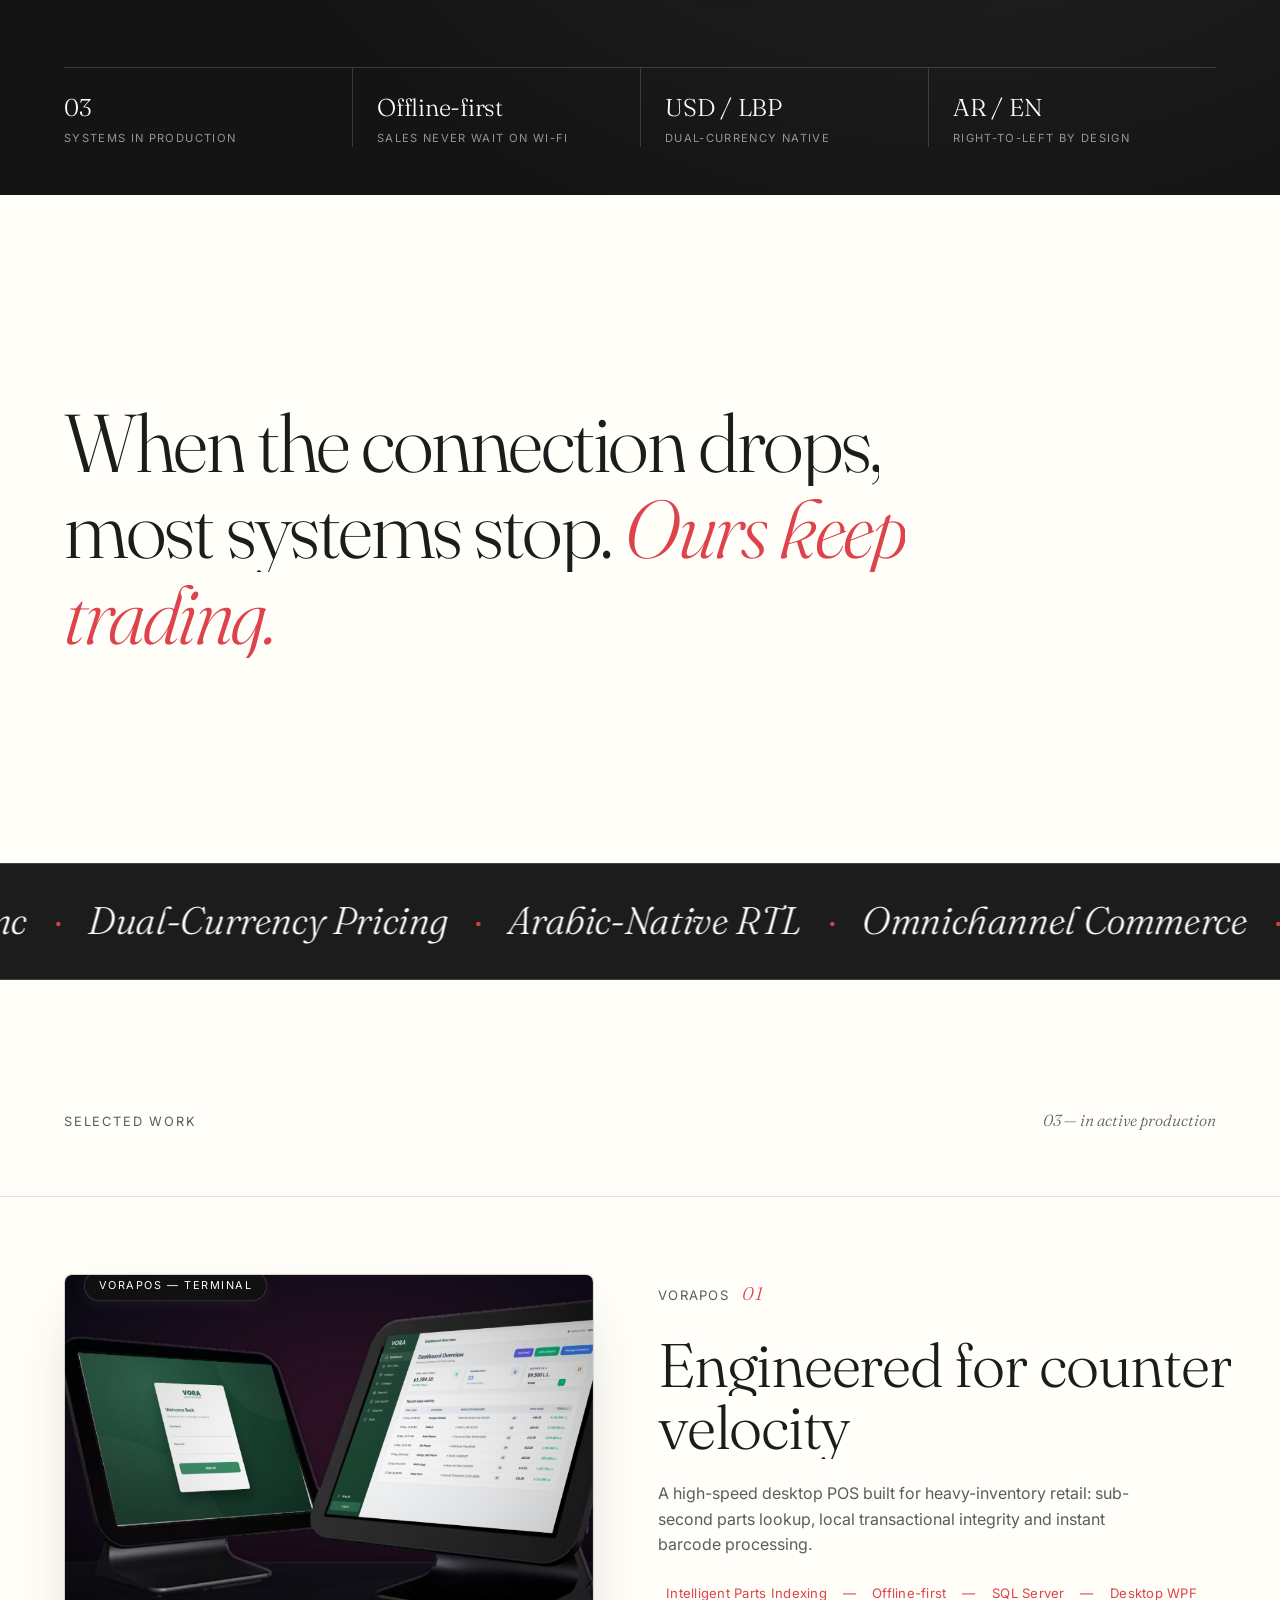
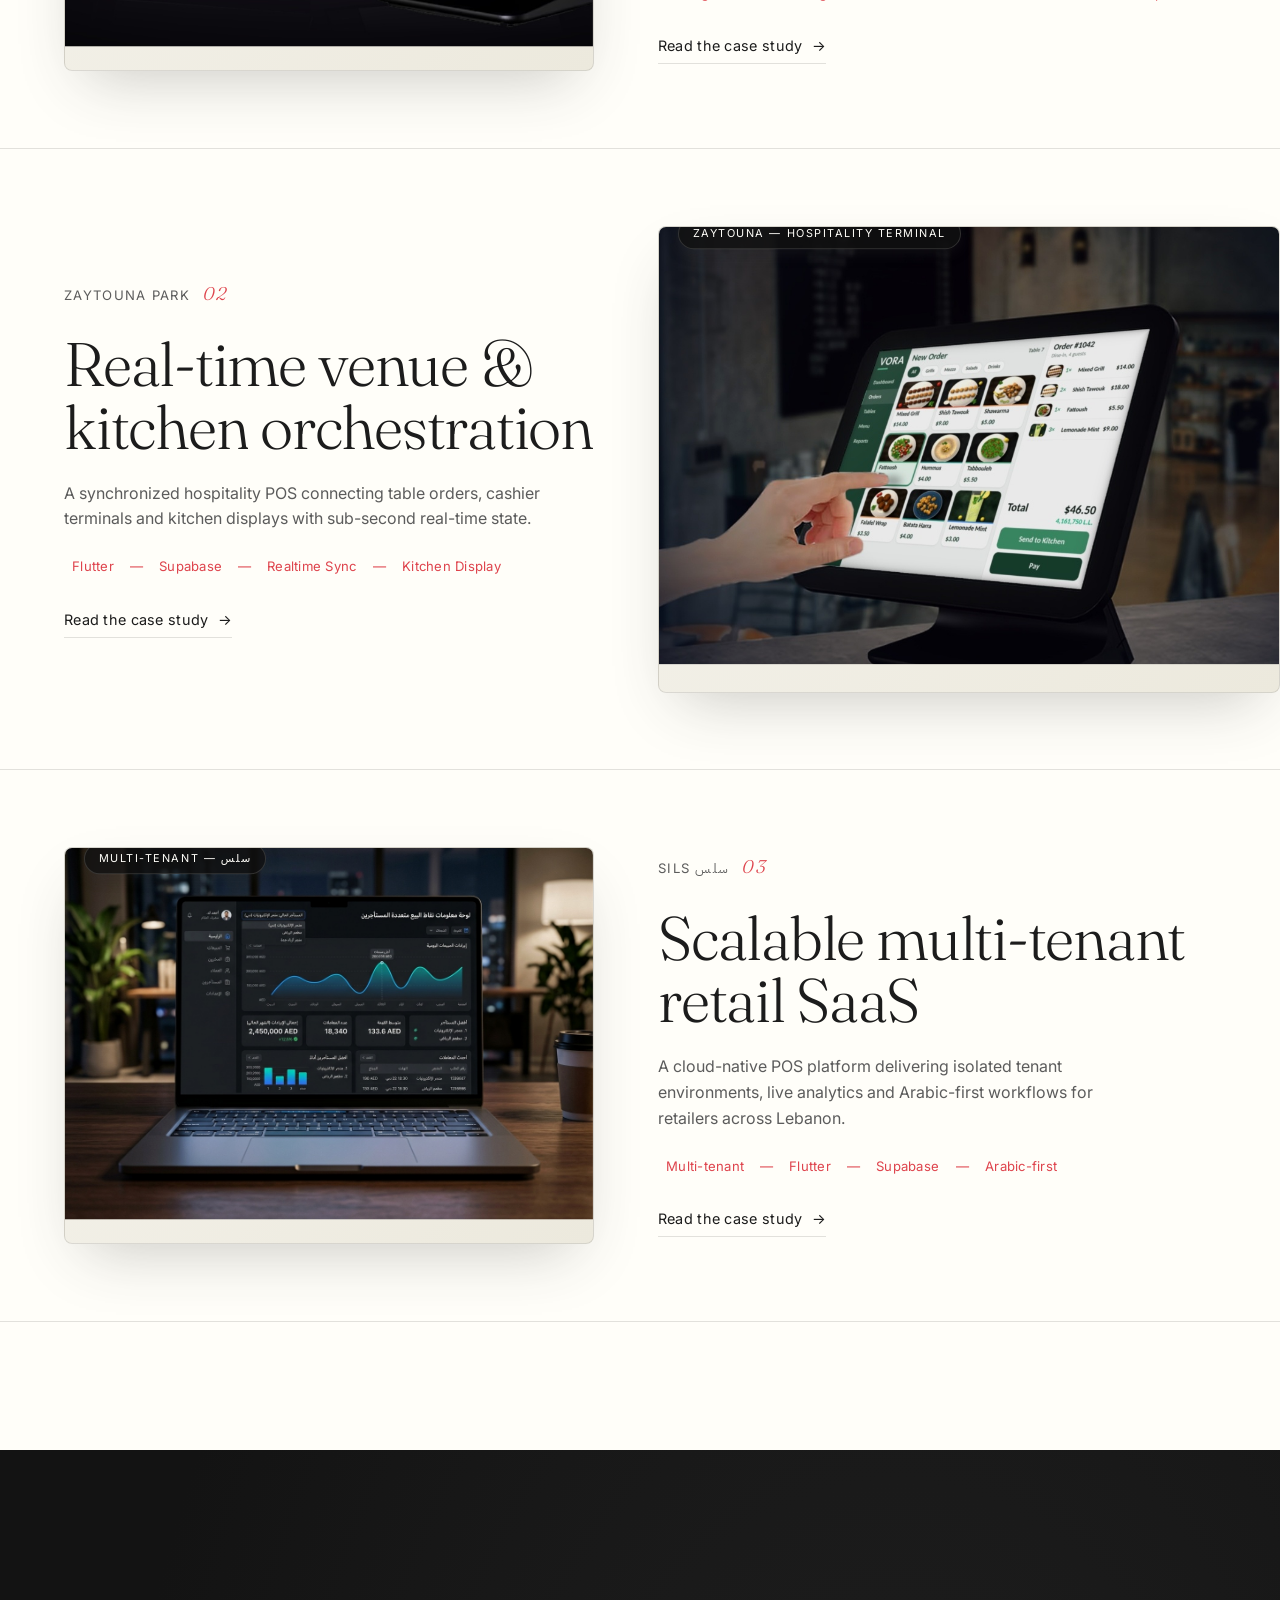
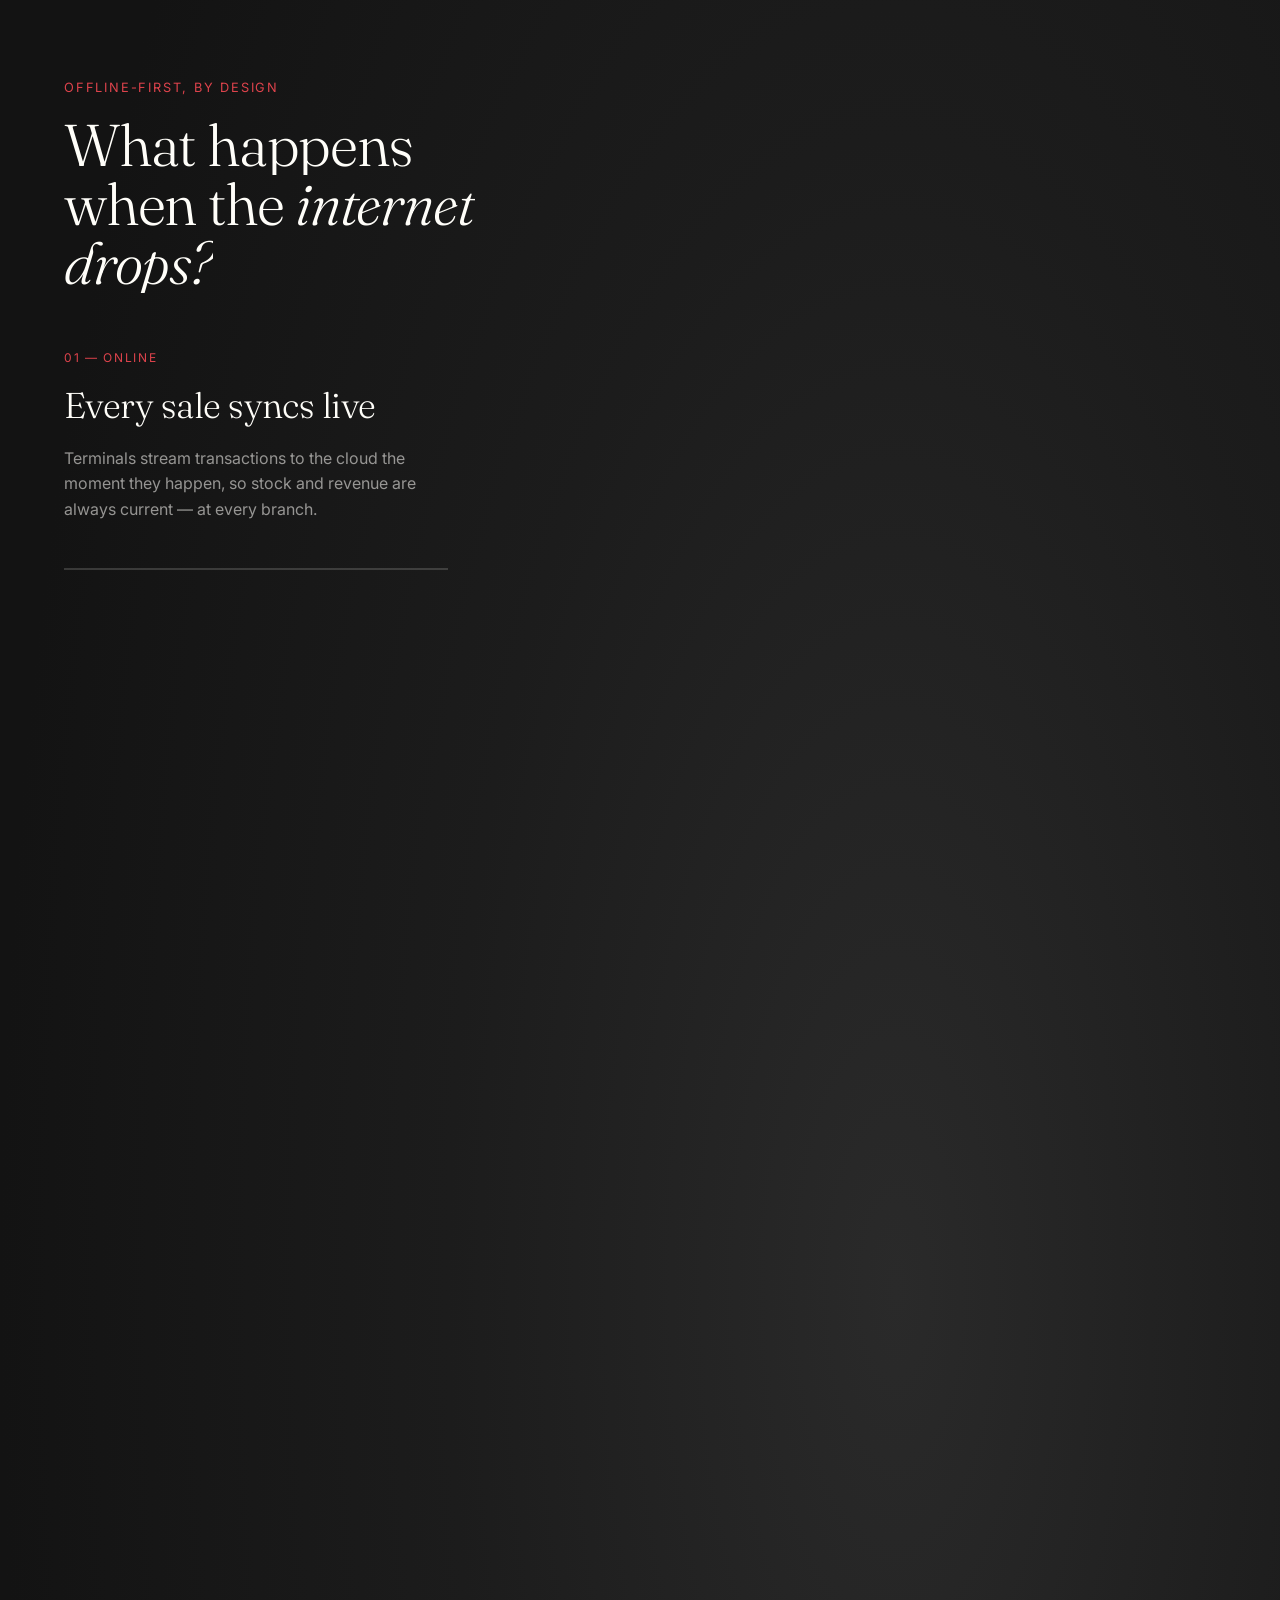
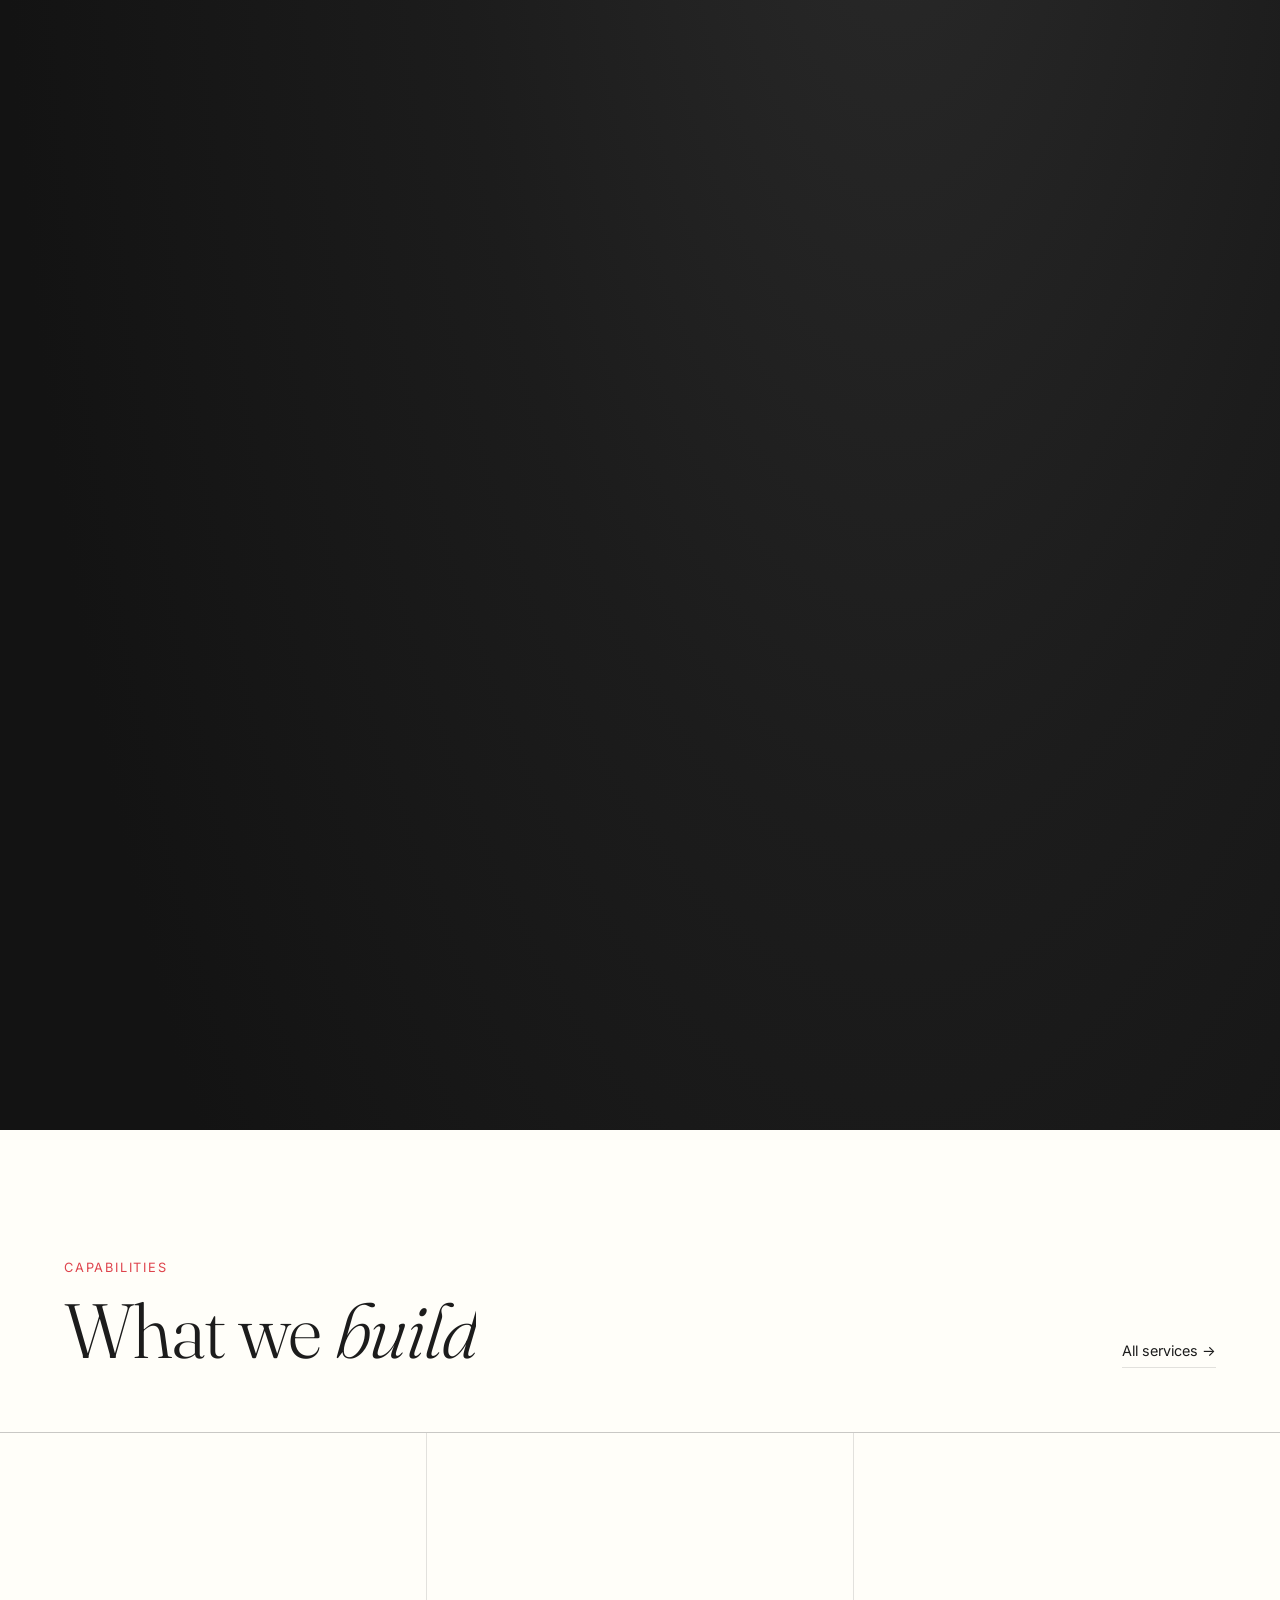
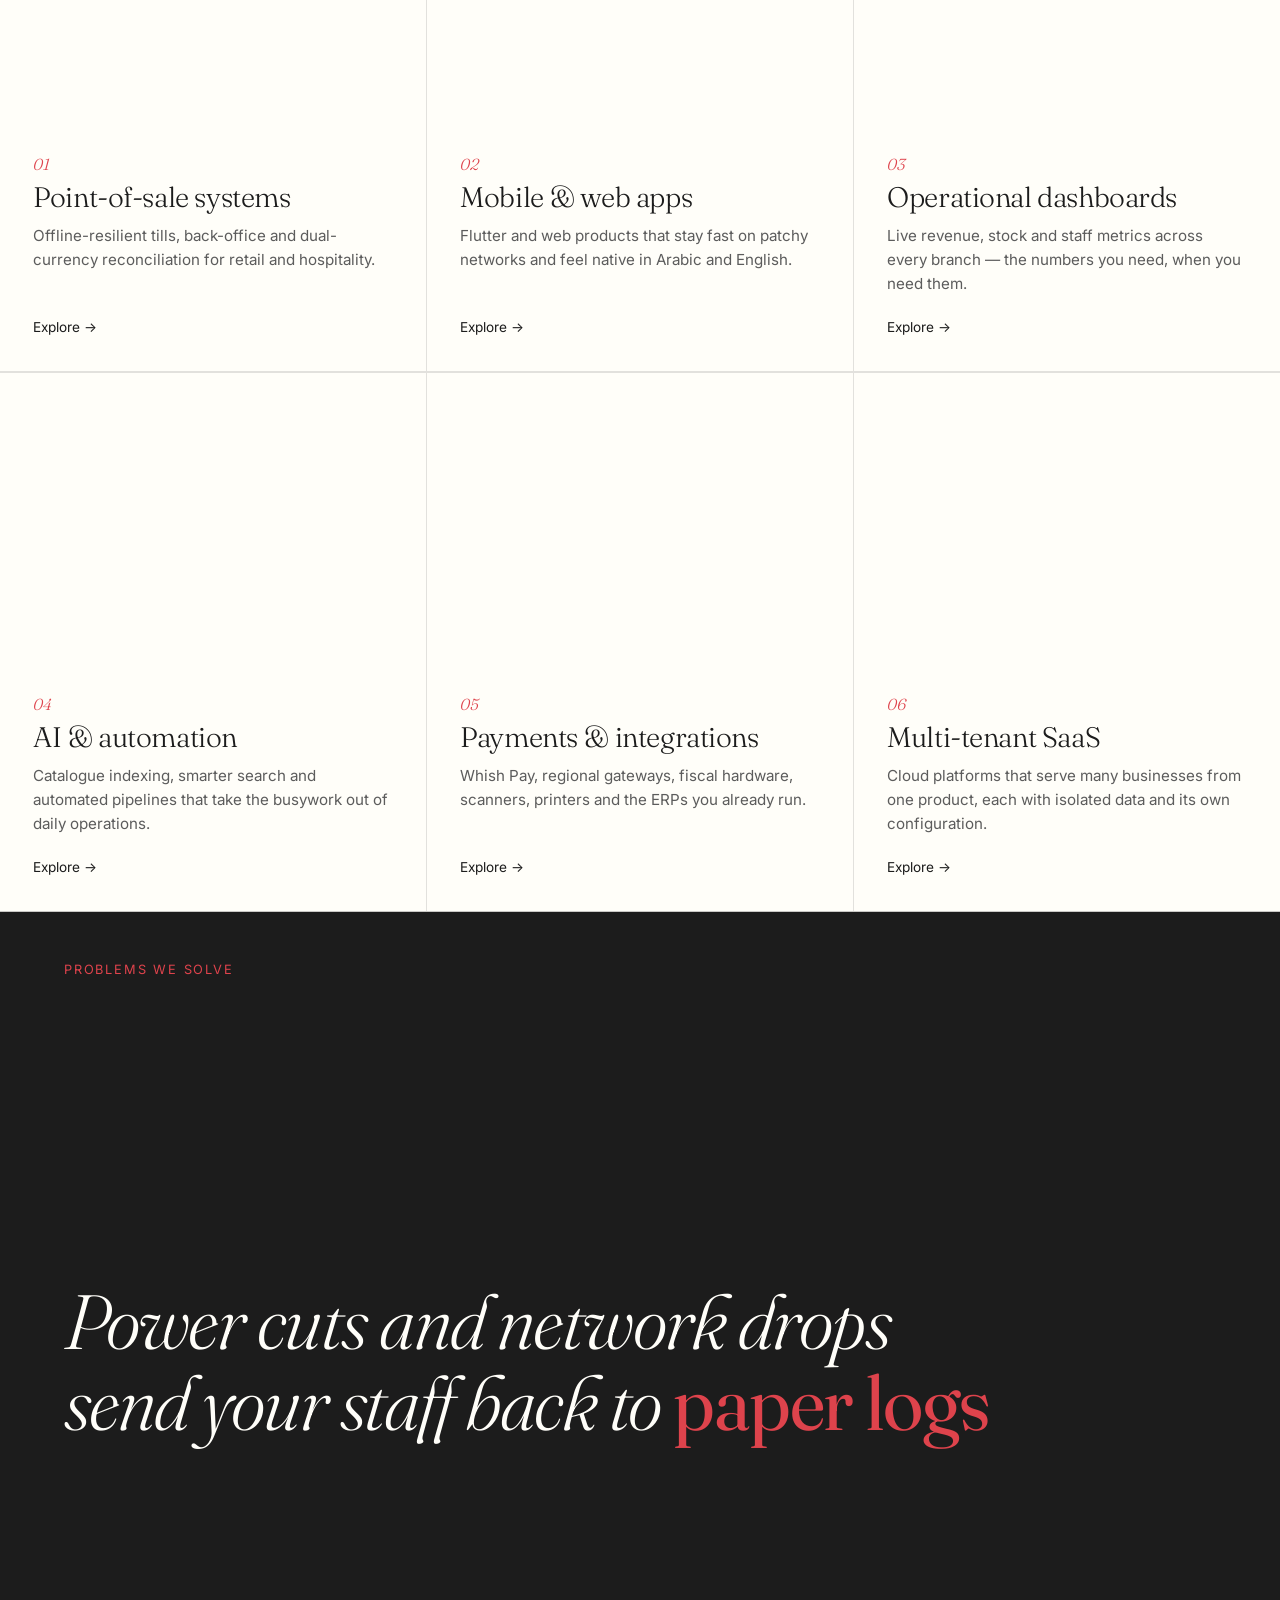
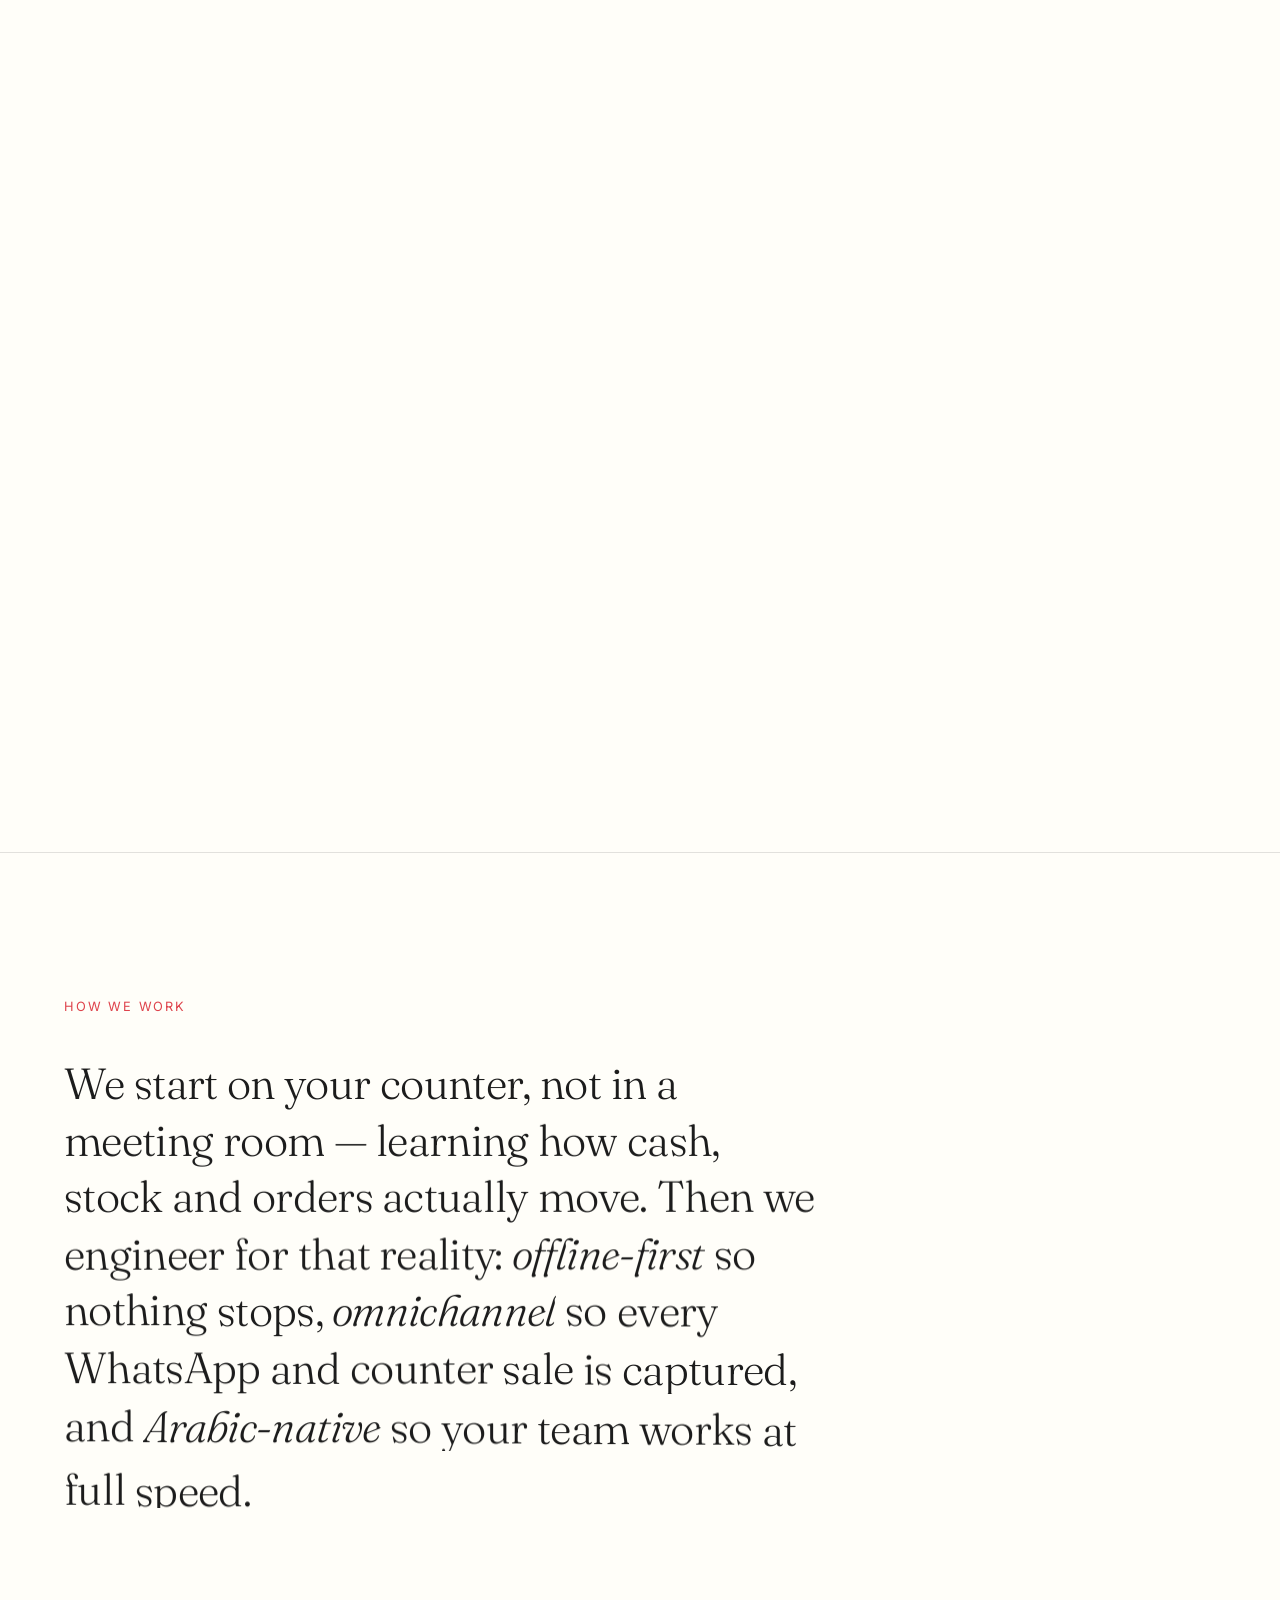
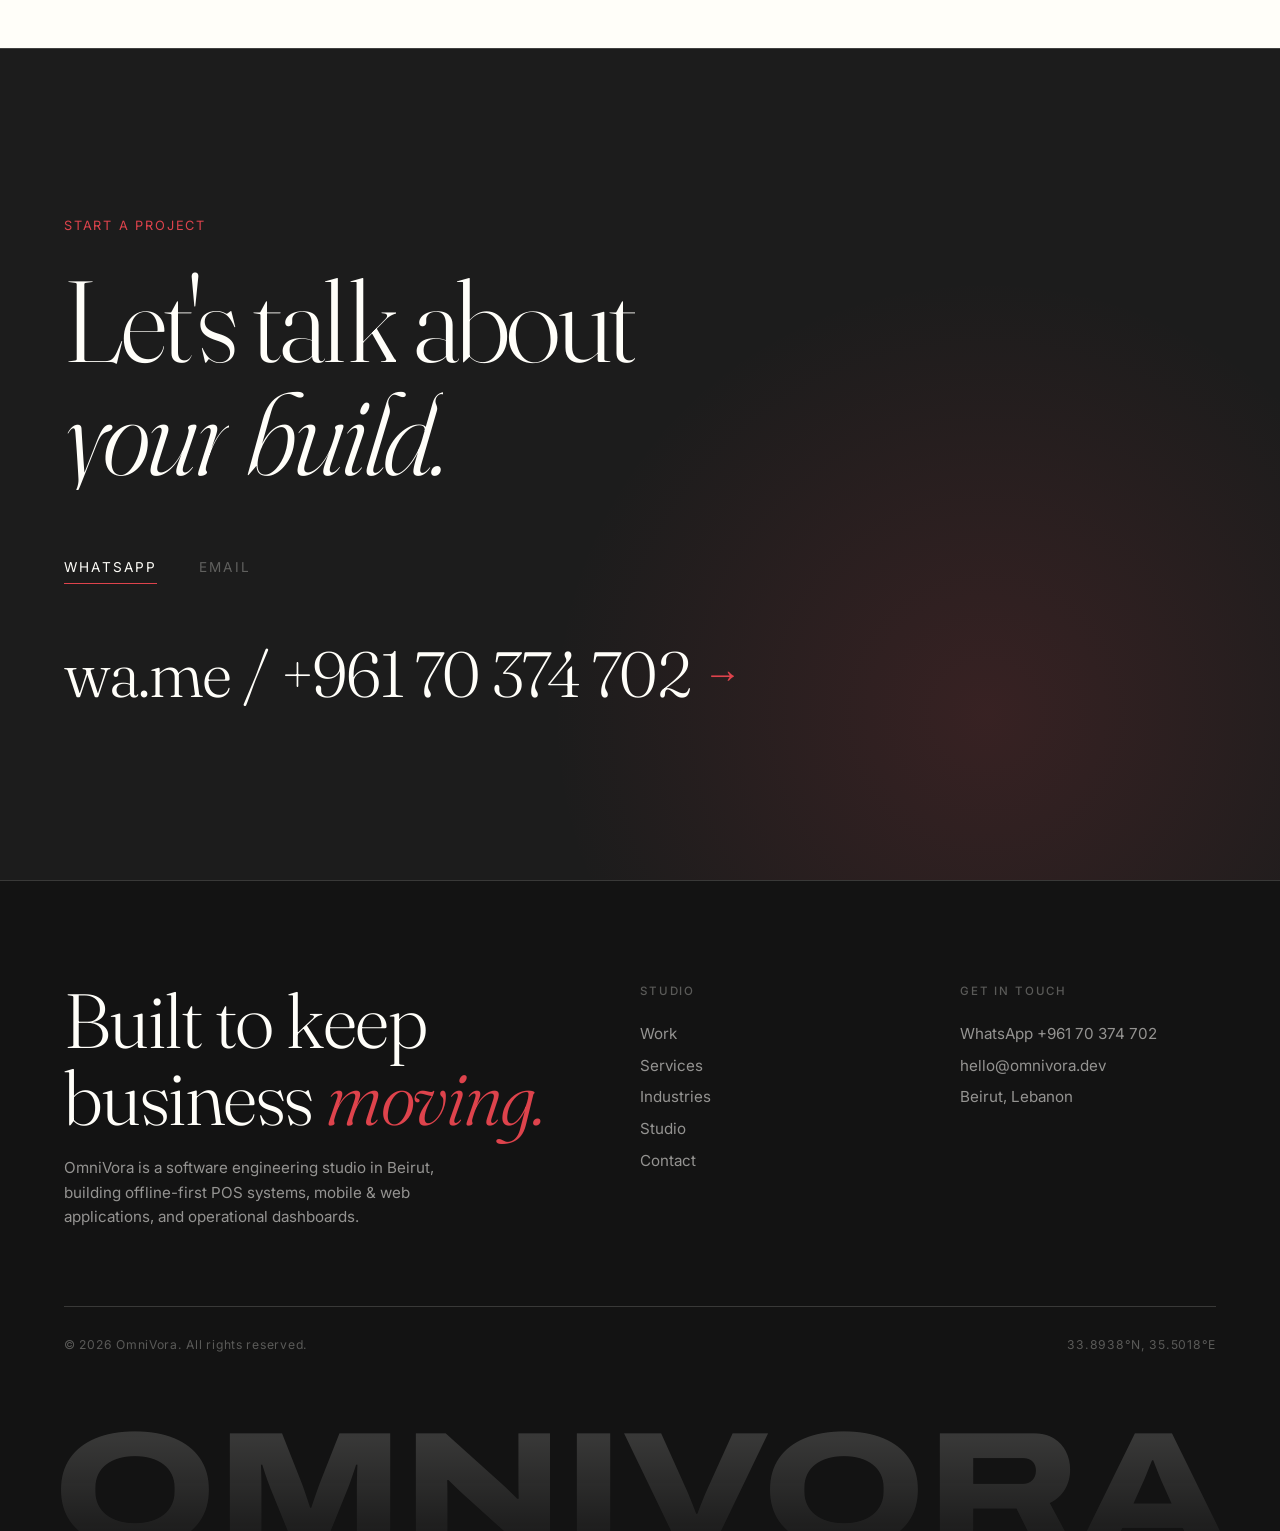
==== commit 9ffb713c: "Restore the approved OMVI hero and keep it sharp The extra OMVI effects (reflection, back contour, f" ====
--- a/site/index.html
+++ b/site/index.html
@@ -342,6 +342,6 @@
   <script src="vendor/gsap.min.js"></script>
   <script src="vendor/ScrollTrigger.min.js"></script>
   <script src="js/home.js?v=4f1db732"></script>
-  <script src="js/scene3d.js?v=7a2f70dc"></script>
+  <script src="js/scene3d.js?v=29a082c2"></script>
 </body>
 </html>
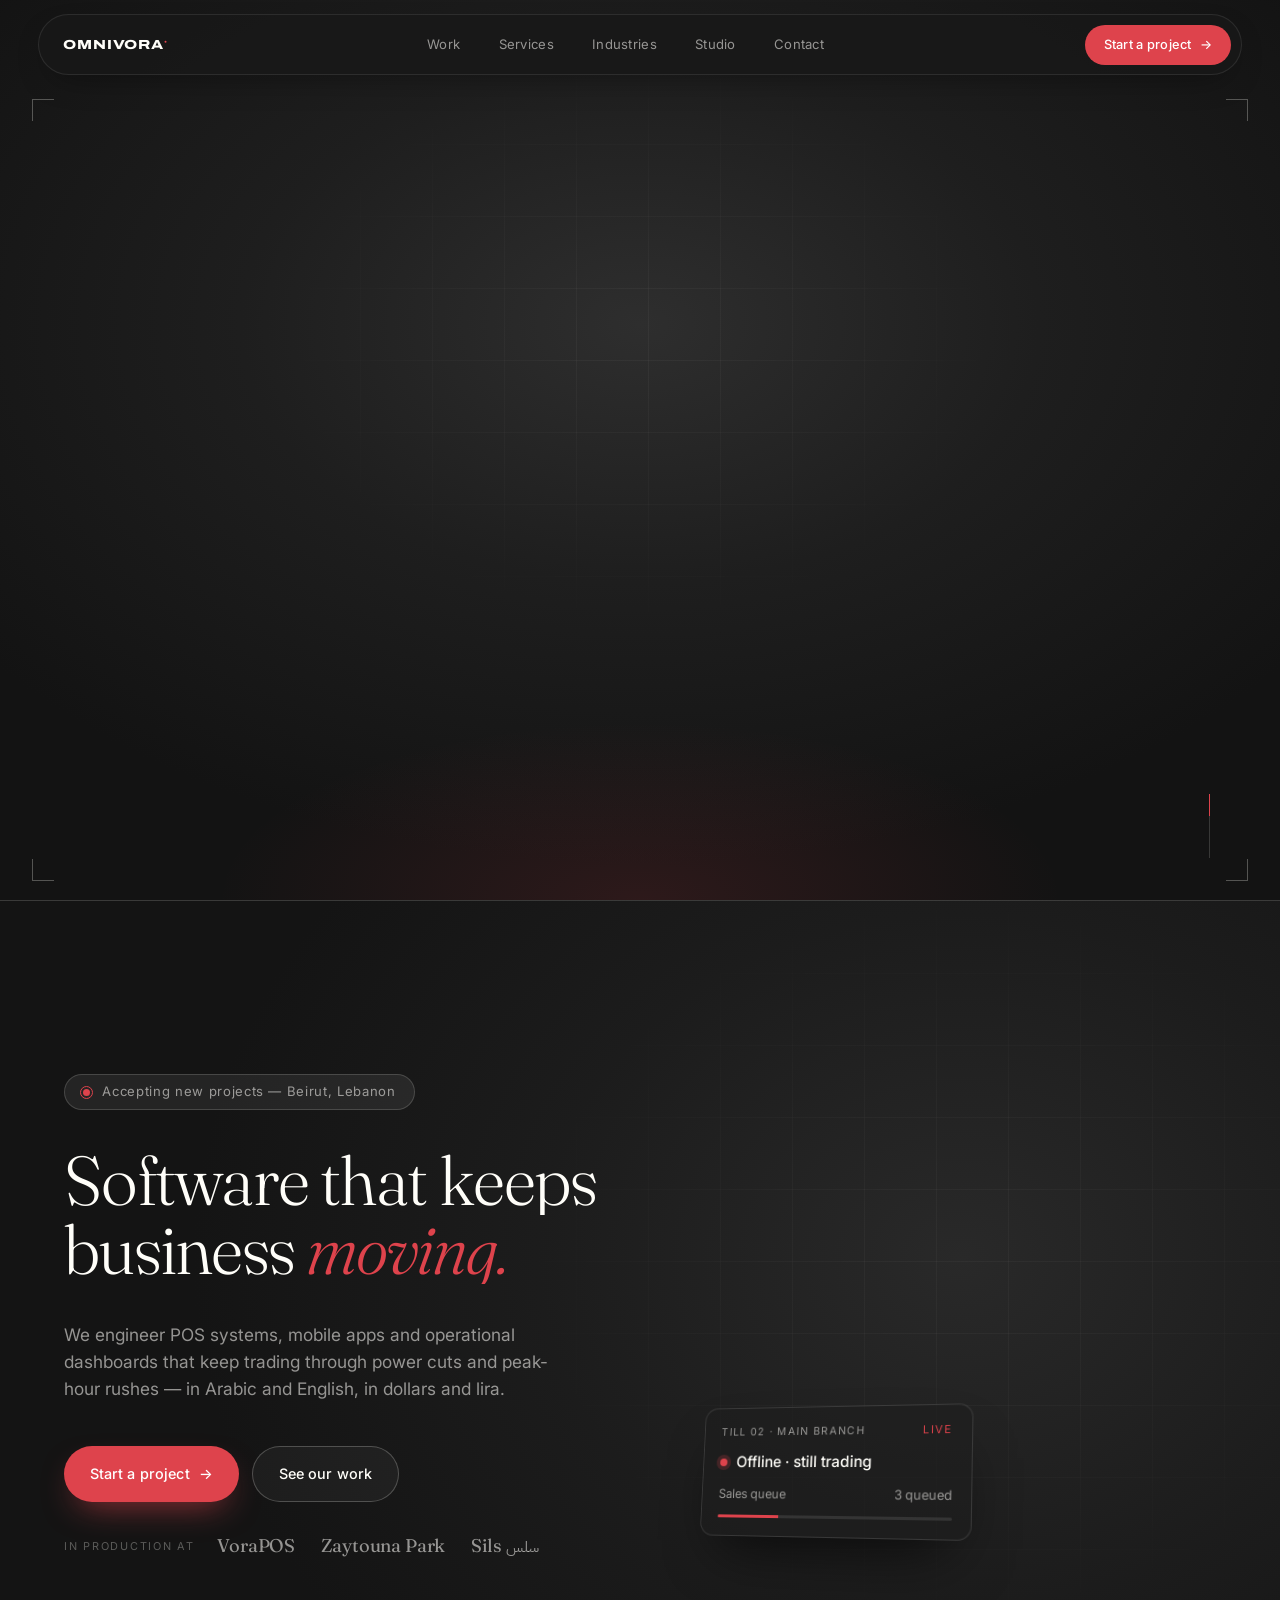
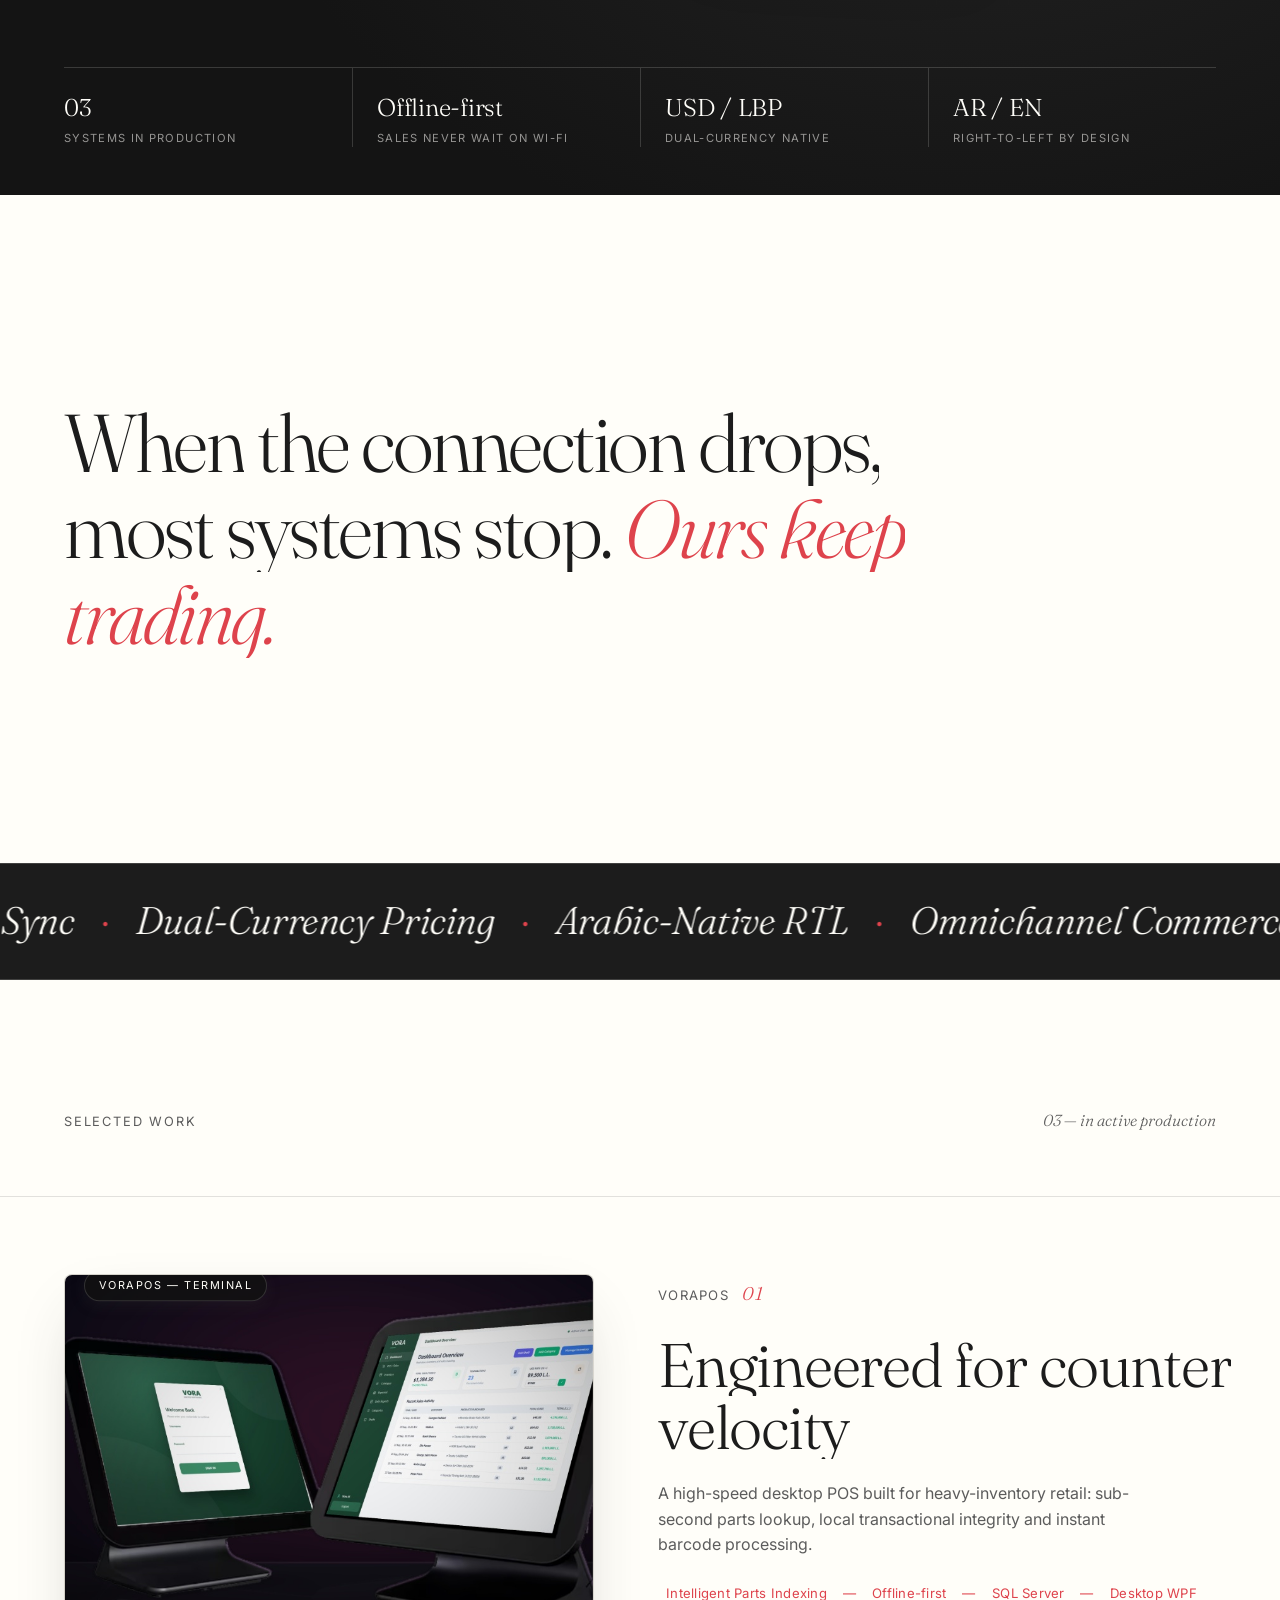
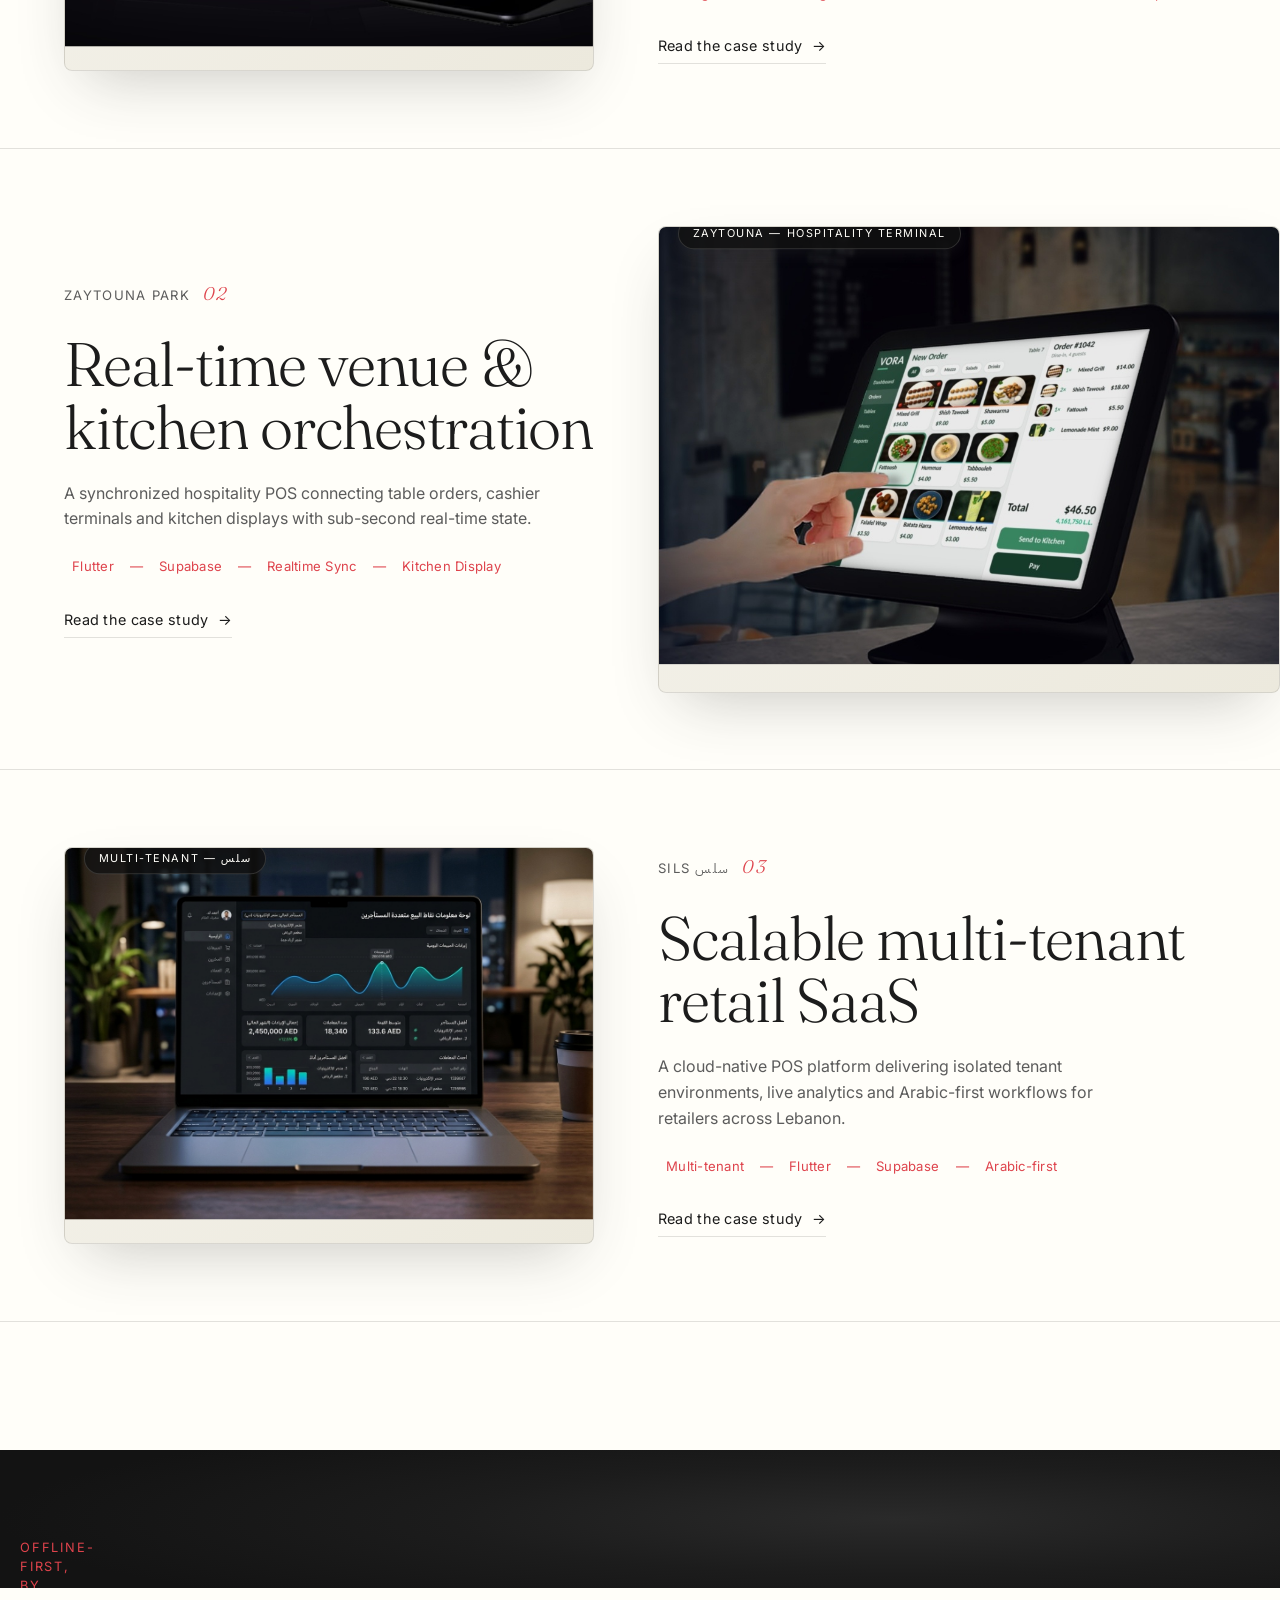
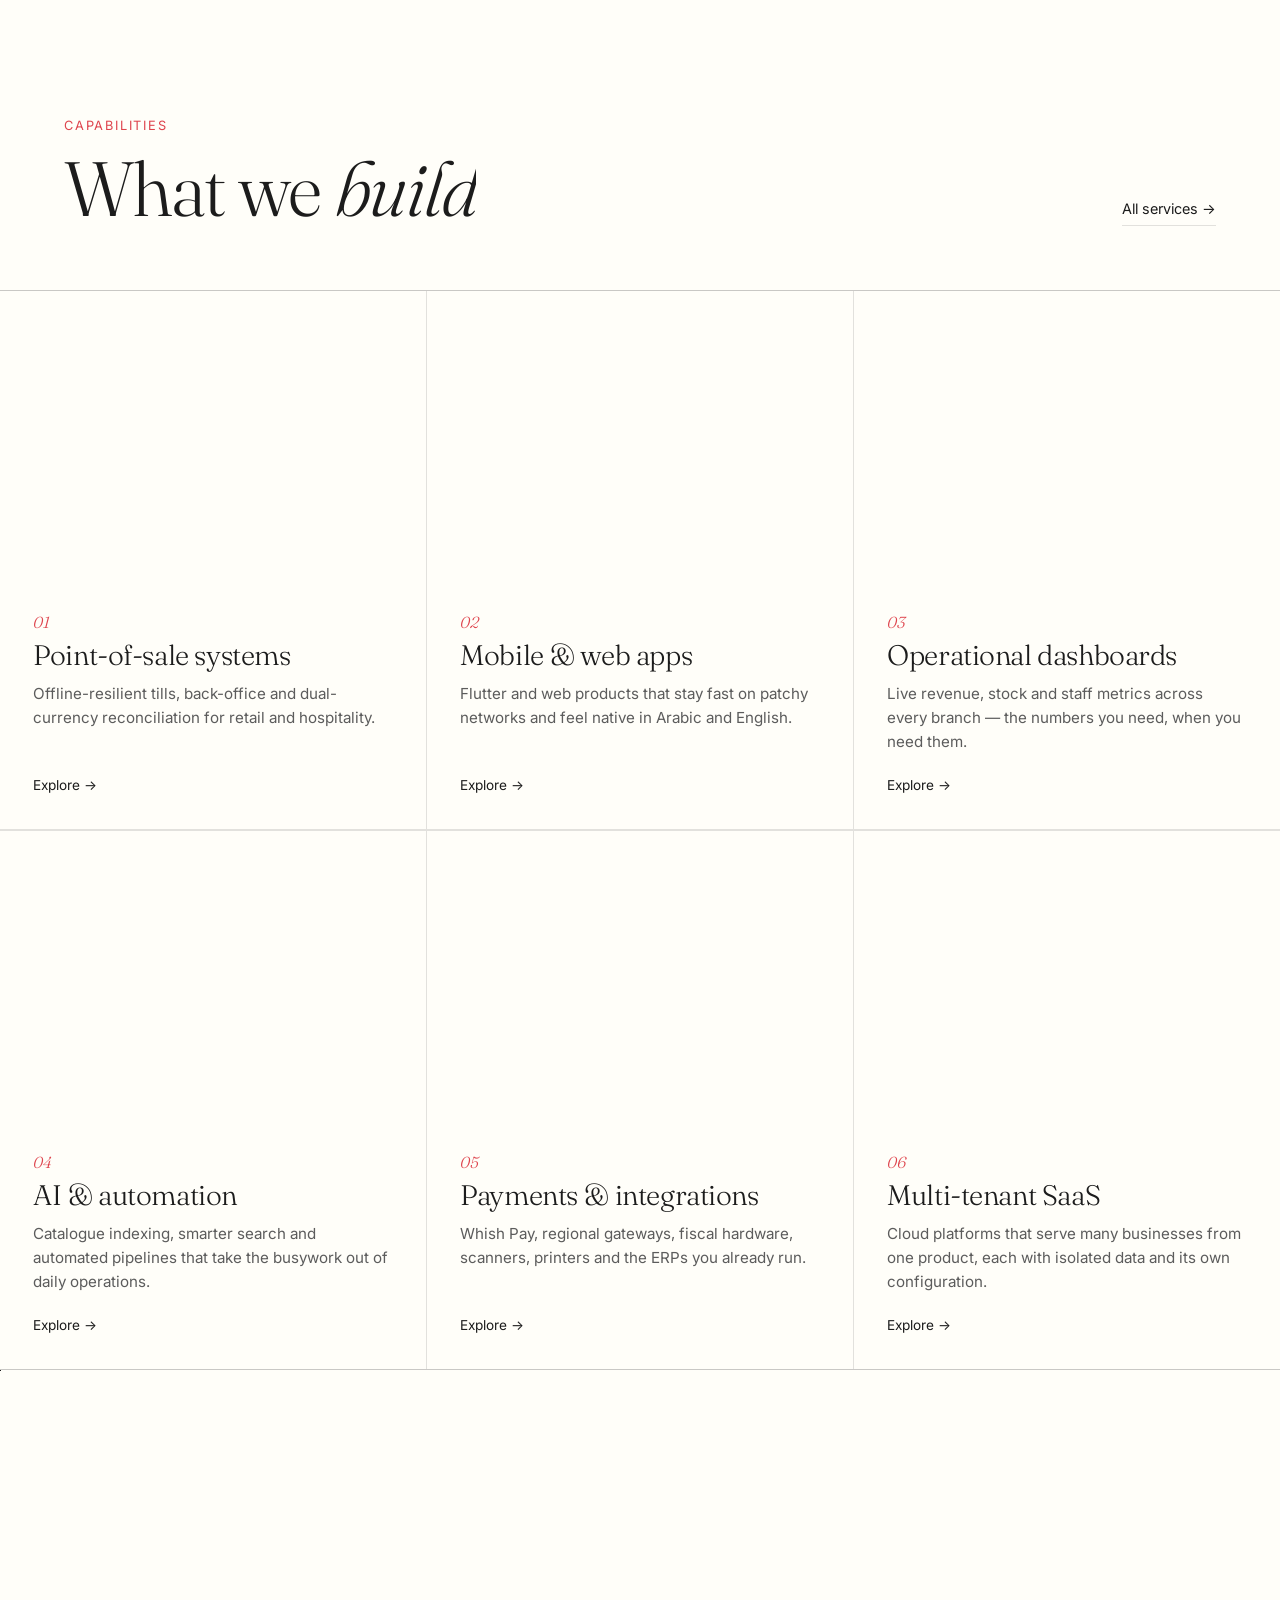
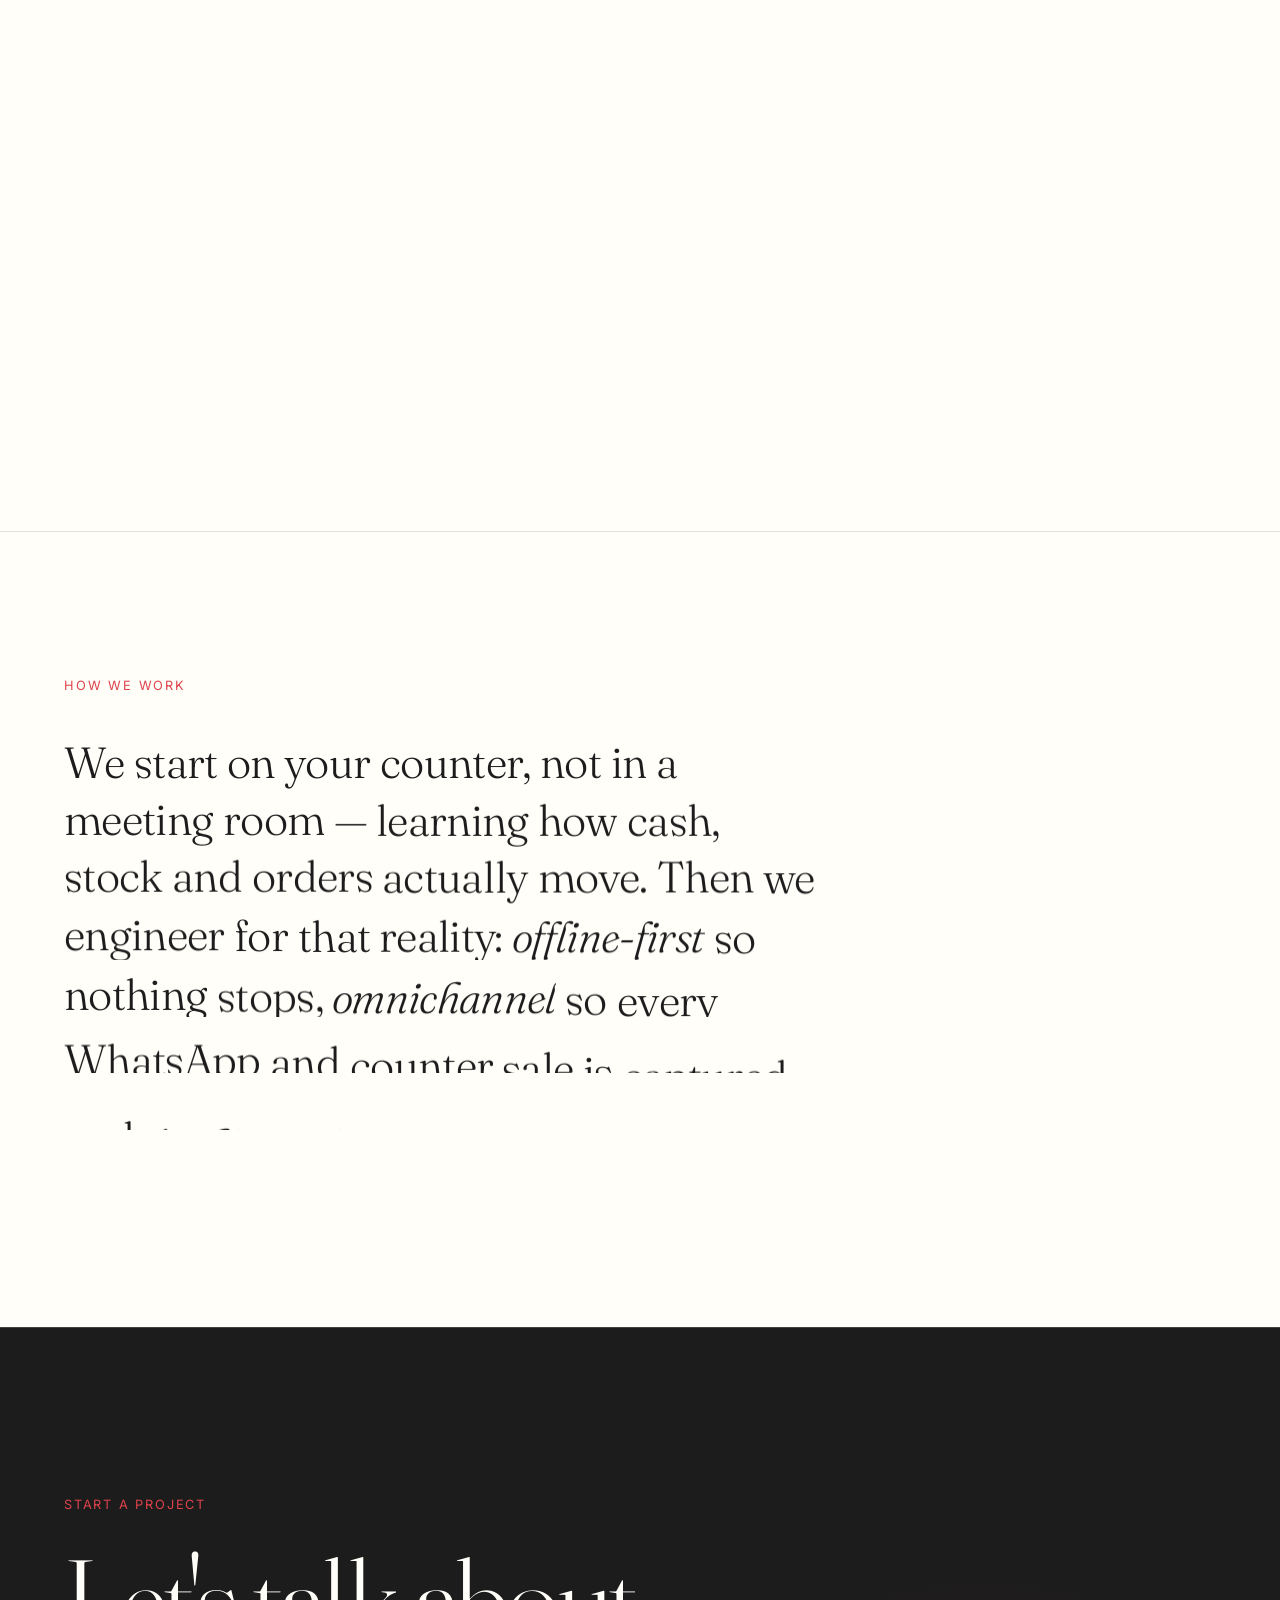
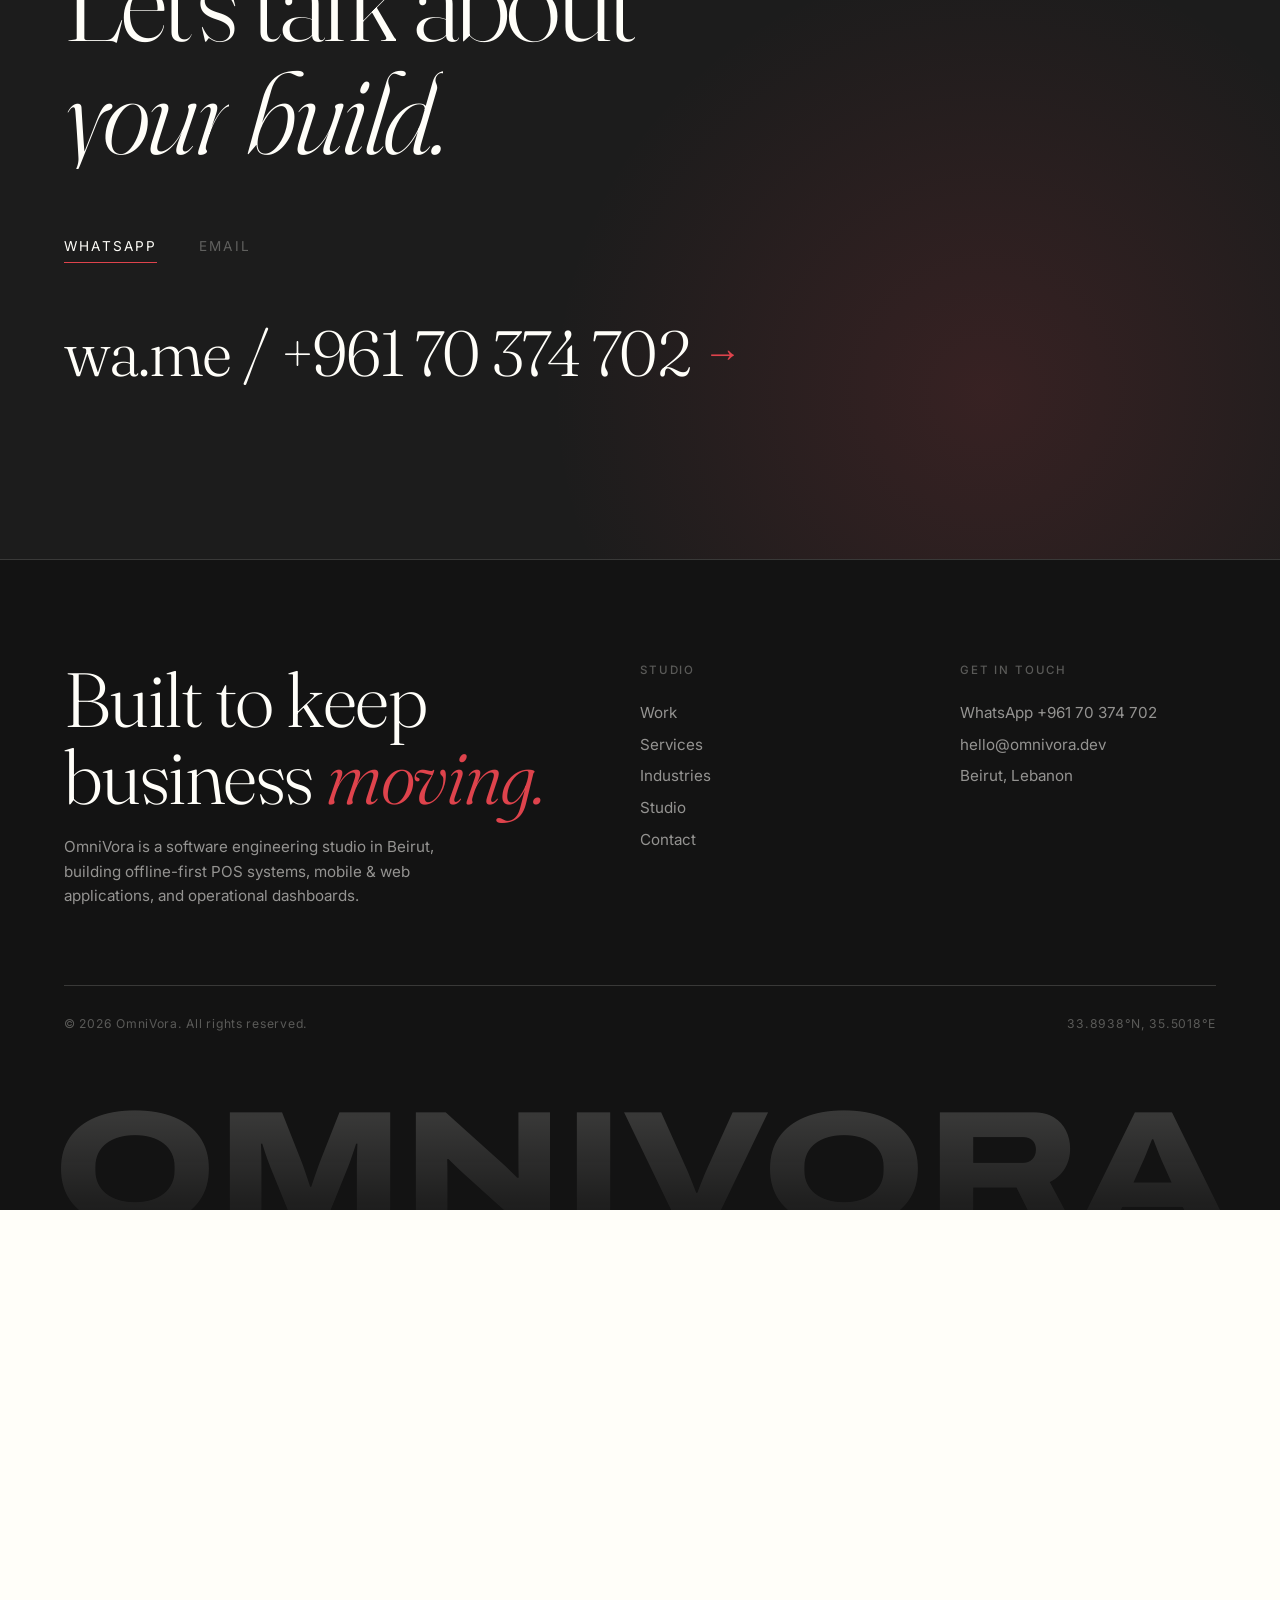
==== commit 8b7dbbf0: "Fit the home hero to every screen size The 3D model and the OMVI wordmark now share one layout: on l" ====
--- a/site/index.html
+++ b/site/index.html
@@ -31,7 +31,7 @@
   <link rel="preconnect" href="https://fonts.gstatic.com" crossorigin />
   <link href="https://fonts.googleapis.com/css2?family=Fraunces:ital,opsz,wght@0,9..144,300..600;1,9..144,300..600&family=Inter:wght@300;400;500;600&family=IBM+Plex+Sans+Arabic:wght@400;500&display=swap" rel="stylesheet" />
   <link href="https://fonts.googleapis.com/css2?family=Archivo:wdth,wght@125,800&text=OMNIVRA&display=swap" rel="stylesheet" />
-  <link rel="stylesheet" href="css/home.css?v=3c7f75ba" />
+  <link rel="stylesheet" href="css/home.css?v=ce5523d9" />
 </head>
 <body>
   <a class="skip-link" href="#top">Skip to content</a>
@@ -65,7 +65,7 @@
     <!-- ══════════ HERO (also the loader: the point-cloud OMVI prints while the page loads) ══════════ -->
     <section class="hero hero--brand" id="hero">
       <div class="hero__stage" aria-hidden="true">
-        <canvas class="hero__3d" data-3d="eco" data-color="--hero-ink" data-glow="--hero-glow-3d" data-scale="0.9" data-wait></canvas>
+        <canvas class="hero__3d" data-3d="eco" data-color="--hero-ink" data-glow="--hero-glow-3d" data-fit="hero" data-wait></canvas>
       </div>
       <canvas class="hero__omvi" data-3d="omvi" data-color="--hero-ink" data-glow="--hero-glow-3d" aria-hidden="true"></canvas>
       <div class="omvi-wrap">
@@ -342,6 +342,6 @@
   <script src="vendor/gsap.min.js"></script>
   <script src="vendor/ScrollTrigger.min.js"></script>
   <script src="js/home.js?v=4f1db732"></script>
-  <script src="js/scene3d.js?v=29a082c2"></script>
+  <script src="js/scene3d.js?v=4d60be36"></script>
 </body>
 </html>
--- a/site/css/home.css
+++ b/site/css/home.css
@@ -3262,12 +3262,13 @@
   background: radial-gradient(ellipse 46% 50% at 50% 100%, var(--hero-glow), transparent 72%);
 }
 
+/* the stage covers the whole hero; scene3d.js fits the model above the wordmark */
 .hero--brand .hero__stage {
-  top: 2%;
+  top: 0;
   left: 0;
   right: 0;
   width: 100%;
-  height: 66%;
+  height: 100%;
   opacity: 1;
   z-index: 2;
 }
@@ -3381,21 +3382,12 @@
 }
 
 @media (max-width: 760px) {
-  .hero--brand {
-    min-height: 78svh;
-  }
-
-  .hero--brand .hero__stage {
-    top: 8%;
-    height: 56%;
-  }
-
   .omvi-wrap {
-    bottom: 9svh;
+    bottom: 22svh;
   }
 
   .omvi__word {
-    font-size: 23vw;
+    font-size: 24vw;
   }
 
   .hero__scroll {
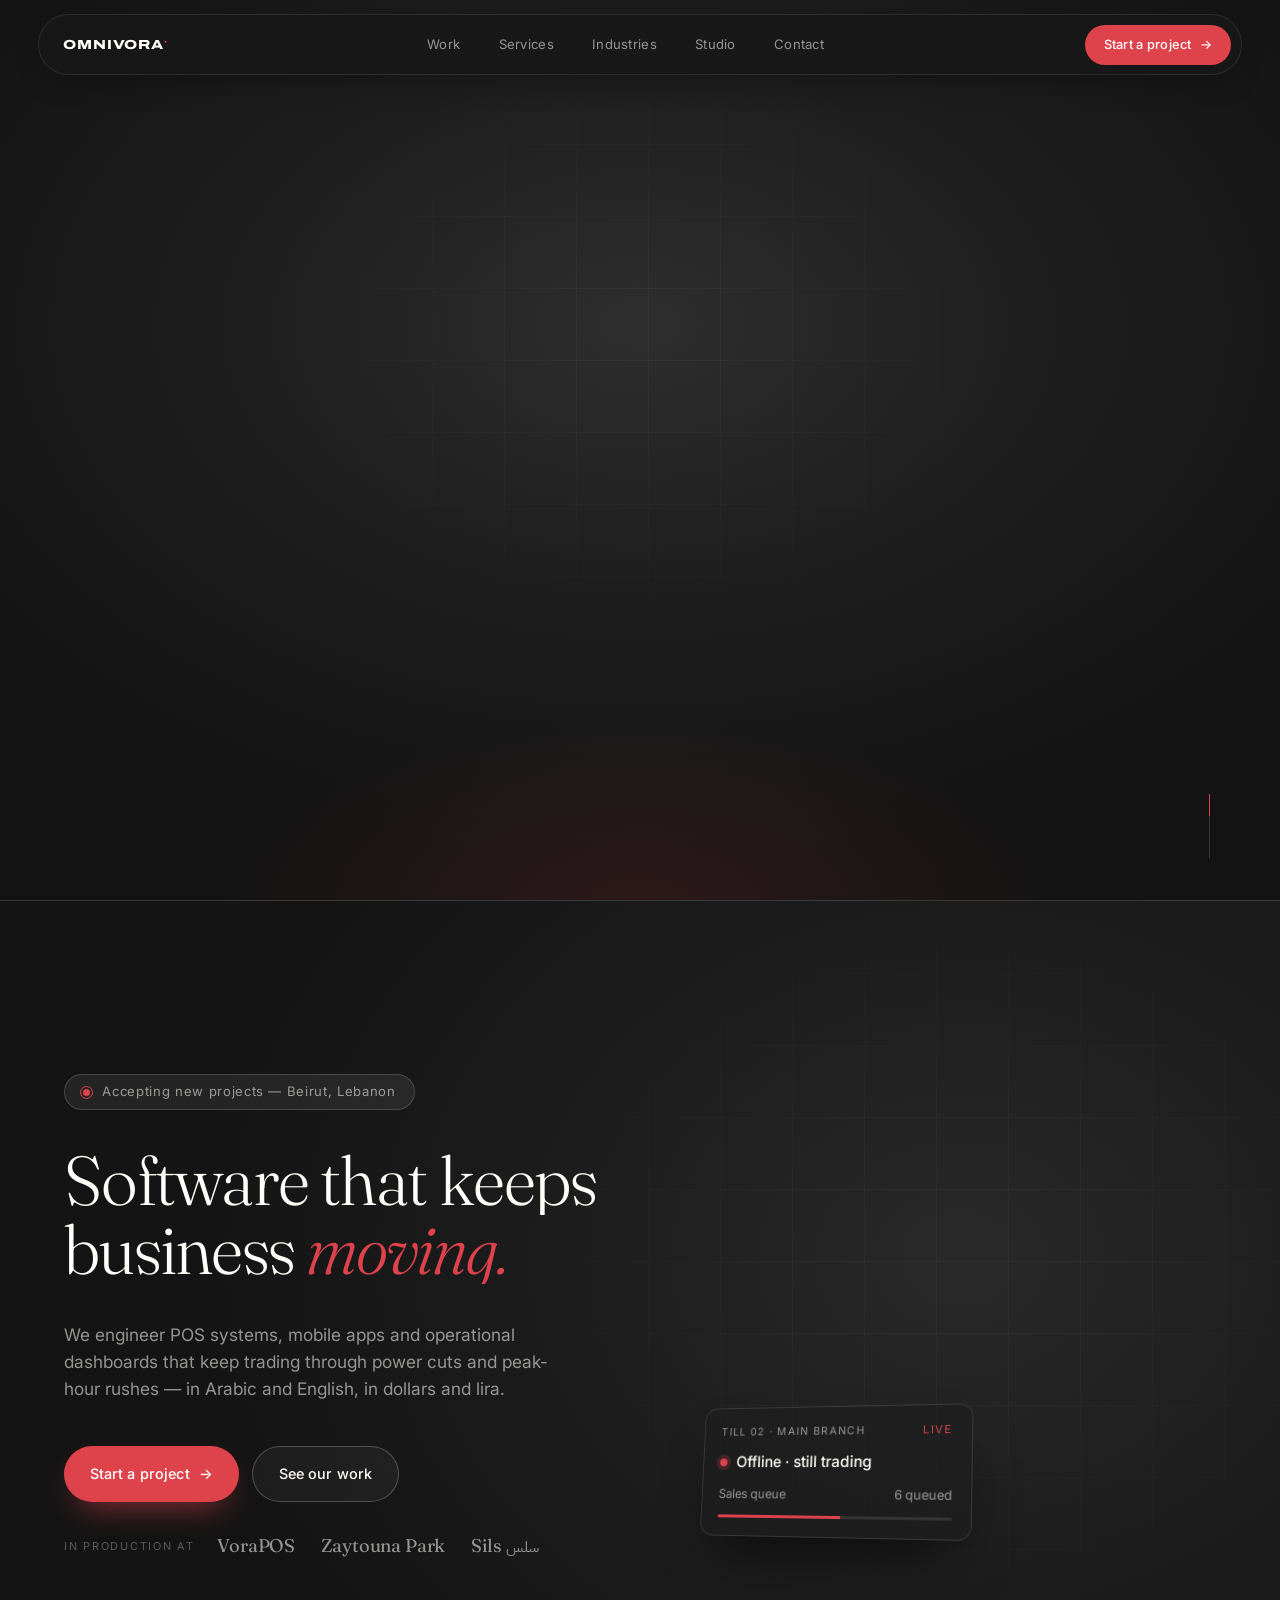
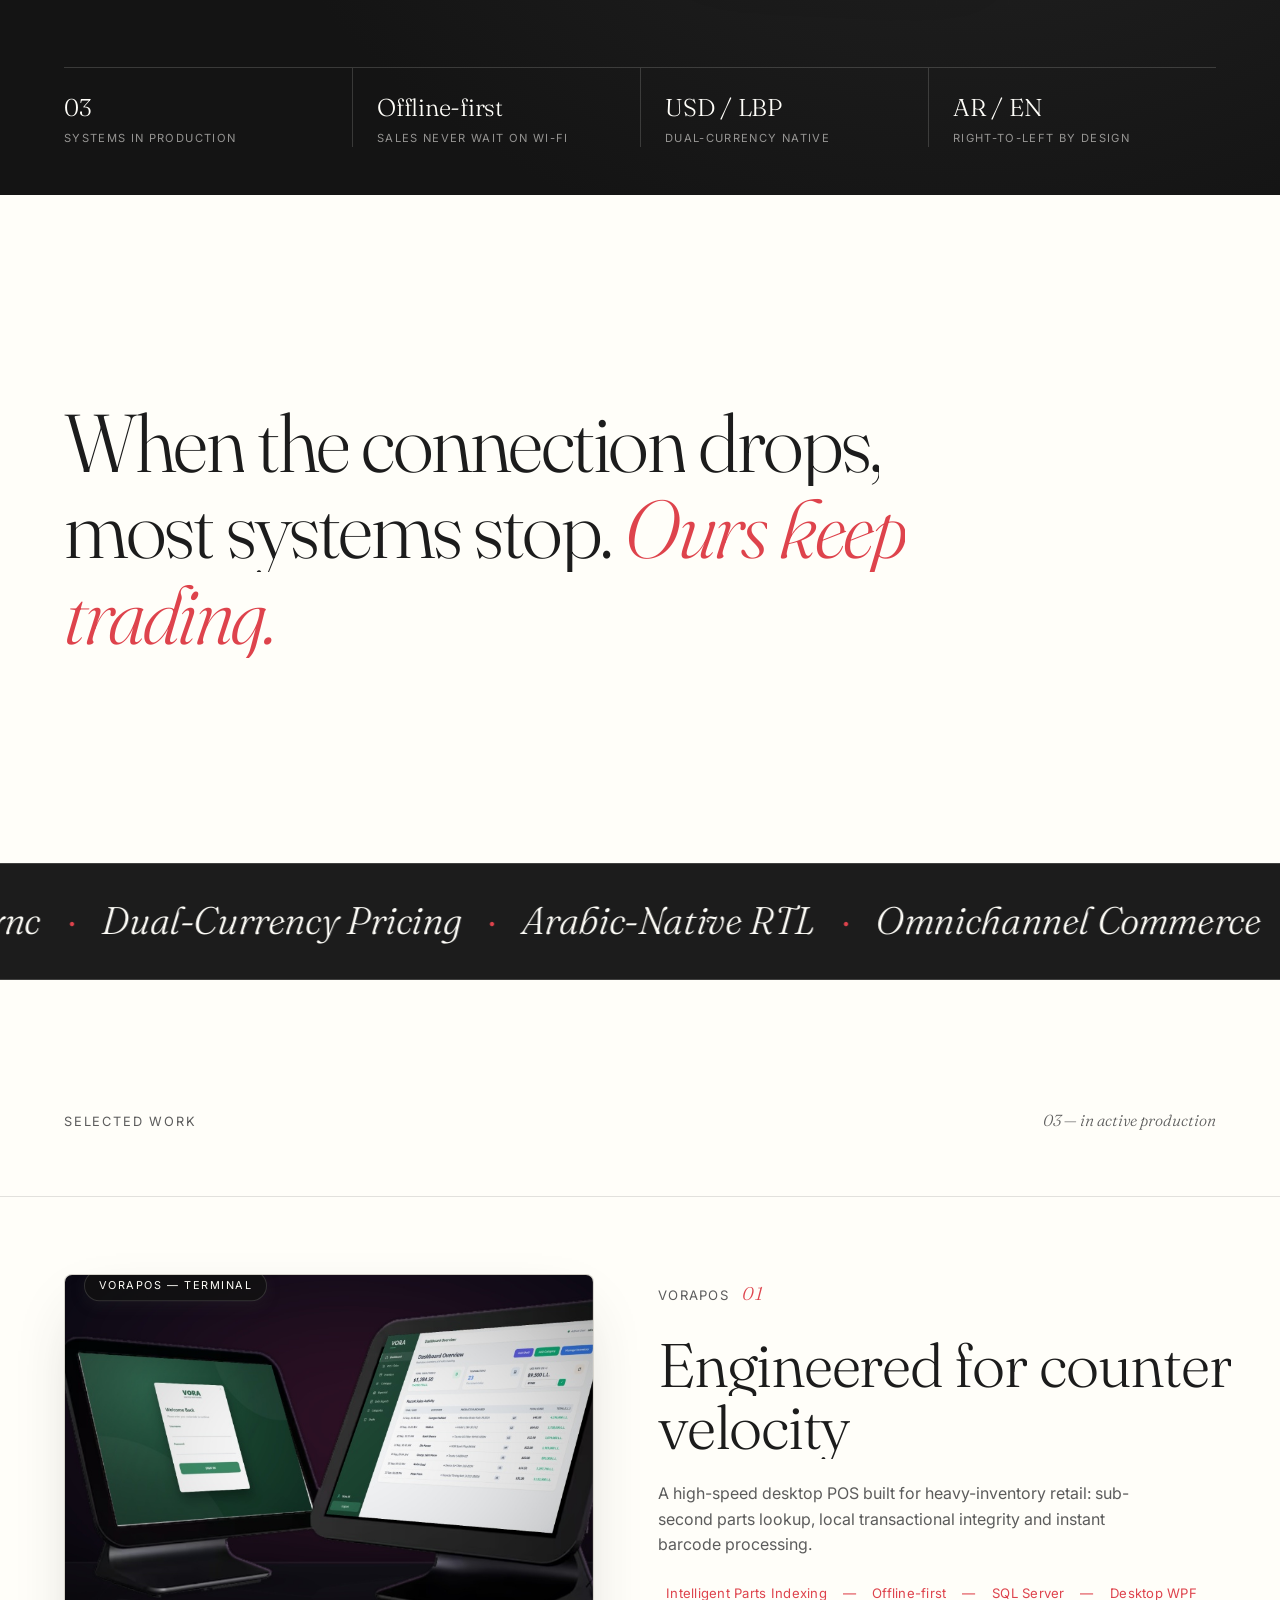
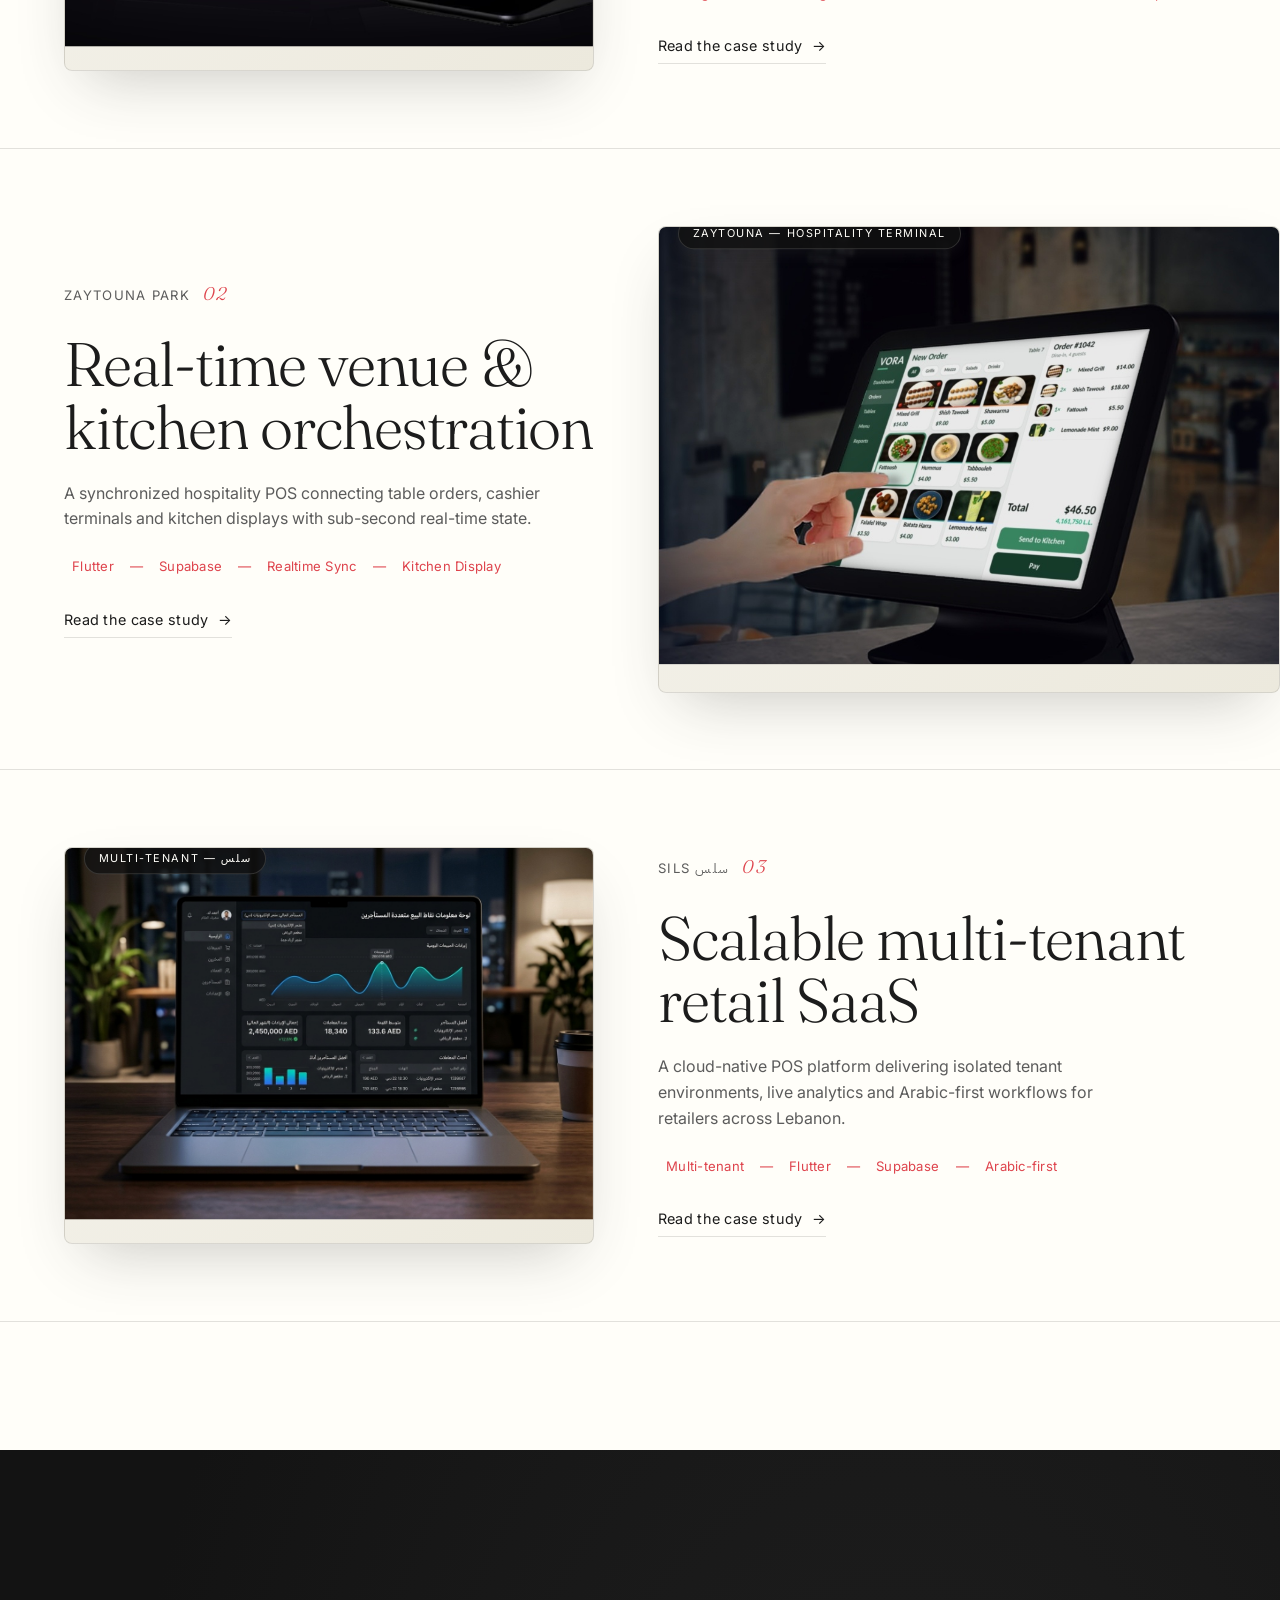
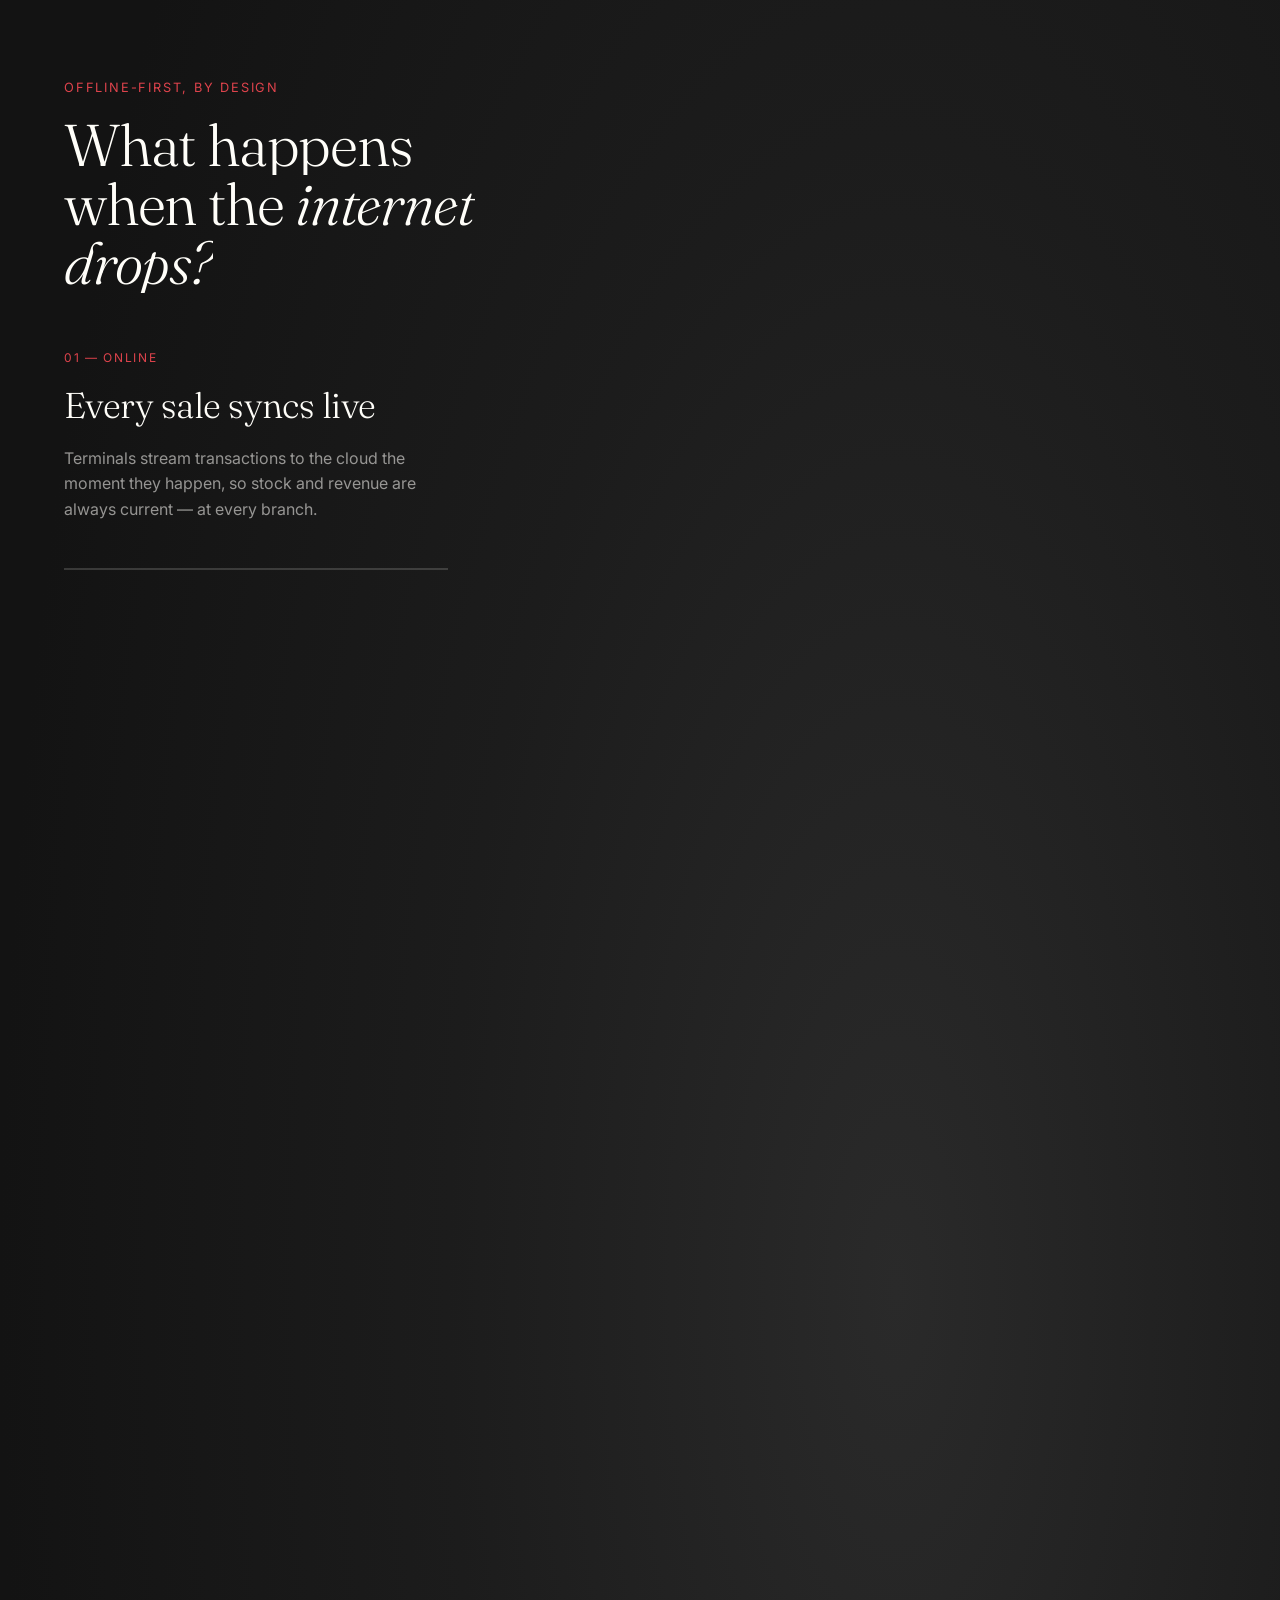
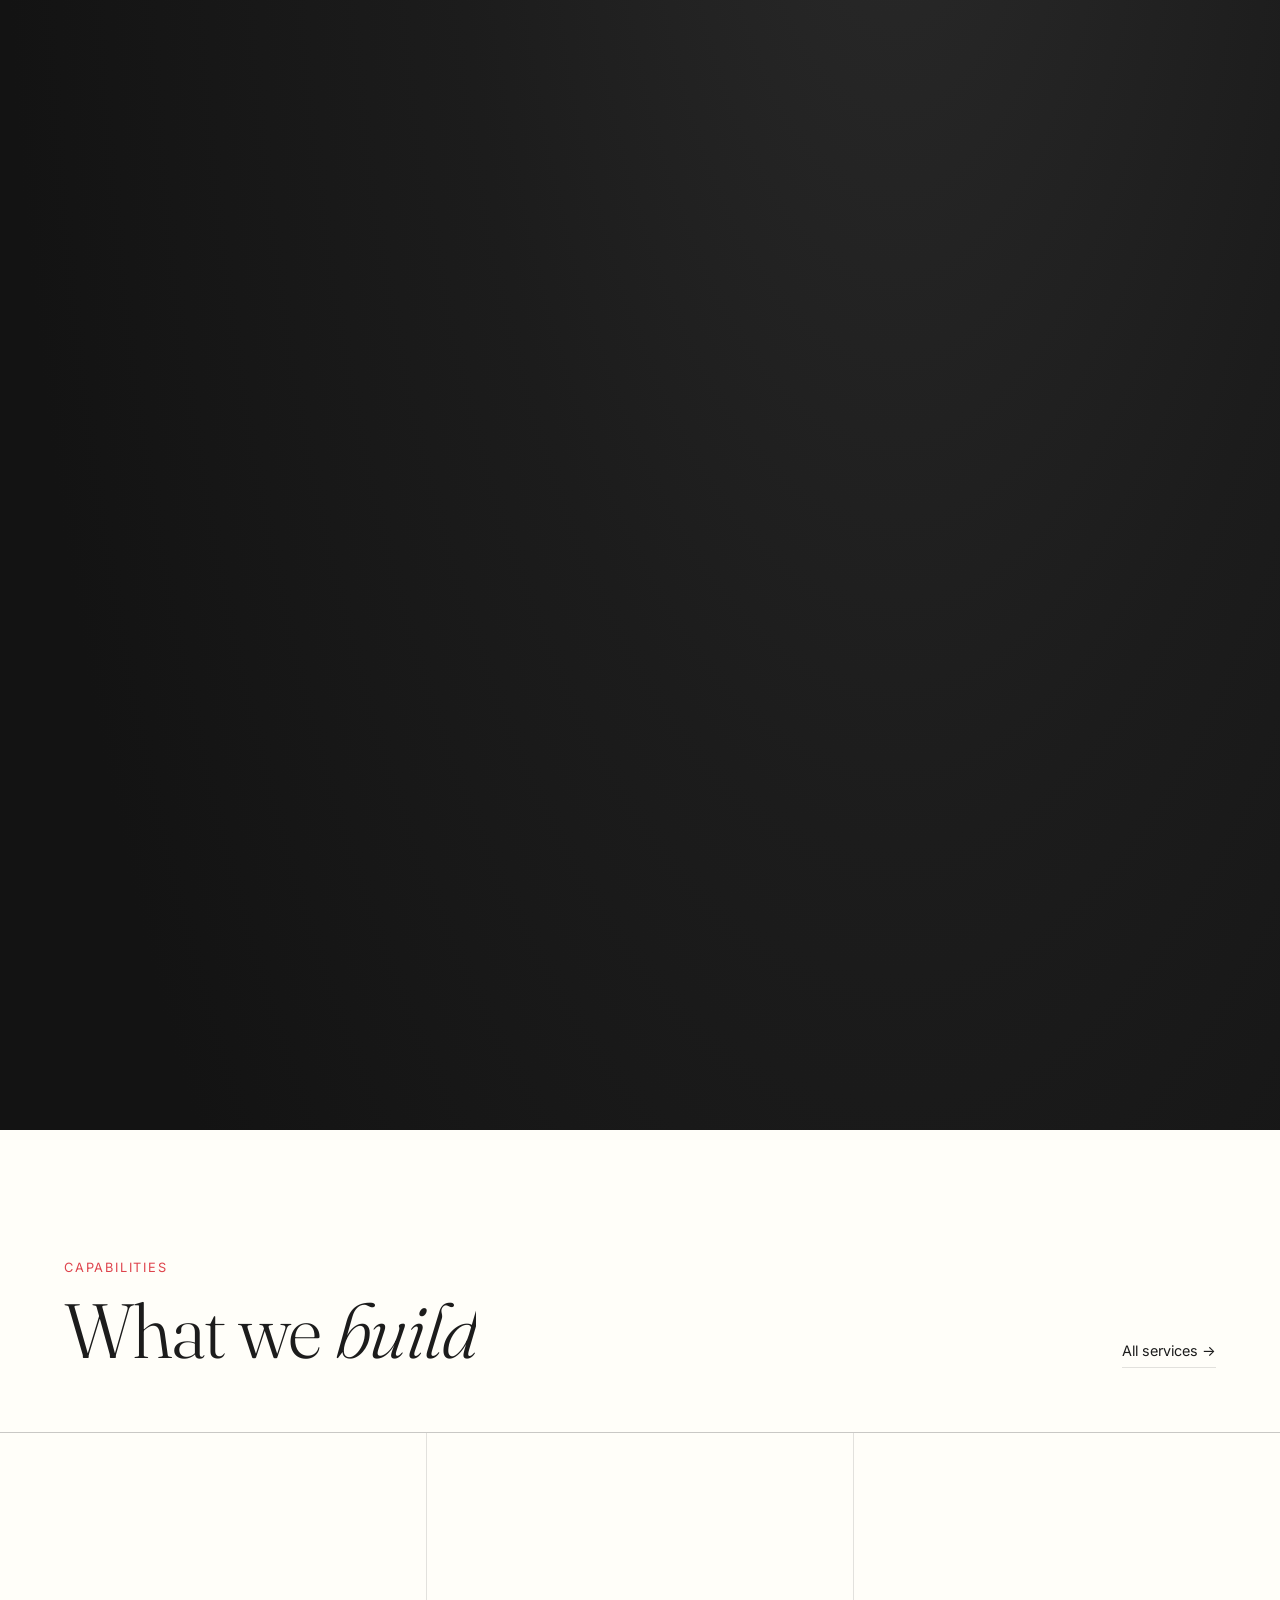
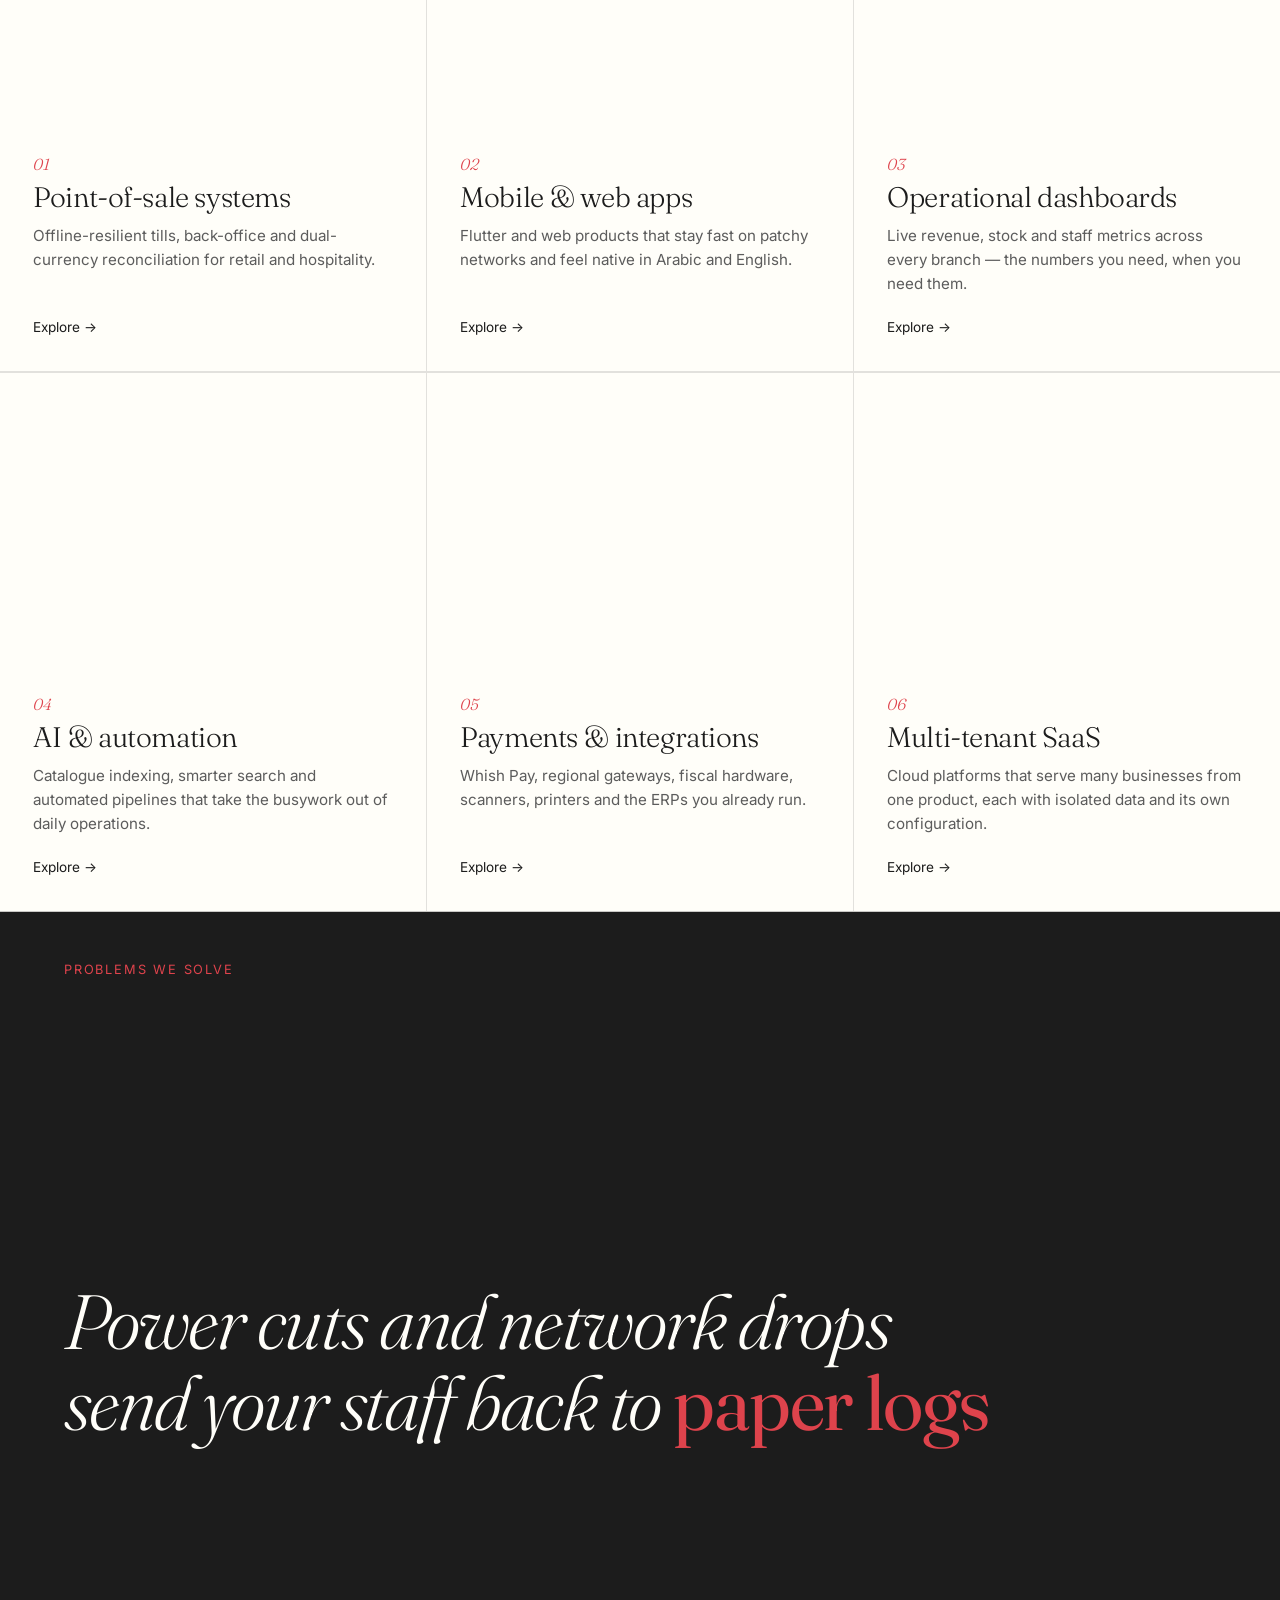
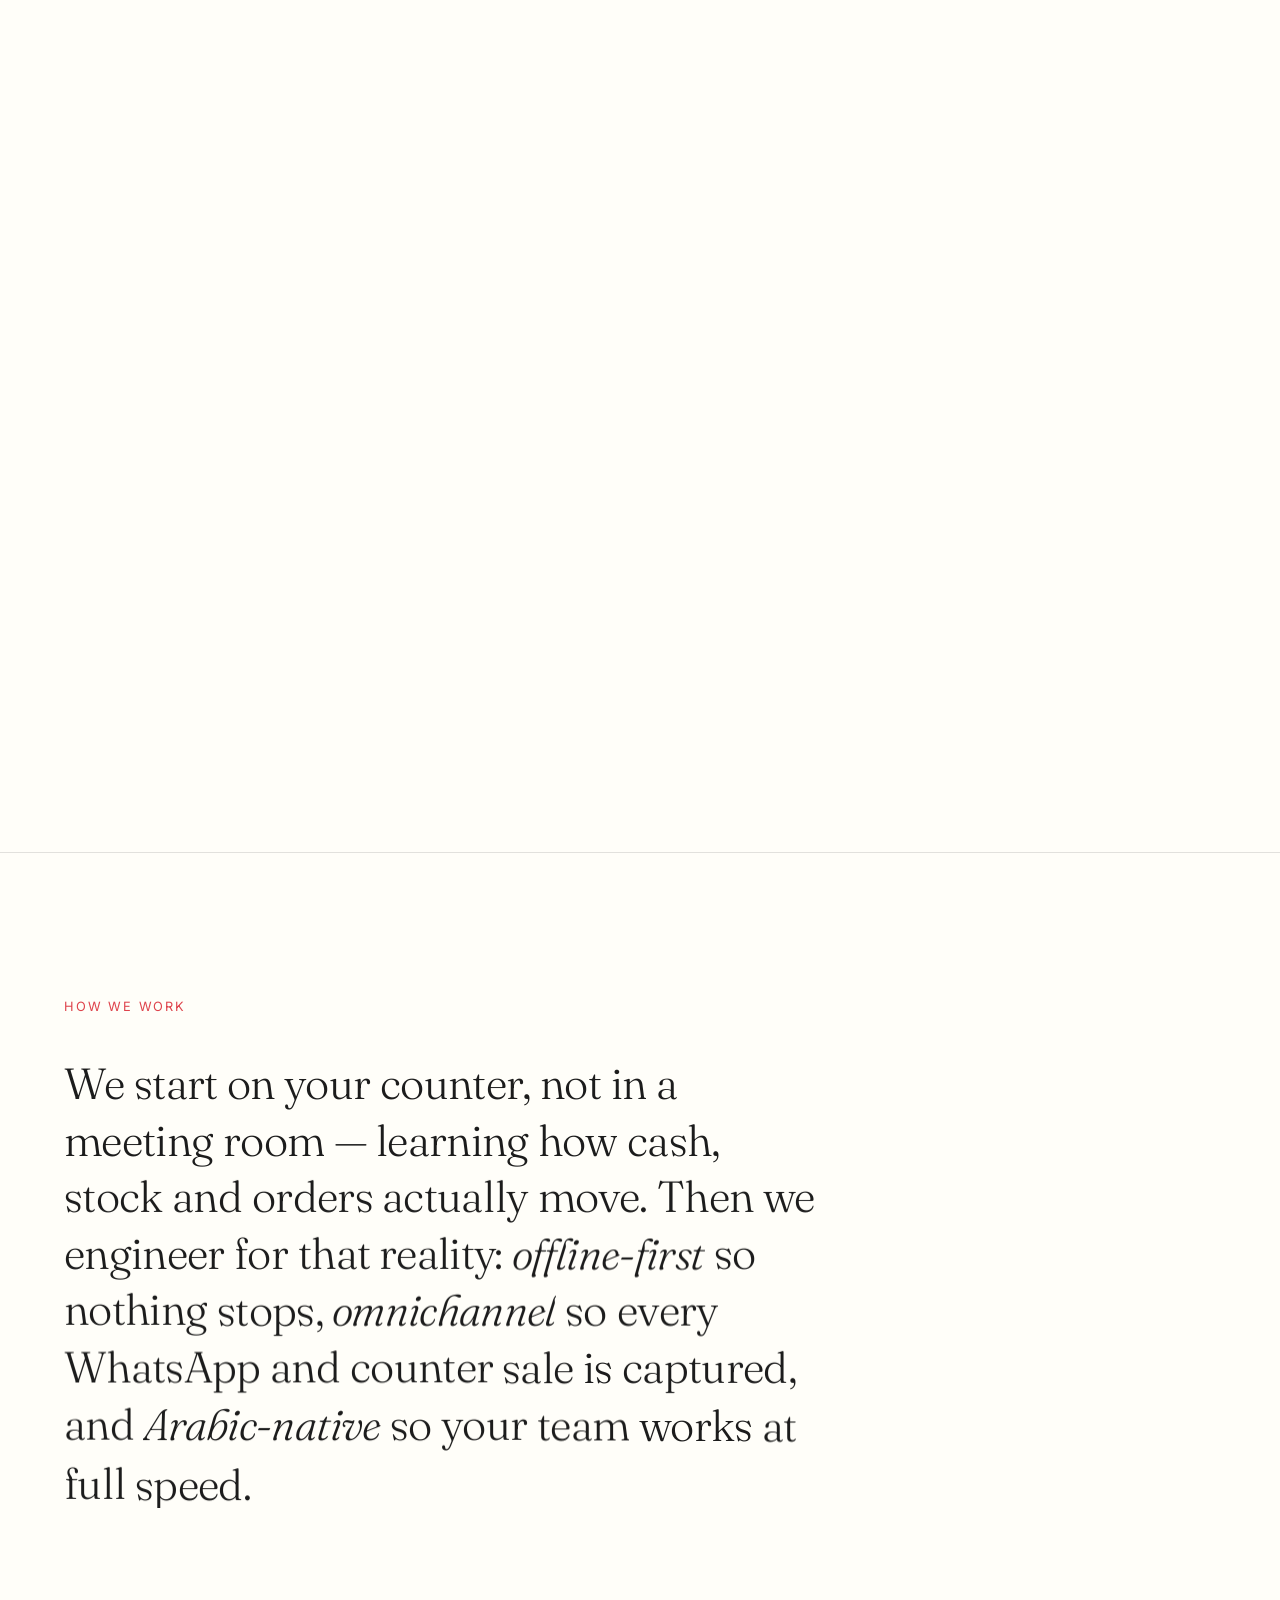
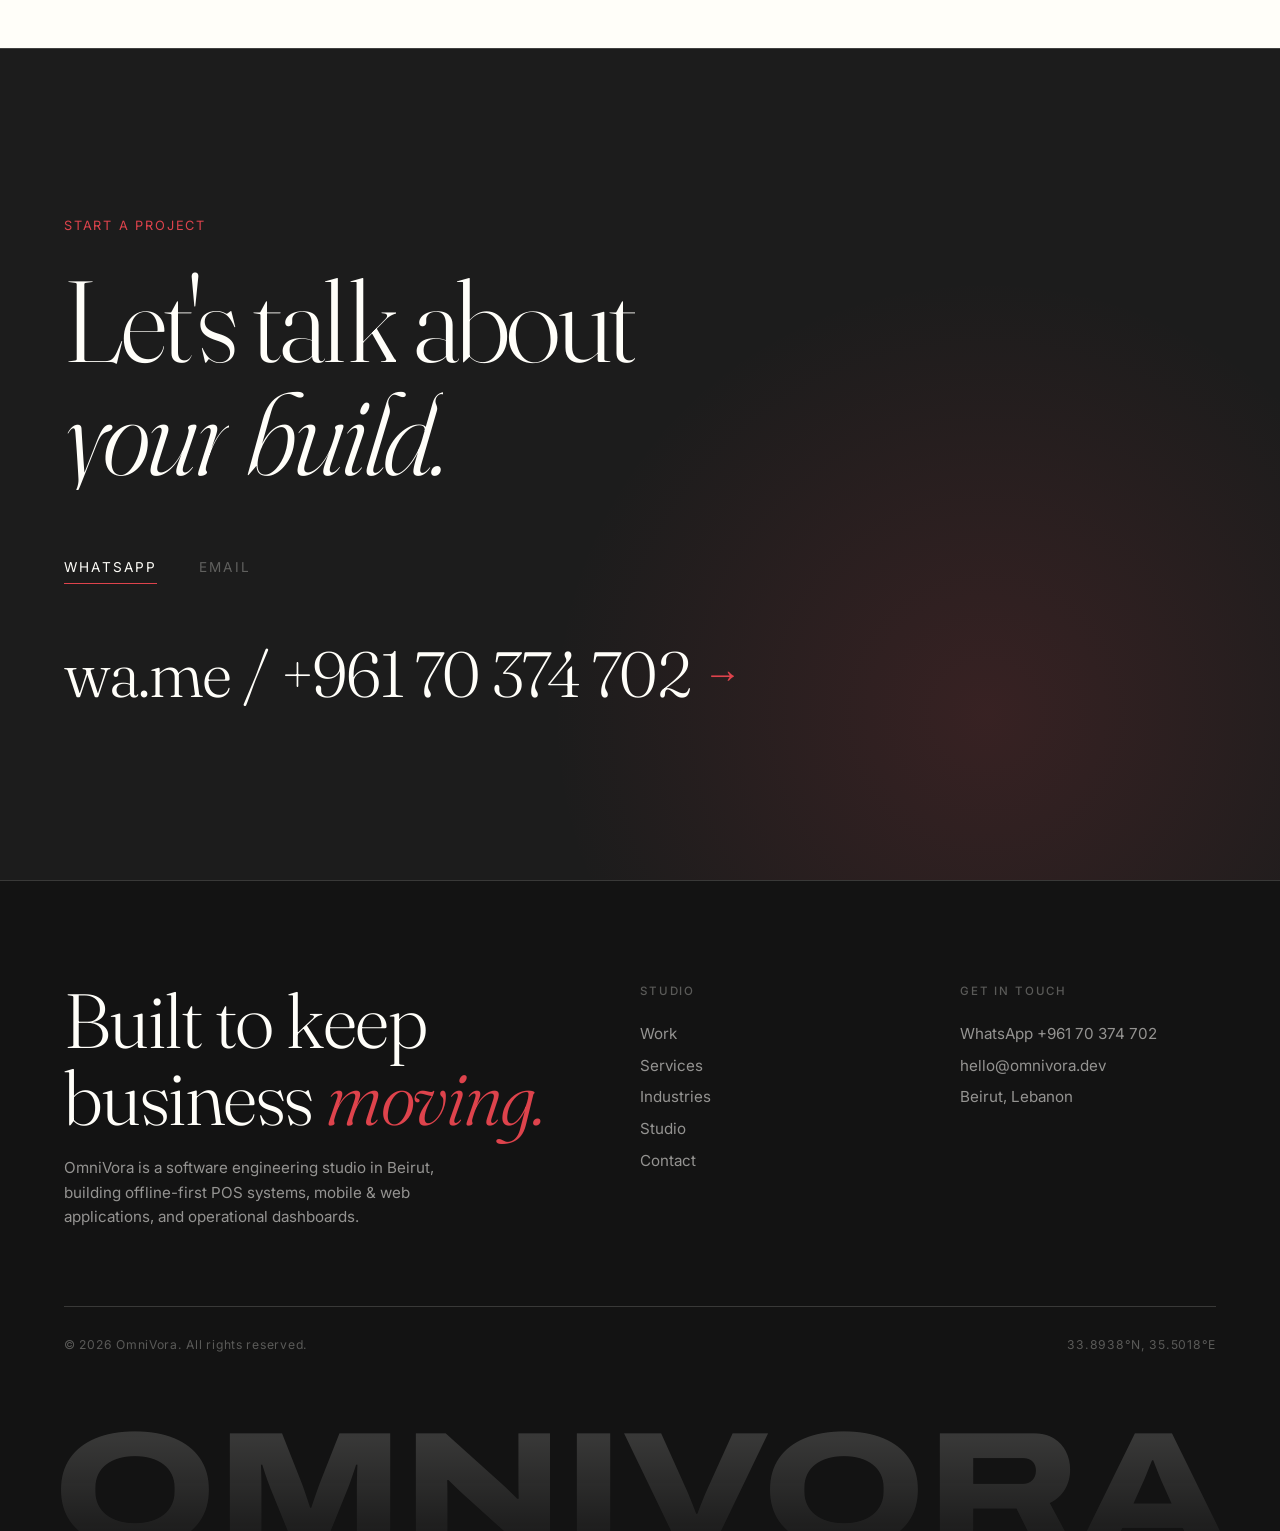
==== commit d4b6fe30: "Remove the corner marks from the home hero Co-Authored-By: Claude Opus 5.5 <noreply@anthropic.com>" ====
--- a/site/index.html
+++ b/site/index.html
@@ -31,7 +31,7 @@
   <link rel="preconnect" href="https://fonts.gstatic.com" crossorigin />
   <link href="https://fonts.googleapis.com/css2?family=Fraunces:ital,opsz,wght@0,9..144,300..600;1,9..144,300..600&family=Inter:wght@300;400;500;600&family=IBM+Plex+Sans+Arabic:wght@400;500&display=swap" rel="stylesheet" />
   <link href="https://fonts.googleapis.com/css2?family=Archivo:wdth,wght@125,800&text=OMNIVRA&display=swap" rel="stylesheet" />
-  <link rel="stylesheet" href="css/home.css?v=ce5523d9" />
+  <link rel="stylesheet" href="css/home.css?v=162b86df" />
 </head>
 <body>
   <a class="skip-link" href="#top">Skip to content</a>
@@ -74,7 +74,6 @@
           <span class="omvi__inner" aria-hidden="true"><span class="omvi__word">OMVI<span class="omvi__dot"></span></span></span>
         </h1>
       </div>
-      <div class="hero__frame" aria-hidden="true"><i></i><i></i><i></i><i></i></div>
       <div class="hero__scroll" aria-hidden="true"></div>
       <div class="loader" aria-hidden="true">
         <div class="loader__id">
--- a/site/css/home.css
+++ b/site/css/home.css
@@ -3233,7 +3233,6 @@
   --hero-text: var(--cream);
   --hero-muted: var(--cream-muted);
   --hero-rule: rgba(255, 254, 249, 0.16);
-  --hero-mark: rgba(255, 254, 249, 0.28);
   --hero-glow: rgba(222, 67, 76, 0.13);
   --hero-glow-3d: 1;
   --omvi-base: linear-gradient(180deg, #fffef9 0%, #ece8de 46%, #b4afa3 100%);
@@ -3334,26 +3333,7 @@
   vertical-align: baseline;
 }
 
-/* blueprint corner marks + scroll line */
-.hero__frame {
-  position: absolute;
-  z-index: 3;
-  inset: 6.2rem calc(var(--gutter) * 0.5) 1.2rem;
-  pointer-events: none;
-}
-
-.hero__frame i {
-  position: absolute;
-  width: 22px;
-  height: 22px;
-  border: 0 solid var(--hero-mark);
-}
-
-.hero__frame i:nth-child(1) { top: 0; left: 0; border-top-width: 1px; border-left-width: 1px; }
-.hero__frame i:nth-child(2) { top: 0; right: 0; border-top-width: 1px; border-right-width: 1px; }
-.hero__frame i:nth-child(3) { bottom: 0; left: 0; border-bottom-width: 1px; border-left-width: 1px; }
-.hero__frame i:nth-child(4) { bottom: 0; right: 0; border-bottom-width: 1px; border-right-width: 1px; }
-
+/* scroll line */
 .hero__scroll {
   position: absolute;
   z-index: 3;
@@ -3412,7 +3392,6 @@
 
 /* while loading, only the printing wordmark and the readout are on stage */
 .hero--brand .hero__stage,
-.hero__frame,
 .hero__scroll,
 .omvi-wrap {
   transition: opacity 1s var(--e4);
@@ -3420,7 +3399,6 @@
 
 .is-loading .nav,
 .is-loading .hero--brand .hero__stage,
-.is-loading .hero__frame,
 .is-loading .hero__scroll,
 .is-loading .omvi-wrap {
   opacity: 0;
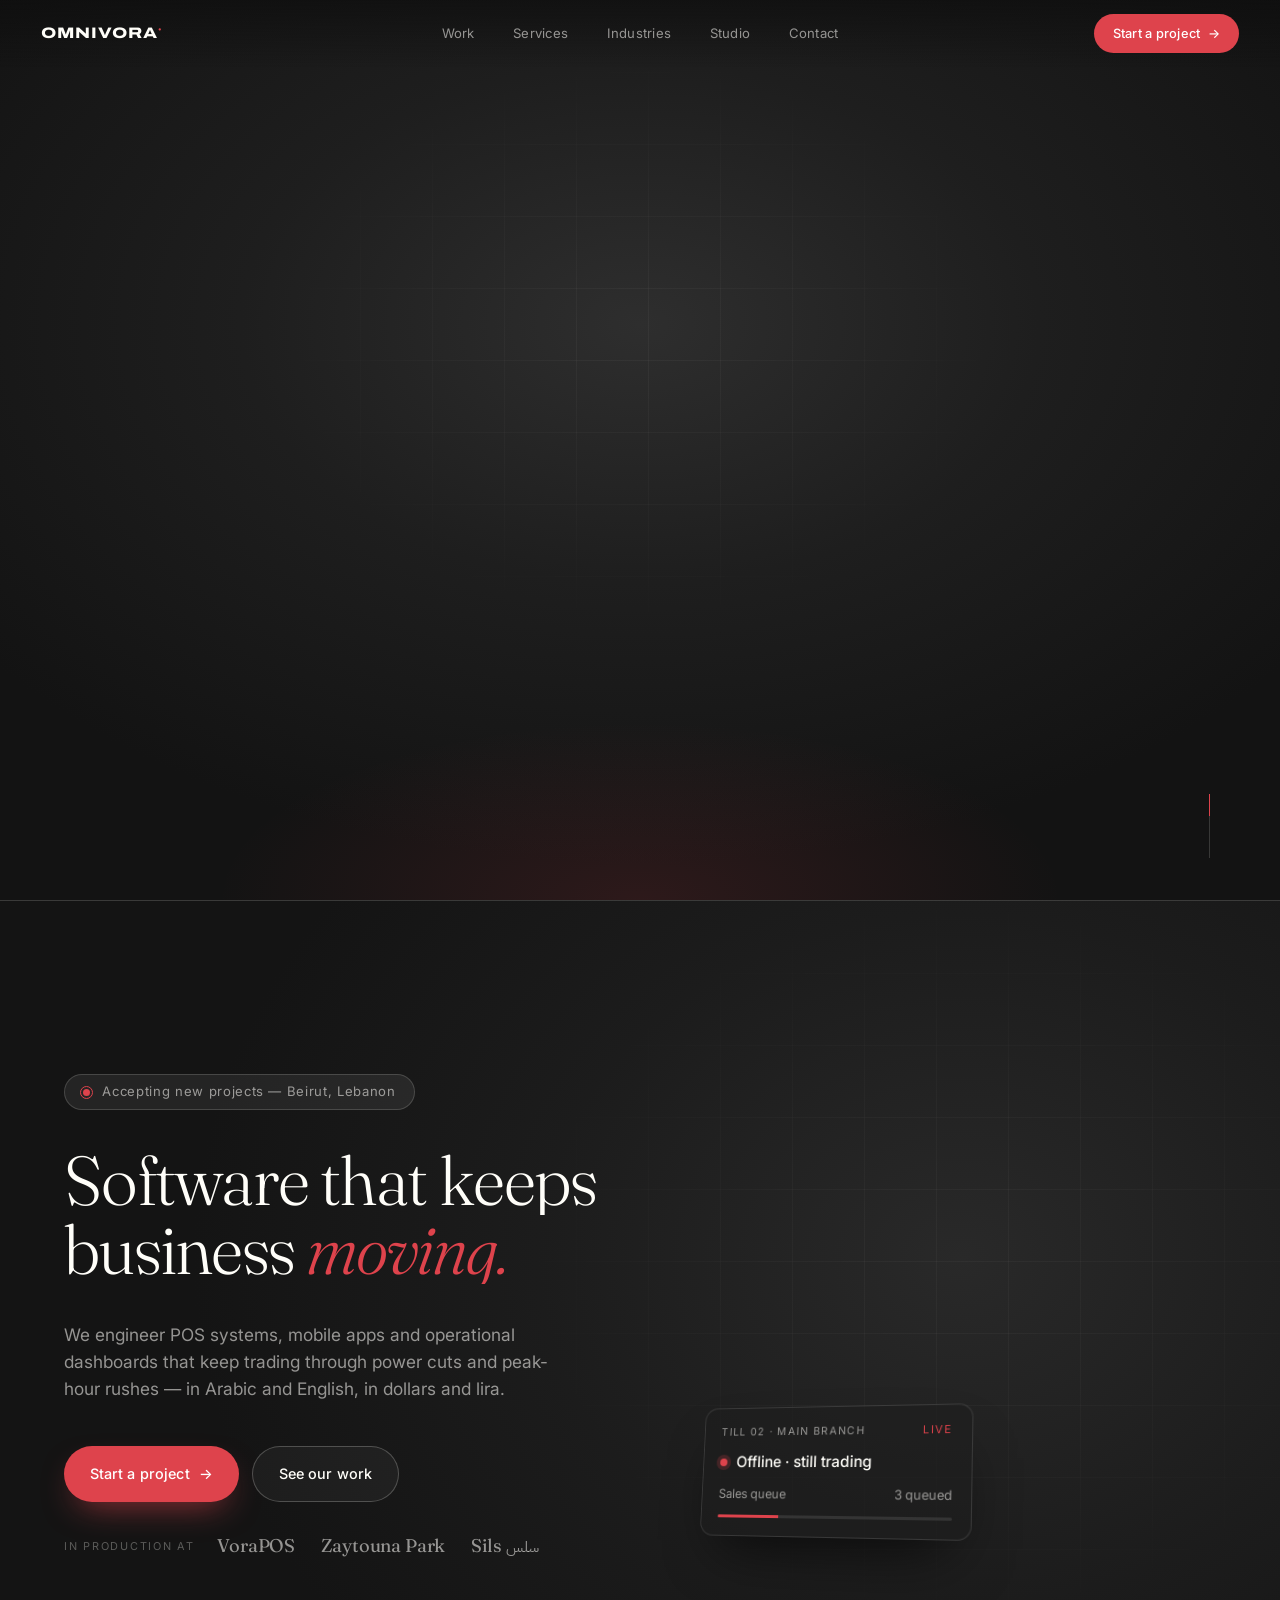
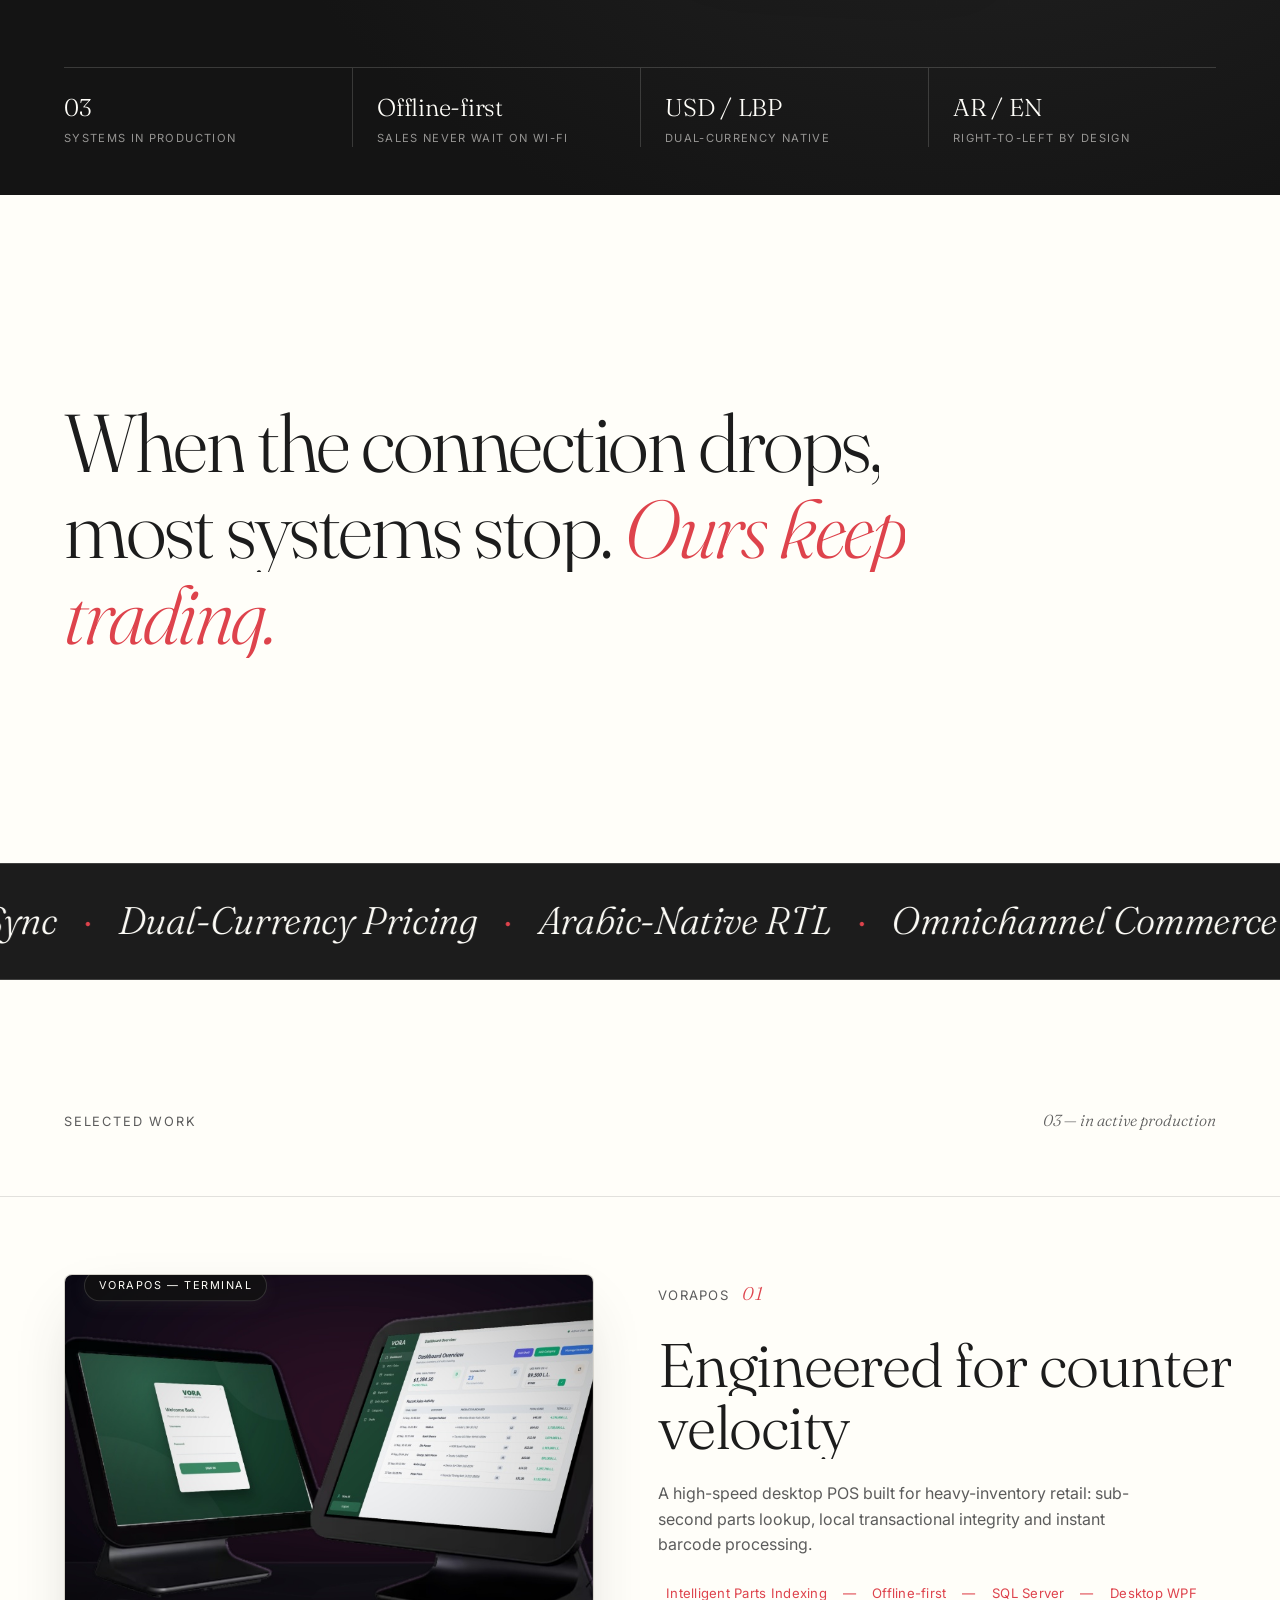
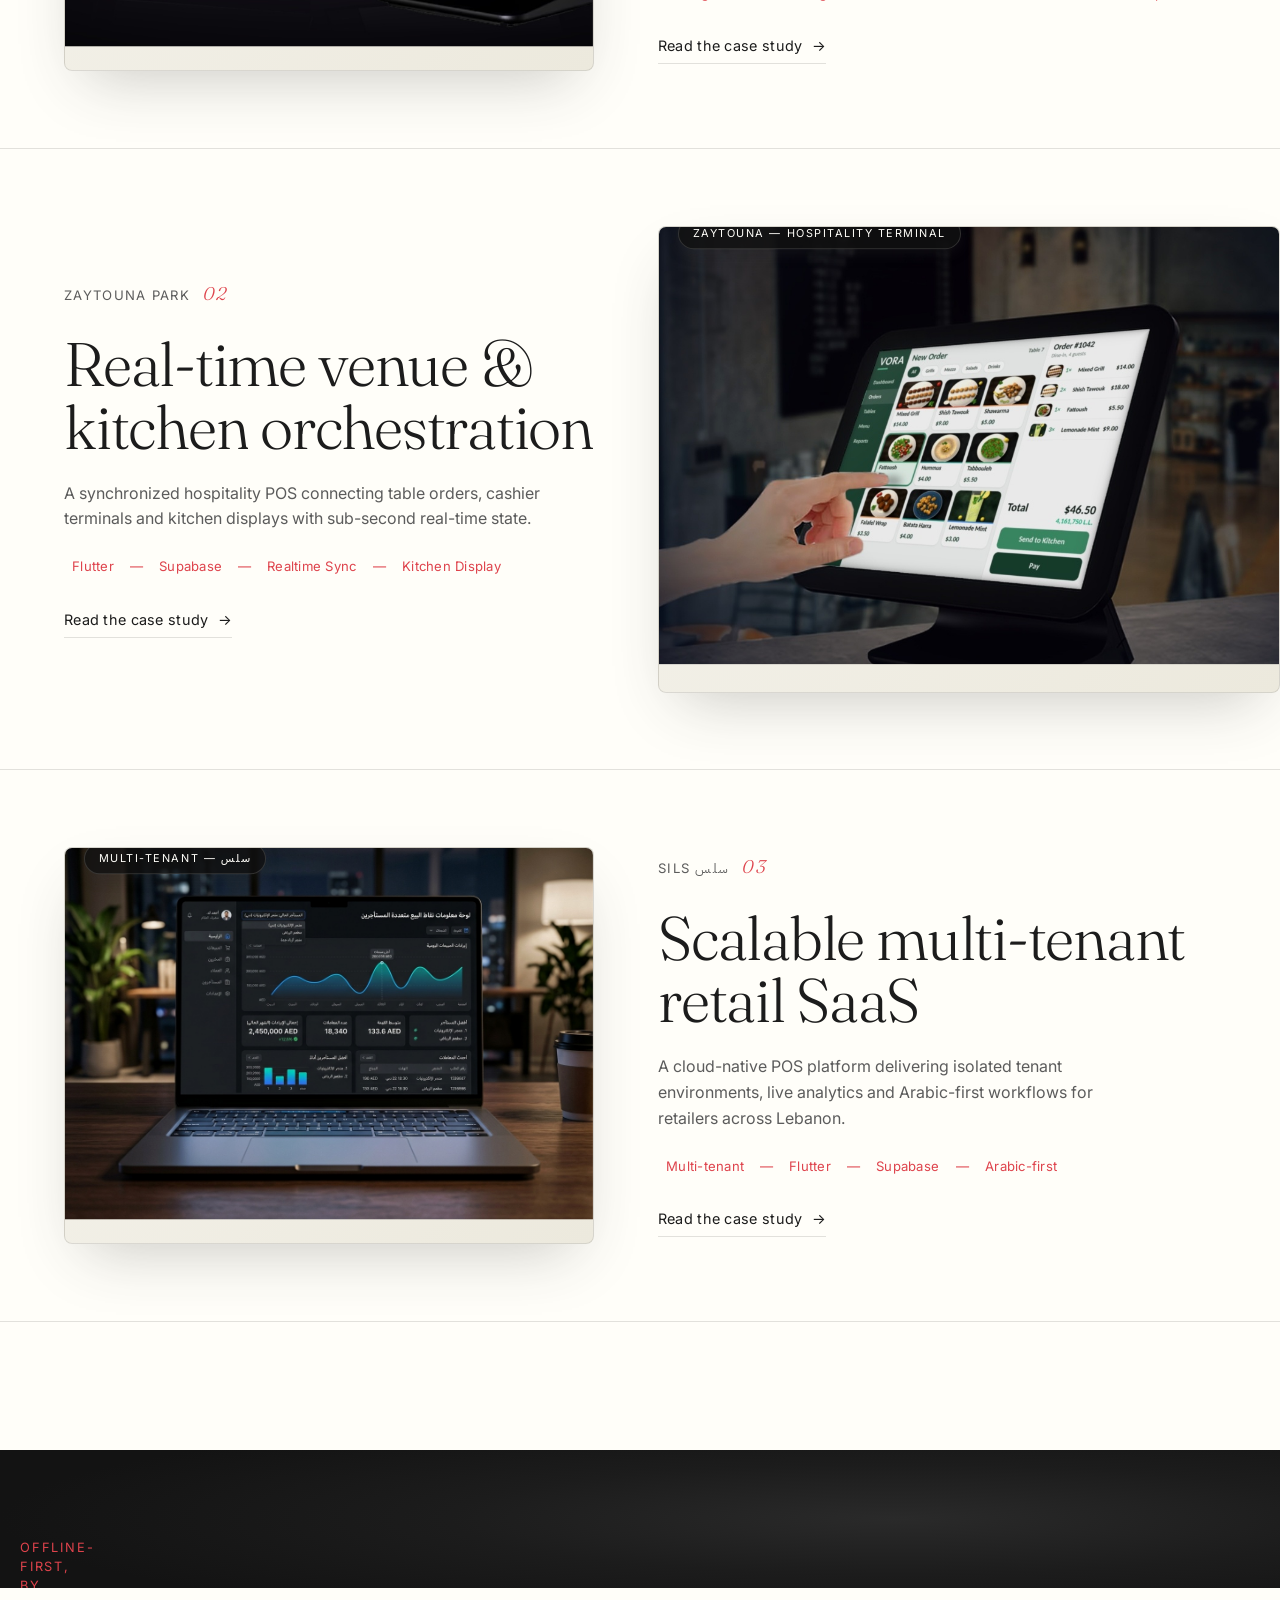
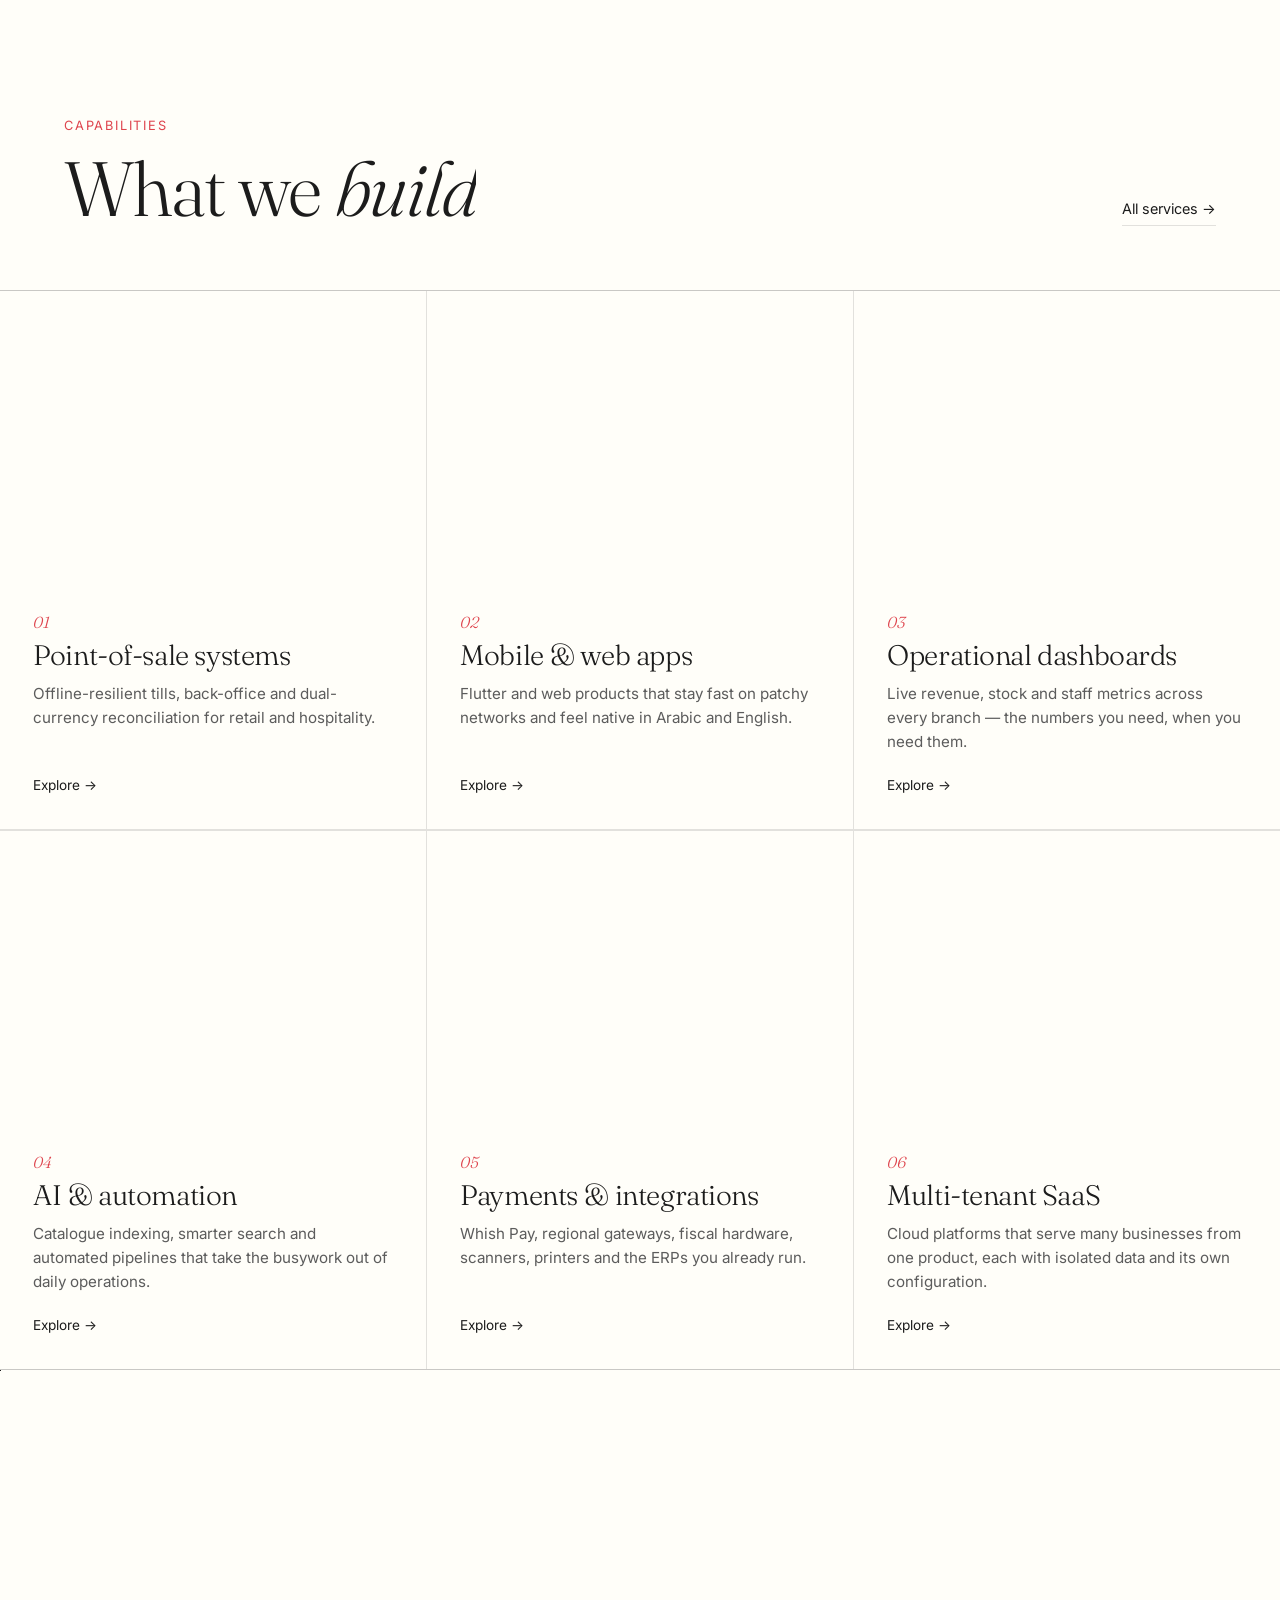
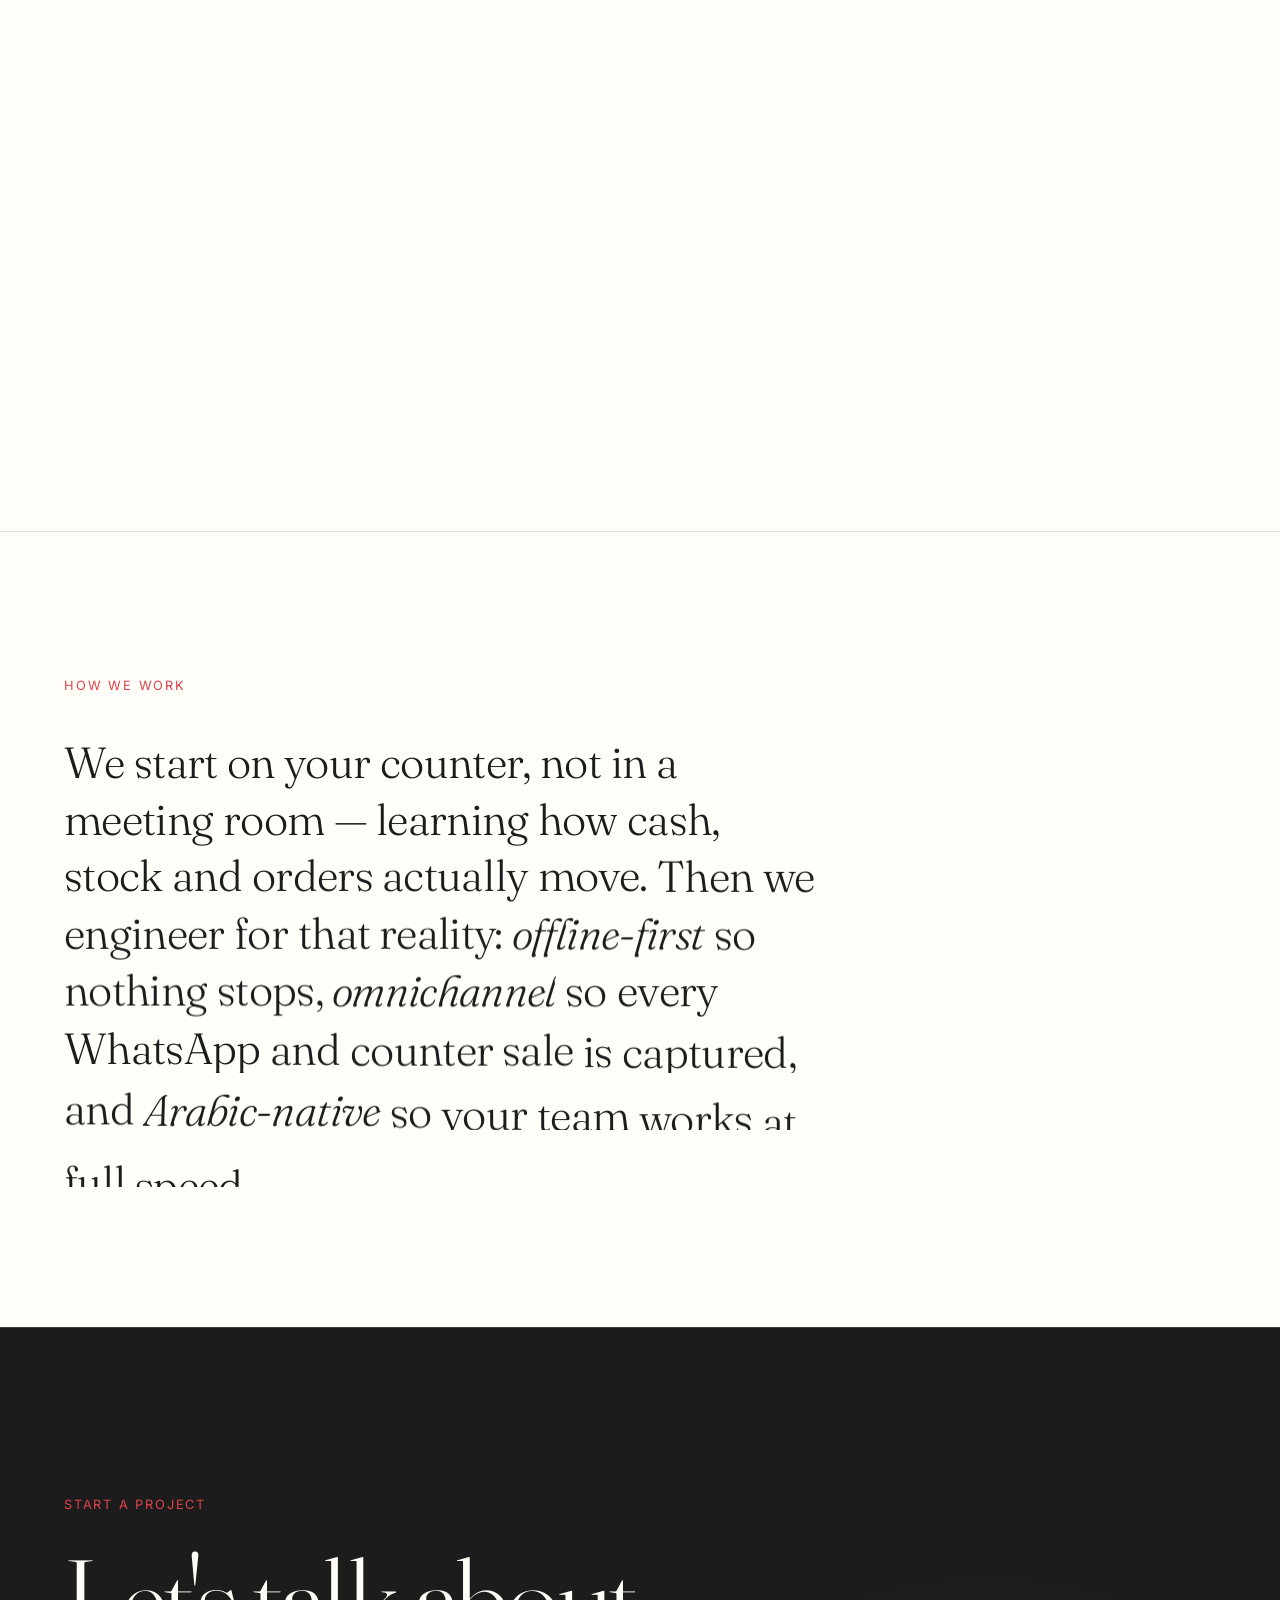
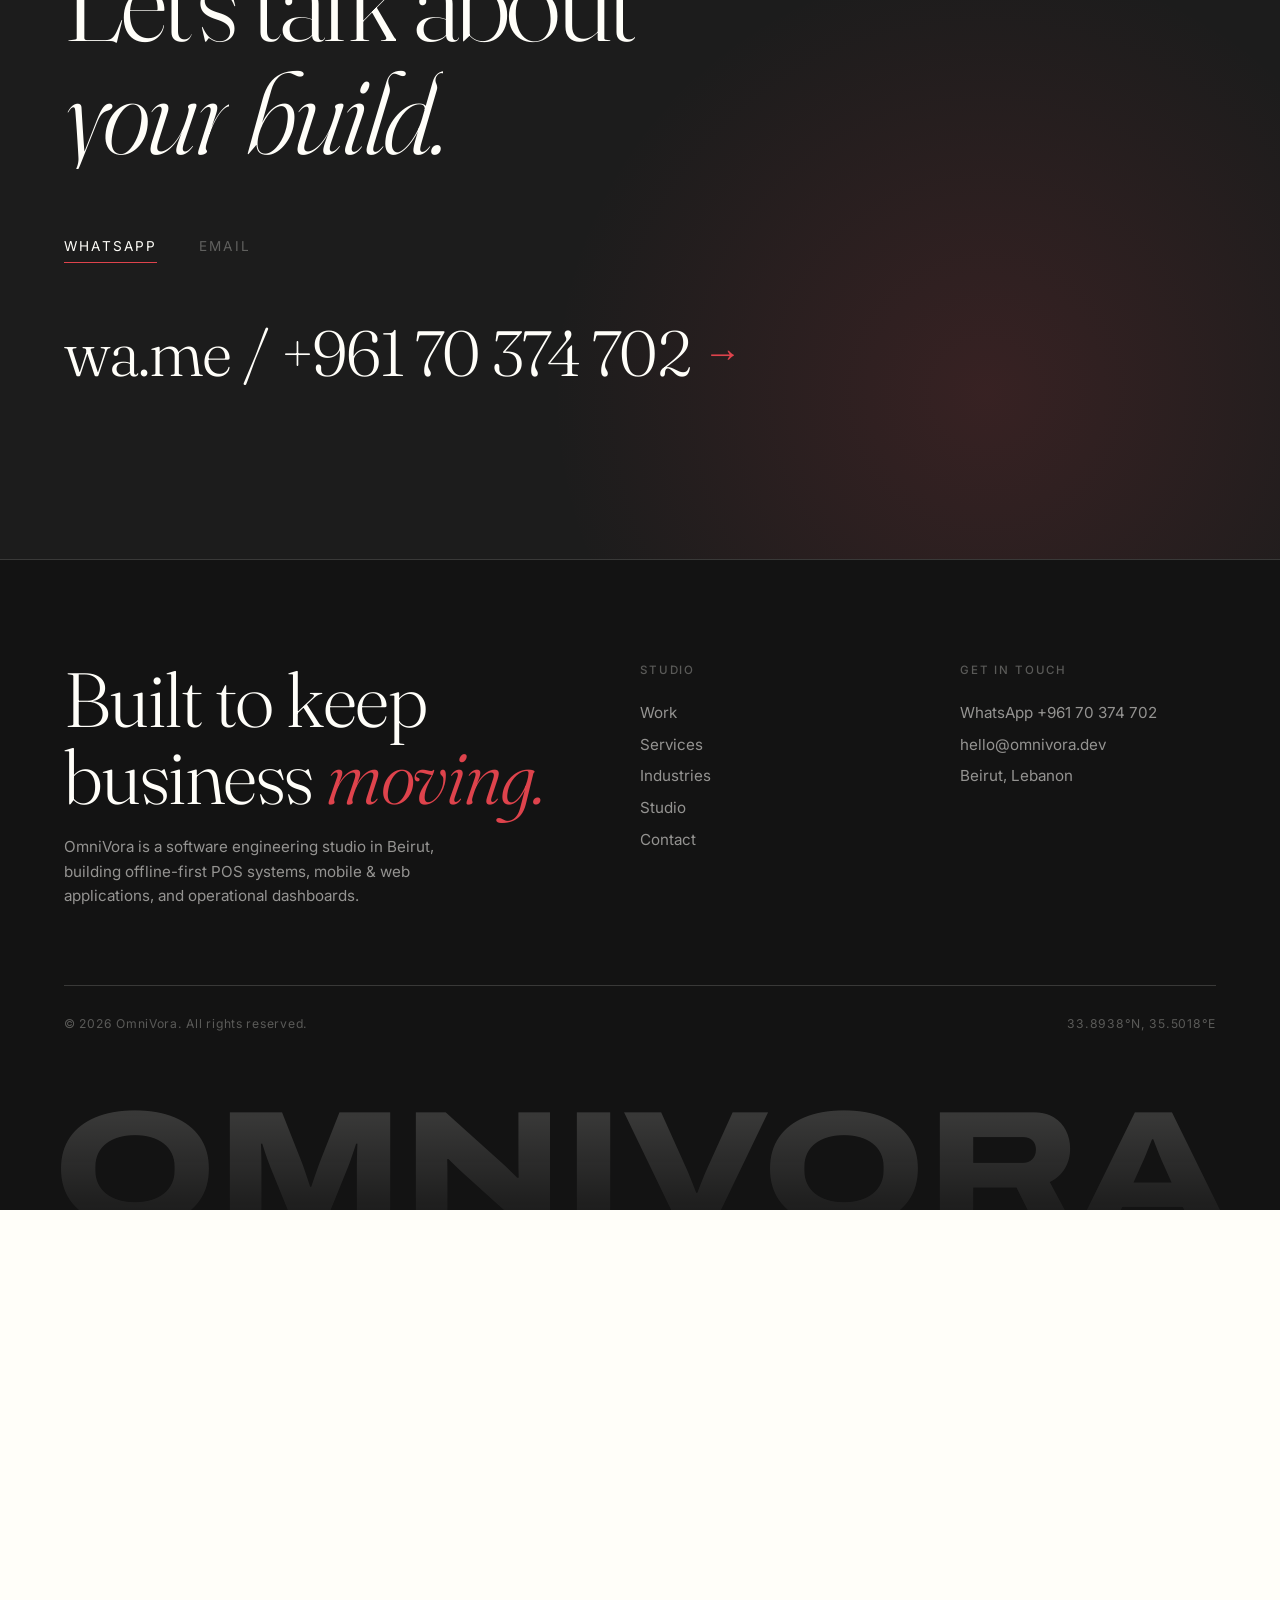
==== commit a49720c5: "Redesign the nav as a slim edge-to-edge bar The floating pill becomes a full-width bar at the top of" ====
--- a/site/index.html
+++ b/site/index.html
@@ -31,7 +31,7 @@
   <link rel="preconnect" href="https://fonts.gstatic.com" crossorigin />
   <link href="https://fonts.googleapis.com/css2?family=Fraunces:ital,opsz,wght@0,9..144,300..600;1,9..144,300..600&family=Inter:wght@300;400;500;600&family=IBM+Plex+Sans+Arabic:wght@400;500&display=swap" rel="stylesheet" />
   <link href="https://fonts.googleapis.com/css2?family=Archivo:wdth,wght@125,800&text=OMNIVRA&display=swap" rel="stylesheet" />
-  <link rel="stylesheet" href="css/home.css?v=162b86df" />
+  <link rel="stylesheet" href="css/home.css?v=688a9b35" />
 </head>
 <body>
   <a class="skip-link" href="#top">Skip to content</a>
@@ -341,6 +341,6 @@
   <script src="vendor/gsap.min.js"></script>
   <script src="vendor/ScrollTrigger.min.js"></script>
   <script src="js/home.js?v=4f1db732"></script>
-  <script src="js/scene3d.js?v=4d60be36"></script>
+  <script src="js/scene3d.js?v=e02288bc"></script>
 </body>
 </html>
--- a/site/css/home.css
+++ b/site/css/home.css
@@ -150,28 +150,33 @@
   border-color: var(--accent);
 }
 
-/* ---------- NAV (floating glass pill, legible over cream or charcoal) ---------- */
+/* ---------- NAV (slim edge-to-edge bar; see-through over the home hero) ---------- */
 .nav {
   position: fixed;
-  top: 14px;
-  left: clamp(0.75rem, 3vw, 2.5rem);
-  right: clamp(0.75rem, 3vw, 2.5rem);
+  top: 0;
+  left: 0;
+  right: 0;
   z-index: 100;
-  display: flex;
+  display: grid;
+  grid-template-columns: 1fr auto 1fr;
   align-items: center;
-  justify-content: space-between;
   gap: 1.5rem;
-  padding: 0.6rem 0.6rem 0.6rem 1.5rem;
-  border-radius: 999px;
+  height: 68px;
+  padding: 0 clamp(1.25rem, 3.2vw, 3rem);
   color: var(--cream);
-  background: rgba(24, 24, 24, 0.92);
-  border: 1px solid rgba(255, 254, 249, 0.09);
-  box-shadow: 0 12px 34px -14px rgba(0, 0, 0, 0.45);
-  transition: transform .5s var(--e4), background .4s var(--e4), opacity .8s var(--e4);
+  background: rgba(20, 20, 20, 0.94);
+  border-bottom: 1px solid rgba(255, 254, 249, 0.08);
+  transition: transform .5s var(--e4), background .4s var(--e4), border-color .4s var(--e4), opacity .8s var(--e4);
+}
+
+/* home page, at the top: the bar dissolves into the hero */
+body:not([data-page]) .nav:not(.is-scrolled) {
+  background: linear-gradient(180deg, rgba(14, 14, 14, 0.7), rgba(14, 14, 14, 0)) no-repeat;
+  border-bottom-color: transparent;
 }
 
 .nav.is-scrolled {
-  background: rgba(20, 20, 20, 0.9);
+  background: rgba(18, 18, 18, 0.94);
 }
 
 .nav.is-hidden {
@@ -181,6 +186,7 @@
 .nav__end {
   display: flex;
   align-items: center;
+  justify-content: flex-end;
   gap: 1.1rem;
 }
 
@@ -188,7 +194,7 @@
   display: inline-flex;
   align-items: center;
   gap: 0.5rem;
-  padding: 0.66rem 1.2rem;
+  padding: 0.6rem 1.15rem;
   border-radius: 999px;
   background: var(--accent);
   color: #ffffff;
@@ -221,6 +227,7 @@
 }
 
 .nav__brand {
+  justify-self: start;
   font-family: var(--sans);
   font-weight: 600;
   letter-spacing: 0.14em;
@@ -291,10 +298,12 @@
 
   .nav__menu {
     display: block;
+    padding-right: 0;
   }
 
   .nav {
-    padding-left: 1.2rem;
+    grid-template-columns: 1fr auto;
+    height: 60px;
   }
 }
 
@@ -3585,8 +3594,8 @@
 }
 
 .nav__brand {
-  font-size: 0.82rem;
-  letter-spacing: 0.06em;
+  font-size: 0.95rem;
+  letter-spacing: 0.07em;
 }
 
 .preloader-mark {
